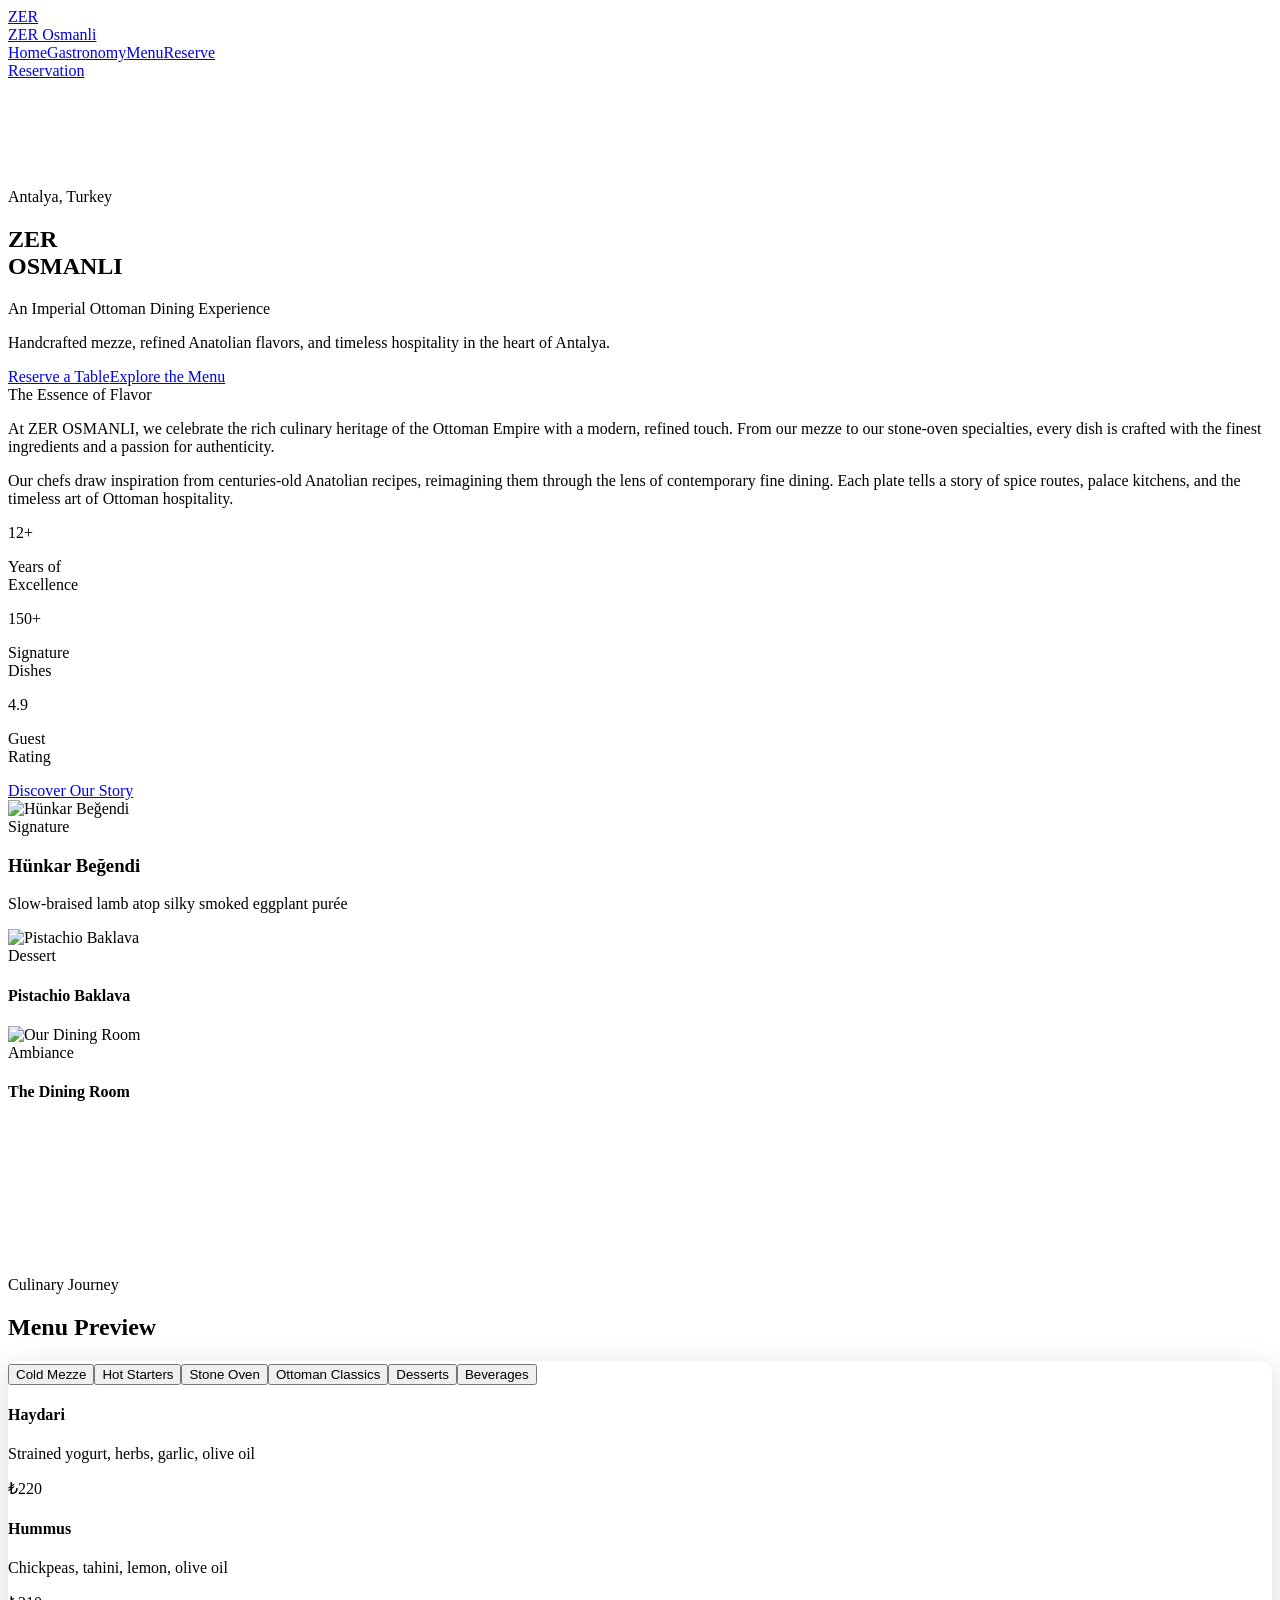
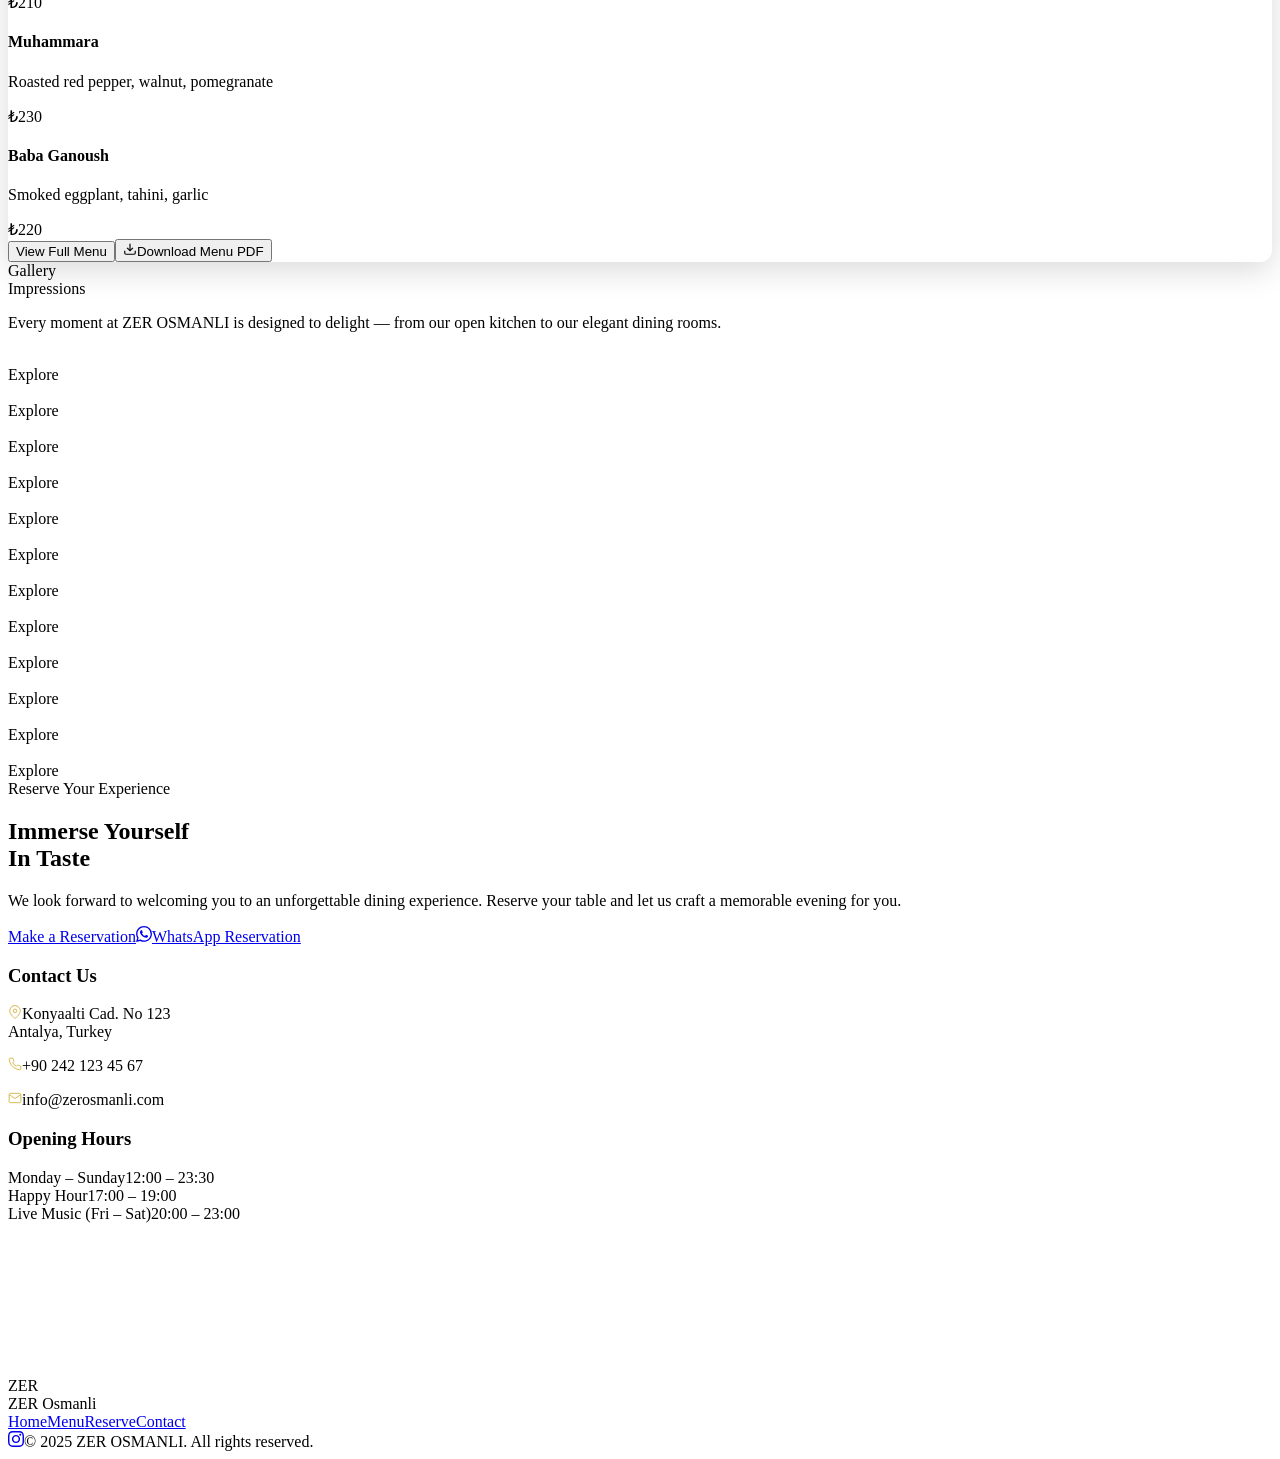
==== index.html @ c83b3a7a "Reduce first load work" ====
<!DOCTYPE html><html lang="en" class="cormorant_garamond_b7907521-module__ewNvcq__variable inter_f4213802-module__MgCSNG__variable antialiased"><head><meta charSet="utf-8"/><meta name="viewport" content="width=device-width, initial-scale=1"/><link rel="preload" href="/ZER/_next/static/media/01e4147cff8141ee-s.p.10ked.7w885.g.woff2" as="font" crossorigin="" type="font/woff2"/><link rel="preload" href="/ZER/_next/static/media/83afe278b6a6bb3c-s.p.0q-301v4kxxnr.woff2" as="font" crossorigin="" type="font/woff2"/><link rel="preload" as="image" href="/ZER/images/gallery-1.jpg"/><link rel="preload" as="image" href="/ZER/images/gallery-3.jpg"/><link rel="preload" as="image" href="/ZER/images/gallery-5.jpg"/><link rel="preload" as="image" href="/ZER/images/gallery-2.jpg"/><link rel="preload" as="image" href="/ZER/images/gallery-4.jpg"/><link rel="preload" as="image" href="/ZER/images/gallery-6.jpg"/><link rel="stylesheet" href="/ZER/_next/static/chunks/0m76_r1csvpua.css" data-precedence="next"/><link rel="preload" as="script" fetchPriority="low" href="/ZER/_next/static/chunks/0ht900cau6_ur.js"/><script src="/ZER/_next/static/chunks/0r8nt2o8muejo.js" async=""></script><script src="/ZER/_next/static/chunks/07lhk_q6pmm3r.js" async=""></script><script src="/ZER/_next/static/chunks/turbopack-05c8c~j12fn14.js" async=""></script><script src="/ZER/_next/static/chunks/0dbhjjzl8qfwv.js" async=""></script><script src="/ZER/_next/static/chunks/0c-xnuzat3fuq.js" async=""></script><meta name="next-size-adjust" content=""/><title>ZER OSMANLI | Imperial Ottoman Dining</title><meta name="description" content="An extraordinary fusion of Ottoman culinary heritage and modern fine dining in the heart of Antalya."/><link rel="icon" href="/ZER/favicon.ico?favicon.0x3dzn~oxb6tn.ico" sizes="256x256" type="image/x-icon"/><script src="/ZER/_next/static/chunks/03~yq9q893hmn.js" noModule=""></script></head><body class="min-h-screen bg-[#110D0D] text-[#F4E4D6]"><div hidden=""><!--$--><!--/$--></div><main class="relative bg-[#110D0D]"><header class="fixed top-0 left-0 right-0 z-50 transition-all duration-700 bg-transparent"><nav class="max-w-[1400px] mx-auto px-8 py-5 flex items-center justify-between"><a href="#hero" class="flex items-center gap-3 group"><div class="w-10 h-10 border border-[#D4AF37]/40 rounded-full flex items-center justify-center group-hover:border-[#D4AF37] transition-colors duration-500"><span class="font-serif text-[#D4AF37] text-sm font-semibold tracking-[0.15em]">ZER</span></div><span class="font-serif text-[#F4E4D6] text-lg tracking-[0.2em] uppercase font-light hidden sm:block">ZER Osmanli</span></a><div class="hidden md:flex items-center gap-10"><a href="#hero" class="font-sans text-[11px] uppercase tracking-[0.2em] text-[#A38E7E] hover:text-[#D4AF37] transition-colors duration-500 relative group">Home<span class="absolute -bottom-1 left-0 w-0 h-px bg-[#D4AF37] group-hover:w-full transition-all duration-500"></span></a><a href="#philosophy" class="font-sans text-[11px] uppercase tracking-[0.2em] text-[#A38E7E] hover:text-[#D4AF37] transition-colors duration-500 relative group">Gastronomy<span class="absolute -bottom-1 left-0 w-0 h-px bg-[#D4AF37] group-hover:w-full transition-all duration-500"></span></a><a href="#menu" class="font-sans text-[11px] uppercase tracking-[0.2em] text-[#A38E7E] hover:text-[#D4AF37] transition-colors duration-500 relative group">Menu<span class="absolute -bottom-1 left-0 w-0 h-px bg-[#D4AF37] group-hover:w-full transition-all duration-500"></span></a><a href="#footer" class="font-sans text-[11px] uppercase tracking-[0.2em] text-[#A38E7E] hover:text-[#D4AF37] transition-colors duration-500 relative group">Reserve<span class="absolute -bottom-1 left-0 w-0 h-px bg-[#D4AF37] group-hover:w-full transition-all duration-500"></span></a></div><a href="#footer" class="font-sans text-[11px] uppercase tracking-[0.15em] bg-[#241D1C] text-[#F4E4D6] px-6 py-3 border border-[#D4AF37]/20 hover:border-[#D4AF37]/60 hover:bg-[#1A1414] transition-all duration-500">Reservation</a></nav></header><section id="hero" class="relative min-h-[200vh]"><div class="sticky top-0 h-screen overflow-hidden"><canvas style="position:absolute;top:0;left:0;width:100%;height:100%;z-index:0"></canvas><div class="absolute left-0 top-0 w-[25vw] h-screen overflow-hidden" style="transform:rotate(-8deg);transform-origin:top left"><div class="flex flex-col gap-4 pt-[10vh]"><div class="gallery-item w-full h-[35vh] overflow-hidden"><img src="/ZER/images/gallery-1.jpg" alt="" class="w-full h-full object-cover" style="filter:brightness(0.7)"/></div><div class="gallery-item w-full h-[35vh] overflow-hidden"><img src="/ZER/images/gallery-3.jpg" alt="" class="w-full h-full object-cover" style="filter:brightness(0.7)"/></div><div class="gallery-item w-full h-[35vh] overflow-hidden"><img src="/ZER/images/gallery-5.jpg" alt="" class="w-full h-full object-cover" style="filter:brightness(0.7)"/></div></div></div><div class="absolute right-0 top-0 w-[25vw] h-screen overflow-hidden" style="transform:rotate(8deg);transform-origin:top right"><div class="flex flex-col gap-4 pt-[10vh]"><div class="gallery-item w-full h-[35vh] overflow-hidden"><img src="/ZER/images/gallery-2.jpg" alt="" class="w-full h-full object-cover" style="filter:brightness(0.7)"/></div><div class="gallery-item w-full h-[35vh] overflow-hidden"><img src="/ZER/images/gallery-4.jpg" alt="" class="w-full h-full object-cover" style="filter:brightness(0.7)"/></div><div class="gallery-item w-full h-[35vh] overflow-hidden"><img src="/ZER/images/gallery-6.jpg" alt="" class="w-full h-full object-cover" style="filter:brightness(0.7)"/></div></div></div><div class="absolute inset-0 flex items-center justify-center z-10"><div class="text-center px-8" style="perspective:1000px"><div class="mb-6"><span class="font-sans text-[10px] uppercase tracking-[0.5em] text-[#D4AF37]">Antalya, Turkey</span></div><h1 class="font-serif text-[clamp(3rem,10vw,9rem)] leading-[0.9] tracking-[-0.04em] text-[#F4E4D6] uppercase font-light">ZER<br/><span class="text-[#D4AF37]">OSMANLI</span></h1><div class="mt-8 flex flex-col items-center gap-6"><div class="w-16 h-px bg-gradient-to-r from-transparent via-[#D4AF37] to-transparent"></div><p class="font-serif text-[#A38E7E] text-lg max-w-md leading-relaxed font-light italic">An Imperial Ottoman Dining Experience</p><p class="font-sans text-[11px] uppercase tracking-[0.2em] text-[#A38E7E]/70 max-w-sm">Handcrafted mezze, refined Anatolian flavors, and timeless hospitality in the heart of Antalya.</p><div class="flex gap-4 mt-4"><a href="#footer" class="font-sans text-[11px] uppercase tracking-[0.15em] bg-[#D4AF37] text-[#110D0D] px-8 py-4 hover:bg-[#E8994A] transition-colors duration-500">Reserve a Table</a><a href="#menu" class="font-sans text-[11px] uppercase tracking-[0.15em] border border-[#F4E4D6]/30 text-[#F4E4D6] px-8 py-4 hover:border-[#D4AF37] hover:text-[#D4AF37] transition-all duration-500">Explore the Menu</a></div></div></div></div></div></section><section id="philosophy" class="relative py-40 bg-[#110D0D]"><div class="max-w-[1400px] mx-auto px-8"><div class="font-serif text-[clamp(2.5rem,6vw,5rem)] leading-[1] tracking-[-0.04em] text-[#F4E4D6] uppercase font-light mb-20 text-center"><span class="spring-word" style="display:inline-block;white-space:nowrap"><span class="spring-letter" style="display:inline-block">T</span><span class="spring-letter" style="display:inline-block">h</span><span class="spring-letter" style="display:inline-block">e</span></span> <span class="spring-word" style="display:inline-block;white-space:nowrap"><span class="spring-letter" style="display:inline-block">E</span><span class="spring-letter" style="display:inline-block">s</span><span class="spring-letter" style="display:inline-block">s</span><span class="spring-letter" style="display:inline-block">e</span><span class="spring-letter" style="display:inline-block">n</span><span class="spring-letter" style="display:inline-block">c</span><span class="spring-letter" style="display:inline-block">e</span></span> <span class="spring-word" style="display:inline-block;white-space:nowrap"><span class="spring-letter" style="display:inline-block">o</span><span class="spring-letter" style="display:inline-block">f</span></span> <span class="spring-word" style="display:inline-block;white-space:nowrap"><span class="spring-letter" style="display:inline-block">F</span><span class="spring-letter" style="display:inline-block">l</span><span class="spring-letter" style="display:inline-block">a</span><span class="spring-letter" style="display:inline-block">v</span><span class="spring-letter" style="display:inline-block">o</span><span class="spring-letter" style="display:inline-block">r</span></span></div><div class="grid grid-cols-1 lg:grid-cols-12 gap-16 items-start"><div class="lg:col-span-5 space-y-8"><div class="w-12 h-px bg-[#D4AF37] mb-8"></div><p class="font-serif text-[#A38E7E] text-lg leading-[1.8] font-light">At ZER OSMANLI, we celebrate the rich culinary heritage of the Ottoman Empire with a modern, refined touch. From our mezze to our stone-oven specialties, every dish is crafted with the finest ingredients and a passion for authenticity.</p><p class="font-serif text-[#A38E7E] text-lg leading-[1.8] font-light">Our chefs draw inspiration from centuries-old Anatolian recipes, reimagining them through the lens of contemporary fine dining. Each plate tells a story of spice routes, palace kitchens, and the timeless art of Ottoman hospitality.</p><div class="grid grid-cols-3 gap-6 pt-8 border-t border-[#F4E4D6]/10"><div class="text-center"><span class="font-serif text-[#D4AF37] text-3xl font-light">12+</span><p class="font-sans text-[10px] uppercase tracking-[0.2em] text-[#A38E7E] mt-2">Years of<br/>Excellence</p></div><div class="text-center"><span class="font-serif text-[#D4AF37] text-3xl font-light">150+</span><p class="font-sans text-[10px] uppercase tracking-[0.2em] text-[#A38E7E] mt-2">Signature<br/>Dishes</p></div><div class="text-center"><span class="font-serif text-[#D4AF37] text-3xl font-light">4.9</span><p class="font-sans text-[10px] uppercase tracking-[0.2em] text-[#A38E7E] mt-2">Guest<br/>Rating</p></div></div><a href="#menu" class="inline-block font-sans text-[11px] uppercase tracking-[0.15em] text-[#D4AF37] border-b border-[#D4AF37]/40 pb-1 hover:border-[#D4AF37] transition-colors duration-500 mt-4">Discover Our Story</a></div><div class="lg:col-span-7 space-y-6"><div class="phil-img relative overflow-hidden group"><img src="/ZER/images/dish-hunkar.jpg" loading="lazy" decoding="async" alt="Hünkar Beğendi" class="w-full h-[400px] object-cover transition-transform duration-700 group-hover:scale-105"/><div class="absolute bottom-0 left-0 right-0 p-6 bg-gradient-to-t from-[#110D0D] to-transparent"><span class="font-sans text-[10px] uppercase tracking-[0.3em] text-[#D4AF37]">Signature</span><h3 class="font-serif text-2xl text-[#F4E4D6] mt-1 font-light">Hünkar Beğendi</h3><p class="font-serif text-[#A38E7E] text-sm mt-1 italic">Slow-braised lamb atop silky smoked eggplant purée</p></div></div><div class="grid grid-cols-2 gap-6"><div class="phil-img relative overflow-hidden group"><img src="/ZER/images/dish-baklava.jpg" loading="lazy" decoding="async" alt="Pistachio Baklava" class="w-full h-[280px] object-cover transition-transform duration-700 group-hover:scale-105"/><div class="absolute bottom-0 left-0 right-0 p-4 bg-gradient-to-t from-[#110D0D] to-transparent"><span class="font-sans text-[9px] uppercase tracking-[0.3em] text-[#D4AF37]">Dessert</span><h4 class="font-serif text-lg text-[#F4E4D6] font-light">Pistachio Baklava</h4></div></div><div class="phil-img relative overflow-hidden group"><img src="/ZER/images/dining-room.jpg" loading="lazy" decoding="async" alt="Our Dining Room" class="w-full h-[280px] object-cover transition-transform duration-700 group-hover:scale-105"/><div class="absolute bottom-0 left-0 right-0 p-4 bg-gradient-to-t from-[#110D0D] to-transparent"><span class="font-sans text-[9px] uppercase tracking-[0.3em] text-[#D4AF37]">Ambiance</span><h4 class="font-serif text-lg text-[#F4E4D6] font-light">The Dining Room</h4></div></div></div></div></div></div></section><section id="menu" class="relative min-h-screen py-20 overflow-hidden"><div class="absolute inset-0 z-0"><video autoPlay="" loop="" muted="" playsInline="" preload="none" class="w-full h-full object-cover" style="filter:brightness(0.4)"><source src="/ZER/videos/menu-bg.mp4" type="video/mp4"/></video><div class="absolute inset-0 bg-[#110D0D]/50"></div></div><div class="relative z-10 max-w-[1400px] mx-auto px-8"><div class="text-center mb-12"><span class="font-sans text-[10px] uppercase tracking-[0.5em] text-[#D4AF37]">Culinary Journey</span><h2 class="font-serif text-[clamp(2.5rem,5vw,4.5rem)] leading-[1] tracking-[-0.04em] text-[#F4E4D6] uppercase font-light mt-4">Menu Preview</h2><div class="w-16 h-px bg-gradient-to-r from-transparent via-[#D4AF37] to-transparent mx-auto mt-6"></div></div><div class="relative w-full max-w-[1100px] mx-auto" style="border-radius:12px"><div class="relative overflow-hidden" style="border-radius:12px;background:rgba(255, 255, 255, 0.01);backdrop-filter:blur(8px) saturate(140%);-webkit-backdrop-filter:blur(8px) saturate(140%);box-shadow:inset 0 1px 1px rgba(255, 255, 255, 0.1), 0 8px 32px rgba(0, 0, 0, 0.15)"><div class="absolute inset-0 pointer-events-none z-10" style="border-radius:inherit;background:radial-gradient(ellipse 90% 40% at 50% 0%, rgba(255,255,255,0.18) 0%, transparent 55%), radial-gradient(ellipse 60% 35% at 65% 10%, rgba(255,255,255,0.08) 0%, transparent 50%);mix-blend-mode:overlay;opacity:0.6;padding:1.4px"></div><div class="absolute inset-0 pointer-events-none z-[9]" style="border-radius:inherit;background:radial-gradient(ellipse 30% 25% at 50% 50%, rgba(255,255,255,0.18) 0%, transparent 80%);mix-blend-mode:overlay;transition:background 0.3s ease"></div><div class="relative z-20 p-8 md:p-12"><div class="flex flex-wrap gap-2 mb-10 border-b border-[#F4E4D6]/10 pb-6"><button class="font-sans text-[10px] uppercase tracking-[0.2em] px-5 py-2.5 transition-all duration-500 bg-[#D4AF37]/15 text-[#D4AF37] border border-[#D4AF37]/30">Cold Mezze</button><button class="font-sans text-[10px] uppercase tracking-[0.2em] px-5 py-2.5 transition-all duration-500 text-[#A38E7E] border border-transparent hover:text-[#F4E4D6] hover:border-[#F4E4D6]/10">Hot Starters</button><button class="font-sans text-[10px] uppercase tracking-[0.2em] px-5 py-2.5 transition-all duration-500 text-[#A38E7E] border border-transparent hover:text-[#F4E4D6] hover:border-[#F4E4D6]/10">Stone Oven</button><button class="font-sans text-[10px] uppercase tracking-[0.2em] px-5 py-2.5 transition-all duration-500 text-[#A38E7E] border border-transparent hover:text-[#F4E4D6] hover:border-[#F4E4D6]/10">Ottoman Classics</button><button class="font-sans text-[10px] uppercase tracking-[0.2em] px-5 py-2.5 transition-all duration-500 text-[#A38E7E] border border-transparent hover:text-[#F4E4D6] hover:border-[#F4E4D6]/10">Desserts</button><button class="font-sans text-[10px] uppercase tracking-[0.2em] px-5 py-2.5 transition-all duration-500 text-[#A38E7E] border border-transparent hover:text-[#F4E4D6] hover:border-[#F4E4D6]/10">Beverages</button></div><div class="space-y-0"><div class="group flex items-start justify-between py-5 border-b border-[#F4E4D6]/5 hover:border-[#D4AF37]/20 transition-all duration-500 cursor-pointer"><div class="flex-1 pr-8"><div class="flex items-center gap-3"><span class="w-1.5 h-1.5 rounded-full bg-[#D4AF37] opacity-0 group-hover:opacity-100 transition-opacity duration-500"></span><h4 class="font-serif text-lg text-[#F4E4D6] font-light group-hover:text-[#D4AF37] transition-colors duration-500">Haydari</h4></div><p class="font-serif text-sm text-[#A38E7E] mt-1 ml-4 italic">Strained yogurt, herbs, garlic, olive oil</p></div><span class="font-sans text-[#D4AF37] text-sm tracking-wide whitespace-nowrap">₺220</span></div><div class="group flex items-start justify-between py-5 border-b border-[#F4E4D6]/5 hover:border-[#D4AF37]/20 transition-all duration-500 cursor-pointer"><div class="flex-1 pr-8"><div class="flex items-center gap-3"><span class="w-1.5 h-1.5 rounded-full bg-[#D4AF37] opacity-0 group-hover:opacity-100 transition-opacity duration-500"></span><h4 class="font-serif text-lg text-[#F4E4D6] font-light group-hover:text-[#D4AF37] transition-colors duration-500">Hummus</h4></div><p class="font-serif text-sm text-[#A38E7E] mt-1 ml-4 italic">Chickpeas, tahini, lemon, olive oil</p></div><span class="font-sans text-[#D4AF37] text-sm tracking-wide whitespace-nowrap">₺210</span></div><div class="group flex items-start justify-between py-5 border-b border-[#F4E4D6]/5 hover:border-[#D4AF37]/20 transition-all duration-500 cursor-pointer"><div class="flex-1 pr-8"><div class="flex items-center gap-3"><span class="w-1.5 h-1.5 rounded-full bg-[#D4AF37] opacity-0 group-hover:opacity-100 transition-opacity duration-500"></span><h4 class="font-serif text-lg text-[#F4E4D6] font-light group-hover:text-[#D4AF37] transition-colors duration-500">Muhammara</h4></div><p class="font-serif text-sm text-[#A38E7E] mt-1 ml-4 italic">Roasted red pepper, walnut, pomegranate</p></div><span class="font-sans text-[#D4AF37] text-sm tracking-wide whitespace-nowrap">₺230</span></div><div class="group flex items-start justify-between py-5 border-b border-[#F4E4D6]/5 hover:border-[#D4AF37]/20 transition-all duration-500 cursor-pointer"><div class="flex-1 pr-8"><div class="flex items-center gap-3"><span class="w-1.5 h-1.5 rounded-full bg-[#D4AF37] opacity-0 group-hover:opacity-100 transition-opacity duration-500"></span><h4 class="font-serif text-lg text-[#F4E4D6] font-light group-hover:text-[#D4AF37] transition-colors duration-500">Baba Ganoush</h4></div><p class="font-serif text-sm text-[#A38E7E] mt-1 ml-4 italic">Smoked eggplant, tahini, garlic</p></div><span class="font-sans text-[#D4AF37] text-sm tracking-wide whitespace-nowrap">₺220</span></div></div><div class="flex flex-wrap gap-4 mt-10 pt-6 border-t border-[#F4E4D6]/10"><button class="font-sans text-[11px] uppercase tracking-[0.15em] bg-[#D4AF37] text-[#110D0D] px-8 py-3.5 hover:bg-[#E8994A] transition-colors duration-500">View Full Menu</button><button class="font-sans text-[11px] uppercase tracking-[0.15em] border border-[#F4E4D6]/20 text-[#F4E4D6] px-8 py-3.5 hover:border-[#D4AF37] hover:text-[#D4AF37] transition-all duration-500 flex items-center gap-2"><svg width="14" height="14" viewBox="0 0 24 24" fill="none" stroke="currentColor" stroke-width="2"><path d="M21 15v4a2 2 0 0 1-2 2H5a2 2 0 0 1-2-2v-4"></path><polyline points="7 10 12 15 17 10"></polyline><line x1="12" y1="15" x2="12" y2="3"></line></svg>Download Menu PDF</button></div></div></div></div></div></section><section id="experience" class="relative py-40 bg-[#110D0D] overflow-hidden"><div class="max-w-[1400px] mx-auto px-8"><div class="text-center mb-20"><span class="font-sans text-[10px] uppercase tracking-[0.5em] text-[#D4AF37]">Gallery</span><div class="font-serif text-[clamp(2.5rem,6vw,5rem)] leading-[1] tracking-[-0.04em] text-[#F4E4D6] uppercase font-light mt-4"><span class="spring-word" style="display:inline-block;white-space:nowrap"><span class="spring-letter" style="display:inline-block">I</span><span class="spring-letter" style="display:inline-block">m</span><span class="spring-letter" style="display:inline-block">p</span><span class="spring-letter" style="display:inline-block">r</span><span class="spring-letter" style="display:inline-block">e</span><span class="spring-letter" style="display:inline-block">s</span><span class="spring-letter" style="display:inline-block">s</span><span class="spring-letter" style="display:inline-block">i</span><span class="spring-letter" style="display:inline-block">o</span><span class="spring-letter" style="display:inline-block">n</span><span class="spring-letter" style="display:inline-block">s</span></span></div><p class="font-serif text-[#A38E7E] text-lg mt-6 max-w-lg mx-auto italic">Every moment at ZER OSMANLI is designed to delight — from our open kitchen to our elegant dining rooms.</p></div></div><div class="relative" style="perspective:1200px"><div class="grid grid-cols-2 md:grid-cols-3 lg:grid-cols-4 gap-3 px-4 md:px-8" style="transform-style:preserve-3d"><div class="grid-item relative overflow-hidden group cursor-pointer" style="transform-style:preserve-3d;backface-visibility:hidden"><div class="relative aspect-square overflow-hidden"><img src="/ZER/images/grid-1.jpg" loading="lazy" decoding="async" alt="" class="w-full h-full object-cover transition-transform duration-700 group-hover:scale-110"/><div class="absolute inset-0 bg-[#110D0D]/40 group-hover:bg-[#110D0D]/20 transition-all duration-500"></div><div class="absolute inset-0 flex items-center justify-center opacity-0 group-hover:opacity-100 transition-opacity duration-500"><span class="font-sans text-[10px] uppercase tracking-[0.3em] text-[#D4AF37] border border-[#D4AF37] px-6 py-3">Explore</span></div></div></div><div class="grid-item relative overflow-hidden group cursor-pointer" style="transform-style:preserve-3d;backface-visibility:hidden"><div class="relative aspect-square overflow-hidden"><img src="/ZER/images/grid-2.jpg" loading="lazy" decoding="async" alt="" class="w-full h-full object-cover transition-transform duration-700 group-hover:scale-110"/><div class="absolute inset-0 bg-[#110D0D]/40 group-hover:bg-[#110D0D]/20 transition-all duration-500"></div><div class="absolute inset-0 flex items-center justify-center opacity-0 group-hover:opacity-100 transition-opacity duration-500"><span class="font-sans text-[10px] uppercase tracking-[0.3em] text-[#D4AF37] border border-[#D4AF37] px-6 py-3">Explore</span></div></div></div><div class="grid-item relative overflow-hidden group cursor-pointer" style="transform-style:preserve-3d;backface-visibility:hidden"><div class="relative aspect-square overflow-hidden"><img src="/ZER/images/grid-3.jpg" loading="lazy" decoding="async" alt="" class="w-full h-full object-cover transition-transform duration-700 group-hover:scale-110"/><div class="absolute inset-0 bg-[#110D0D]/40 group-hover:bg-[#110D0D]/20 transition-all duration-500"></div><div class="absolute inset-0 flex items-center justify-center opacity-0 group-hover:opacity-100 transition-opacity duration-500"><span class="font-sans text-[10px] uppercase tracking-[0.3em] text-[#D4AF37] border border-[#D4AF37] px-6 py-3">Explore</span></div></div></div><div class="grid-item relative overflow-hidden group cursor-pointer" style="transform-style:preserve-3d;backface-visibility:hidden"><div class="relative aspect-square overflow-hidden"><img src="/ZER/images/grid-4.jpg" loading="lazy" decoding="async" alt="" class="w-full h-full object-cover transition-transform duration-700 group-hover:scale-110"/><div class="absolute inset-0 bg-[#110D0D]/40 group-hover:bg-[#110D0D]/20 transition-all duration-500"></div><div class="absolute inset-0 flex items-center justify-center opacity-0 group-hover:opacity-100 transition-opacity duration-500"><span class="font-sans text-[10px] uppercase tracking-[0.3em] text-[#D4AF37] border border-[#D4AF37] px-6 py-3">Explore</span></div></div></div><div class="grid-item relative overflow-hidden group cursor-pointer" style="transform-style:preserve-3d;backface-visibility:hidden"><div class="relative aspect-square overflow-hidden"><img src="/ZER/images/dish-hunkar.jpg" loading="lazy" decoding="async" alt="" class="w-full h-full object-cover transition-transform duration-700 group-hover:scale-110"/><div class="absolute inset-0 bg-[#110D0D]/40 group-hover:bg-[#110D0D]/20 transition-all duration-500"></div><div class="absolute inset-0 flex items-center justify-center opacity-0 group-hover:opacity-100 transition-opacity duration-500"><span class="font-sans text-[10px] uppercase tracking-[0.3em] text-[#D4AF37] border border-[#D4AF37] px-6 py-3">Explore</span></div></div></div><div class="grid-item relative overflow-hidden group cursor-pointer" style="transform-style:preserve-3d;backface-visibility:hidden"><div class="relative aspect-square overflow-hidden"><img src="/ZER/images/dish-baklava.jpg" loading="lazy" decoding="async" alt="" class="w-full h-full object-cover transition-transform duration-700 group-hover:scale-110"/><div class="absolute inset-0 bg-[#110D0D]/40 group-hover:bg-[#110D0D]/20 transition-all duration-500"></div><div class="absolute inset-0 flex items-center justify-center opacity-0 group-hover:opacity-100 transition-opacity duration-500"><span class="font-sans text-[10px] uppercase tracking-[0.3em] text-[#D4AF37] border border-[#D4AF37] px-6 py-3">Explore</span></div></div></div><div class="grid-item relative overflow-hidden group cursor-pointer" style="transform-style:preserve-3d;backface-visibility:hidden"><div class="relative aspect-square overflow-hidden"><img src="/ZER/images/texture-dust.jpg" loading="lazy" decoding="async" alt="" class="w-full h-full object-cover transition-transform duration-700 group-hover:scale-110"/><div class="absolute inset-0 bg-[#110D0D]/40 group-hover:bg-[#110D0D]/20 transition-all duration-500"></div><div class="absolute inset-0 flex items-center justify-center opacity-0 group-hover:opacity-100 transition-opacity duration-500"><span class="font-sans text-[10px] uppercase tracking-[0.3em] text-[#D4AF37] border border-[#D4AF37] px-6 py-3">Explore</span></div></div></div><div class="grid-item relative overflow-hidden group cursor-pointer" style="transform-style:preserve-3d;backface-visibility:hidden"><div class="relative aspect-square overflow-hidden"><img src="/ZER/images/texture-glass.jpg" loading="lazy" decoding="async" alt="" class="w-full h-full object-cover transition-transform duration-700 group-hover:scale-110"/><div class="absolute inset-0 bg-[#110D0D]/40 group-hover:bg-[#110D0D]/20 transition-all duration-500"></div><div class="absolute inset-0 flex items-center justify-center opacity-0 group-hover:opacity-100 transition-opacity duration-500"><span class="font-sans text-[10px] uppercase tracking-[0.3em] text-[#D4AF37] border border-[#D4AF37] px-6 py-3">Explore</span></div></div></div><div class="grid-item relative overflow-hidden group cursor-pointer" style="transform-style:preserve-3d;backface-visibility:hidden"><div class="relative aspect-square overflow-hidden"><img src="/ZER/images/texture-floor.jpg" loading="lazy" decoding="async" alt="" class="w-full h-full object-cover transition-transform duration-700 group-hover:scale-110"/><div class="absolute inset-0 bg-[#110D0D]/40 group-hover:bg-[#110D0D]/20 transition-all duration-500"></div><div class="absolute inset-0 flex items-center justify-center opacity-0 group-hover:opacity-100 transition-opacity duration-500"><span class="font-sans text-[10px] uppercase tracking-[0.3em] text-[#D4AF37] border border-[#D4AF37] px-6 py-3">Explore</span></div></div></div><div class="grid-item relative overflow-hidden group cursor-pointer" style="transform-style:preserve-3d;backface-visibility:hidden"><div class="relative aspect-square overflow-hidden"><img src="/ZER/images/gallery-1.jpg" alt="" class="w-full h-full object-cover transition-transform duration-700 group-hover:scale-110"/><div class="absolute inset-0 bg-[#110D0D]/40 group-hover:bg-[#110D0D]/20 transition-all duration-500"></div><div class="absolute inset-0 flex items-center justify-center opacity-0 group-hover:opacity-100 transition-opacity duration-500"><span class="font-sans text-[10px] uppercase tracking-[0.3em] text-[#D4AF37] border border-[#D4AF37] px-6 py-3">Explore</span></div></div></div><div class="grid-item relative overflow-hidden group cursor-pointer" style="transform-style:preserve-3d;backface-visibility:hidden"><div class="relative aspect-square overflow-hidden"><img src="/ZER/images/gallery-5.jpg" alt="" class="w-full h-full object-cover transition-transform duration-700 group-hover:scale-110"/><div class="absolute inset-0 bg-[#110D0D]/40 group-hover:bg-[#110D0D]/20 transition-all duration-500"></div><div class="absolute inset-0 flex items-center justify-center opacity-0 group-hover:opacity-100 transition-opacity duration-500"><span class="font-sans text-[10px] uppercase tracking-[0.3em] text-[#D4AF37] border border-[#D4AF37] px-6 py-3">Explore</span></div></div></div><div class="grid-item relative overflow-hidden group cursor-pointer" style="transform-style:preserve-3d;backface-visibility:hidden"><div class="relative aspect-square overflow-hidden"><img src="/ZER/images/dining-room.jpg" loading="lazy" decoding="async" alt="" class="w-full h-full object-cover transition-transform duration-700 group-hover:scale-110"/><div class="absolute inset-0 bg-[#110D0D]/40 group-hover:bg-[#110D0D]/20 transition-all duration-500"></div><div class="absolute inset-0 flex items-center justify-center opacity-0 group-hover:opacity-100 transition-opacity duration-500"><span class="font-sans text-[10px] uppercase tracking-[0.3em] text-[#D4AF37] border border-[#D4AF37] px-6 py-3">Explore</span></div></div></div></div></div></section><footer id="footer" class="relative bg-[#1A1414] border-t border-[#F4E4D6]/5"><div class="py-32 border-b border-[#F4E4D6]/5"><div class="max-w-[1400px] mx-auto px-8"><div class="grid grid-cols-1 lg:grid-cols-3 gap-16"><div class="lg:col-span-2 footer-col"><span class="font-sans text-[10px] uppercase tracking-[0.5em] text-[#D4AF37]">Reserve Your Experience</span><h2 class="font-serif text-[clamp(2.5rem,5vw,4.5rem)] leading-[1.1] tracking-[-0.04em] text-[#F4E4D6] uppercase font-light mt-6">Immerse Yourself<br/>In <span class="text-[#D4AF37]">Taste</span></h2><p class="font-serif text-[#A38E7E] text-lg mt-6 max-w-md leading-relaxed italic">We look forward to welcoming you to an unforgettable dining experience. Reserve your table and let us craft a memorable evening for you.</p><div class="flex flex-wrap gap-4 mt-10"><a href="#" class="font-sans text-[11px] uppercase tracking-[0.15em] bg-[#D4AF37] text-[#110D0D] px-10 py-4 hover:bg-[#E8994A] transition-colors duration-500">Make a Reservation</a><a href="#" class="font-sans text-[11px] uppercase tracking-[0.15em] border border-[#6B2D38] text-[#F4E4D6] px-10 py-4 hover:bg-[#6B2D38] transition-all duration-500 flex items-center gap-2"><svg width="16" height="16" viewBox="0 0 24 24" fill="currentColor"><path d="M17.472 14.382c-.297-.149-1.758-.867-2.03-.967-.273-.099-.471-.148-.67.15-.197.297-.767.966-.94 1.164-.173.199-.347.223-.644.075-.297-.15-1.255-.463-2.39-1.475-.883-.788-1.48-1.761-1.653-2.059-.173-.297-.018-.458.13-.606.134-.133.298-.347.446-.52.149-.174.198-.298.298-.497.099-.198.05-.371-.025-.52-.075-.149-.669-1.612-.916-2.207-.242-.579-.487-.5-.669-.51-.173-.008-.371-.01-.57-.01-.198 0-.52.074-.792.372-.272.297-1.04 1.016-1.04 2.479 0 1.462 1.065 2.875 1.213 3.074.149.198 2.096 3.2 5.077 4.487.709.306 1.262.489 1.694.625.712.227 1.36.195 1.871.118.571-.085 1.758-.719 2.006-1.413.248-.694.248-1.289.173-1.413-.074-.124-.272-.198-.57-.347m-5.421 7.403h-.004a9.87 9.87 0 01-5.031-1.378l-.361-.214-3.741.982.998-3.648-.235-.374a9.86 9.86 0 01-1.51-5.26c.001-5.45 4.436-9.884 9.888-9.884 2.64 0 5.122 1.03 6.988 2.898a9.825 9.825 0 012.893 6.994c-.003 5.45-4.437 9.884-9.885 9.884m8.413-18.297A11.815 11.815 0 0012.05 0C5.495 0 .16 5.335.157 11.892c0 2.096.547 4.142 1.588 5.945L.057 24l6.305-1.654a11.882 11.882 0 005.683 1.448h.005c6.554 0 11.89-5.335 11.893-11.893a11.821 11.821 0 00-3.48-8.413z"></path></svg>WhatsApp Reservation</a></div></div><div class="footer-col space-y-10"><div><h3 class="font-sans text-[10px] uppercase tracking-[0.3em] text-[#D4AF37] mb-4">Contact Us</h3><div class="space-y-3 font-serif text-[#A38E7E] text-sm"><p class="flex items-start gap-3"><svg width="14" height="14" viewBox="0 0 24 24" fill="none" stroke="#D4AF37" stroke-width="1.5" class="mt-1 flex-shrink-0"><path d="M21 10c0 7-9 13-9 13s-9-6-9-13a9 9 0 0 1 18 0z"></path><circle cx="12" cy="10" r="3"></circle></svg>Konyaalti Cad. No 123<br/>Antalya, Turkey</p><p class="flex items-center gap-3"><svg width="14" height="14" viewBox="0 0 24 24" fill="none" stroke="#D4AF37" stroke-width="1.5" class="flex-shrink-0"><path d="M22 16.92v3a2 2 0 0 1-2.18 2 19.79 19.79 0 0 1-8.63-3.07 19.5 19.5 0 0 1-6-6 19.79 19.79 0 0 1-3.07-8.67A2 2 0 0 1 4.11 2h3a2 2 0 0 1 2 1.72 12.84 12.84 0 0 0 .7 2.81 2 2 0 0 1-.45 2.11L8.09 9.91a16 16 0 0 0 6 6l1.27-1.27a2 2 0 0 1 2.11-.45 12.84 12.84 0 0 0 2.81.7A2 2 0 0 1 22 16.92z"></path></svg>+90 242 123 45 67</p><p class="flex items-center gap-3"><svg width="14" height="14" viewBox="0 0 24 24" fill="none" stroke="#D4AF37" stroke-width="1.5" class="flex-shrink-0"><path d="M4 4h16c1.1 0 2 .9 2 2v12c0 1.1-.9 2-2 2H4c-1.1 0-2-.9-2-2V6c0-1.1.9-2 2-2z"></path><polyline points="22,6 12,13 2,6"></polyline></svg>info@zerosmanli.com</p></div></div><div><h3 class="font-sans text-[10px] uppercase tracking-[0.3em] text-[#D4AF37] mb-4">Opening Hours</h3><div class="space-y-2 font-serif text-[#A38E7E] text-sm"><div class="flex justify-between"><span>Monday – Sunday</span><span class="text-[#F4E4D6]">12:00 – 23:30</span></div><div class="flex justify-between"><span>Happy Hour</span><span class="text-[#F4E4D6]">17:00 – 19:00</span></div><div class="flex justify-between"><span>Live Music (Fri – Sat)</span><span class="text-[#F4E4D6]">20:00 – 23:00</span></div></div></div><div class="relative h-32 rounded overflow-hidden border border-[#F4E4D6]/10"><iframe src="https://www.google.com/maps/embed?pb=!1m18!1m12!1m3!1d3192.0!2d30.65!3d36.85!2m3!1f0!2f0!3f0!3m2!1i1024!2i768!4f13.1!3m3!1m2!1s0x0%3A0x0!2zMzbCsDUxJzAwLjAiTiAzMMKwMzknMDAuMCJF!5e0!3m2!1sen!2str!4v1" width="100%" height="100%" style="border:0;filter:invert(0.9) hue-rotate(180deg)" allowFullScreen="" loading="lazy" referrerPolicy="no-referrer-when-downgrade" title="Location"></iframe></div></div></div></div></div><div class="py-8"><div class="max-w-[1400px] mx-auto px-8"><div class="flex flex-col md:flex-row items-center justify-between gap-6"><div class="flex items-center gap-3"><div class="w-8 h-8 border border-[#D4AF37]/40 rounded-full flex items-center justify-center"><span class="font-serif text-[#D4AF37] text-[10px] font-semibold tracking-[0.15em]">ZER</span></div><span class="font-serif text-[#F4E4D6] text-sm tracking-[0.15em] uppercase font-light">ZER Osmanli</span></div><div class="flex items-center gap-8"><a href="#home" class="font-sans text-[10px] uppercase tracking-[0.2em] text-[#A38E7E] hover:text-[#D4AF37] transition-colors duration-500">Home</a><a href="#menu" class="font-sans text-[10px] uppercase tracking-[0.2em] text-[#A38E7E] hover:text-[#D4AF37] transition-colors duration-500">Menu</a><a href="#reserve" class="font-sans text-[10px] uppercase tracking-[0.2em] text-[#A38E7E] hover:text-[#D4AF37] transition-colors duration-500">Reserve</a><a href="#contact" class="font-sans text-[10px] uppercase tracking-[0.2em] text-[#A38E7E] hover:text-[#D4AF37] transition-colors duration-500">Contact</a></div><div class="flex items-center gap-4"><a href="#" class="text-[#A38E7E] hover:text-[#D4AF37] transition-colors duration-500"><svg width="16" height="16" viewBox="0 0 24 24" fill="currentColor"><path d="M12 2.163c3.204 0 3.584.012 4.85.07 3.252.148 4.771 1.691 4.919 4.919.058 1.265.069 1.645.069 4.849 0 3.205-.012 3.584-.069 4.849-.149 3.225-1.664 4.771-4.919 4.919-1.266.058-1.644.07-4.85.07-3.204 0-3.584-.012-4.849-.07-3.26-.149-4.771-1.699-4.919-4.92-.058-1.265-.07-1.644-.07-4.849 0-3.204.013-3.583.07-4.849.149-3.227 1.664-4.771 4.919-4.919 1.266-.057 1.645-.069 4.849-.069zm0-2.163c-3.259 0-3.667.014-4.947.072-4.358.2-6.78 2.618-6.98 6.98-.059 1.281-.073 1.689-.073 4.948 0 3.259.014 3.668.072 4.948.2 4.358 2.618 6.78 6.98 6.98 1.281.058 1.689.072 4.948.072 3.259 0 3.668-.014 4.948-.072 4.354-.2 6.782-2.618 6.979-6.98.059-1.28.073-1.689.073-4.948 0-3.259-.014-3.667-.072-4.947-.196-4.354-2.617-6.78-6.979-6.98-1.281-.059-1.69-.073-4.949-.073zm0 5.838c-3.403 0-6.162 2.759-6.162 6.162s2.759 6.163 6.162 6.163 6.162-2.759 6.162-6.163c0-3.403-2.759-6.162-6.162-6.162zm0 10.162c-2.209 0-4-1.79-4-4 0-2.209 1.791-4 4-4s4 1.791 4 4c0 2.21-1.791 4-4 4zm6.406-11.845c-.796 0-1.441.645-1.441 1.44s.645 1.44 1.441 1.44c.795 0 1.439-.645 1.439-1.44s-.644-1.44-1.439-1.44z"></path></svg></a><span class="font-sans text-[10px] text-[#A38E7E]/50">© 2025 ZER OSMANLI. All rights reserved.</span></div></div><div class="mt-8 flex items-center justify-center gap-4"><div class="w-16 h-px bg-gradient-to-r from-transparent to-[#D4AF37]/30"></div><div class="w-1.5 h-1.5 rounded-full bg-[#D4AF37]/30"></div><div class="w-24 h-px bg-[#D4AF37]/20"></div><div class="w-1.5 h-1.5 rounded-full bg-[#D4AF37]/30"></div><div class="w-16 h-px bg-gradient-to-l from-transparent to-[#D4AF37]/30"></div></div></div></div></footer></main><!--$--><!--/$--><script src="/ZER/_next/static/chunks/0ht900cau6_ur.js" id="_R_" async=""></script><script>(self.__next_f=self.__next_f||[]).push([0])</script><script>self.__next_f.push([1,"1:\"$Sreact.fragment\"\n2:I[39756,[\"/ZER/_next/static/chunks/0dbhjjzl8qfwv.js\"],\"default\"]\n3:I[37457,[\"/ZER/_next/static/chunks/0dbhjjzl8qfwv.js\"],\"default\"]\n4:I[47257,[\"/ZER/_next/static/chunks/0dbhjjzl8qfwv.js\"],\"ClientPageRoot\"]\n5:I[52683,[\"/ZER/_next/static/chunks/0dbhjjzl8qfwv.js\",\"/ZER/_next/static/chunks/0c-xnuzat3fuq.js\"],\"default\"]\n8:I[97367,[\"/ZER/_next/static/chunks/0dbhjjzl8qfwv.js\"],\"OutletBoundary\"]\n9:\"$Sreact.suspense\"\nb:I[97367,[\"/ZER/_next/static/chunks/0dbhjjzl8qfwv.js\"],\"ViewportBoundary\"]\nd:I[97367,[\"/ZER/_next/static/chunks/0dbhjjzl8qfwv.js\"],\"MetadataBoundary\"]\nf:I[68027,[\"/ZER/_next/static/chunks/0dbhjjzl8qfwv.js\"],\"default\",1]\n:HL[\"/ZER/_next/static/chunks/0m76_r1csvpua.css\",\"style\"]\n:HL[\"/ZER/_next/static/media/01e4147cff8141ee-s.p.10ked.7w885.g.woff2\",\"font\",{\"crossOrigin\":\"\",\"type\":\"font/woff2\"}]\n:HL[\"/ZER/_next/static/media/83afe278b6a6bb3c-s.p.0q-301v4kxxnr.woff2\",\"font\",{\"crossOrigin\":\"\",\"type\":\"font/woff2\"}]\n"])</script><script>self.__next_f.push([1,"0:{\"P\":null,\"c\":[\"\",\"\"],\"q\":\"\",\"i\":false,\"f\":[[[\"\",{\"children\":[\"__PAGE__\",{}]},\"$undefined\",\"$undefined\",16],[[\"$\",\"$1\",\"c\",{\"children\":[[[\"$\",\"link\",\"0\",{\"rel\":\"stylesheet\",\"href\":\"/ZER/_next/static/chunks/0m76_r1csvpua.css\",\"precedence\":\"next\",\"crossOrigin\":\"$undefined\",\"nonce\":\"$undefined\"}],[\"$\",\"script\",\"script-0\",{\"src\":\"/ZER/_next/static/chunks/0dbhjjzl8qfwv.js\",\"async\":true,\"nonce\":\"$undefined\"}]],[\"$\",\"html\",null,{\"lang\":\"en\",\"className\":\"cormorant_garamond_b7907521-module__ewNvcq__variable inter_f4213802-module__MgCSNG__variable antialiased\",\"children\":[\"$\",\"body\",null,{\"className\":\"min-h-screen bg-[#110D0D] text-[#F4E4D6]\",\"children\":[\"$\",\"$L2\",null,{\"parallelRouterKey\":\"children\",\"error\":\"$undefined\",\"errorStyles\":\"$undefined\",\"errorScripts\":\"$undefined\",\"template\":[\"$\",\"$L3\",null,{}],\"templateStyles\":\"$undefined\",\"templateScripts\":\"$undefined\",\"notFound\":[[[\"$\",\"title\",null,{\"children\":\"404: This page could not be found.\"}],[\"$\",\"div\",null,{\"style\":{\"fontFamily\":\"system-ui,\\\"Segoe UI\\\",Roboto,Helvetica,Arial,sans-serif,\\\"Apple Color Emoji\\\",\\\"Segoe UI Emoji\\\"\",\"height\":\"100vh\",\"textAlign\":\"center\",\"display\":\"flex\",\"flexDirection\":\"column\",\"alignItems\":\"center\",\"justifyContent\":\"center\"},\"children\":[\"$\",\"div\",null,{\"children\":[[\"$\",\"style\",null,{\"dangerouslySetInnerHTML\":{\"__html\":\"body{color:#000;background:#fff;margin:0}.next-error-h1{border-right:1px solid rgba(0,0,0,.3)}@media (prefers-color-scheme:dark){body{color:#fff;background:#000}.next-error-h1{border-right:1px solid rgba(255,255,255,.3)}}\"}}],[\"$\",\"h1\",null,{\"className\":\"next-error-h1\",\"style\":{\"display\":\"inline-block\",\"margin\":\"0 20px 0 0\",\"padding\":\"0 23px 0 0\",\"fontSize\":24,\"fontWeight\":500,\"verticalAlign\":\"top\",\"lineHeight\":\"49px\"},\"children\":404}],[\"$\",\"div\",null,{\"style\":{\"display\":\"inline-block\"},\"children\":[\"$\",\"h2\",null,{\"style\":{\"fontSize\":14,\"fontWeight\":400,\"lineHeight\":\"49px\",\"margin\":0},\"children\":\"This page could not be found.\"}]}]]}]}]],[]],\"forbidden\":\"$undefined\",\"unauthorized\":\"$undefined\"}]}]}]]}],{\"children\":[[\"$\",\"$1\",\"c\",{\"children\":[[\"$\",\"$L4\",null,{\"Component\":\"$5\",\"serverProvidedParams\":{\"searchParams\":{},\"params\":{},\"promises\":[\"$@6\",\"$@7\"]}}],[[\"$\",\"script\",\"script-0\",{\"src\":\"/ZER/_next/static/chunks/0c-xnuzat3fuq.js\",\"async\":true,\"nonce\":\"$undefined\"}]],[\"$\",\"$L8\",null,{\"children\":[\"$\",\"$9\",null,{\"name\":\"Next.MetadataOutlet\",\"children\":\"$@a\"}]}]]}],{},null,false,null]},null,false,null],[\"$\",\"$1\",\"h\",{\"children\":[null,[\"$\",\"$Lb\",null,{\"children\":\"$Lc\"}],[\"$\",\"div\",null,{\"hidden\":true,\"children\":[\"$\",\"$Ld\",null,{\"children\":[\"$\",\"$9\",null,{\"name\":\"Next.Metadata\",\"children\":\"$Le\"}]}]}],[\"$\",\"meta\",null,{\"name\":\"next-size-adjust\",\"content\":\"\"}]]}],false]],\"m\":\"$undefined\",\"G\":[\"$f\",[[\"$\",\"link\",\"0\",{\"rel\":\"stylesheet\",\"href\":\"/ZER/_next/static/chunks/0m76_r1csvpua.css\",\"precedence\":\"next\",\"crossOrigin\":\"$undefined\",\"nonce\":\"$undefined\"}]]],\"S\":true,\"h\":null,\"s\":\"$undefined\",\"l\":\"$undefined\",\"p\":\"$undefined\",\"d\":\"$undefined\",\"b\":\"s5MJmMiJMkXlFsor3dK5h\"}\n"])</script><script>self.__next_f.push([1,"6:{}\n7:\"$0:f:0:1:1:children:0:props:children:0:props:serverProvidedParams:params\"\n"])</script><script>self.__next_f.push([1,"c:[[\"$\",\"meta\",\"0\",{\"charSet\":\"utf-8\"}],[\"$\",\"meta\",\"1\",{\"name\":\"viewport\",\"content\":\"width=device-width, initial-scale=1\"}]]\n"])</script><script>self.__next_f.push([1,"10:I[27201,[\"/ZER/_next/static/chunks/0dbhjjzl8qfwv.js\"],\"IconMark\"]\na:null\ne:[[\"$\",\"title\",\"0\",{\"children\":\"ZER OSMANLI | Imperial Ottoman Dining\"}],[\"$\",\"meta\",\"1\",{\"name\":\"description\",\"content\":\"An extraordinary fusion of Ottoman culinary heritage and modern fine dining in the heart of Antalya.\"}],[\"$\",\"link\",\"2\",{\"rel\":\"icon\",\"href\":\"/ZER/favicon.ico?favicon.0x3dzn~oxb6tn.ico\",\"sizes\":\"256x256\",\"type\":\"image/x-icon\"}],[\"$\",\"$L10\",\"3\",{}]]\n"])</script></body></html>
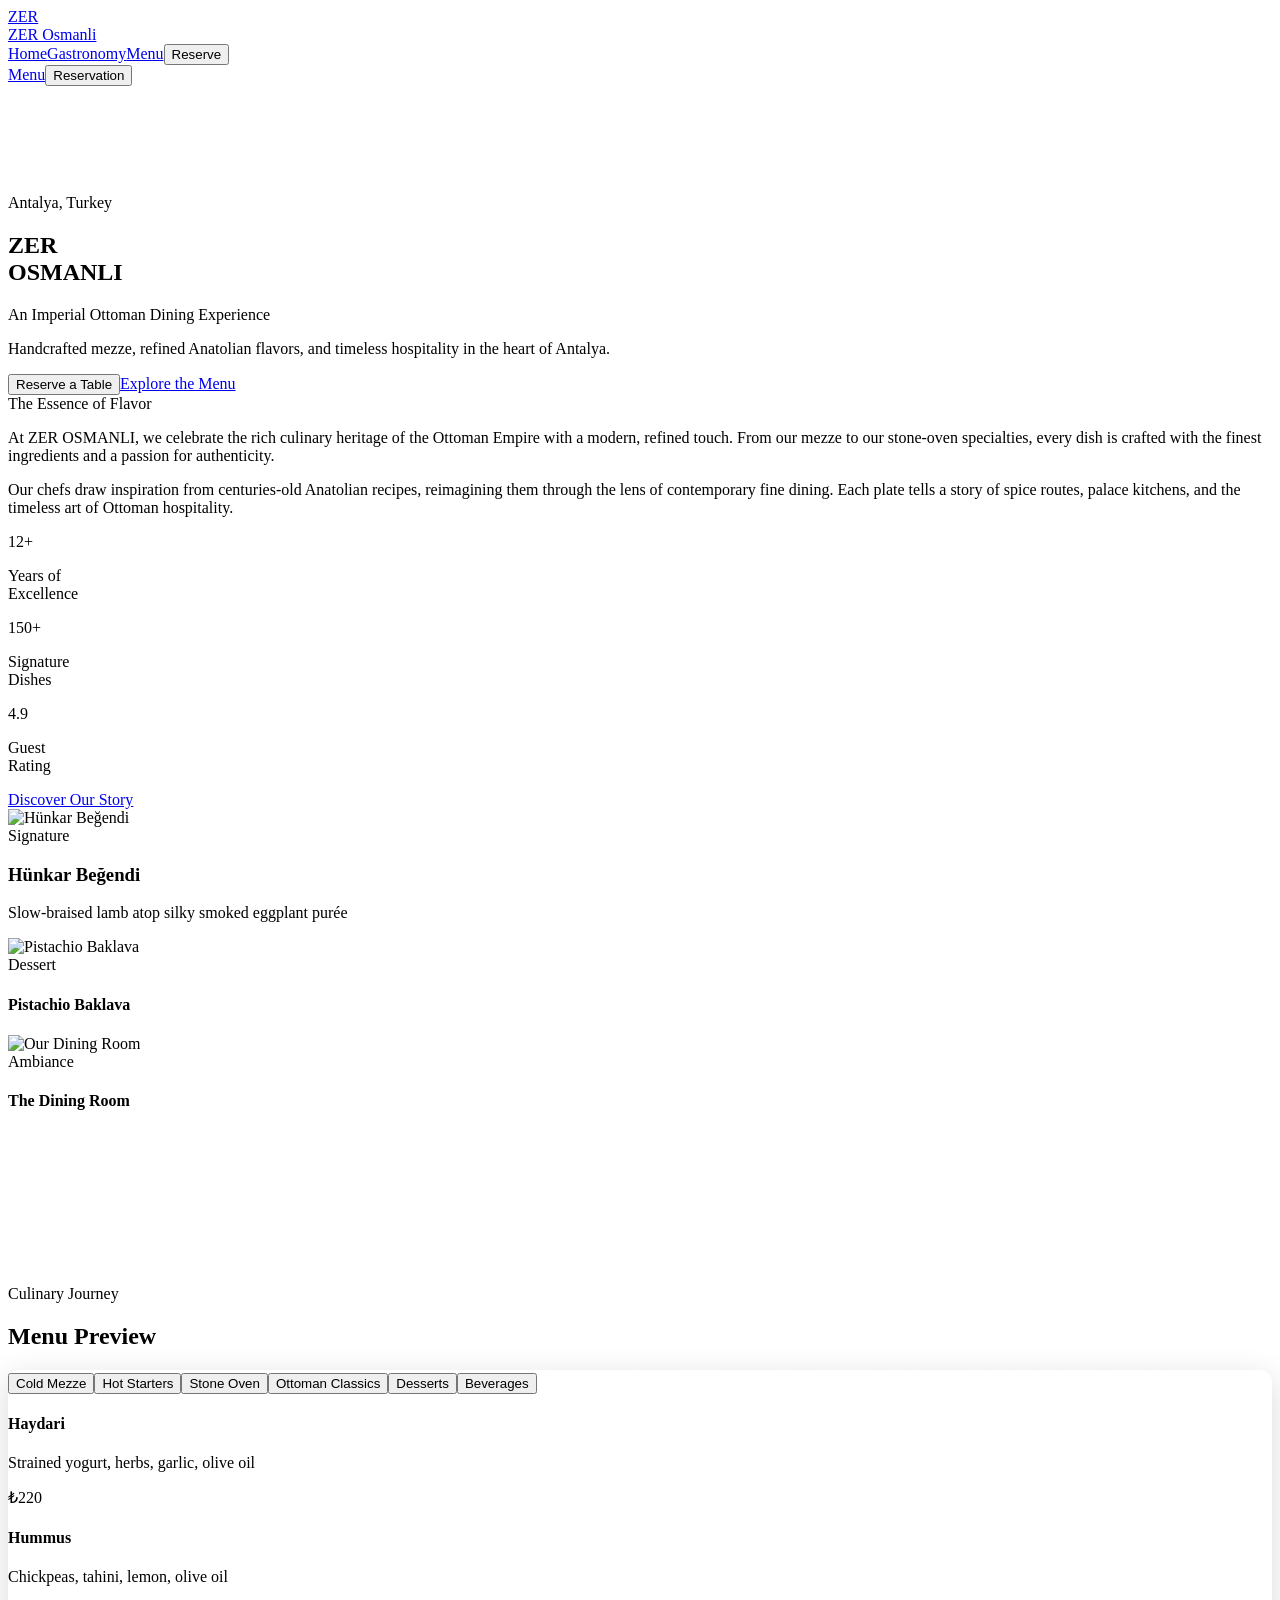
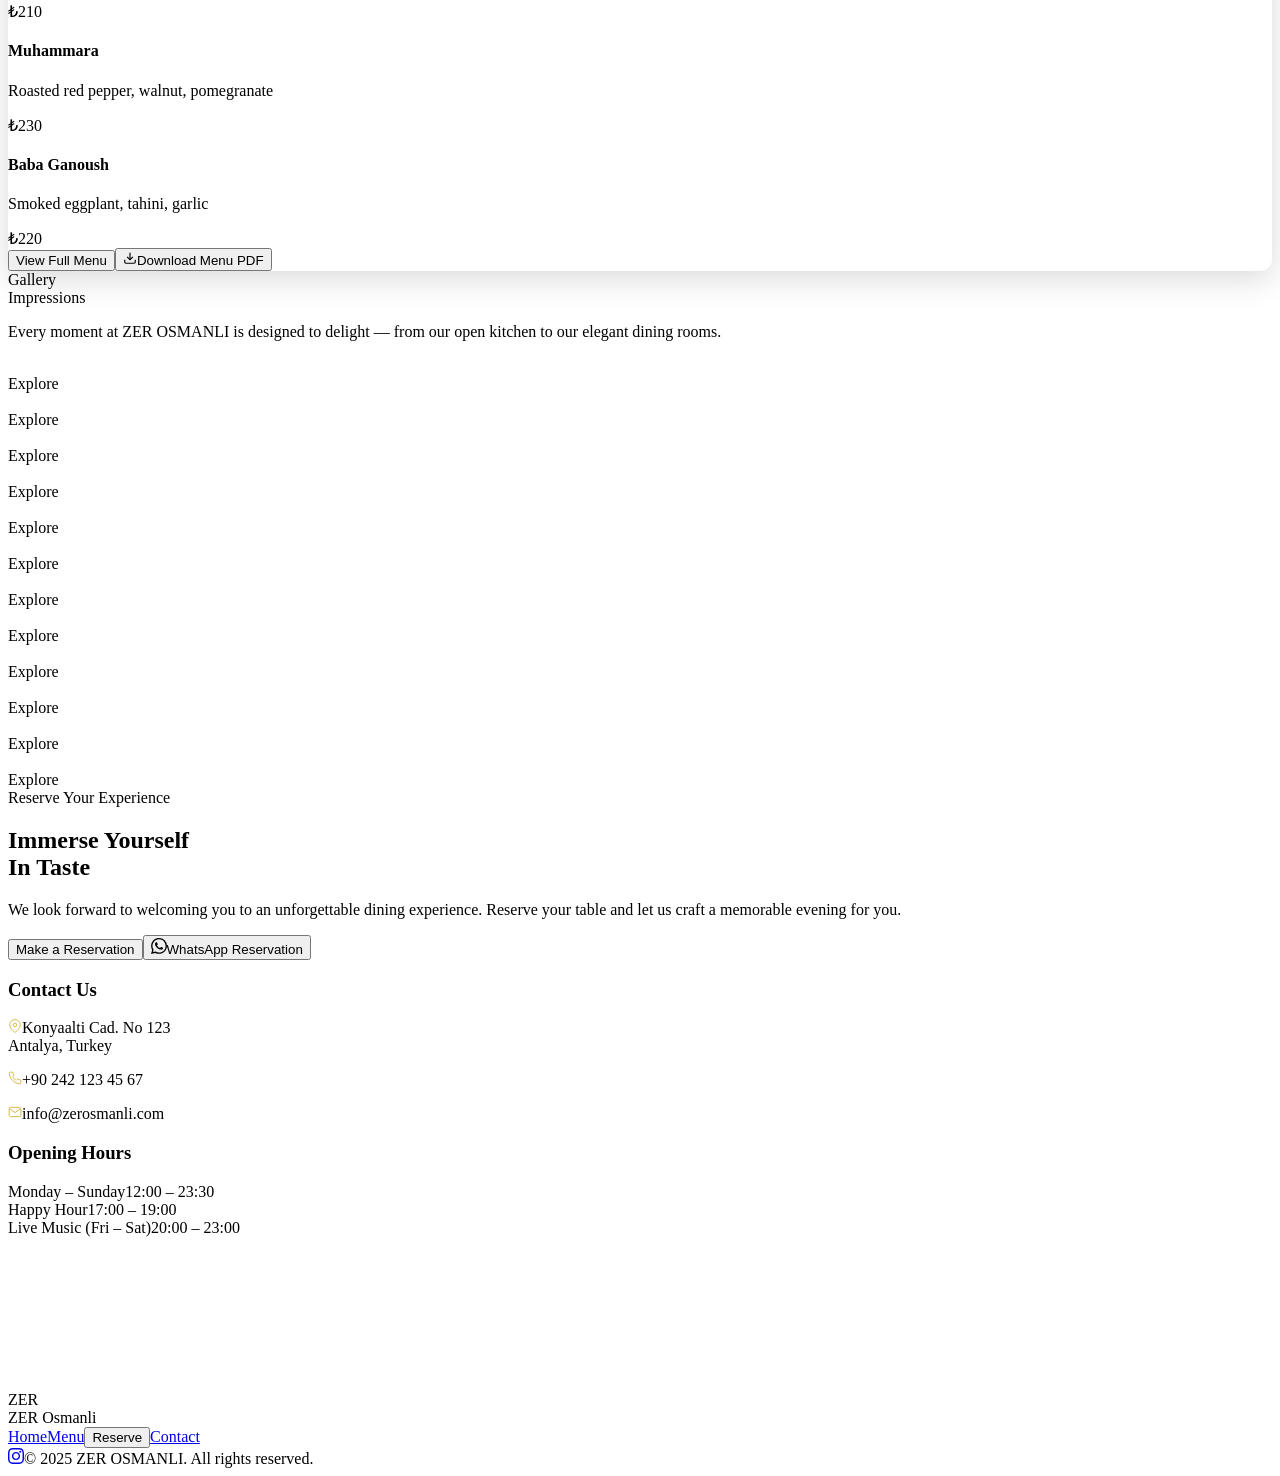
==== commit bb105fa3: "Add demo reservation flow" ====
--- a/index.html
+++ b/index.html
@@ -1 +1 @@
-<!DOCTYPE html><html lang="en" class="cormorant_garamond_b7907521-module__ewNvcq__variable inter_f4213802-module__MgCSNG__variable antialiased"><head><meta charSet="utf-8"/><meta name="viewport" content="width=device-width, initial-scale=1"/><link rel="preload" href="/ZER/_next/static/media/01e4147cff8141ee-s.p.10ked.7w885.g.woff2" as="font" crossorigin="" type="font/woff2"/><link rel="preload" href="/ZER/_next/static/media/83afe278b6a6bb3c-s.p.0q-301v4kxxnr.woff2" as="font" crossorigin="" type="font/woff2"/><link rel="preload" as="image" href="/ZER/images/gallery-1.jpg"/><link rel="preload" as="image" href="/ZER/images/gallery-3.jpg"/><link rel="preload" as="image" href="/ZER/images/gallery-5.jpg"/><link rel="preload" as="image" href="/ZER/images/gallery-2.jpg"/><link rel="preload" as="image" href="/ZER/images/gallery-4.jpg"/><link rel="preload" as="image" href="/ZER/images/gallery-6.jpg"/><link rel="stylesheet" href="/ZER/_next/static/chunks/0m76_r1csvpua.css" data-precedence="next"/><link rel="preload" as="script" fetchPriority="low" href="/ZER/_next/static/chunks/0ht900cau6_ur.js"/><script src="/ZER/_next/static/chunks/0r8nt2o8muejo.js" async=""></script><script src="/ZER/_next/static/chunks/07lhk_q6pmm3r.js" async=""></script><script src="/ZER/_next/static/chunks/turbopack-05c8c~j12fn14.js" async=""></script><script src="/ZER/_next/static/chunks/0dbhjjzl8qfwv.js" async=""></script><script src="/ZER/_next/static/chunks/0c-xnuzat3fuq.js" async=""></script><meta name="next-size-adjust" content=""/><title>ZER OSMANLI | Imperial Ottoman Dining</title><meta name="description" content="An extraordinary fusion of Ottoman culinary heritage and modern fine dining in the heart of Antalya."/><link rel="icon" href="/ZER/favicon.ico?favicon.0x3dzn~oxb6tn.ico" sizes="256x256" type="image/x-icon"/><script src="/ZER/_next/static/chunks/03~yq9q893hmn.js" noModule=""></script></head><body class="min-h-screen bg-[#110D0D] text-[#F4E4D6]"><div hidden=""><!--$--><!--/$--></div><main class="relative bg-[#110D0D]"><header class="fixed top-0 left-0 right-0 z-50 transition-all duration-700 bg-transparent"><nav class="max-w-[1400px] mx-auto px-8 py-5 flex items-center justify-between"><a href="#hero" class="flex items-center gap-3 group"><div class="w-10 h-10 border border-[#D4AF37]/40 rounded-full flex items-center justify-center group-hover:border-[#D4AF37] transition-colors duration-500"><span class="font-serif text-[#D4AF37] text-sm font-semibold tracking-[0.15em]">ZER</span></div><span class="font-serif text-[#F4E4D6] text-lg tracking-[0.2em] uppercase font-light hidden sm:block">ZER Osmanli</span></a><div class="hidden md:flex items-center gap-10"><a href="#hero" class="font-sans text-[11px] uppercase tracking-[0.2em] text-[#A38E7E] hover:text-[#D4AF37] transition-colors duration-500 relative group">Home<span class="absolute -bottom-1 left-0 w-0 h-px bg-[#D4AF37] group-hover:w-full transition-all duration-500"></span></a><a href="#philosophy" class="font-sans text-[11px] uppercase tracking-[0.2em] text-[#A38E7E] hover:text-[#D4AF37] transition-colors duration-500 relative group">Gastronomy<span class="absolute -bottom-1 left-0 w-0 h-px bg-[#D4AF37] group-hover:w-full transition-all duration-500"></span></a><a href="#menu" class="font-sans text-[11px] uppercase tracking-[0.2em] text-[#A38E7E] hover:text-[#D4AF37] transition-colors duration-500 relative group">Menu<span class="absolute -bottom-1 left-0 w-0 h-px bg-[#D4AF37] group-hover:w-full transition-all duration-500"></span></a><a href="#footer" class="font-sans text-[11px] uppercase tracking-[0.2em] text-[#A38E7E] hover:text-[#D4AF37] transition-colors duration-500 relative group">Reserve<span class="absolute -bottom-1 left-0 w-0 h-px bg-[#D4AF37] group-hover:w-full transition-all duration-500"></span></a></div><a href="#footer" class="font-sans text-[11px] uppercase tracking-[0.15em] bg-[#241D1C] text-[#F4E4D6] px-6 py-3 border border-[#D4AF37]/20 hover:border-[#D4AF37]/60 hover:bg-[#1A1414] transition-all duration-500">Reservation</a></nav></header><section id="hero" class="relative min-h-[200vh]"><div class="sticky top-0 h-screen overflow-hidden"><canvas style="position:absolute;top:0;left:0;width:100%;height:100%;z-index:0"></canvas><div class="absolute left-0 top-0 w-[25vw] h-screen overflow-hidden" style="transform:rotate(-8deg);transform-origin:top left"><div class="flex flex-col gap-4 pt-[10vh]"><div class="gallery-item w-full h-[35vh] overflow-hidden"><img src="/ZER/images/gallery-1.jpg" alt="" class="w-full h-full object-cover" style="filter:brightness(0.7)"/></div><div class="gallery-item w-full h-[35vh] overflow-hidden"><img src="/ZER/images/gallery-3.jpg" alt="" class="w-full h-full object-cover" style="filter:brightness(0.7)"/></div><div class="gallery-item w-full h-[35vh] overflow-hidden"><img src="/ZER/images/gallery-5.jpg" alt="" class="w-full h-full object-cover" style="filter:brightness(0.7)"/></div></div></div><div class="absolute right-0 top-0 w-[25vw] h-screen overflow-hidden" style="transform:rotate(8deg);transform-origin:top right"><div class="flex flex-col gap-4 pt-[10vh]"><div class="gallery-item w-full h-[35vh] overflow-hidden"><img src="/ZER/images/gallery-2.jpg" alt="" class="w-full h-full object-cover" style="filter:brightness(0.7)"/></div><div class="gallery-item w-full h-[35vh] overflow-hidden"><img src="/ZER/images/gallery-4.jpg" alt="" class="w-full h-full object-cover" style="filter:brightness(0.7)"/></div><div class="gallery-item w-full h-[35vh] overflow-hidden"><img src="/ZER/images/gallery-6.jpg" alt="" class="w-full h-full object-cover" style="filter:brightness(0.7)"/></div></div></div><div class="absolute inset-0 flex items-center justify-center z-10"><div class="text-center px-8" style="perspective:1000px"><div class="mb-6"><span class="font-sans text-[10px] uppercase tracking-[0.5em] text-[#D4AF37]">Antalya, Turkey</span></div><h1 class="font-serif text-[clamp(3rem,10vw,9rem)] leading-[0.9] tracking-[-0.04em] text-[#F4E4D6] uppercase font-light">ZER<br/><span class="text-[#D4AF37]">OSMANLI</span></h1><div class="mt-8 flex flex-col items-center gap-6"><div class="w-16 h-px bg-gradient-to-r from-transparent via-[#D4AF37] to-transparent"></div><p class="font-serif text-[#A38E7E] text-lg max-w-md leading-relaxed font-light italic">An Imperial Ottoman Dining Experience</p><p class="font-sans text-[11px] uppercase tracking-[0.2em] text-[#A38E7E]/70 max-w-sm">Handcrafted mezze, refined Anatolian flavors, and timeless hospitality in the heart of Antalya.</p><div class="flex gap-4 mt-4"><a href="#footer" class="font-sans text-[11px] uppercase tracking-[0.15em] bg-[#D4AF37] text-[#110D0D] px-8 py-4 hover:bg-[#E8994A] transition-colors duration-500">Reserve a Table</a><a href="#menu" class="font-sans text-[11px] uppercase tracking-[0.15em] border border-[#F4E4D6]/30 text-[#F4E4D6] px-8 py-4 hover:border-[#D4AF37] hover:text-[#D4AF37] transition-all duration-500">Explore the Menu</a></div></div></div></div></div></section><section id="philosophy" class="relative py-40 bg-[#110D0D]"><div class="max-w-[1400px] mx-auto px-8"><div class="font-serif text-[clamp(2.5rem,6vw,5rem)] leading-[1] tracking-[-0.04em] text-[#F4E4D6] uppercase font-light mb-20 text-center"><span class="spring-word" style="display:inline-block;white-space:nowrap"><span class="spring-letter" style="display:inline-block">T</span><span class="spring-letter" style="display:inline-block">h</span><span class="spring-letter" style="display:inline-block">e</span></span> <span class="spring-word" style="display:inline-block;white-space:nowrap"><span class="spring-letter" style="display:inline-block">E</span><span class="spring-letter" style="display:inline-block">s</span><span class="spring-letter" style="display:inline-block">s</span><span class="spring-letter" style="display:inline-block">e</span><span class="spring-letter" style="display:inline-block">n</span><span class="spring-letter" style="display:inline-block">c</span><span class="spring-letter" style="display:inline-block">e</span></span> <span class="spring-word" style="display:inline-block;white-space:nowrap"><span class="spring-letter" style="display:inline-block">o</span><span class="spring-letter" style="display:inline-block">f</span></span> <span class="spring-word" style="display:inline-block;white-space:nowrap"><span class="spring-letter" style="display:inline-block">F</span><span class="spring-letter" style="display:inline-block">l</span><span class="spring-letter" style="display:inline-block">a</span><span class="spring-letter" style="display:inline-block">v</span><span class="spring-letter" style="display:inline-block">o</span><span class="spring-letter" style="display:inline-block">r</span></span></div><div class="grid grid-cols-1 lg:grid-cols-12 gap-16 items-start"><div class="lg:col-span-5 space-y-8"><div class="w-12 h-px bg-[#D4AF37] mb-8"></div><p class="font-serif text-[#A38E7E] text-lg leading-[1.8] font-light">At ZER OSMANLI, we celebrate the rich culinary heritage of the Ottoman Empire with a modern, refined touch. From our mezze to our stone-oven specialties, every dish is crafted with the finest ingredients and a passion for authenticity.</p><p class="font-serif text-[#A38E7E] text-lg leading-[1.8] font-light">Our chefs draw inspiration from centuries-old Anatolian recipes, reimagining them through the lens of contemporary fine dining. Each plate tells a story of spice routes, palace kitchens, and the timeless art of Ottoman hospitality.</p><div class="grid grid-cols-3 gap-6 pt-8 border-t border-[#F4E4D6]/10"><div class="text-center"><span class="font-serif text-[#D4AF37] text-3xl font-light">12+</span><p class="font-sans text-[10px] uppercase tracking-[0.2em] text-[#A38E7E] mt-2">Years of<br/>Excellence</p></div><div class="text-center"><span class="font-serif text-[#D4AF37] text-3xl font-light">150+</span><p class="font-sans text-[10px] uppercase tracking-[0.2em] text-[#A38E7E] mt-2">Signature<br/>Dishes</p></div><div class="text-center"><span class="font-serif text-[#D4AF37] text-3xl font-light">4.9</span><p class="font-sans text-[10px] uppercase tracking-[0.2em] text-[#A38E7E] mt-2">Guest<br/>Rating</p></div></div><a href="#menu" class="inline-block font-sans text-[11px] uppercase tracking-[0.15em] text-[#D4AF37] border-b border-[#D4AF37]/40 pb-1 hover:border-[#D4AF37] transition-colors duration-500 mt-4">Discover Our Story</a></div><div class="lg:col-span-7 space-y-6"><div class="phil-img relative overflow-hidden group"><img src="/ZER/images/dish-hunkar.jpg" loading="lazy" decoding="async" alt="Hünkar Beğendi" class="w-full h-[400px] object-cover transition-transform duration-700 group-hover:scale-105"/><div class="absolute bottom-0 left-0 right-0 p-6 bg-gradient-to-t from-[#110D0D] to-transparent"><span class="font-sans text-[10px] uppercase tracking-[0.3em] text-[#D4AF37]">Signature</span><h3 class="font-serif text-2xl text-[#F4E4D6] mt-1 font-light">Hünkar Beğendi</h3><p class="font-serif text-[#A38E7E] text-sm mt-1 italic">Slow-braised lamb atop silky smoked eggplant purée</p></div></div><div class="grid grid-cols-2 gap-6"><div class="phil-img relative overflow-hidden group"><img src="/ZER/images/dish-baklava.jpg" loading="lazy" decoding="async" alt="Pistachio Baklava" class="w-full h-[280px] object-cover transition-transform duration-700 group-hover:scale-105"/><div class="absolute bottom-0 left-0 right-0 p-4 bg-gradient-to-t from-[#110D0D] to-transparent"><span class="font-sans text-[9px] uppercase tracking-[0.3em] text-[#D4AF37]">Dessert</span><h4 class="font-serif text-lg text-[#F4E4D6] font-light">Pistachio Baklava</h4></div></div><div class="phil-img relative overflow-hidden group"><img src="/ZER/images/dining-room.jpg" loading="lazy" decoding="async" alt="Our Dining Room" class="w-full h-[280px] object-cover transition-transform duration-700 group-hover:scale-105"/><div class="absolute bottom-0 left-0 right-0 p-4 bg-gradient-to-t from-[#110D0D] to-transparent"><span class="font-sans text-[9px] uppercase tracking-[0.3em] text-[#D4AF37]">Ambiance</span><h4 class="font-serif text-lg text-[#F4E4D6] font-light">The Dining Room</h4></div></div></div></div></div></div></section><section id="menu" class="relative min-h-screen py-20 overflow-hidden"><div class="absolute inset-0 z-0"><video autoPlay="" loop="" muted="" playsInline="" preload="none" class="w-full h-full object-cover" style="filter:brightness(0.4)"><source src="/ZER/videos/menu-bg.mp4" type="video/mp4"/></video><div class="absolute inset-0 bg-[#110D0D]/50"></div></div><div class="relative z-10 max-w-[1400px] mx-auto px-8"><div class="text-center mb-12"><span class="font-sans text-[10px] uppercase tracking-[0.5em] text-[#D4AF37]">Culinary Journey</span><h2 class="font-serif text-[clamp(2.5rem,5vw,4.5rem)] leading-[1] tracking-[-0.04em] text-[#F4E4D6] uppercase font-light mt-4">Menu Preview</h2><div class="w-16 h-px bg-gradient-to-r from-transparent via-[#D4AF37] to-transparent mx-auto mt-6"></div></div><div class="relative w-full max-w-[1100px] mx-auto" style="border-radius:12px"><div class="relative overflow-hidden" style="border-radius:12px;background:rgba(255, 255, 255, 0.01);backdrop-filter:blur(8px) saturate(140%);-webkit-backdrop-filter:blur(8px) saturate(140%);box-shadow:inset 0 1px 1px rgba(255, 255, 255, 0.1), 0 8px 32px rgba(0, 0, 0, 0.15)"><div class="absolute inset-0 pointer-events-none z-10" style="border-radius:inherit;background:radial-gradient(ellipse 90% 40% at 50% 0%, rgba(255,255,255,0.18) 0%, transparent 55%), radial-gradient(ellipse 60% 35% at 65% 10%, rgba(255,255,255,0.08) 0%, transparent 50%);mix-blend-mode:overlay;opacity:0.6;padding:1.4px"></div><div class="absolute inset-0 pointer-events-none z-[9]" style="border-radius:inherit;background:radial-gradient(ellipse 30% 25% at 50% 50%, rgba(255,255,255,0.18) 0%, transparent 80%);mix-blend-mode:overlay;transition:background 0.3s ease"></div><div class="relative z-20 p-8 md:p-12"><div class="flex flex-wrap gap-2 mb-10 border-b border-[#F4E4D6]/10 pb-6"><button class="font-sans text-[10px] uppercase tracking-[0.2em] px-5 py-2.5 transition-all duration-500 bg-[#D4AF37]/15 text-[#D4AF37] border border-[#D4AF37]/30">Cold Mezze</button><button class="font-sans text-[10px] uppercase tracking-[0.2em] px-5 py-2.5 transition-all duration-500 text-[#A38E7E] border border-transparent hover:text-[#F4E4D6] hover:border-[#F4E4D6]/10">Hot Starters</button><button class="font-sans text-[10px] uppercase tracking-[0.2em] px-5 py-2.5 transition-all duration-500 text-[#A38E7E] border border-transparent hover:text-[#F4E4D6] hover:border-[#F4E4D6]/10">Stone Oven</button><button class="font-sans text-[10px] uppercase tracking-[0.2em] px-5 py-2.5 transition-all duration-500 text-[#A38E7E] border border-transparent hover:text-[#F4E4D6] hover:border-[#F4E4D6]/10">Ottoman Classics</button><button class="font-sans text-[10px] uppercase tracking-[0.2em] px-5 py-2.5 transition-all duration-500 text-[#A38E7E] border border-transparent hover:text-[#F4E4D6] hover:border-[#F4E4D6]/10">Desserts</button><button class="font-sans text-[10px] uppercase tracking-[0.2em] px-5 py-2.5 transition-all duration-500 text-[#A38E7E] border border-transparent hover:text-[#F4E4D6] hover:border-[#F4E4D6]/10">Beverages</button></div><div class="space-y-0"><div class="group flex items-start justify-between py-5 border-b border-[#F4E4D6]/5 hover:border-[#D4AF37]/20 transition-all duration-500 cursor-pointer"><div class="flex-1 pr-8"><div class="flex items-center gap-3"><span class="w-1.5 h-1.5 rounded-full bg-[#D4AF37] opacity-0 group-hover:opacity-100 transition-opacity duration-500"></span><h4 class="font-serif text-lg text-[#F4E4D6] font-light group-hover:text-[#D4AF37] transition-colors duration-500">Haydari</h4></div><p class="font-serif text-sm text-[#A38E7E] mt-1 ml-4 italic">Strained yogurt, herbs, garlic, olive oil</p></div><span class="font-sans text-[#D4AF37] text-sm tracking-wide whitespace-nowrap">₺220</span></div><div class="group flex items-start justify-between py-5 border-b border-[#F4E4D6]/5 hover:border-[#D4AF37]/20 transition-all duration-500 cursor-pointer"><div class="flex-1 pr-8"><div class="flex items-center gap-3"><span class="w-1.5 h-1.5 rounded-full bg-[#D4AF37] opacity-0 group-hover:opacity-100 transition-opacity duration-500"></span><h4 class="font-serif text-lg text-[#F4E4D6] font-light group-hover:text-[#D4AF37] transition-colors duration-500">Hummus</h4></div><p class="font-serif text-sm text-[#A38E7E] mt-1 ml-4 italic">Chickpeas, tahini, lemon, olive oil</p></div><span class="font-sans text-[#D4AF37] text-sm tracking-wide whitespace-nowrap">₺210</span></div><div class="group flex items-start justify-between py-5 border-b border-[#F4E4D6]/5 hover:border-[#D4AF37]/20 transition-all duration-500 cursor-pointer"><div class="flex-1 pr-8"><div class="flex items-center gap-3"><span class="w-1.5 h-1.5 rounded-full bg-[#D4AF37] opacity-0 group-hover:opacity-100 transition-opacity duration-500"></span><h4 class="font-serif text-lg text-[#F4E4D6] font-light group-hover:text-[#D4AF37] transition-colors duration-500">Muhammara</h4></div><p class="font-serif text-sm text-[#A38E7E] mt-1 ml-4 italic">Roasted red pepper, walnut, pomegranate</p></div><span class="font-sans text-[#D4AF37] text-sm tracking-wide whitespace-nowrap">₺230</span></div><div class="group flex items-start justify-between py-5 border-b border-[#F4E4D6]/5 hover:border-[#D4AF37]/20 transition-all duration-500 cursor-pointer"><div class="flex-1 pr-8"><div class="flex items-center gap-3"><span class="w-1.5 h-1.5 rounded-full bg-[#D4AF37] opacity-0 group-hover:opacity-100 transition-opacity duration-500"></span><h4 class="font-serif text-lg text-[#F4E4D6] font-light group-hover:text-[#D4AF37] transition-colors duration-500">Baba Ganoush</h4></div><p class="font-serif text-sm text-[#A38E7E] mt-1 ml-4 italic">Smoked eggplant, tahini, garlic</p></div><span class="font-sans text-[#D4AF37] text-sm tracking-wide whitespace-nowrap">₺220</span></div></div><div class="flex flex-wrap gap-4 mt-10 pt-6 border-t border-[#F4E4D6]/10"><button class="font-sans text-[11px] uppercase tracking-[0.15em] bg-[#D4AF37] text-[#110D0D] px-8 py-3.5 hover:bg-[#E8994A] transition-colors duration-500">View Full Menu</button><button class="font-sans text-[11px] uppercase tracking-[0.15em] border border-[#F4E4D6]/20 text-[#F4E4D6] px-8 py-3.5 hover:border-[#D4AF37] hover:text-[#D4AF37] transition-all duration-500 flex items-center gap-2"><svg width="14" height="14" viewBox="0 0 24 24" fill="none" stroke="currentColor" stroke-width="2"><path d="M21 15v4a2 2 0 0 1-2 2H5a2 2 0 0 1-2-2v-4"></path><polyline points="7 10 12 15 17 10"></polyline><line x1="12" y1="15" x2="12" y2="3"></line></svg>Download Menu PDF</button></div></div></div></div></div></section><section id="experience" class="relative py-40 bg-[#110D0D] overflow-hidden"><div class="max-w-[1400px] mx-auto px-8"><div class="text-center mb-20"><span class="font-sans text-[10px] uppercase tracking-[0.5em] text-[#D4AF37]">Gallery</span><div class="font-serif text-[clamp(2.5rem,6vw,5rem)] leading-[1] tracking-[-0.04em] text-[#F4E4D6] uppercase font-light mt-4"><span class="spring-word" style="display:inline-block;white-space:nowrap"><span class="spring-letter" style="display:inline-block">I</span><span class="spring-letter" style="display:inline-block">m</span><span class="spring-letter" style="display:inline-block">p</span><span class="spring-letter" style="display:inline-block">r</span><span class="spring-letter" style="display:inline-block">e</span><span class="spring-letter" style="display:inline-block">s</span><span class="spring-letter" style="display:inline-block">s</span><span class="spring-letter" style="display:inline-block">i</span><span class="spring-letter" style="display:inline-block">o</span><span class="spring-letter" style="display:inline-block">n</span><span class="spring-letter" style="display:inline-block">s</span></span></div><p class="font-serif text-[#A38E7E] text-lg mt-6 max-w-lg mx-auto italic">Every moment at ZER OSMANLI is designed to delight — from our open kitchen to our elegant dining rooms.</p></div></div><div class="relative" style="perspective:1200px"><div class="grid grid-cols-2 md:grid-cols-3 lg:grid-cols-4 gap-3 px-4 md:px-8" style="transform-style:preserve-3d"><div class="grid-item relative overflow-hidden group cursor-pointer" style="transform-style:preserve-3d;backface-visibility:hidden"><div class="relative aspect-square overflow-hidden"><img src="/ZER/images/grid-1.jpg" loading="lazy" decoding="async" alt="" class="w-full h-full object-cover transition-transform duration-700 group-hover:scale-110"/><div class="absolute inset-0 bg-[#110D0D]/40 group-hover:bg-[#110D0D]/20 transition-all duration-500"></div><div class="absolute inset-0 flex items-center justify-center opacity-0 group-hover:opacity-100 transition-opacity duration-500"><span class="font-sans text-[10px] uppercase tracking-[0.3em] text-[#D4AF37] border border-[#D4AF37] px-6 py-3">Explore</span></div></div></div><div class="grid-item relative overflow-hidden group cursor-pointer" style="transform-style:preserve-3d;backface-visibility:hidden"><div class="relative aspect-square overflow-hidden"><img src="/ZER/images/grid-2.jpg" loading="lazy" decoding="async" alt="" class="w-full h-full object-cover transition-transform duration-700 group-hover:scale-110"/><div class="absolute inset-0 bg-[#110D0D]/40 group-hover:bg-[#110D0D]/20 transition-all duration-500"></div><div class="absolute inset-0 flex items-center justify-center opacity-0 group-hover:opacity-100 transition-opacity duration-500"><span class="font-sans text-[10px] uppercase tracking-[0.3em] text-[#D4AF37] border border-[#D4AF37] px-6 py-3">Explore</span></div></div></div><div class="grid-item relative overflow-hidden group cursor-pointer" style="transform-style:preserve-3d;backface-visibility:hidden"><div class="relative aspect-square overflow-hidden"><img src="/ZER/images/grid-3.jpg" loading="lazy" decoding="async" alt="" class="w-full h-full object-cover transition-transform duration-700 group-hover:scale-110"/><div class="absolute inset-0 bg-[#110D0D]/40 group-hover:bg-[#110D0D]/20 transition-all duration-500"></div><div class="absolute inset-0 flex items-center justify-center opacity-0 group-hover:opacity-100 transition-opacity duration-500"><span class="font-sans text-[10px] uppercase tracking-[0.3em] text-[#D4AF37] border border-[#D4AF37] px-6 py-3">Explore</span></div></div></div><div class="grid-item relative overflow-hidden group cursor-pointer" style="transform-style:preserve-3d;backface-visibility:hidden"><div class="relative aspect-square overflow-hidden"><img src="/ZER/images/grid-4.jpg" loading="lazy" decoding="async" alt="" class="w-full h-full object-cover transition-transform duration-700 group-hover:scale-110"/><div class="absolute inset-0 bg-[#110D0D]/40 group-hover:bg-[#110D0D]/20 transition-all duration-500"></div><div class="absolute inset-0 flex items-center justify-center opacity-0 group-hover:opacity-100 transition-opacity duration-500"><span class="font-sans text-[10px] uppercase tracking-[0.3em] text-[#D4AF37] border border-[#D4AF37] px-6 py-3">Explore</span></div></div></div><div class="grid-item relative overflow-hidden group cursor-pointer" style="transform-style:preserve-3d;backface-visibility:hidden"><div class="relative aspect-square overflow-hidden"><img src="/ZER/images/dish-hunkar.jpg" loading="lazy" decoding="async" alt="" class="w-full h-full object-cover transition-transform duration-700 group-hover:scale-110"/><div class="absolute inset-0 bg-[#110D0D]/40 group-hover:bg-[#110D0D]/20 transition-all duration-500"></div><div class="absolute inset-0 flex items-center justify-center opacity-0 group-hover:opacity-100 transition-opacity duration-500"><span class="font-sans text-[10px] uppercase tracking-[0.3em] text-[#D4AF37] border border-[#D4AF37] px-6 py-3">Explore</span></div></div></div><div class="grid-item relative overflow-hidden group cursor-pointer" style="transform-style:preserve-3d;backface-visibility:hidden"><div class="relative aspect-square overflow-hidden"><img src="/ZER/images/dish-baklava.jpg" loading="lazy" decoding="async" alt="" class="w-full h-full object-cover transition-transform duration-700 group-hover:scale-110"/><div class="absolute inset-0 bg-[#110D0D]/40 group-hover:bg-[#110D0D]/20 transition-all duration-500"></div><div class="absolute inset-0 flex items-center justify-center opacity-0 group-hover:opacity-100 transition-opacity duration-500"><span class="font-sans text-[10px] uppercase tracking-[0.3em] text-[#D4AF37] border border-[#D4AF37] px-6 py-3">Explore</span></div></div></div><div class="grid-item relative overflow-hidden group cursor-pointer" style="transform-style:preserve-3d;backface-visibility:hidden"><div class="relative aspect-square overflow-hidden"><img src="/ZER/images/texture-dust.jpg" loading="lazy" decoding="async" alt="" class="w-full h-full object-cover transition-transform duration-700 group-hover:scale-110"/><div class="absolute inset-0 bg-[#110D0D]/40 group-hover:bg-[#110D0D]/20 transition-all duration-500"></div><div class="absolute inset-0 flex items-center justify-center opacity-0 group-hover:opacity-100 transition-opacity duration-500"><span class="font-sans text-[10px] uppercase tracking-[0.3em] text-[#D4AF37] border border-[#D4AF37] px-6 py-3">Explore</span></div></div></div><div class="grid-item relative overflow-hidden group cursor-pointer" style="transform-style:preserve-3d;backface-visibility:hidden"><div class="relative aspect-square overflow-hidden"><img src="/ZER/images/texture-glass.jpg" loading="lazy" decoding="async" alt="" class="w-full h-full object-cover transition-transform duration-700 group-hover:scale-110"/><div class="absolute inset-0 bg-[#110D0D]/40 group-hover:bg-[#110D0D]/20 transition-all duration-500"></div><div class="absolute inset-0 flex items-center justify-center opacity-0 group-hover:opacity-100 transition-opacity duration-500"><span class="font-sans text-[10px] uppercase tracking-[0.3em] text-[#D4AF37] border border-[#D4AF37] px-6 py-3">Explore</span></div></div></div><div class="grid-item relative overflow-hidden group cursor-pointer" style="transform-style:preserve-3d;backface-visibility:hidden"><div class="relative aspect-square overflow-hidden"><img src="/ZER/images/texture-floor.jpg" loading="lazy" decoding="async" alt="" class="w-full h-full object-cover transition-transform duration-700 group-hover:scale-110"/><div class="absolute inset-0 bg-[#110D0D]/40 group-hover:bg-[#110D0D]/20 transition-all duration-500"></div><div class="absolute inset-0 flex items-center justify-center opacity-0 group-hover:opacity-100 transition-opacity duration-500"><span class="font-sans text-[10px] uppercase tracking-[0.3em] text-[#D4AF37] border border-[#D4AF37] px-6 py-3">Explore</span></div></div></div><div class="grid-item relative overflow-hidden group cursor-pointer" style="transform-style:preserve-3d;backface-visibility:hidden"><div class="relative aspect-square overflow-hidden"><img src="/ZER/images/gallery-1.jpg" alt="" class="w-full h-full object-cover transition-transform duration-700 group-hover:scale-110"/><div class="absolute inset-0 bg-[#110D0D]/40 group-hover:bg-[#110D0D]/20 transition-all duration-500"></div><div class="absolute inset-0 flex items-center justify-center opacity-0 group-hover:opacity-100 transition-opacity duration-500"><span class="font-sans text-[10px] uppercase tracking-[0.3em] text-[#D4AF37] border border-[#D4AF37] px-6 py-3">Explore</span></div></div></div><div class="grid-item relative overflow-hidden group cursor-pointer" style="transform-style:preserve-3d;backface-visibility:hidden"><div class="relative aspect-square overflow-hidden"><img src="/ZER/images/gallery-5.jpg" alt="" class="w-full h-full object-cover transition-transform duration-700 group-hover:scale-110"/><div class="absolute inset-0 bg-[#110D0D]/40 group-hover:bg-[#110D0D]/20 transition-all duration-500"></div><div class="absolute inset-0 flex items-center justify-center opacity-0 group-hover:opacity-100 transition-opacity duration-500"><span class="font-sans text-[10px] uppercase tracking-[0.3em] text-[#D4AF37] border border-[#D4AF37] px-6 py-3">Explore</span></div></div></div><div class="grid-item relative overflow-hidden group cursor-pointer" style="transform-style:preserve-3d;backface-visibility:hidden"><div class="relative aspect-square overflow-hidden"><img src="/ZER/images/dining-room.jpg" loading="lazy" decoding="async" alt="" class="w-full h-full object-cover transition-transform duration-700 group-hover:scale-110"/><div class="absolute inset-0 bg-[#110D0D]/40 group-hover:bg-[#110D0D]/20 transition-all duration-500"></div><div class="absolute inset-0 flex items-center justify-center opacity-0 group-hover:opacity-100 transition-opacity duration-500"><span class="font-sans text-[10px] uppercase tracking-[0.3em] text-[#D4AF37] border border-[#D4AF37] px-6 py-3">Explore</span></div></div></div></div></div></section><footer id="footer" class="relative bg-[#1A1414] border-t border-[#F4E4D6]/5"><div class="py-32 border-b border-[#F4E4D6]/5"><div class="max-w-[1400px] mx-auto px-8"><div class="grid grid-cols-1 lg:grid-cols-3 gap-16"><div class="lg:col-span-2 footer-col"><span class="font-sans text-[10px] uppercase tracking-[0.5em] text-[#D4AF37]">Reserve Your Experience</span><h2 class="font-serif text-[clamp(2.5rem,5vw,4.5rem)] leading-[1.1] tracking-[-0.04em] text-[#F4E4D6] uppercase font-light mt-6">Immerse Yourself<br/>In <span class="text-[#D4AF37]">Taste</span></h2><p class="font-serif text-[#A38E7E] text-lg mt-6 max-w-md leading-relaxed italic">We look forward to welcoming you to an unforgettable dining experience. Reserve your table and let us craft a memorable evening for you.</p><div class="flex flex-wrap gap-4 mt-10"><a href="#" class="font-sans text-[11px] uppercase tracking-[0.15em] bg-[#D4AF37] text-[#110D0D] px-10 py-4 hover:bg-[#E8994A] transition-colors duration-500">Make a Reservation</a><a href="#" class="font-sans text-[11px] uppercase tracking-[0.15em] border border-[#6B2D38] text-[#F4E4D6] px-10 py-4 hover:bg-[#6B2D38] transition-all duration-500 flex items-center gap-2"><svg width="16" height="16" viewBox="0 0 24 24" fill="currentColor"><path d="M17.472 14.382c-.297-.149-1.758-.867-2.03-.967-.273-.099-.471-.148-.67.15-.197.297-.767.966-.94 1.164-.173.199-.347.223-.644.075-.297-.15-1.255-.463-2.39-1.475-.883-.788-1.48-1.761-1.653-2.059-.173-.297-.018-.458.13-.606.134-.133.298-.347.446-.52.149-.174.198-.298.298-.497.099-.198.05-.371-.025-.52-.075-.149-.669-1.612-.916-2.207-.242-.579-.487-.5-.669-.51-.173-.008-.371-.01-.57-.01-.198 0-.52.074-.792.372-.272.297-1.04 1.016-1.04 2.479 0 1.462 1.065 2.875 1.213 3.074.149.198 2.096 3.2 5.077 4.487.709.306 1.262.489 1.694.625.712.227 1.36.195 1.871.118.571-.085 1.758-.719 2.006-1.413.248-.694.248-1.289.173-1.413-.074-.124-.272-.198-.57-.347m-5.421 7.403h-.004a9.87 9.87 0 01-5.031-1.378l-.361-.214-3.741.982.998-3.648-.235-.374a9.86 9.86 0 01-1.51-5.26c.001-5.45 4.436-9.884 9.888-9.884 2.64 0 5.122 1.03 6.988 2.898a9.825 9.825 0 012.893 6.994c-.003 5.45-4.437 9.884-9.885 9.884m8.413-18.297A11.815 11.815 0 0012.05 0C5.495 0 .16 5.335.157 11.892c0 2.096.547 4.142 1.588 5.945L.057 24l6.305-1.654a11.882 11.882 0 005.683 1.448h.005c6.554 0 11.89-5.335 11.893-11.893a11.821 11.821 0 00-3.48-8.413z"></path></svg>WhatsApp Reservation</a></div></div><div class="footer-col space-y-10"><div><h3 class="font-sans text-[10px] uppercase tracking-[0.3em] text-[#D4AF37] mb-4">Contact Us</h3><div class="space-y-3 font-serif text-[#A38E7E] text-sm"><p class="flex items-start gap-3"><svg width="14" height="14" viewBox="0 0 24 24" fill="none" stroke="#D4AF37" stroke-width="1.5" class="mt-1 flex-shrink-0"><path d="M21 10c0 7-9 13-9 13s-9-6-9-13a9 9 0 0 1 18 0z"></path><circle cx="12" cy="10" r="3"></circle></svg>Konyaalti Cad. No 123<br/>Antalya, Turkey</p><p class="flex items-center gap-3"><svg width="14" height="14" viewBox="0 0 24 24" fill="none" stroke="#D4AF37" stroke-width="1.5" class="flex-shrink-0"><path d="M22 16.92v3a2 2 0 0 1-2.18 2 19.79 19.79 0 0 1-8.63-3.07 19.5 19.5 0 0 1-6-6 19.79 19.79 0 0 1-3.07-8.67A2 2 0 0 1 4.11 2h3a2 2 0 0 1 2 1.72 12.84 12.84 0 0 0 .7 2.81 2 2 0 0 1-.45 2.11L8.09 9.91a16 16 0 0 0 6 6l1.27-1.27a2 2 0 0 1 2.11-.45 12.84 12.84 0 0 0 2.81.7A2 2 0 0 1 22 16.92z"></path></svg>+90 242 123 45 67</p><p class="flex items-center gap-3"><svg width="14" height="14" viewBox="0 0 24 24" fill="none" stroke="#D4AF37" stroke-width="1.5" class="flex-shrink-0"><path d="M4 4h16c1.1 0 2 .9 2 2v12c0 1.1-.9 2-2 2H4c-1.1 0-2-.9-2-2V6c0-1.1.9-2 2-2z"></path><polyline points="22,6 12,13 2,6"></polyline></svg>info@zerosmanli.com</p></div></div><div><h3 class="font-sans text-[10px] uppercase tracking-[0.3em] text-[#D4AF37] mb-4">Opening Hours</h3><div class="space-y-2 font-serif text-[#A38E7E] text-sm"><div class="flex justify-between"><span>Monday – Sunday</span><span class="text-[#F4E4D6]">12:00 – 23:30</span></div><div class="flex justify-between"><span>Happy Hour</span><span class="text-[#F4E4D6]">17:00 – 19:00</span></div><div class="flex justify-between"><span>Live Music (Fri – Sat)</span><span class="text-[#F4E4D6]">20:00 – 23:00</span></div></div></div><div class="relative h-32 rounded overflow-hidden border border-[#F4E4D6]/10"><iframe src="https://www.google.com/maps/embed?pb=!1m18!1m12!1m3!1d3192.0!2d30.65!3d36.85!2m3!1f0!2f0!3f0!3m2!1i1024!2i768!4f13.1!3m3!1m2!1s0x0%3A0x0!2zMzbCsDUxJzAwLjAiTiAzMMKwMzknMDAuMCJF!5e0!3m2!1sen!2str!4v1" width="100%" height="100%" style="border:0;filter:invert(0.9) hue-rotate(180deg)" allowFullScreen="" loading="lazy" referrerPolicy="no-referrer-when-downgrade" title="Location"></iframe></div></div></div></div></div><div class="py-8"><div class="max-w-[1400px] mx-auto px-8"><div class="flex flex-col md:flex-row items-center justify-between gap-6"><div class="flex items-center gap-3"><div class="w-8 h-8 border border-[#D4AF37]/40 rounded-full flex items-center justify-center"><span class="font-serif text-[#D4AF37] text-[10px] font-semibold tracking-[0.15em]">ZER</span></div><span class="font-serif text-[#F4E4D6] text-sm tracking-[0.15em] uppercase font-light">ZER Osmanli</span></div><div class="flex items-center gap-8"><a href="#home" class="font-sans text-[10px] uppercase tracking-[0.2em] text-[#A38E7E] hover:text-[#D4AF37] transition-colors duration-500">Home</a><a href="#menu" class="font-sans text-[10px] uppercase tracking-[0.2em] text-[#A38E7E] hover:text-[#D4AF37] transition-colors duration-500">Menu</a><a href="#reserve" class="font-sans text-[10px] uppercase tracking-[0.2em] text-[#A38E7E] hover:text-[#D4AF37] transition-colors duration-500">Reserve</a><a href="#contact" class="font-sans text-[10px] uppercase tracking-[0.2em] text-[#A38E7E] hover:text-[#D4AF37] transition-colors duration-500">Contact</a></div><div class="flex items-center gap-4"><a href="#" class="text-[#A38E7E] hover:text-[#D4AF37] transition-colors duration-500"><svg width="16" height="16" viewBox="0 0 24 24" fill="currentColor"><path d="M12 2.163c3.204 0 3.584.012 4.85.07 3.252.148 4.771 1.691 4.919 4.919.058 1.265.069 1.645.069 4.849 0 3.205-.012 3.584-.069 4.849-.149 3.225-1.664 4.771-4.919 4.919-1.266.058-1.644.07-4.85.07-3.204 0-3.584-.012-4.849-.07-3.26-.149-4.771-1.699-4.919-4.92-.058-1.265-.07-1.644-.07-4.849 0-3.204.013-3.583.07-4.849.149-3.227 1.664-4.771 4.919-4.919 1.266-.057 1.645-.069 4.849-.069zm0-2.163c-3.259 0-3.667.014-4.947.072-4.358.2-6.78 2.618-6.98 6.98-.059 1.281-.073 1.689-.073 4.948 0 3.259.014 3.668.072 4.948.2 4.358 2.618 6.78 6.98 6.98 1.281.058 1.689.072 4.948.072 3.259 0 3.668-.014 4.948-.072 4.354-.2 6.782-2.618 6.979-6.98.059-1.28.073-1.689.073-4.948 0-3.259-.014-3.667-.072-4.947-.196-4.354-2.617-6.78-6.979-6.98-1.281-.059-1.69-.073-4.949-.073zm0 5.838c-3.403 0-6.162 2.759-6.162 6.162s2.759 6.163 6.162 6.163 6.162-2.759 6.162-6.163c0-3.403-2.759-6.162-6.162-6.162zm0 10.162c-2.209 0-4-1.79-4-4 0-2.209 1.791-4 4-4s4 1.791 4 4c0 2.21-1.791 4-4 4zm6.406-11.845c-.796 0-1.441.645-1.441 1.44s.645 1.44 1.441 1.44c.795 0 1.439-.645 1.439-1.44s-.644-1.44-1.439-1.44z"></path></svg></a><span class="font-sans text-[10px] text-[#A38E7E]/50">© 2025 ZER OSMANLI. All rights reserved.</span></div></div><div class="mt-8 flex items-center justify-center gap-4"><div class="w-16 h-px bg-gradient-to-r from-transparent to-[#D4AF37]/30"></div><div class="w-1.5 h-1.5 rounded-full bg-[#D4AF37]/30"></div><div class="w-24 h-px bg-[#D4AF37]/20"></div><div class="w-1.5 h-1.5 rounded-full bg-[#D4AF37]/30"></div><div class="w-16 h-px bg-gradient-to-l from-transparent to-[#D4AF37]/30"></div></div></div></div></footer></main><!--$--><!--/$--><script src="/ZER/_next/static/chunks/0ht900cau6_ur.js" id="_R_" async=""></script><script>(self.__next_f=self.__next_f||[]).push([0])</script><script>self.__next_f.push([1,"1:\"$Sreact.fragment\"\n2:I[39756,[\"/ZER/_next/static/chunks/0dbhjjzl8qfwv.js\"],\"default\"]\n3:I[37457,[\"/ZER/_next/static/chunks/0dbhjjzl8qfwv.js\"],\"default\"]\n4:I[47257,[\"/ZER/_next/static/chunks/0dbhjjzl8qfwv.js\"],\"ClientPageRoot\"]\n5:I[52683,[\"/ZER/_next/static/chunks/0dbhjjzl8qfwv.js\",\"/ZER/_next/static/chunks/0c-xnuzat3fuq.js\"],\"default\"]\n8:I[97367,[\"/ZER/_next/static/chunks/0dbhjjzl8qfwv.js\"],\"OutletBoundary\"]\n9:\"$Sreact.suspense\"\nb:I[97367,[\"/ZER/_next/static/chunks/0dbhjjzl8qfwv.js\"],\"ViewportBoundary\"]\nd:I[97367,[\"/ZER/_next/static/chunks/0dbhjjzl8qfwv.js\"],\"MetadataBoundary\"]\nf:I[68027,[\"/ZER/_next/static/chunks/0dbhjjzl8qfwv.js\"],\"default\",1]\n:HL[\"/ZER/_next/static/chunks/0m76_r1csvpua.css\",\"style\"]\n:HL[\"/ZER/_next/static/media/01e4147cff8141ee-s.p.10ked.7w885.g.woff2\",\"font\",{\"crossOrigin\":\"\",\"type\":\"font/woff2\"}]\n:HL[\"/ZER/_next/static/media/83afe278b6a6bb3c-s.p.0q-301v4kxxnr.woff2\",\"font\",{\"crossOrigin\":\"\",\"type\":\"font/woff2\"}]\n"])</script><script>self.__next_f.push([1,"0:{\"P\":null,\"c\":[\"\",\"\"],\"q\":\"\",\"i\":false,\"f\":[[[\"\",{\"children\":[\"__PAGE__\",{}]},\"$undefined\",\"$undefined\",16],[[\"$\",\"$1\",\"c\",{\"children\":[[[\"$\",\"link\",\"0\",{\"rel\":\"stylesheet\",\"href\":\"/ZER/_next/static/chunks/0m76_r1csvpua.css\",\"precedence\":\"next\",\"crossOrigin\":\"$undefined\",\"nonce\":\"$undefined\"}],[\"$\",\"script\",\"script-0\",{\"src\":\"/ZER/_next/static/chunks/0dbhjjzl8qfwv.js\",\"async\":true,\"nonce\":\"$undefined\"}]],[\"$\",\"html\",null,{\"lang\":\"en\",\"className\":\"cormorant_garamond_b7907521-module__ewNvcq__variable inter_f4213802-module__MgCSNG__variable antialiased\",\"children\":[\"$\",\"body\",null,{\"className\":\"min-h-screen bg-[#110D0D] text-[#F4E4D6]\",\"children\":[\"$\",\"$L2\",null,{\"parallelRouterKey\":\"children\",\"error\":\"$undefined\",\"errorStyles\":\"$undefined\",\"errorScripts\":\"$undefined\",\"template\":[\"$\",\"$L3\",null,{}],\"templateStyles\":\"$undefined\",\"templateScripts\":\"$undefined\",\"notFound\":[[[\"$\",\"title\",null,{\"children\":\"404: This page could not be found.\"}],[\"$\",\"div\",null,{\"style\":{\"fontFamily\":\"system-ui,\\\"Segoe UI\\\",Roboto,Helvetica,Arial,sans-serif,\\\"Apple Color Emoji\\\",\\\"Segoe UI Emoji\\\"\",\"height\":\"100vh\",\"textAlign\":\"center\",\"display\":\"flex\",\"flexDirection\":\"column\",\"alignItems\":\"center\",\"justifyContent\":\"center\"},\"children\":[\"$\",\"div\",null,{\"children\":[[\"$\",\"style\",null,{\"dangerouslySetInnerHTML\":{\"__html\":\"body{color:#000;background:#fff;margin:0}.next-error-h1{border-right:1px solid rgba(0,0,0,.3)}@media (prefers-color-scheme:dark){body{color:#fff;background:#000}.next-error-h1{border-right:1px solid rgba(255,255,255,.3)}}\"}}],[\"$\",\"h1\",null,{\"className\":\"next-error-h1\",\"style\":{\"display\":\"inline-block\",\"margin\":\"0 20px 0 0\",\"padding\":\"0 23px 0 0\",\"fontSize\":24,\"fontWeight\":500,\"verticalAlign\":\"top\",\"lineHeight\":\"49px\"},\"children\":404}],[\"$\",\"div\",null,{\"style\":{\"display\":\"inline-block\"},\"children\":[\"$\",\"h2\",null,{\"style\":{\"fontSize\":14,\"fontWeight\":400,\"lineHeight\":\"49px\",\"margin\":0},\"children\":\"This page could not be found.\"}]}]]}]}]],[]],\"forbidden\":\"$undefined\",\"unauthorized\":\"$undefined\"}]}]}]]}],{\"children\":[[\"$\",\"$1\",\"c\",{\"children\":[[\"$\",\"$L4\",null,{\"Component\":\"$5\",\"serverProvidedParams\":{\"searchParams\":{},\"params\":{},\"promises\":[\"$@6\",\"$@7\"]}}],[[\"$\",\"script\",\"script-0\",{\"src\":\"/ZER/_next/static/chunks/0c-xnuzat3fuq.js\",\"async\":true,\"nonce\":\"$undefined\"}]],[\"$\",\"$L8\",null,{\"children\":[\"$\",\"$9\",null,{\"name\":\"Next.MetadataOutlet\",\"children\":\"$@a\"}]}]]}],{},null,false,null]},null,false,null],[\"$\",\"$1\",\"h\",{\"children\":[null,[\"$\",\"$Lb\",null,{\"children\":\"$Lc\"}],[\"$\",\"div\",null,{\"hidden\":true,\"children\":[\"$\",\"$Ld\",null,{\"children\":[\"$\",\"$9\",null,{\"name\":\"Next.Metadata\",\"children\":\"$Le\"}]}]}],[\"$\",\"meta\",null,{\"name\":\"next-size-adjust\",\"content\":\"\"}]]}],false]],\"m\":\"$undefined\",\"G\":[\"$f\",[[\"$\",\"link\",\"0\",{\"rel\":\"stylesheet\",\"href\":\"/ZER/_next/static/chunks/0m76_r1csvpua.css\",\"precedence\":\"next\",\"crossOrigin\":\"$undefined\",\"nonce\":\"$undefined\"}]]],\"S\":true,\"h\":null,\"s\":\"$undefined\",\"l\":\"$undefined\",\"p\":\"$undefined\",\"d\":\"$undefined\",\"b\":\"s5MJmMiJMkXlFsor3dK5h\"}\n"])</script><script>self.__next_f.push([1,"6:{}\n7:\"$0:f:0:1:1:children:0:props:children:0:props:serverProvidedParams:params\"\n"])</script><script>self.__next_f.push([1,"c:[[\"$\",\"meta\",\"0\",{\"charSet\":\"utf-8\"}],[\"$\",\"meta\",\"1\",{\"name\":\"viewport\",\"content\":\"width=device-width, initial-scale=1\"}]]\n"])</script><script>self.__next_f.push([1,"10:I[27201,[\"/ZER/_next/static/chunks/0dbhjjzl8qfwv.js\"],\"IconMark\"]\na:null\ne:[[\"$\",\"title\",\"0\",{\"children\":\"ZER OSMANLI | Imperial Ottoman Dining\"}],[\"$\",\"meta\",\"1\",{\"name\":\"description\",\"content\":\"An extraordinary fusion of Ottoman culinary heritage and modern fine dining in the heart of Antalya.\"}],[\"$\",\"link\",\"2\",{\"rel\":\"icon\",\"href\":\"/ZER/favicon.ico?favicon.0x3dzn~oxb6tn.ico\",\"sizes\":\"256x256\",\"type\":\"image/x-icon\"}],[\"$\",\"$L10\",\"3\",{}]]\n"])</script></body></html>+<!DOCTYPE html><html lang="en" class="cormorant_garamond_b7907521-module__ewNvcq__variable inter_f4213802-module__MgCSNG__variable antialiased"><head><meta charSet="utf-8"/><meta name="viewport" content="width=device-width, initial-scale=1"/><link rel="preload" href="/ZER/_next/static/media/01e4147cff8141ee-s.p.10ked.7w885.g.woff2" as="font" crossorigin="" type="font/woff2"/><link rel="preload" href="/ZER/_next/static/media/83afe278b6a6bb3c-s.p.0q-301v4kxxnr.woff2" as="font" crossorigin="" type="font/woff2"/><link rel="preload" as="image" href="/ZER/images/gallery-1.jpg"/><link rel="preload" as="image" href="/ZER/images/gallery-3.jpg"/><link rel="preload" as="image" href="/ZER/images/gallery-5.jpg"/><link rel="preload" as="image" href="/ZER/images/gallery-2.jpg"/><link rel="preload" as="image" href="/ZER/images/gallery-4.jpg"/><link rel="preload" as="image" href="/ZER/images/gallery-6.jpg"/><link rel="stylesheet" href="/ZER/_next/static/chunks/0m76_r1csvpua.css" data-precedence="next"/><meta name="next-size-adjust" content=""/><title>ZER OSMANLI | Imperial Ottoman Dining</title><meta name="description" content="An extraordinary fusion of Ottoman culinary heritage and modern fine dining in the heart of Antalya."/><link rel="icon" href="/ZER/favicon.ico?favicon.0x3dzn~oxb6tn.ico" sizes="256x256" type="image/x-icon"/><style>.reservation-modal[hidden]{display:none}.reservation-modal{position:fixed;inset:0;z-index:100;display:flex;align-items:center;justify-content:center;padding:24px;background:rgba(17,13,13,.78);backdrop-filter:blur(10px)}.reservation-panel{width:min(92vw,520px);background:#1A1414;border:1px solid rgba(212,175,55,.32);box-shadow:0 24px 80px rgba(0,0,0,.45);padding:28px}.reservation-field{display:flex;flex-direction:column;gap:6px}.reservation-field label{font-family:var(--font-inter);font-size:10px;letter-spacing:.2em;text-transform:uppercase;color:#D4AF37}.reservation-field input,.reservation-field textarea,.reservation-field select{width:100%;background:#110D0D;border:1px solid rgba(244,228,214,.14);color:#F4E4D6;padding:12px 14px;font-family:var(--font-inter);font-size:13px;outline:none}.reservation-field input:focus,.reservation-field textarea:focus,.reservation-field select:focus{border-color:rgba(212,175,55,.7)}.reservation-grid{display:grid;grid-template-columns:1fr 1fr;gap:14px}.reservation-status{min-height:22px;color:#D4AF37;font-family:var(--font-inter);font-size:12px;letter-spacing:.08em}.reservation-close{position:absolute;right:18px;top:14px;color:#A38E7E;font-size:28px;line-height:1}.reservation-close:hover{color:#F4E4D6}@media(max-width:640px){.reservation-modal{align-items:flex-end;padding:12px}.reservation-panel{width:100%;padding:22px}.reservation-grid{grid-template-columns:1fr}}</style></head><body class="min-h-screen bg-[#110D0D] text-[#F4E4D6]"><div hidden=""><!--$--><!--/$--></div><main class="relative bg-[#110D0D]"><header class="fixed top-0 left-0 right-0 z-50 transition-all duration-700 bg-transparent"><nav class="max-w-[1400px] mx-auto px-8 py-5 flex items-center justify-between"><a href="#hero" class="flex items-center gap-3 group"><div class="w-10 h-10 border border-[#D4AF37]/40 rounded-full flex items-center justify-center group-hover:border-[#D4AF37] transition-colors duration-500"><span class="font-serif text-[#D4AF37] text-sm font-semibold tracking-[0.15em]">ZER</span></div><span class="font-serif text-[#F4E4D6] text-lg tracking-[0.2em] uppercase font-light hidden sm:block">ZER Osmanli</span></a><div class="hidden md:flex items-center gap-10"><a href="#hero" class="font-sans text-[11px] uppercase tracking-[0.2em] text-[#A38E7E] hover:text-[#D4AF37] transition-colors duration-500 relative group">Home<span class="absolute -bottom-1 left-0 w-0 h-px bg-[#D4AF37] group-hover:w-full transition-all duration-500"></span></a><a href="#philosophy" class="font-sans text-[11px] uppercase tracking-[0.2em] text-[#A38E7E] hover:text-[#D4AF37] transition-colors duration-500 relative group">Gastronomy<span class="absolute -bottom-1 left-0 w-0 h-px bg-[#D4AF37] group-hover:w-full transition-all duration-500"></span></a><a href="#menu" class="font-sans text-[11px] uppercase tracking-[0.2em] text-[#A38E7E] hover:text-[#D4AF37] transition-colors duration-500 relative group">Menu<span class="absolute -bottom-1 left-0 w-0 h-px bg-[#D4AF37] group-hover:w-full transition-all duration-500"></span></a><button type="button" data-reservation-open class="font-sans text-[11px] uppercase tracking-[0.2em] text-[#A38E7E] hover:text-[#D4AF37] transition-colors duration-500 relative group">Reserve<span class="absolute -bottom-1 left-0 w-0 h-px bg-[#D4AF37] group-hover:w-full transition-all duration-500"></span></button></div><div class="flex items-center gap-2"><a href="#menu" class="font-sans text-[11px] uppercase tracking-[0.15em] border border-[#F4E4D6]/20 text-[#F4E4D6] px-5 py-3 hover:border-[#D4AF37] hover:text-[#D4AF37] transition-all duration-500">Menu</a><button type="button" data-reservation-open class="font-sans text-[11px] uppercase tracking-[0.15em] bg-[#241D1C] text-[#F4E4D6] px-6 py-3 border border-[#D4AF37]/20 hover:border-[#D4AF37]/60 hover:bg-[#1A1414] transition-all duration-500">Reservation</button></div></nav></header><section id="hero" class="relative min-h-screen"><div class="relative h-screen overflow-hidden"><div class="absolute left-0 top-0 w-[25vw] h-screen overflow-hidden" style="transform:rotate(-8deg);transform-origin:top left"><div class="flex flex-col gap-4 pt-[10vh]"><div class="gallery-item w-full h-[35vh] overflow-hidden"><img src="/ZER/images/gallery-1.jpg" alt="" class="w-full h-full object-cover" style="filter:brightness(0.7)"/></div><div class="gallery-item w-full h-[35vh] overflow-hidden"><img src="/ZER/images/gallery-3.jpg" alt="" class="w-full h-full object-cover" style="filter:brightness(0.7)"/></div><div class="gallery-item w-full h-[35vh] overflow-hidden"><img src="/ZER/images/gallery-5.jpg" alt="" class="w-full h-full object-cover" style="filter:brightness(0.7)"/></div></div></div><div class="absolute right-0 top-0 w-[25vw] h-screen overflow-hidden" style="transform:rotate(8deg);transform-origin:top right"><div class="flex flex-col gap-4 pt-[10vh]"><div class="gallery-item w-full h-[35vh] overflow-hidden"><img src="/ZER/images/gallery-2.jpg" alt="" class="w-full h-full object-cover" style="filter:brightness(0.7)"/></div><div class="gallery-item w-full h-[35vh] overflow-hidden"><img src="/ZER/images/gallery-4.jpg" alt="" class="w-full h-full object-cover" style="filter:brightness(0.7)"/></div><div class="gallery-item w-full h-[35vh] overflow-hidden"><img src="/ZER/images/gallery-6.jpg" alt="" class="w-full h-full object-cover" style="filter:brightness(0.7)"/></div></div></div><div class="absolute inset-0 flex items-center justify-center z-10"><div class="text-center px-8" style="perspective:1000px"><div class="mb-6"><span class="font-sans text-[10px] uppercase tracking-[0.5em] text-[#D4AF37]">Antalya, Turkey</span></div><h1 class="font-serif text-[clamp(3rem,10vw,9rem)] leading-[0.9] tracking-[-0.04em] text-[#F4E4D6] uppercase font-light">ZER<br/><span class="text-[#D4AF37]">OSMANLI</span></h1><div class="mt-8 flex flex-col items-center gap-6"><div class="w-16 h-px bg-gradient-to-r from-transparent via-[#D4AF37] to-transparent"></div><p class="font-serif text-[#A38E7E] text-lg max-w-md leading-relaxed font-light italic">An Imperial Ottoman Dining Experience</p><p class="font-sans text-[11px] uppercase tracking-[0.2em] text-[#A38E7E]/70 max-w-sm">Handcrafted mezze, refined Anatolian flavors, and timeless hospitality in the heart of Antalya.</p><div class="flex gap-4 mt-4"><button type="button" data-reservation-open class="font-sans text-[11px] uppercase tracking-[0.15em] bg-[#D4AF37] text-[#110D0D] px-8 py-4 hover:bg-[#E8994A] transition-colors duration-500">Reserve a Table</button><a href="#menu" class="font-sans text-[11px] uppercase tracking-[0.15em] border border-[#F4E4D6]/30 text-[#F4E4D6] px-8 py-4 hover:border-[#D4AF37] hover:text-[#D4AF37] transition-all duration-500">Explore the Menu</a></div></div></div></div></div></section><section id="philosophy" class="relative py-40 bg-[#110D0D]"><div class="max-w-[1400px] mx-auto px-8"><div class="font-serif text-[clamp(2.5rem,6vw,5rem)] leading-[1] tracking-[-0.04em] text-[#F4E4D6] uppercase font-light mb-20 text-center"><span class="spring-word" style="display:inline-block;white-space:nowrap"><span class="spring-letter" style="display:inline-block">T</span><span class="spring-letter" style="display:inline-block">h</span><span class="spring-letter" style="display:inline-block">e</span></span> <span class="spring-word" style="display:inline-block;white-space:nowrap"><span class="spring-letter" style="display:inline-block">E</span><span class="spring-letter" style="display:inline-block">s</span><span class="spring-letter" style="display:inline-block">s</span><span class="spring-letter" style="display:inline-block">e</span><span class="spring-letter" style="display:inline-block">n</span><span class="spring-letter" style="display:inline-block">c</span><span class="spring-letter" style="display:inline-block">e</span></span> <span class="spring-word" style="display:inline-block;white-space:nowrap"><span class="spring-letter" style="display:inline-block">o</span><span class="spring-letter" style="display:inline-block">f</span></span> <span class="spring-word" style="display:inline-block;white-space:nowrap"><span class="spring-letter" style="display:inline-block">F</span><span class="spring-letter" style="display:inline-block">l</span><span class="spring-letter" style="display:inline-block">a</span><span class="spring-letter" style="display:inline-block">v</span><span class="spring-letter" style="display:inline-block">o</span><span class="spring-letter" style="display:inline-block">r</span></span></div><div class="grid grid-cols-1 lg:grid-cols-12 gap-16 items-start"><div class="lg:col-span-5 space-y-8"><div class="w-12 h-px bg-[#D4AF37] mb-8"></div><p class="font-serif text-[#A38E7E] text-lg leading-[1.8] font-light">At ZER OSMANLI, we celebrate the rich culinary heritage of the Ottoman Empire with a modern, refined touch. From our mezze to our stone-oven specialties, every dish is crafted with the finest ingredients and a passion for authenticity.</p><p class="font-serif text-[#A38E7E] text-lg leading-[1.8] font-light">Our chefs draw inspiration from centuries-old Anatolian recipes, reimagining them through the lens of contemporary fine dining. Each plate tells a story of spice routes, palace kitchens, and the timeless art of Ottoman hospitality.</p><div class="grid grid-cols-3 gap-6 pt-8 border-t border-[#F4E4D6]/10"><div class="text-center"><span class="font-serif text-[#D4AF37] text-3xl font-light">12+</span><p class="font-sans text-[10px] uppercase tracking-[0.2em] text-[#A38E7E] mt-2">Years of<br/>Excellence</p></div><div class="text-center"><span class="font-serif text-[#D4AF37] text-3xl font-light">150+</span><p class="font-sans text-[10px] uppercase tracking-[0.2em] text-[#A38E7E] mt-2">Signature<br/>Dishes</p></div><div class="text-center"><span class="font-serif text-[#D4AF37] text-3xl font-light">4.9</span><p class="font-sans text-[10px] uppercase tracking-[0.2em] text-[#A38E7E] mt-2">Guest<br/>Rating</p></div></div><a href="#menu" class="inline-block font-sans text-[11px] uppercase tracking-[0.15em] text-[#D4AF37] border-b border-[#D4AF37]/40 pb-1 hover:border-[#D4AF37] transition-colors duration-500 mt-4">Discover Our Story</a></div><div class="lg:col-span-7 space-y-6"><div class="phil-img relative overflow-hidden group"><img src="/ZER/images/dish-hunkar.jpg" loading="lazy" decoding="async" alt="Hünkar Beğendi" class="w-full h-[400px] object-cover transition-transform duration-700 group-hover:scale-105"/><div class="absolute bottom-0 left-0 right-0 p-6 bg-gradient-to-t from-[#110D0D] to-transparent"><span class="font-sans text-[10px] uppercase tracking-[0.3em] text-[#D4AF37]">Signature</span><h3 class="font-serif text-2xl text-[#F4E4D6] mt-1 font-light">Hünkar Beğendi</h3><p class="font-serif text-[#A38E7E] text-sm mt-1 italic">Slow-braised lamb atop silky smoked eggplant purée</p></div></div><div class="grid grid-cols-2 gap-6"><div class="phil-img relative overflow-hidden group"><img src="/ZER/images/dish-baklava.jpg" loading="lazy" decoding="async" alt="Pistachio Baklava" class="w-full h-[280px] object-cover transition-transform duration-700 group-hover:scale-105"/><div class="absolute bottom-0 left-0 right-0 p-4 bg-gradient-to-t from-[#110D0D] to-transparent"><span class="font-sans text-[9px] uppercase tracking-[0.3em] text-[#D4AF37]">Dessert</span><h4 class="font-serif text-lg text-[#F4E4D6] font-light">Pistachio Baklava</h4></div></div><div class="phil-img relative overflow-hidden group"><img src="/ZER/images/dining-room.jpg" loading="lazy" decoding="async" alt="Our Dining Room" class="w-full h-[280px] object-cover transition-transform duration-700 group-hover:scale-105"/><div class="absolute bottom-0 left-0 right-0 p-4 bg-gradient-to-t from-[#110D0D] to-transparent"><span class="font-sans text-[9px] uppercase tracking-[0.3em] text-[#D4AF37]">Ambiance</span><h4 class="font-serif text-lg text-[#F4E4D6] font-light">The Dining Room</h4></div></div></div></div></div></div></section><section id="menu" class="relative min-h-screen py-20 overflow-hidden"><div class="absolute inset-0 z-0"><video autoPlay="" loop="" muted="" playsInline="" preload="none" class="w-full h-full object-cover" style="filter:brightness(0.4)"><source src="/ZER/videos/menu-bg.mp4" type="video/mp4"/></video><div class="absolute inset-0 bg-[#110D0D]/50"></div></div><div class="relative z-10 max-w-[1400px] mx-auto px-8"><div class="text-center mb-12"><span class="font-sans text-[10px] uppercase tracking-[0.5em] text-[#D4AF37]">Culinary Journey</span><h2 class="font-serif text-[clamp(2.5rem,5vw,4.5rem)] leading-[1] tracking-[-0.04em] text-[#F4E4D6] uppercase font-light mt-4">Menu Preview</h2><div class="w-16 h-px bg-gradient-to-r from-transparent via-[#D4AF37] to-transparent mx-auto mt-6"></div></div><div class="relative w-full max-w-[1100px] mx-auto" style="border-radius:12px"><div class="relative overflow-hidden" style="border-radius:12px;background:rgba(255, 255, 255, 0.01);backdrop-filter:blur(8px) saturate(140%);-webkit-backdrop-filter:blur(8px) saturate(140%);box-shadow:inset 0 1px 1px rgba(255, 255, 255, 0.1), 0 8px 32px rgba(0, 0, 0, 0.15)"><div class="absolute inset-0 pointer-events-none z-10" style="border-radius:inherit;background:radial-gradient(ellipse 90% 40% at 50% 0%, rgba(255,255,255,0.18) 0%, transparent 55%), radial-gradient(ellipse 60% 35% at 65% 10%, rgba(255,255,255,0.08) 0%, transparent 50%);mix-blend-mode:overlay;opacity:0.6;padding:1.4px"></div><div class="absolute inset-0 pointer-events-none z-[9]" style="border-radius:inherit;background:radial-gradient(ellipse 30% 25% at 50% 50%, rgba(255,255,255,0.18) 0%, transparent 80%);mix-blend-mode:overlay;transition:background 0.3s ease"></div><div class="relative z-20 p-8 md:p-12"><div class="flex flex-wrap gap-2 mb-10 border-b border-[#F4E4D6]/10 pb-6"><button class="font-sans text-[10px] uppercase tracking-[0.2em] px-5 py-2.5 transition-all duration-500 bg-[#D4AF37]/15 text-[#D4AF37] border border-[#D4AF37]/30">Cold Mezze</button><button class="font-sans text-[10px] uppercase tracking-[0.2em] px-5 py-2.5 transition-all duration-500 text-[#A38E7E] border border-transparent hover:text-[#F4E4D6] hover:border-[#F4E4D6]/10">Hot Starters</button><button class="font-sans text-[10px] uppercase tracking-[0.2em] px-5 py-2.5 transition-all duration-500 text-[#A38E7E] border border-transparent hover:text-[#F4E4D6] hover:border-[#F4E4D6]/10">Stone Oven</button><button class="font-sans text-[10px] uppercase tracking-[0.2em] px-5 py-2.5 transition-all duration-500 text-[#A38E7E] border border-transparent hover:text-[#F4E4D6] hover:border-[#F4E4D6]/10">Ottoman Classics</button><button class="font-sans text-[10px] uppercase tracking-[0.2em] px-5 py-2.5 transition-all duration-500 text-[#A38E7E] border border-transparent hover:text-[#F4E4D6] hover:border-[#F4E4D6]/10">Desserts</button><button class="font-sans text-[10px] uppercase tracking-[0.2em] px-5 py-2.5 transition-all duration-500 text-[#A38E7E] border border-transparent hover:text-[#F4E4D6] hover:border-[#F4E4D6]/10">Beverages</button></div><div class="space-y-0"><div class="group flex items-start justify-between py-5 border-b border-[#F4E4D6]/5 hover:border-[#D4AF37]/20 transition-all duration-500 cursor-pointer"><div class="flex-1 pr-8"><div class="flex items-center gap-3"><span class="w-1.5 h-1.5 rounded-full bg-[#D4AF37] opacity-0 group-hover:opacity-100 transition-opacity duration-500"></span><h4 class="font-serif text-lg text-[#F4E4D6] font-light group-hover:text-[#D4AF37] transition-colors duration-500">Haydari</h4></div><p class="font-serif text-sm text-[#A38E7E] mt-1 ml-4 italic">Strained yogurt, herbs, garlic, olive oil</p></div><span class="font-sans text-[#D4AF37] text-sm tracking-wide whitespace-nowrap">₺220</span></div><div class="group flex items-start justify-between py-5 border-b border-[#F4E4D6]/5 hover:border-[#D4AF37]/20 transition-all duration-500 cursor-pointer"><div class="flex-1 pr-8"><div class="flex items-center gap-3"><span class="w-1.5 h-1.5 rounded-full bg-[#D4AF37] opacity-0 group-hover:opacity-100 transition-opacity duration-500"></span><h4 class="font-serif text-lg text-[#F4E4D6] font-light group-hover:text-[#D4AF37] transition-colors duration-500">Hummus</h4></div><p class="font-serif text-sm text-[#A38E7E] mt-1 ml-4 italic">Chickpeas, tahini, lemon, olive oil</p></div><span class="font-sans text-[#D4AF37] text-sm tracking-wide whitespace-nowrap">₺210</span></div><div class="group flex items-start justify-between py-5 border-b border-[#F4E4D6]/5 hover:border-[#D4AF37]/20 transition-all duration-500 cursor-pointer"><div class="flex-1 pr-8"><div class="flex items-center gap-3"><span class="w-1.5 h-1.5 rounded-full bg-[#D4AF37] opacity-0 group-hover:opacity-100 transition-opacity duration-500"></span><h4 class="font-serif text-lg text-[#F4E4D6] font-light group-hover:text-[#D4AF37] transition-colors duration-500">Muhammara</h4></div><p class="font-serif text-sm text-[#A38E7E] mt-1 ml-4 italic">Roasted red pepper, walnut, pomegranate</p></div><span class="font-sans text-[#D4AF37] text-sm tracking-wide whitespace-nowrap">₺230</span></div><div class="group flex items-start justify-between py-5 border-b border-[#F4E4D6]/5 hover:border-[#D4AF37]/20 transition-all duration-500 cursor-pointer"><div class="flex-1 pr-8"><div class="flex items-center gap-3"><span class="w-1.5 h-1.5 rounded-full bg-[#D4AF37] opacity-0 group-hover:opacity-100 transition-opacity duration-500"></span><h4 class="font-serif text-lg text-[#F4E4D6] font-light group-hover:text-[#D4AF37] transition-colors duration-500">Baba Ganoush</h4></div><p class="font-serif text-sm text-[#A38E7E] mt-1 ml-4 italic">Smoked eggplant, tahini, garlic</p></div><span class="font-sans text-[#D4AF37] text-sm tracking-wide whitespace-nowrap">₺220</span></div></div><div class="flex flex-wrap gap-4 mt-10 pt-6 border-t border-[#F4E4D6]/10"><button class="font-sans text-[11px] uppercase tracking-[0.15em] bg-[#D4AF37] text-[#110D0D] px-8 py-3.5 hover:bg-[#E8994A] transition-colors duration-500">View Full Menu</button><button class="font-sans text-[11px] uppercase tracking-[0.15em] border border-[#F4E4D6]/20 text-[#F4E4D6] px-8 py-3.5 hover:border-[#D4AF37] hover:text-[#D4AF37] transition-all duration-500 flex items-center gap-2"><svg width="14" height="14" viewBox="0 0 24 24" fill="none" stroke="currentColor" stroke-width="2"><path d="M21 15v4a2 2 0 0 1-2 2H5a2 2 0 0 1-2-2v-4"></path><polyline points="7 10 12 15 17 10"></polyline><line x1="12" y1="15" x2="12" y2="3"></line></svg>Download Menu PDF</button></div></div></div></div></div></section><section id="experience" class="relative py-40 bg-[#110D0D] overflow-hidden"><div class="max-w-[1400px] mx-auto px-8"><div class="text-center mb-20"><span class="font-sans text-[10px] uppercase tracking-[0.5em] text-[#D4AF37]">Gallery</span><div class="font-serif text-[clamp(2.5rem,6vw,5rem)] leading-[1] tracking-[-0.04em] text-[#F4E4D6] uppercase font-light mt-4"><span class="spring-word" style="display:inline-block;white-space:nowrap"><span class="spring-letter" style="display:inline-block">I</span><span class="spring-letter" style="display:inline-block">m</span><span class="spring-letter" style="display:inline-block">p</span><span class="spring-letter" style="display:inline-block">r</span><span class="spring-letter" style="display:inline-block">e</span><span class="spring-letter" style="display:inline-block">s</span><span class="spring-letter" style="display:inline-block">s</span><span class="spring-letter" style="display:inline-block">i</span><span class="spring-letter" style="display:inline-block">o</span><span class="spring-letter" style="display:inline-block">n</span><span class="spring-letter" style="display:inline-block">s</span></span></div><p class="font-serif text-[#A38E7E] text-lg mt-6 max-w-lg mx-auto italic">Every moment at ZER OSMANLI is designed to delight — from our open kitchen to our elegant dining rooms.</p></div></div><div class="relative" style="perspective:1200px"><div class="grid grid-cols-2 md:grid-cols-3 lg:grid-cols-4 gap-3 px-4 md:px-8" style="transform-style:preserve-3d"><div class="grid-item relative overflow-hidden group cursor-pointer" style="transform-style:preserve-3d;backface-visibility:hidden"><div class="relative aspect-square overflow-hidden"><img src="/ZER/images/grid-1.jpg" loading="lazy" decoding="async" alt="" class="w-full h-full object-cover transition-transform duration-700 group-hover:scale-110"/><div class="absolute inset-0 bg-[#110D0D]/40 group-hover:bg-[#110D0D]/20 transition-all duration-500"></div><div class="absolute inset-0 flex items-center justify-center opacity-0 group-hover:opacity-100 transition-opacity duration-500"><span class="font-sans text-[10px] uppercase tracking-[0.3em] text-[#D4AF37] border border-[#D4AF37] px-6 py-3">Explore</span></div></div></div><div class="grid-item relative overflow-hidden group cursor-pointer" style="transform-style:preserve-3d;backface-visibility:hidden"><div class="relative aspect-square overflow-hidden"><img src="/ZER/images/grid-2.jpg" loading="lazy" decoding="async" alt="" class="w-full h-full object-cover transition-transform duration-700 group-hover:scale-110"/><div class="absolute inset-0 bg-[#110D0D]/40 group-hover:bg-[#110D0D]/20 transition-all duration-500"></div><div class="absolute inset-0 flex items-center justify-center opacity-0 group-hover:opacity-100 transition-opacity duration-500"><span class="font-sans text-[10px] uppercase tracking-[0.3em] text-[#D4AF37] border border-[#D4AF37] px-6 py-3">Explore</span></div></div></div><div class="grid-item relative overflow-hidden group cursor-pointer" style="transform-style:preserve-3d;backface-visibility:hidden"><div class="relative aspect-square overflow-hidden"><img src="/ZER/images/grid-3.jpg" loading="lazy" decoding="async" alt="" class="w-full h-full object-cover transition-transform duration-700 group-hover:scale-110"/><div class="absolute inset-0 bg-[#110D0D]/40 group-hover:bg-[#110D0D]/20 transition-all duration-500"></div><div class="absolute inset-0 flex items-center justify-center opacity-0 group-hover:opacity-100 transition-opacity duration-500"><span class="font-sans text-[10px] uppercase tracking-[0.3em] text-[#D4AF37] border border-[#D4AF37] px-6 py-3">Explore</span></div></div></div><div class="grid-item relative overflow-hidden group cursor-pointer" style="transform-style:preserve-3d;backface-visibility:hidden"><div class="relative aspect-square overflow-hidden"><img src="/ZER/images/grid-4.jpg" loading="lazy" decoding="async" alt="" class="w-full h-full object-cover transition-transform duration-700 group-hover:scale-110"/><div class="absolute inset-0 bg-[#110D0D]/40 group-hover:bg-[#110D0D]/20 transition-all duration-500"></div><div class="absolute inset-0 flex items-center justify-center opacity-0 group-hover:opacity-100 transition-opacity duration-500"><span class="font-sans text-[10px] uppercase tracking-[0.3em] text-[#D4AF37] border border-[#D4AF37] px-6 py-3">Explore</span></div></div></div><div class="grid-item relative overflow-hidden group cursor-pointer" style="transform-style:preserve-3d;backface-visibility:hidden"><div class="relative aspect-square overflow-hidden"><img src="/ZER/images/dish-hunkar.jpg" loading="lazy" decoding="async" alt="" class="w-full h-full object-cover transition-transform duration-700 group-hover:scale-110"/><div class="absolute inset-0 bg-[#110D0D]/40 group-hover:bg-[#110D0D]/20 transition-all duration-500"></div><div class="absolute inset-0 flex items-center justify-center opacity-0 group-hover:opacity-100 transition-opacity duration-500"><span class="font-sans text-[10px] uppercase tracking-[0.3em] text-[#D4AF37] border border-[#D4AF37] px-6 py-3">Explore</span></div></div></div><div class="grid-item relative overflow-hidden group cursor-pointer" style="transform-style:preserve-3d;backface-visibility:hidden"><div class="relative aspect-square overflow-hidden"><img src="/ZER/images/dish-baklava.jpg" loading="lazy" decoding="async" alt="" class="w-full h-full object-cover transition-transform duration-700 group-hover:scale-110"/><div class="absolute inset-0 bg-[#110D0D]/40 group-hover:bg-[#110D0D]/20 transition-all duration-500"></div><div class="absolute inset-0 flex items-center justify-center opacity-0 group-hover:opacity-100 transition-opacity duration-500"><span class="font-sans text-[10px] uppercase tracking-[0.3em] text-[#D4AF37] border border-[#D4AF37] px-6 py-3">Explore</span></div></div></div><div class="grid-item relative overflow-hidden group cursor-pointer" style="transform-style:preserve-3d;backface-visibility:hidden"><div class="relative aspect-square overflow-hidden"><img src="/ZER/images/texture-dust.jpg" loading="lazy" decoding="async" alt="" class="w-full h-full object-cover transition-transform duration-700 group-hover:scale-110"/><div class="absolute inset-0 bg-[#110D0D]/40 group-hover:bg-[#110D0D]/20 transition-all duration-500"></div><div class="absolute inset-0 flex items-center justify-center opacity-0 group-hover:opacity-100 transition-opacity duration-500"><span class="font-sans text-[10px] uppercase tracking-[0.3em] text-[#D4AF37] border border-[#D4AF37] px-6 py-3">Explore</span></div></div></div><div class="grid-item relative overflow-hidden group cursor-pointer" style="transform-style:preserve-3d;backface-visibility:hidden"><div class="relative aspect-square overflow-hidden"><img src="/ZER/images/texture-glass.jpg" loading="lazy" decoding="async" alt="" class="w-full h-full object-cover transition-transform duration-700 group-hover:scale-110"/><div class="absolute inset-0 bg-[#110D0D]/40 group-hover:bg-[#110D0D]/20 transition-all duration-500"></div><div class="absolute inset-0 flex items-center justify-center opacity-0 group-hover:opacity-100 transition-opacity duration-500"><span class="font-sans text-[10px] uppercase tracking-[0.3em] text-[#D4AF37] border border-[#D4AF37] px-6 py-3">Explore</span></div></div></div><div class="grid-item relative overflow-hidden group cursor-pointer" style="transform-style:preserve-3d;backface-visibility:hidden"><div class="relative aspect-square overflow-hidden"><img src="/ZER/images/texture-floor.jpg" loading="lazy" decoding="async" alt="" class="w-full h-full object-cover transition-transform duration-700 group-hover:scale-110"/><div class="absolute inset-0 bg-[#110D0D]/40 group-hover:bg-[#110D0D]/20 transition-all duration-500"></div><div class="absolute inset-0 flex items-center justify-center opacity-0 group-hover:opacity-100 transition-opacity duration-500"><span class="font-sans text-[10px] uppercase tracking-[0.3em] text-[#D4AF37] border border-[#D4AF37] px-6 py-3">Explore</span></div></div></div><div class="grid-item relative overflow-hidden group cursor-pointer" style="transform-style:preserve-3d;backface-visibility:hidden"><div class="relative aspect-square overflow-hidden"><img src="/ZER/images/gallery-1.jpg" alt="" class="w-full h-full object-cover transition-transform duration-700 group-hover:scale-110"/><div class="absolute inset-0 bg-[#110D0D]/40 group-hover:bg-[#110D0D]/20 transition-all duration-500"></div><div class="absolute inset-0 flex items-center justify-center opacity-0 group-hover:opacity-100 transition-opacity duration-500"><span class="font-sans text-[10px] uppercase tracking-[0.3em] text-[#D4AF37] border border-[#D4AF37] px-6 py-3">Explore</span></div></div></div><div class="grid-item relative overflow-hidden group cursor-pointer" style="transform-style:preserve-3d;backface-visibility:hidden"><div class="relative aspect-square overflow-hidden"><img src="/ZER/images/gallery-5.jpg" alt="" class="w-full h-full object-cover transition-transform duration-700 group-hover:scale-110"/><div class="absolute inset-0 bg-[#110D0D]/40 group-hover:bg-[#110D0D]/20 transition-all duration-500"></div><div class="absolute inset-0 flex items-center justify-center opacity-0 group-hover:opacity-100 transition-opacity duration-500"><span class="font-sans text-[10px] uppercase tracking-[0.3em] text-[#D4AF37] border border-[#D4AF37] px-6 py-3">Explore</span></div></div></div><div class="grid-item relative overflow-hidden group cursor-pointer" style="transform-style:preserve-3d;backface-visibility:hidden"><div class="relative aspect-square overflow-hidden"><img src="/ZER/images/dining-room.jpg" loading="lazy" decoding="async" alt="" class="w-full h-full object-cover transition-transform duration-700 group-hover:scale-110"/><div class="absolute inset-0 bg-[#110D0D]/40 group-hover:bg-[#110D0D]/20 transition-all duration-500"></div><div class="absolute inset-0 flex items-center justify-center opacity-0 group-hover:opacity-100 transition-opacity duration-500"><span class="font-sans text-[10px] uppercase tracking-[0.3em] text-[#D4AF37] border border-[#D4AF37] px-6 py-3">Explore</span></div></div></div></div></div></section><footer id="footer" class="relative bg-[#1A1414] border-t border-[#F4E4D6]/5"><div class="py-32 border-b border-[#F4E4D6]/5"><div class="max-w-[1400px] mx-auto px-8"><div class="grid grid-cols-1 lg:grid-cols-3 gap-16"><div class="lg:col-span-2 footer-col"><span class="font-sans text-[10px] uppercase tracking-[0.5em] text-[#D4AF37]">Reserve Your Experience</span><h2 class="font-serif text-[clamp(2.5rem,5vw,4.5rem)] leading-[1.1] tracking-[-0.04em] text-[#F4E4D6] uppercase font-light mt-6">Immerse Yourself<br/>In <span class="text-[#D4AF37]">Taste</span></h2><p class="font-serif text-[#A38E7E] text-lg mt-6 max-w-md leading-relaxed italic">We look forward to welcoming you to an unforgettable dining experience. Reserve your table and let us craft a memorable evening for you.</p><div class="flex flex-wrap gap-4 mt-10"><button type="button" data-reservation-open class="font-sans text-[11px] uppercase tracking-[0.15em] bg-[#D4AF37] text-[#110D0D] px-10 py-4 hover:bg-[#E8994A] transition-colors duration-500">Make a Reservation</button><button type="button" data-reservation-open class="font-sans text-[11px] uppercase tracking-[0.15em] border border-[#6B2D38] text-[#F4E4D6] px-10 py-4 hover:bg-[#6B2D38] transition-all duration-500 flex items-center gap-2"><svg width="16" height="16" viewBox="0 0 24 24" fill="currentColor"><path d="M17.472 14.382c-.297-.149-1.758-.867-2.03-.967-.273-.099-.471-.148-.67.15-.197.297-.767.966-.94 1.164-.173.199-.347.223-.644.075-.297-.15-1.255-.463-2.39-1.475-.883-.788-1.48-1.761-1.653-2.059-.173-.297-.018-.458.13-.606.134-.133.298-.347.446-.52.149-.174.198-.298.298-.497.099-.198.05-.371-.025-.52-.075-.149-.669-1.612-.916-2.207-.242-.579-.487-.5-.669-.51-.173-.008-.371-.01-.57-.01-.198 0-.52.074-.792.372-.272.297-1.04 1.016-1.04 2.479 0 1.462 1.065 2.875 1.213 3.074.149.198 2.096 3.2 5.077 4.487.709.306 1.262.489 1.694.625.712.227 1.36.195 1.871.118.571-.085 1.758-.719 2.006-1.413.248-.694.248-1.289.173-1.413-.074-.124-.272-.198-.57-.347m-5.421 7.403h-.004a9.87 9.87 0 01-5.031-1.378l-.361-.214-3.741.982.998-3.648-.235-.374a9.86 9.86 0 01-1.51-5.26c.001-5.45 4.436-9.884 9.888-9.884 2.64 0 5.122 1.03 6.988 2.898a9.825 9.825 0 012.893 6.994c-.003 5.45-4.437 9.884-9.885 9.884m8.413-18.297A11.815 11.815 0 0012.05 0C5.495 0 .16 5.335.157 11.892c0 2.096.547 4.142 1.588 5.945L.057 24l6.305-1.654a11.882 11.882 0 005.683 1.448h.005c6.554 0 11.89-5.335 11.893-11.893a11.821 11.821 0 00-3.48-8.413z"></path></svg>WhatsApp Reservation</button></div></div><div class="footer-col space-y-10"><div><h3 class="font-sans text-[10px] uppercase tracking-[0.3em] text-[#D4AF37] mb-4">Contact Us</h3><div class="space-y-3 font-serif text-[#A38E7E] text-sm"><p class="flex items-start gap-3"><svg width="14" height="14" viewBox="0 0 24 24" fill="none" stroke="#D4AF37" stroke-width="1.5" class="mt-1 flex-shrink-0"><path d="M21 10c0 7-9 13-9 13s-9-6-9-13a9 9 0 0 1 18 0z"></path><circle cx="12" cy="10" r="3"></circle></svg>Konyaalti Cad. No 123<br/>Antalya, Turkey</p><p class="flex items-center gap-3"><svg width="14" height="14" viewBox="0 0 24 24" fill="none" stroke="#D4AF37" stroke-width="1.5" class="flex-shrink-0"><path d="M22 16.92v3a2 2 0 0 1-2.18 2 19.79 19.79 0 0 1-8.63-3.07 19.5 19.5 0 0 1-6-6 19.79 19.79 0 0 1-3.07-8.67A2 2 0 0 1 4.11 2h3a2 2 0 0 1 2 1.72 12.84 12.84 0 0 0 .7 2.81 2 2 0 0 1-.45 2.11L8.09 9.91a16 16 0 0 0 6 6l1.27-1.27a2 2 0 0 1 2.11-.45 12.84 12.84 0 0 0 2.81.7A2 2 0 0 1 22 16.92z"></path></svg>+90 242 123 45 67</p><p class="flex items-center gap-3"><svg width="14" height="14" viewBox="0 0 24 24" fill="none" stroke="#D4AF37" stroke-width="1.5" class="flex-shrink-0"><path d="M4 4h16c1.1 0 2 .9 2 2v12c0 1.1-.9 2-2 2H4c-1.1 0-2-.9-2-2V6c0-1.1.9-2 2-2z"></path><polyline points="22,6 12,13 2,6"></polyline></svg>info@zerosmanli.com</p></div></div><div><h3 class="font-sans text-[10px] uppercase tracking-[0.3em] text-[#D4AF37] mb-4">Opening Hours</h3><div class="space-y-2 font-serif text-[#A38E7E] text-sm"><div class="flex justify-between"><span>Monday – Sunday</span><span class="text-[#F4E4D6]">12:00 – 23:30</span></div><div class="flex justify-between"><span>Happy Hour</span><span class="text-[#F4E4D6]">17:00 – 19:00</span></div><div class="flex justify-between"><span>Live Music (Fri – Sat)</span><span class="text-[#F4E4D6]">20:00 – 23:00</span></div></div></div><div class="relative h-32 rounded overflow-hidden border border-[#F4E4D6]/10"><iframe src="https://www.google.com/maps/embed?pb=!1m18!1m12!1m3!1d3192.0!2d30.65!3d36.85!2m3!1f0!2f0!3f0!3m2!1i1024!2i768!4f13.1!3m3!1m2!1s0x0%3A0x0!2zMzbCsDUxJzAwLjAiTiAzMMKwMzknMDAuMCJF!5e0!3m2!1sen!2str!4v1" width="100%" height="100%" style="border:0;filter:invert(0.9) hue-rotate(180deg)" allowFullScreen="" loading="lazy" referrerPolicy="no-referrer-when-downgrade" title="Location"></iframe></div></div></div></div></div><div class="py-8"><div class="max-w-[1400px] mx-auto px-8"><div class="flex flex-col md:flex-row items-center justify-between gap-6"><div class="flex items-center gap-3"><div class="w-8 h-8 border border-[#D4AF37]/40 rounded-full flex items-center justify-center"><span class="font-serif text-[#D4AF37] text-[10px] font-semibold tracking-[0.15em]">ZER</span></div><span class="font-serif text-[#F4E4D6] text-sm tracking-[0.15em] uppercase font-light">ZER Osmanli</span></div><div class="flex items-center gap-8"><a href="#home" class="font-sans text-[10px] uppercase tracking-[0.2em] text-[#A38E7E] hover:text-[#D4AF37] transition-colors duration-500">Home</a><a href="#menu" class="font-sans text-[10px] uppercase tracking-[0.2em] text-[#A38E7E] hover:text-[#D4AF37] transition-colors duration-500">Menu</a><button type="button" data-reservation-open class="font-sans text-[10px] uppercase tracking-[0.2em] text-[#A38E7E] hover:text-[#D4AF37] transition-colors duration-500">Reserve</button><a href="#contact" class="font-sans text-[10px] uppercase tracking-[0.2em] text-[#A38E7E] hover:text-[#D4AF37] transition-colors duration-500">Contact</a></div><div class="flex items-center gap-4"><a href="#" class="text-[#A38E7E] hover:text-[#D4AF37] transition-colors duration-500"><svg width="16" height="16" viewBox="0 0 24 24" fill="currentColor"><path d="M12 2.163c3.204 0 3.584.012 4.85.07 3.252.148 4.771 1.691 4.919 4.919.058 1.265.069 1.645.069 4.849 0 3.205-.012 3.584-.069 4.849-.149 3.225-1.664 4.771-4.919 4.919-1.266.058-1.644.07-4.85.07-3.204 0-3.584-.012-4.849-.07-3.26-.149-4.771-1.699-4.919-4.92-.058-1.265-.07-1.644-.07-4.849 0-3.204.013-3.583.07-4.849.149-3.227 1.664-4.771 4.919-4.919 1.266-.057 1.645-.069 4.849-.069zm0-2.163c-3.259 0-3.667.014-4.947.072-4.358.2-6.78 2.618-6.98 6.98-.059 1.281-.073 1.689-.073 4.948 0 3.259.014 3.668.072 4.948.2 4.358 2.618 6.78 6.98 6.98 1.281.058 1.689.072 4.948.072 3.259 0 3.668-.014 4.948-.072 4.354-.2 6.782-2.618 6.979-6.98.059-1.28.073-1.689.073-4.948 0-3.259-.014-3.667-.072-4.947-.196-4.354-2.617-6.78-6.979-6.98-1.281-.059-1.69-.073-4.949-.073zm0 5.838c-3.403 0-6.162 2.759-6.162 6.162s2.759 6.163 6.162 6.163 6.162-2.759 6.162-6.163c0-3.403-2.759-6.162-6.162-6.162zm0 10.162c-2.209 0-4-1.79-4-4 0-2.209 1.791-4 4-4s4 1.791 4 4c0 2.21-1.791 4-4 4zm6.406-11.845c-.796 0-1.441.645-1.441 1.44s.645 1.44 1.441 1.44c.795 0 1.439-.645 1.439-1.44s-.644-1.44-1.439-1.44z"></path></svg></a><span class="font-sans text-[10px] text-[#A38E7E]/50">© 2025 ZER OSMANLI. All rights reserved.</span></div></div><div class="mt-8 flex items-center justify-center gap-4"><div class="w-16 h-px bg-gradient-to-r from-transparent to-[#D4AF37]/30"></div><div class="w-1.5 h-1.5 rounded-full bg-[#D4AF37]/30"></div><div class="w-24 h-px bg-[#D4AF37]/20"></div><div class="w-1.5 h-1.5 rounded-full bg-[#D4AF37]/30"></div><div class="w-16 h-px bg-gradient-to-l from-transparent to-[#D4AF37]/30"></div></div></div></div></footer><div id="reservation-modal" class="reservation-modal" hidden><div class="reservation-panel relative"><button type="button" class="reservation-close" data-reservation-close aria-label="Close reservation form">&times;</button><span class="font-sans text-[10px] uppercase tracking-[0.5em] text-[#D4AF37]">Demo Reservation</span><h2 class="font-serif text-3xl text-[#F4E4D6] font-light mt-4">Reserve Your Table</h2><p class="font-serif text-[#A38E7E] text-sm mt-3 italic">This demo does not send data anywhere. Submit the form to see the saved confirmation.</p><form id="reservation-form" class="space-y-6 mt-8"><div class="reservation-field"><label for="res-name">Name</label><input id="res-name" name="name" autocomplete="name" required placeholder="Your name"/></div><div class="reservation-field"><label for="res-phone">Phone</label><input id="res-phone" name="phone" autocomplete="tel" required placeholder="+90 ..."/></div><div class="reservation-grid"><div class="reservation-field"><label for="res-date">Date</label><input id="res-date" name="date" type="date" required/></div><div class="reservation-field"><label for="res-time">Time</label><input id="res-time" name="time" type="time" required/></div></div><div class="reservation-grid"><div class="reservation-field"><label for="res-guests">Guests</label><select id="res-guests" name="guests" required><option value="2">2 guests</option><option value="3">3 guests</option><option value="4">4 guests</option><option value="5">5 guests</option><option value="6+">6+ guests</option></select></div><div class="reservation-field"><label for="res-area">Area</label><select id="res-area" name="area"><option>Main Dining</option><option>Terrace</option><option>Private Room</option></select></div></div><div class="reservation-field"><label for="res-note">Note</label><textarea id="res-note" name="note" rows="3" placeholder="Special request"></textarea></div><p id="reservation-status" class="reservation-status" aria-live="polite"></p><div class="flex flex-wrap gap-3"><button type="submit" class="font-sans text-[11px] uppercase tracking-[0.15em] bg-[#D4AF37] text-[#110D0D] px-8 py-3.5 hover:bg-[#E8994A] transition-colors duration-500">Save Reservation</button><button type="button" data-reservation-close class="font-sans text-[11px] uppercase tracking-[0.15em] border border-[#F4E4D6]/20 text-[#F4E4D6] px-8 py-3.5 hover:border-[#D4AF37] hover:text-[#D4AF37] transition-all duration-500">Close</button></div></form></div></div></main><!--$--><!--/$--><script>(()=>{const modal=document.getElementById('reservation-modal');const form=document.getElementById('reservation-form');const status=document.getElementById('reservation-status');if(!modal||!form)return;const open=()=>{modal.hidden=false;document.body.style.overflow='hidden';status.textContent='';setTimeout(()=>document.getElementById('res-name')?.focus(),0)};const close=()=>{modal.hidden=true;document.body.style.overflow=''};document.querySelectorAll('[data-reservation-open]').forEach(el=>el.addEventListener('click',e=>{e.preventDefault();open()}));document.querySelectorAll('[data-reservation-close]').forEach(el=>el.addEventListener('click',close));modal.addEventListener('click',e=>{if(e.target===modal)close()});document.addEventListener('keydown',e=>{if(e.key==='Escape'&&!modal.hidden)close()});form.addEventListener('submit',e=>{e.preventDefault();status.textContent='Demo rezervasyon kaydedildi. Bu bilgiler herhangi bir yere g?nderilmedi.';form.reset();});})();</script></body></html>
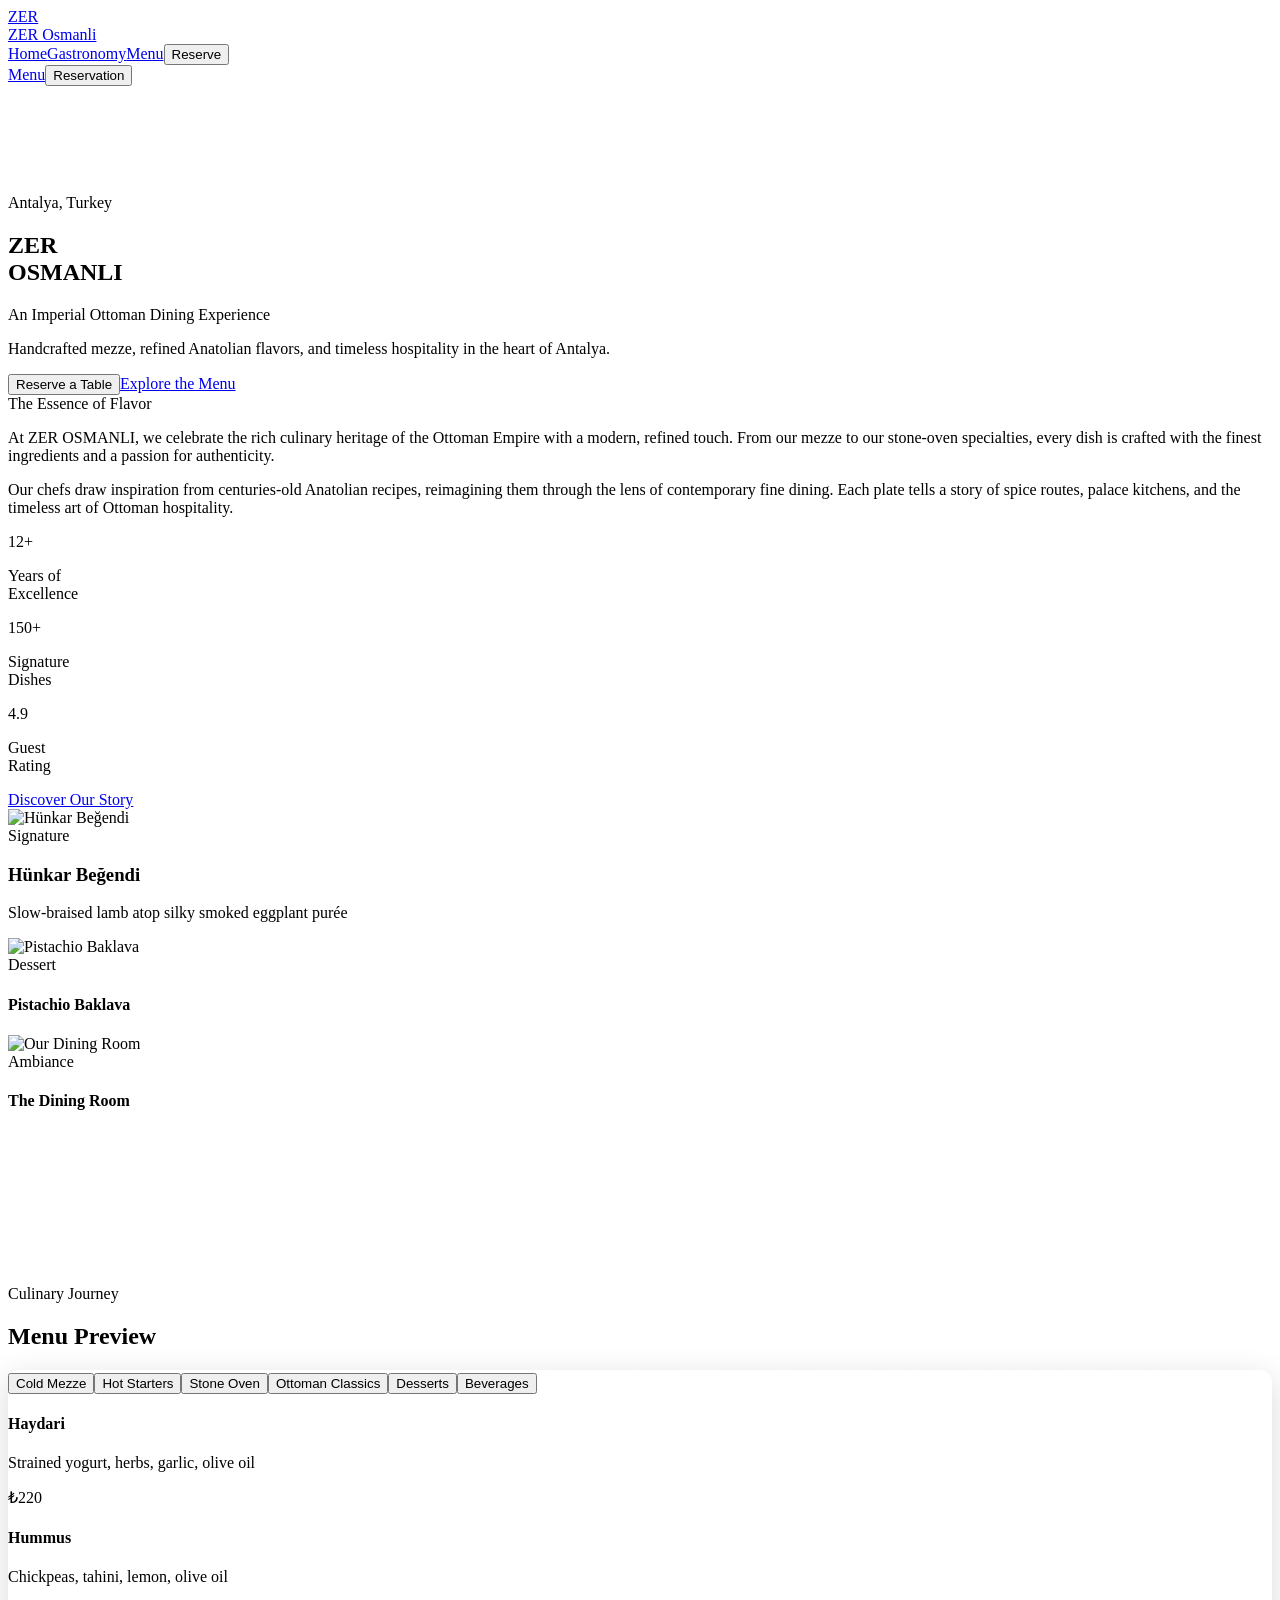
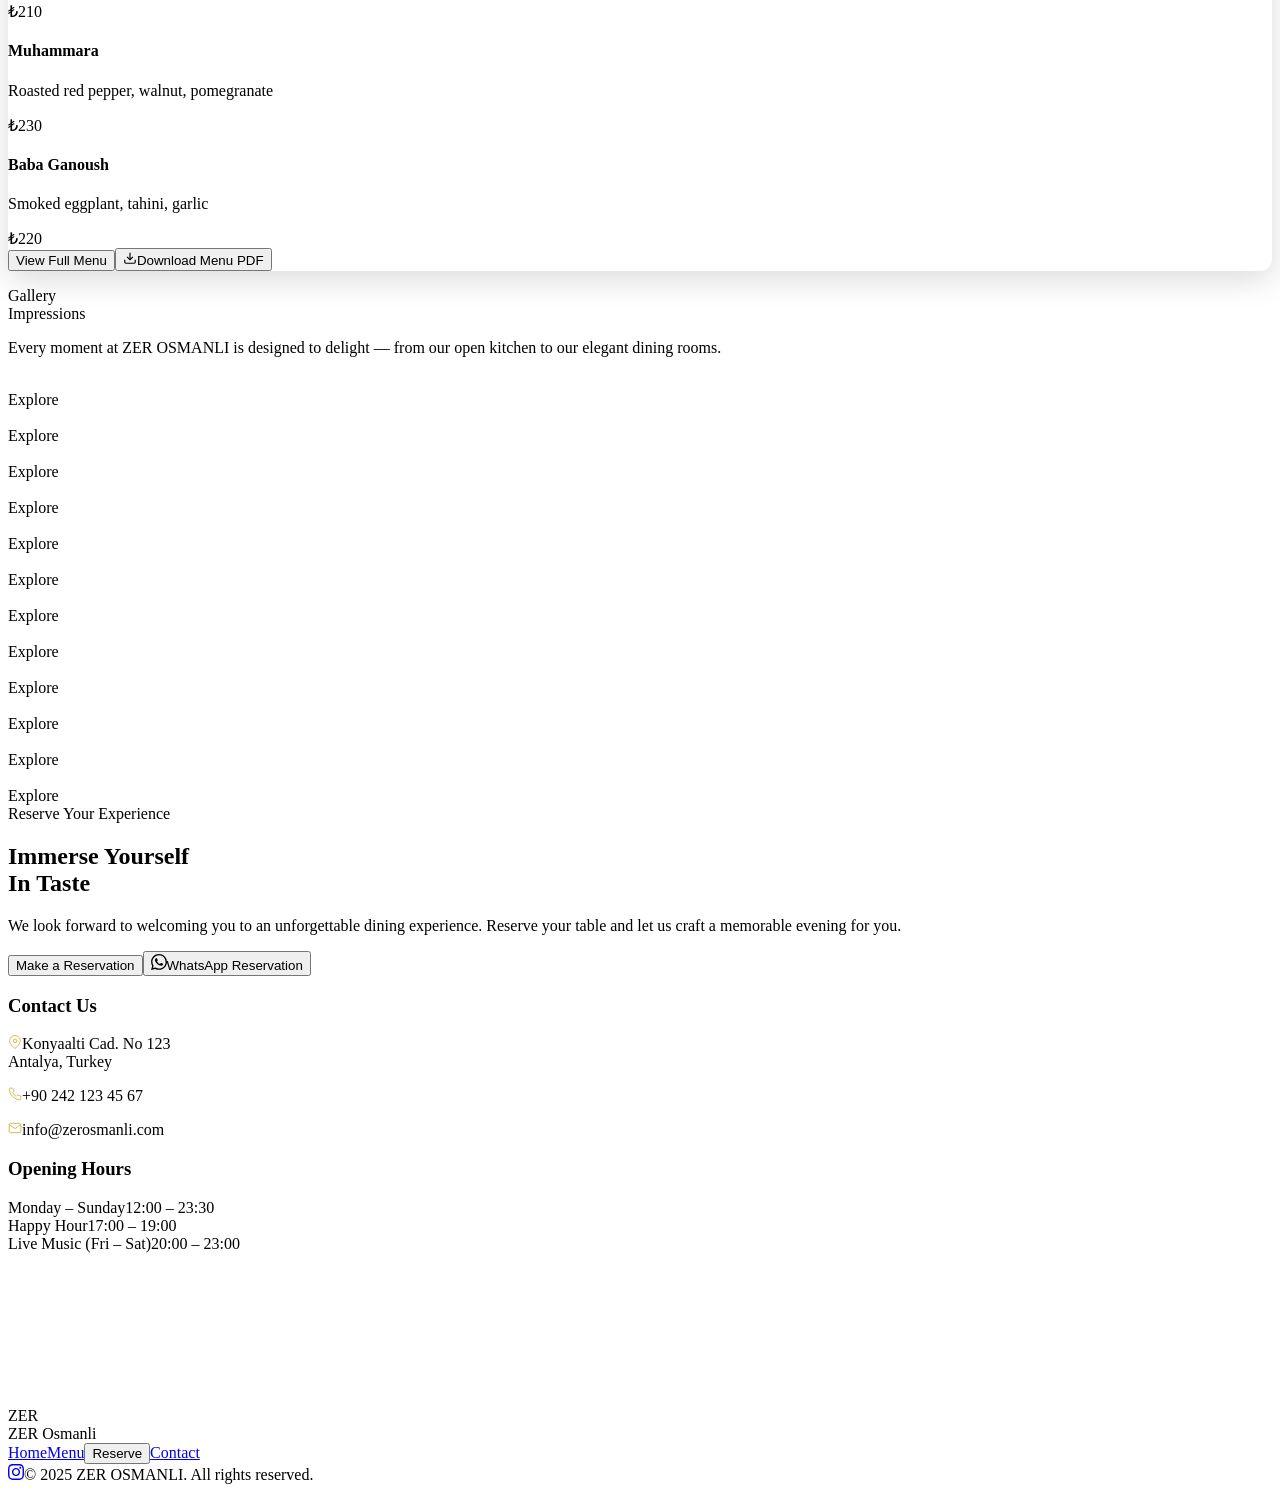
==== commit 1ef2a9ee: "Enable static menu interactions" ====
--- a/index.html
+++ b/index.html
@@ -1 +1 @@
-<!DOCTYPE html><html lang="en" class="cormorant_garamond_b7907521-module__ewNvcq__variable inter_f4213802-module__MgCSNG__variable antialiased"><head><meta charSet="utf-8"/><meta name="viewport" content="width=device-width, initial-scale=1"/><link rel="preload" href="/ZER/_next/static/media/01e4147cff8141ee-s.p.10ked.7w885.g.woff2" as="font" crossorigin="" type="font/woff2"/><link rel="preload" href="/ZER/_next/static/media/83afe278b6a6bb3c-s.p.0q-301v4kxxnr.woff2" as="font" crossorigin="" type="font/woff2"/><link rel="preload" as="image" href="/ZER/images/gallery-1.jpg"/><link rel="preload" as="image" href="/ZER/images/gallery-3.jpg"/><link rel="preload" as="image" href="/ZER/images/gallery-5.jpg"/><link rel="preload" as="image" href="/ZER/images/gallery-2.jpg"/><link rel="preload" as="image" href="/ZER/images/gallery-4.jpg"/><link rel="preload" as="image" href="/ZER/images/gallery-6.jpg"/><link rel="stylesheet" href="/ZER/_next/static/chunks/0m76_r1csvpua.css" data-precedence="next"/><meta name="next-size-adjust" content=""/><title>ZER OSMANLI | Imperial Ottoman Dining</title><meta name="description" content="An extraordinary fusion of Ottoman culinary heritage and modern fine dining in the heart of Antalya."/><link rel="icon" href="/ZER/favicon.ico?favicon.0x3dzn~oxb6tn.ico" sizes="256x256" type="image/x-icon"/><style>.reservation-modal[hidden]{display:none}.reservation-modal{position:fixed;inset:0;z-index:100;display:flex;align-items:center;justify-content:center;padding:24px;background:rgba(17,13,13,.78);backdrop-filter:blur(10px)}.reservation-panel{width:min(92vw,520px);background:#1A1414;border:1px solid rgba(212,175,55,.32);box-shadow:0 24px 80px rgba(0,0,0,.45);padding:28px}.reservation-field{display:flex;flex-direction:column;gap:6px}.reservation-field label{font-family:var(--font-inter);font-size:10px;letter-spacing:.2em;text-transform:uppercase;color:#D4AF37}.reservation-field input,.reservation-field textarea,.reservation-field select{width:100%;background:#110D0D;border:1px solid rgba(244,228,214,.14);color:#F4E4D6;padding:12px 14px;font-family:var(--font-inter);font-size:13px;outline:none}.reservation-field input:focus,.reservation-field textarea:focus,.reservation-field select:focus{border-color:rgba(212,175,55,.7)}.reservation-grid{display:grid;grid-template-columns:1fr 1fr;gap:14px}.reservation-status{min-height:22px;color:#D4AF37;font-family:var(--font-inter);font-size:12px;letter-spacing:.08em}.reservation-close{position:absolute;right:18px;top:14px;color:#A38E7E;font-size:28px;line-height:1}.reservation-close:hover{color:#F4E4D6}@media(max-width:640px){.reservation-modal{align-items:flex-end;padding:12px}.reservation-panel{width:100%;padding:22px}.reservation-grid{grid-template-columns:1fr}}</style></head><body class="min-h-screen bg-[#110D0D] text-[#F4E4D6]"><div hidden=""><!--$--><!--/$--></div><main class="relative bg-[#110D0D]"><header class="fixed top-0 left-0 right-0 z-50 transition-all duration-700 bg-transparent"><nav class="max-w-[1400px] mx-auto px-8 py-5 flex items-center justify-between"><a href="#hero" class="flex items-center gap-3 group"><div class="w-10 h-10 border border-[#D4AF37]/40 rounded-full flex items-center justify-center group-hover:border-[#D4AF37] transition-colors duration-500"><span class="font-serif text-[#D4AF37] text-sm font-semibold tracking-[0.15em]">ZER</span></div><span class="font-serif text-[#F4E4D6] text-lg tracking-[0.2em] uppercase font-light hidden sm:block">ZER Osmanli</span></a><div class="hidden md:flex items-center gap-10"><a href="#hero" class="font-sans text-[11px] uppercase tracking-[0.2em] text-[#A38E7E] hover:text-[#D4AF37] transition-colors duration-500 relative group">Home<span class="absolute -bottom-1 left-0 w-0 h-px bg-[#D4AF37] group-hover:w-full transition-all duration-500"></span></a><a href="#philosophy" class="font-sans text-[11px] uppercase tracking-[0.2em] text-[#A38E7E] hover:text-[#D4AF37] transition-colors duration-500 relative group">Gastronomy<span class="absolute -bottom-1 left-0 w-0 h-px bg-[#D4AF37] group-hover:w-full transition-all duration-500"></span></a><a href="#menu" class="font-sans text-[11px] uppercase tracking-[0.2em] text-[#A38E7E] hover:text-[#D4AF37] transition-colors duration-500 relative group">Menu<span class="absolute -bottom-1 left-0 w-0 h-px bg-[#D4AF37] group-hover:w-full transition-all duration-500"></span></a><button type="button" data-reservation-open class="font-sans text-[11px] uppercase tracking-[0.2em] text-[#A38E7E] hover:text-[#D4AF37] transition-colors duration-500 relative group">Reserve<span class="absolute -bottom-1 left-0 w-0 h-px bg-[#D4AF37] group-hover:w-full transition-all duration-500"></span></button></div><div class="flex items-center gap-2"><a href="#menu" class="font-sans text-[11px] uppercase tracking-[0.15em] border border-[#F4E4D6]/20 text-[#F4E4D6] px-5 py-3 hover:border-[#D4AF37] hover:text-[#D4AF37] transition-all duration-500">Menu</a><button type="button" data-reservation-open class="font-sans text-[11px] uppercase tracking-[0.15em] bg-[#241D1C] text-[#F4E4D6] px-6 py-3 border border-[#D4AF37]/20 hover:border-[#D4AF37]/60 hover:bg-[#1A1414] transition-all duration-500">Reservation</button></div></nav></header><section id="hero" class="relative min-h-screen"><div class="relative h-screen overflow-hidden"><div class="absolute left-0 top-0 w-[25vw] h-screen overflow-hidden" style="transform:rotate(-8deg);transform-origin:top left"><div class="flex flex-col gap-4 pt-[10vh]"><div class="gallery-item w-full h-[35vh] overflow-hidden"><img src="/ZER/images/gallery-1.jpg" alt="" class="w-full h-full object-cover" style="filter:brightness(0.7)"/></div><div class="gallery-item w-full h-[35vh] overflow-hidden"><img src="/ZER/images/gallery-3.jpg" alt="" class="w-full h-full object-cover" style="filter:brightness(0.7)"/></div><div class="gallery-item w-full h-[35vh] overflow-hidden"><img src="/ZER/images/gallery-5.jpg" alt="" class="w-full h-full object-cover" style="filter:brightness(0.7)"/></div></div></div><div class="absolute right-0 top-0 w-[25vw] h-screen overflow-hidden" style="transform:rotate(8deg);transform-origin:top right"><div class="flex flex-col gap-4 pt-[10vh]"><div class="gallery-item w-full h-[35vh] overflow-hidden"><img src="/ZER/images/gallery-2.jpg" alt="" class="w-full h-full object-cover" style="filter:brightness(0.7)"/></div><div class="gallery-item w-full h-[35vh] overflow-hidden"><img src="/ZER/images/gallery-4.jpg" alt="" class="w-full h-full object-cover" style="filter:brightness(0.7)"/></div><div class="gallery-item w-full h-[35vh] overflow-hidden"><img src="/ZER/images/gallery-6.jpg" alt="" class="w-full h-full object-cover" style="filter:brightness(0.7)"/></div></div></div><div class="absolute inset-0 flex items-center justify-center z-10"><div class="text-center px-8" style="perspective:1000px"><div class="mb-6"><span class="font-sans text-[10px] uppercase tracking-[0.5em] text-[#D4AF37]">Antalya, Turkey</span></div><h1 class="font-serif text-[clamp(3rem,10vw,9rem)] leading-[0.9] tracking-[-0.04em] text-[#F4E4D6] uppercase font-light">ZER<br/><span class="text-[#D4AF37]">OSMANLI</span></h1><div class="mt-8 flex flex-col items-center gap-6"><div class="w-16 h-px bg-gradient-to-r from-transparent via-[#D4AF37] to-transparent"></div><p class="font-serif text-[#A38E7E] text-lg max-w-md leading-relaxed font-light italic">An Imperial Ottoman Dining Experience</p><p class="font-sans text-[11px] uppercase tracking-[0.2em] text-[#A38E7E]/70 max-w-sm">Handcrafted mezze, refined Anatolian flavors, and timeless hospitality in the heart of Antalya.</p><div class="flex gap-4 mt-4"><button type="button" data-reservation-open class="font-sans text-[11px] uppercase tracking-[0.15em] bg-[#D4AF37] text-[#110D0D] px-8 py-4 hover:bg-[#E8994A] transition-colors duration-500">Reserve a Table</button><a href="#menu" class="font-sans text-[11px] uppercase tracking-[0.15em] border border-[#F4E4D6]/30 text-[#F4E4D6] px-8 py-4 hover:border-[#D4AF37] hover:text-[#D4AF37] transition-all duration-500">Explore the Menu</a></div></div></div></div></div></section><section id="philosophy" class="relative py-40 bg-[#110D0D]"><div class="max-w-[1400px] mx-auto px-8"><div class="font-serif text-[clamp(2.5rem,6vw,5rem)] leading-[1] tracking-[-0.04em] text-[#F4E4D6] uppercase font-light mb-20 text-center"><span class="spring-word" style="display:inline-block;white-space:nowrap"><span class="spring-letter" style="display:inline-block">T</span><span class="spring-letter" style="display:inline-block">h</span><span class="spring-letter" style="display:inline-block">e</span></span> <span class="spring-word" style="display:inline-block;white-space:nowrap"><span class="spring-letter" style="display:inline-block">E</span><span class="spring-letter" style="display:inline-block">s</span><span class="spring-letter" style="display:inline-block">s</span><span class="spring-letter" style="display:inline-block">e</span><span class="spring-letter" style="display:inline-block">n</span><span class="spring-letter" style="display:inline-block">c</span><span class="spring-letter" style="display:inline-block">e</span></span> <span class="spring-word" style="display:inline-block;white-space:nowrap"><span class="spring-letter" style="display:inline-block">o</span><span class="spring-letter" style="display:inline-block">f</span></span> <span class="spring-word" style="display:inline-block;white-space:nowrap"><span class="spring-letter" style="display:inline-block">F</span><span class="spring-letter" style="display:inline-block">l</span><span class="spring-letter" style="display:inline-block">a</span><span class="spring-letter" style="display:inline-block">v</span><span class="spring-letter" style="display:inline-block">o</span><span class="spring-letter" style="display:inline-block">r</span></span></div><div class="grid grid-cols-1 lg:grid-cols-12 gap-16 items-start"><div class="lg:col-span-5 space-y-8"><div class="w-12 h-px bg-[#D4AF37] mb-8"></div><p class="font-serif text-[#A38E7E] text-lg leading-[1.8] font-light">At ZER OSMANLI, we celebrate the rich culinary heritage of the Ottoman Empire with a modern, refined touch. From our mezze to our stone-oven specialties, every dish is crafted with the finest ingredients and a passion for authenticity.</p><p class="font-serif text-[#A38E7E] text-lg leading-[1.8] font-light">Our chefs draw inspiration from centuries-old Anatolian recipes, reimagining them through the lens of contemporary fine dining. Each plate tells a story of spice routes, palace kitchens, and the timeless art of Ottoman hospitality.</p><div class="grid grid-cols-3 gap-6 pt-8 border-t border-[#F4E4D6]/10"><div class="text-center"><span class="font-serif text-[#D4AF37] text-3xl font-light">12+</span><p class="font-sans text-[10px] uppercase tracking-[0.2em] text-[#A38E7E] mt-2">Years of<br/>Excellence</p></div><div class="text-center"><span class="font-serif text-[#D4AF37] text-3xl font-light">150+</span><p class="font-sans text-[10px] uppercase tracking-[0.2em] text-[#A38E7E] mt-2">Signature<br/>Dishes</p></div><div class="text-center"><span class="font-serif text-[#D4AF37] text-3xl font-light">4.9</span><p class="font-sans text-[10px] uppercase tracking-[0.2em] text-[#A38E7E] mt-2">Guest<br/>Rating</p></div></div><a href="#menu" class="inline-block font-sans text-[11px] uppercase tracking-[0.15em] text-[#D4AF37] border-b border-[#D4AF37]/40 pb-1 hover:border-[#D4AF37] transition-colors duration-500 mt-4">Discover Our Story</a></div><div class="lg:col-span-7 space-y-6"><div class="phil-img relative overflow-hidden group"><img src="/ZER/images/dish-hunkar.jpg" loading="lazy" decoding="async" alt="Hünkar Beğendi" class="w-full h-[400px] object-cover transition-transform duration-700 group-hover:scale-105"/><div class="absolute bottom-0 left-0 right-0 p-6 bg-gradient-to-t from-[#110D0D] to-transparent"><span class="font-sans text-[10px] uppercase tracking-[0.3em] text-[#D4AF37]">Signature</span><h3 class="font-serif text-2xl text-[#F4E4D6] mt-1 font-light">Hünkar Beğendi</h3><p class="font-serif text-[#A38E7E] text-sm mt-1 italic">Slow-braised lamb atop silky smoked eggplant purée</p></div></div><div class="grid grid-cols-2 gap-6"><div class="phil-img relative overflow-hidden group"><img src="/ZER/images/dish-baklava.jpg" loading="lazy" decoding="async" alt="Pistachio Baklava" class="w-full h-[280px] object-cover transition-transform duration-700 group-hover:scale-105"/><div class="absolute bottom-0 left-0 right-0 p-4 bg-gradient-to-t from-[#110D0D] to-transparent"><span class="font-sans text-[9px] uppercase tracking-[0.3em] text-[#D4AF37]">Dessert</span><h4 class="font-serif text-lg text-[#F4E4D6] font-light">Pistachio Baklava</h4></div></div><div class="phil-img relative overflow-hidden group"><img src="/ZER/images/dining-room.jpg" loading="lazy" decoding="async" alt="Our Dining Room" class="w-full h-[280px] object-cover transition-transform duration-700 group-hover:scale-105"/><div class="absolute bottom-0 left-0 right-0 p-4 bg-gradient-to-t from-[#110D0D] to-transparent"><span class="font-sans text-[9px] uppercase tracking-[0.3em] text-[#D4AF37]">Ambiance</span><h4 class="font-serif text-lg text-[#F4E4D6] font-light">The Dining Room</h4></div></div></div></div></div></div></section><section id="menu" class="relative min-h-screen py-20 overflow-hidden"><div class="absolute inset-0 z-0"><video autoPlay="" loop="" muted="" playsInline="" preload="none" class="w-full h-full object-cover" style="filter:brightness(0.4)"><source src="/ZER/videos/menu-bg.mp4" type="video/mp4"/></video><div class="absolute inset-0 bg-[#110D0D]/50"></div></div><div class="relative z-10 max-w-[1400px] mx-auto px-8"><div class="text-center mb-12"><span class="font-sans text-[10px] uppercase tracking-[0.5em] text-[#D4AF37]">Culinary Journey</span><h2 class="font-serif text-[clamp(2.5rem,5vw,4.5rem)] leading-[1] tracking-[-0.04em] text-[#F4E4D6] uppercase font-light mt-4">Menu Preview</h2><div class="w-16 h-px bg-gradient-to-r from-transparent via-[#D4AF37] to-transparent mx-auto mt-6"></div></div><div class="relative w-full max-w-[1100px] mx-auto" style="border-radius:12px"><div class="relative overflow-hidden" style="border-radius:12px;background:rgba(255, 255, 255, 0.01);backdrop-filter:blur(8px) saturate(140%);-webkit-backdrop-filter:blur(8px) saturate(140%);box-shadow:inset 0 1px 1px rgba(255, 255, 255, 0.1), 0 8px 32px rgba(0, 0, 0, 0.15)"><div class="absolute inset-0 pointer-events-none z-10" style="border-radius:inherit;background:radial-gradient(ellipse 90% 40% at 50% 0%, rgba(255,255,255,0.18) 0%, transparent 55%), radial-gradient(ellipse 60% 35% at 65% 10%, rgba(255,255,255,0.08) 0%, transparent 50%);mix-blend-mode:overlay;opacity:0.6;padding:1.4px"></div><div class="absolute inset-0 pointer-events-none z-[9]" style="border-radius:inherit;background:radial-gradient(ellipse 30% 25% at 50% 50%, rgba(255,255,255,0.18) 0%, transparent 80%);mix-blend-mode:overlay;transition:background 0.3s ease"></div><div class="relative z-20 p-8 md:p-12"><div class="flex flex-wrap gap-2 mb-10 border-b border-[#F4E4D6]/10 pb-6"><button class="font-sans text-[10px] uppercase tracking-[0.2em] px-5 py-2.5 transition-all duration-500 bg-[#D4AF37]/15 text-[#D4AF37] border border-[#D4AF37]/30">Cold Mezze</button><button class="font-sans text-[10px] uppercase tracking-[0.2em] px-5 py-2.5 transition-all duration-500 text-[#A38E7E] border border-transparent hover:text-[#F4E4D6] hover:border-[#F4E4D6]/10">Hot Starters</button><button class="font-sans text-[10px] uppercase tracking-[0.2em] px-5 py-2.5 transition-all duration-500 text-[#A38E7E] border border-transparent hover:text-[#F4E4D6] hover:border-[#F4E4D6]/10">Stone Oven</button><button class="font-sans text-[10px] uppercase tracking-[0.2em] px-5 py-2.5 transition-all duration-500 text-[#A38E7E] border border-transparent hover:text-[#F4E4D6] hover:border-[#F4E4D6]/10">Ottoman Classics</button><button class="font-sans text-[10px] uppercase tracking-[0.2em] px-5 py-2.5 transition-all duration-500 text-[#A38E7E] border border-transparent hover:text-[#F4E4D6] hover:border-[#F4E4D6]/10">Desserts</button><button class="font-sans text-[10px] uppercase tracking-[0.2em] px-5 py-2.5 transition-all duration-500 text-[#A38E7E] border border-transparent hover:text-[#F4E4D6] hover:border-[#F4E4D6]/10">Beverages</button></div><div class="space-y-0"><div class="group flex items-start justify-between py-5 border-b border-[#F4E4D6]/5 hover:border-[#D4AF37]/20 transition-all duration-500 cursor-pointer"><div class="flex-1 pr-8"><div class="flex items-center gap-3"><span class="w-1.5 h-1.5 rounded-full bg-[#D4AF37] opacity-0 group-hover:opacity-100 transition-opacity duration-500"></span><h4 class="font-serif text-lg text-[#F4E4D6] font-light group-hover:text-[#D4AF37] transition-colors duration-500">Haydari</h4></div><p class="font-serif text-sm text-[#A38E7E] mt-1 ml-4 italic">Strained yogurt, herbs, garlic, olive oil</p></div><span class="font-sans text-[#D4AF37] text-sm tracking-wide whitespace-nowrap">₺220</span></div><div class="group flex items-start justify-between py-5 border-b border-[#F4E4D6]/5 hover:border-[#D4AF37]/20 transition-all duration-500 cursor-pointer"><div class="flex-1 pr-8"><div class="flex items-center gap-3"><span class="w-1.5 h-1.5 rounded-full bg-[#D4AF37] opacity-0 group-hover:opacity-100 transition-opacity duration-500"></span><h4 class="font-serif text-lg text-[#F4E4D6] font-light group-hover:text-[#D4AF37] transition-colors duration-500">Hummus</h4></div><p class="font-serif text-sm text-[#A38E7E] mt-1 ml-4 italic">Chickpeas, tahini, lemon, olive oil</p></div><span class="font-sans text-[#D4AF37] text-sm tracking-wide whitespace-nowrap">₺210</span></div><div class="group flex items-start justify-between py-5 border-b border-[#F4E4D6]/5 hover:border-[#D4AF37]/20 transition-all duration-500 cursor-pointer"><div class="flex-1 pr-8"><div class="flex items-center gap-3"><span class="w-1.5 h-1.5 rounded-full bg-[#D4AF37] opacity-0 group-hover:opacity-100 transition-opacity duration-500"></span><h4 class="font-serif text-lg text-[#F4E4D6] font-light group-hover:text-[#D4AF37] transition-colors duration-500">Muhammara</h4></div><p class="font-serif text-sm text-[#A38E7E] mt-1 ml-4 italic">Roasted red pepper, walnut, pomegranate</p></div><span class="font-sans text-[#D4AF37] text-sm tracking-wide whitespace-nowrap">₺230</span></div><div class="group flex items-start justify-between py-5 border-b border-[#F4E4D6]/5 hover:border-[#D4AF37]/20 transition-all duration-500 cursor-pointer"><div class="flex-1 pr-8"><div class="flex items-center gap-3"><span class="w-1.5 h-1.5 rounded-full bg-[#D4AF37] opacity-0 group-hover:opacity-100 transition-opacity duration-500"></span><h4 class="font-serif text-lg text-[#F4E4D6] font-light group-hover:text-[#D4AF37] transition-colors duration-500">Baba Ganoush</h4></div><p class="font-serif text-sm text-[#A38E7E] mt-1 ml-4 italic">Smoked eggplant, tahini, garlic</p></div><span class="font-sans text-[#D4AF37] text-sm tracking-wide whitespace-nowrap">₺220</span></div></div><div class="flex flex-wrap gap-4 mt-10 pt-6 border-t border-[#F4E4D6]/10"><button class="font-sans text-[11px] uppercase tracking-[0.15em] bg-[#D4AF37] text-[#110D0D] px-8 py-3.5 hover:bg-[#E8994A] transition-colors duration-500">View Full Menu</button><button class="font-sans text-[11px] uppercase tracking-[0.15em] border border-[#F4E4D6]/20 text-[#F4E4D6] px-8 py-3.5 hover:border-[#D4AF37] hover:text-[#D4AF37] transition-all duration-500 flex items-center gap-2"><svg width="14" height="14" viewBox="0 0 24 24" fill="none" stroke="currentColor" stroke-width="2"><path d="M21 15v4a2 2 0 0 1-2 2H5a2 2 0 0 1-2-2v-4"></path><polyline points="7 10 12 15 17 10"></polyline><line x1="12" y1="15" x2="12" y2="3"></line></svg>Download Menu PDF</button></div></div></div></div></div></section><section id="experience" class="relative py-40 bg-[#110D0D] overflow-hidden"><div class="max-w-[1400px] mx-auto px-8"><div class="text-center mb-20"><span class="font-sans text-[10px] uppercase tracking-[0.5em] text-[#D4AF37]">Gallery</span><div class="font-serif text-[clamp(2.5rem,6vw,5rem)] leading-[1] tracking-[-0.04em] text-[#F4E4D6] uppercase font-light mt-4"><span class="spring-word" style="display:inline-block;white-space:nowrap"><span class="spring-letter" style="display:inline-block">I</span><span class="spring-letter" style="display:inline-block">m</span><span class="spring-letter" style="display:inline-block">p</span><span class="spring-letter" style="display:inline-block">r</span><span class="spring-letter" style="display:inline-block">e</span><span class="spring-letter" style="display:inline-block">s</span><span class="spring-letter" style="display:inline-block">s</span><span class="spring-letter" style="display:inline-block">i</span><span class="spring-letter" style="display:inline-block">o</span><span class="spring-letter" style="display:inline-block">n</span><span class="spring-letter" style="display:inline-block">s</span></span></div><p class="font-serif text-[#A38E7E] text-lg mt-6 max-w-lg mx-auto italic">Every moment at ZER OSMANLI is designed to delight — from our open kitchen to our elegant dining rooms.</p></div></div><div class="relative" style="perspective:1200px"><div class="grid grid-cols-2 md:grid-cols-3 lg:grid-cols-4 gap-3 px-4 md:px-8" style="transform-style:preserve-3d"><div class="grid-item relative overflow-hidden group cursor-pointer" style="transform-style:preserve-3d;backface-visibility:hidden"><div class="relative aspect-square overflow-hidden"><img src="/ZER/images/grid-1.jpg" loading="lazy" decoding="async" alt="" class="w-full h-full object-cover transition-transform duration-700 group-hover:scale-110"/><div class="absolute inset-0 bg-[#110D0D]/40 group-hover:bg-[#110D0D]/20 transition-all duration-500"></div><div class="absolute inset-0 flex items-center justify-center opacity-0 group-hover:opacity-100 transition-opacity duration-500"><span class="font-sans text-[10px] uppercase tracking-[0.3em] text-[#D4AF37] border border-[#D4AF37] px-6 py-3">Explore</span></div></div></div><div class="grid-item relative overflow-hidden group cursor-pointer" style="transform-style:preserve-3d;backface-visibility:hidden"><div class="relative aspect-square overflow-hidden"><img src="/ZER/images/grid-2.jpg" loading="lazy" decoding="async" alt="" class="w-full h-full object-cover transition-transform duration-700 group-hover:scale-110"/><div class="absolute inset-0 bg-[#110D0D]/40 group-hover:bg-[#110D0D]/20 transition-all duration-500"></div><div class="absolute inset-0 flex items-center justify-center opacity-0 group-hover:opacity-100 transition-opacity duration-500"><span class="font-sans text-[10px] uppercase tracking-[0.3em] text-[#D4AF37] border border-[#D4AF37] px-6 py-3">Explore</span></div></div></div><div class="grid-item relative overflow-hidden group cursor-pointer" style="transform-style:preserve-3d;backface-visibility:hidden"><div class="relative aspect-square overflow-hidden"><img src="/ZER/images/grid-3.jpg" loading="lazy" decoding="async" alt="" class="w-full h-full object-cover transition-transform duration-700 group-hover:scale-110"/><div class="absolute inset-0 bg-[#110D0D]/40 group-hover:bg-[#110D0D]/20 transition-all duration-500"></div><div class="absolute inset-0 flex items-center justify-center opacity-0 group-hover:opacity-100 transition-opacity duration-500"><span class="font-sans text-[10px] uppercase tracking-[0.3em] text-[#D4AF37] border border-[#D4AF37] px-6 py-3">Explore</span></div></div></div><div class="grid-item relative overflow-hidden group cursor-pointer" style="transform-style:preserve-3d;backface-visibility:hidden"><div class="relative aspect-square overflow-hidden"><img src="/ZER/images/grid-4.jpg" loading="lazy" decoding="async" alt="" class="w-full h-full object-cover transition-transform duration-700 group-hover:scale-110"/><div class="absolute inset-0 bg-[#110D0D]/40 group-hover:bg-[#110D0D]/20 transition-all duration-500"></div><div class="absolute inset-0 flex items-center justify-center opacity-0 group-hover:opacity-100 transition-opacity duration-500"><span class="font-sans text-[10px] uppercase tracking-[0.3em] text-[#D4AF37] border border-[#D4AF37] px-6 py-3">Explore</span></div></div></div><div class="grid-item relative overflow-hidden group cursor-pointer" style="transform-style:preserve-3d;backface-visibility:hidden"><div class="relative aspect-square overflow-hidden"><img src="/ZER/images/dish-hunkar.jpg" loading="lazy" decoding="async" alt="" class="w-full h-full object-cover transition-transform duration-700 group-hover:scale-110"/><div class="absolute inset-0 bg-[#110D0D]/40 group-hover:bg-[#110D0D]/20 transition-all duration-500"></div><div class="absolute inset-0 flex items-center justify-center opacity-0 group-hover:opacity-100 transition-opacity duration-500"><span class="font-sans text-[10px] uppercase tracking-[0.3em] text-[#D4AF37] border border-[#D4AF37] px-6 py-3">Explore</span></div></div></div><div class="grid-item relative overflow-hidden group cursor-pointer" style="transform-style:preserve-3d;backface-visibility:hidden"><div class="relative aspect-square overflow-hidden"><img src="/ZER/images/dish-baklava.jpg" loading="lazy" decoding="async" alt="" class="w-full h-full object-cover transition-transform duration-700 group-hover:scale-110"/><div class="absolute inset-0 bg-[#110D0D]/40 group-hover:bg-[#110D0D]/20 transition-all duration-500"></div><div class="absolute inset-0 flex items-center justify-center opacity-0 group-hover:opacity-100 transition-opacity duration-500"><span class="font-sans text-[10px] uppercase tracking-[0.3em] text-[#D4AF37] border border-[#D4AF37] px-6 py-3">Explore</span></div></div></div><div class="grid-item relative overflow-hidden group cursor-pointer" style="transform-style:preserve-3d;backface-visibility:hidden"><div class="relative aspect-square overflow-hidden"><img src="/ZER/images/texture-dust.jpg" loading="lazy" decoding="async" alt="" class="w-full h-full object-cover transition-transform duration-700 group-hover:scale-110"/><div class="absolute inset-0 bg-[#110D0D]/40 group-hover:bg-[#110D0D]/20 transition-all duration-500"></div><div class="absolute inset-0 flex items-center justify-center opacity-0 group-hover:opacity-100 transition-opacity duration-500"><span class="font-sans text-[10px] uppercase tracking-[0.3em] text-[#D4AF37] border border-[#D4AF37] px-6 py-3">Explore</span></div></div></div><div class="grid-item relative overflow-hidden group cursor-pointer" style="transform-style:preserve-3d;backface-visibility:hidden"><div class="relative aspect-square overflow-hidden"><img src="/ZER/images/texture-glass.jpg" loading="lazy" decoding="async" alt="" class="w-full h-full object-cover transition-transform duration-700 group-hover:scale-110"/><div class="absolute inset-0 bg-[#110D0D]/40 group-hover:bg-[#110D0D]/20 transition-all duration-500"></div><div class="absolute inset-0 flex items-center justify-center opacity-0 group-hover:opacity-100 transition-opacity duration-500"><span class="font-sans text-[10px] uppercase tracking-[0.3em] text-[#D4AF37] border border-[#D4AF37] px-6 py-3">Explore</span></div></div></div><div class="grid-item relative overflow-hidden group cursor-pointer" style="transform-style:preserve-3d;backface-visibility:hidden"><div class="relative aspect-square overflow-hidden"><img src="/ZER/images/texture-floor.jpg" loading="lazy" decoding="async" alt="" class="w-full h-full object-cover transition-transform duration-700 group-hover:scale-110"/><div class="absolute inset-0 bg-[#110D0D]/40 group-hover:bg-[#110D0D]/20 transition-all duration-500"></div><div class="absolute inset-0 flex items-center justify-center opacity-0 group-hover:opacity-100 transition-opacity duration-500"><span class="font-sans text-[10px] uppercase tracking-[0.3em] text-[#D4AF37] border border-[#D4AF37] px-6 py-3">Explore</span></div></div></div><div class="grid-item relative overflow-hidden group cursor-pointer" style="transform-style:preserve-3d;backface-visibility:hidden"><div class="relative aspect-square overflow-hidden"><img src="/ZER/images/gallery-1.jpg" alt="" class="w-full h-full object-cover transition-transform duration-700 group-hover:scale-110"/><div class="absolute inset-0 bg-[#110D0D]/40 group-hover:bg-[#110D0D]/20 transition-all duration-500"></div><div class="absolute inset-0 flex items-center justify-center opacity-0 group-hover:opacity-100 transition-opacity duration-500"><span class="font-sans text-[10px] uppercase tracking-[0.3em] text-[#D4AF37] border border-[#D4AF37] px-6 py-3">Explore</span></div></div></div><div class="grid-item relative overflow-hidden group cursor-pointer" style="transform-style:preserve-3d;backface-visibility:hidden"><div class="relative aspect-square overflow-hidden"><img src="/ZER/images/gallery-5.jpg" alt="" class="w-full h-full object-cover transition-transform duration-700 group-hover:scale-110"/><div class="absolute inset-0 bg-[#110D0D]/40 group-hover:bg-[#110D0D]/20 transition-all duration-500"></div><div class="absolute inset-0 flex items-center justify-center opacity-0 group-hover:opacity-100 transition-opacity duration-500"><span class="font-sans text-[10px] uppercase tracking-[0.3em] text-[#D4AF37] border border-[#D4AF37] px-6 py-3">Explore</span></div></div></div><div class="grid-item relative overflow-hidden group cursor-pointer" style="transform-style:preserve-3d;backface-visibility:hidden"><div class="relative aspect-square overflow-hidden"><img src="/ZER/images/dining-room.jpg" loading="lazy" decoding="async" alt="" class="w-full h-full object-cover transition-transform duration-700 group-hover:scale-110"/><div class="absolute inset-0 bg-[#110D0D]/40 group-hover:bg-[#110D0D]/20 transition-all duration-500"></div><div class="absolute inset-0 flex items-center justify-center opacity-0 group-hover:opacity-100 transition-opacity duration-500"><span class="font-sans text-[10px] uppercase tracking-[0.3em] text-[#D4AF37] border border-[#D4AF37] px-6 py-3">Explore</span></div></div></div></div></div></section><footer id="footer" class="relative bg-[#1A1414] border-t border-[#F4E4D6]/5"><div class="py-32 border-b border-[#F4E4D6]/5"><div class="max-w-[1400px] mx-auto px-8"><div class="grid grid-cols-1 lg:grid-cols-3 gap-16"><div class="lg:col-span-2 footer-col"><span class="font-sans text-[10px] uppercase tracking-[0.5em] text-[#D4AF37]">Reserve Your Experience</span><h2 class="font-serif text-[clamp(2.5rem,5vw,4.5rem)] leading-[1.1] tracking-[-0.04em] text-[#F4E4D6] uppercase font-light mt-6">Immerse Yourself<br/>In <span class="text-[#D4AF37]">Taste</span></h2><p class="font-serif text-[#A38E7E] text-lg mt-6 max-w-md leading-relaxed italic">We look forward to welcoming you to an unforgettable dining experience. Reserve your table and let us craft a memorable evening for you.</p><div class="flex flex-wrap gap-4 mt-10"><button type="button" data-reservation-open class="font-sans text-[11px] uppercase tracking-[0.15em] bg-[#D4AF37] text-[#110D0D] px-10 py-4 hover:bg-[#E8994A] transition-colors duration-500">Make a Reservation</button><button type="button" data-reservation-open class="font-sans text-[11px] uppercase tracking-[0.15em] border border-[#6B2D38] text-[#F4E4D6] px-10 py-4 hover:bg-[#6B2D38] transition-all duration-500 flex items-center gap-2"><svg width="16" height="16" viewBox="0 0 24 24" fill="currentColor"><path d="M17.472 14.382c-.297-.149-1.758-.867-2.03-.967-.273-.099-.471-.148-.67.15-.197.297-.767.966-.94 1.164-.173.199-.347.223-.644.075-.297-.15-1.255-.463-2.39-1.475-.883-.788-1.48-1.761-1.653-2.059-.173-.297-.018-.458.13-.606.134-.133.298-.347.446-.52.149-.174.198-.298.298-.497.099-.198.05-.371-.025-.52-.075-.149-.669-1.612-.916-2.207-.242-.579-.487-.5-.669-.51-.173-.008-.371-.01-.57-.01-.198 0-.52.074-.792.372-.272.297-1.04 1.016-1.04 2.479 0 1.462 1.065 2.875 1.213 3.074.149.198 2.096 3.2 5.077 4.487.709.306 1.262.489 1.694.625.712.227 1.36.195 1.871.118.571-.085 1.758-.719 2.006-1.413.248-.694.248-1.289.173-1.413-.074-.124-.272-.198-.57-.347m-5.421 7.403h-.004a9.87 9.87 0 01-5.031-1.378l-.361-.214-3.741.982.998-3.648-.235-.374a9.86 9.86 0 01-1.51-5.26c.001-5.45 4.436-9.884 9.888-9.884 2.64 0 5.122 1.03 6.988 2.898a9.825 9.825 0 012.893 6.994c-.003 5.45-4.437 9.884-9.885 9.884m8.413-18.297A11.815 11.815 0 0012.05 0C5.495 0 .16 5.335.157 11.892c0 2.096.547 4.142 1.588 5.945L.057 24l6.305-1.654a11.882 11.882 0 005.683 1.448h.005c6.554 0 11.89-5.335 11.893-11.893a11.821 11.821 0 00-3.48-8.413z"></path></svg>WhatsApp Reservation</button></div></div><div class="footer-col space-y-10"><div><h3 class="font-sans text-[10px] uppercase tracking-[0.3em] text-[#D4AF37] mb-4">Contact Us</h3><div class="space-y-3 font-serif text-[#A38E7E] text-sm"><p class="flex items-start gap-3"><svg width="14" height="14" viewBox="0 0 24 24" fill="none" stroke="#D4AF37" stroke-width="1.5" class="mt-1 flex-shrink-0"><path d="M21 10c0 7-9 13-9 13s-9-6-9-13a9 9 0 0 1 18 0z"></path><circle cx="12" cy="10" r="3"></circle></svg>Konyaalti Cad. No 123<br/>Antalya, Turkey</p><p class="flex items-center gap-3"><svg width="14" height="14" viewBox="0 0 24 24" fill="none" stroke="#D4AF37" stroke-width="1.5" class="flex-shrink-0"><path d="M22 16.92v3a2 2 0 0 1-2.18 2 19.79 19.79 0 0 1-8.63-3.07 19.5 19.5 0 0 1-6-6 19.79 19.79 0 0 1-3.07-8.67A2 2 0 0 1 4.11 2h3a2 2 0 0 1 2 1.72 12.84 12.84 0 0 0 .7 2.81 2 2 0 0 1-.45 2.11L8.09 9.91a16 16 0 0 0 6 6l1.27-1.27a2 2 0 0 1 2.11-.45 12.84 12.84 0 0 0 2.81.7A2 2 0 0 1 22 16.92z"></path></svg>+90 242 123 45 67</p><p class="flex items-center gap-3"><svg width="14" height="14" viewBox="0 0 24 24" fill="none" stroke="#D4AF37" stroke-width="1.5" class="flex-shrink-0"><path d="M4 4h16c1.1 0 2 .9 2 2v12c0 1.1-.9 2-2 2H4c-1.1 0-2-.9-2-2V6c0-1.1.9-2 2-2z"></path><polyline points="22,6 12,13 2,6"></polyline></svg>info@zerosmanli.com</p></div></div><div><h3 class="font-sans text-[10px] uppercase tracking-[0.3em] text-[#D4AF37] mb-4">Opening Hours</h3><div class="space-y-2 font-serif text-[#A38E7E] text-sm"><div class="flex justify-between"><span>Monday – Sunday</span><span class="text-[#F4E4D6]">12:00 – 23:30</span></div><div class="flex justify-between"><span>Happy Hour</span><span class="text-[#F4E4D6]">17:00 – 19:00</span></div><div class="flex justify-between"><span>Live Music (Fri – Sat)</span><span class="text-[#F4E4D6]">20:00 – 23:00</span></div></div></div><div class="relative h-32 rounded overflow-hidden border border-[#F4E4D6]/10"><iframe src="https://www.google.com/maps/embed?pb=!1m18!1m12!1m3!1d3192.0!2d30.65!3d36.85!2m3!1f0!2f0!3f0!3m2!1i1024!2i768!4f13.1!3m3!1m2!1s0x0%3A0x0!2zMzbCsDUxJzAwLjAiTiAzMMKwMzknMDAuMCJF!5e0!3m2!1sen!2str!4v1" width="100%" height="100%" style="border:0;filter:invert(0.9) hue-rotate(180deg)" allowFullScreen="" loading="lazy" referrerPolicy="no-referrer-when-downgrade" title="Location"></iframe></div></div></div></div></div><div class="py-8"><div class="max-w-[1400px] mx-auto px-8"><div class="flex flex-col md:flex-row items-center justify-between gap-6"><div class="flex items-center gap-3"><div class="w-8 h-8 border border-[#D4AF37]/40 rounded-full flex items-center justify-center"><span class="font-serif text-[#D4AF37] text-[10px] font-semibold tracking-[0.15em]">ZER</span></div><span class="font-serif text-[#F4E4D6] text-sm tracking-[0.15em] uppercase font-light">ZER Osmanli</span></div><div class="flex items-center gap-8"><a href="#home" class="font-sans text-[10px] uppercase tracking-[0.2em] text-[#A38E7E] hover:text-[#D4AF37] transition-colors duration-500">Home</a><a href="#menu" class="font-sans text-[10px] uppercase tracking-[0.2em] text-[#A38E7E] hover:text-[#D4AF37] transition-colors duration-500">Menu</a><button type="button" data-reservation-open class="font-sans text-[10px] uppercase tracking-[0.2em] text-[#A38E7E] hover:text-[#D4AF37] transition-colors duration-500">Reserve</button><a href="#contact" class="font-sans text-[10px] uppercase tracking-[0.2em] text-[#A38E7E] hover:text-[#D4AF37] transition-colors duration-500">Contact</a></div><div class="flex items-center gap-4"><a href="#" class="text-[#A38E7E] hover:text-[#D4AF37] transition-colors duration-500"><svg width="16" height="16" viewBox="0 0 24 24" fill="currentColor"><path d="M12 2.163c3.204 0 3.584.012 4.85.07 3.252.148 4.771 1.691 4.919 4.919.058 1.265.069 1.645.069 4.849 0 3.205-.012 3.584-.069 4.849-.149 3.225-1.664 4.771-4.919 4.919-1.266.058-1.644.07-4.85.07-3.204 0-3.584-.012-4.849-.07-3.26-.149-4.771-1.699-4.919-4.92-.058-1.265-.07-1.644-.07-4.849 0-3.204.013-3.583.07-4.849.149-3.227 1.664-4.771 4.919-4.919 1.266-.057 1.645-.069 4.849-.069zm0-2.163c-3.259 0-3.667.014-4.947.072-4.358.2-6.78 2.618-6.98 6.98-.059 1.281-.073 1.689-.073 4.948 0 3.259.014 3.668.072 4.948.2 4.358 2.618 6.78 6.98 6.98 1.281.058 1.689.072 4.948.072 3.259 0 3.668-.014 4.948-.072 4.354-.2 6.782-2.618 6.979-6.98.059-1.28.073-1.689.073-4.948 0-3.259-.014-3.667-.072-4.947-.196-4.354-2.617-6.78-6.979-6.98-1.281-.059-1.69-.073-4.949-.073zm0 5.838c-3.403 0-6.162 2.759-6.162 6.162s2.759 6.163 6.162 6.163 6.162-2.759 6.162-6.163c0-3.403-2.759-6.162-6.162-6.162zm0 10.162c-2.209 0-4-1.79-4-4 0-2.209 1.791-4 4-4s4 1.791 4 4c0 2.21-1.791 4-4 4zm6.406-11.845c-.796 0-1.441.645-1.441 1.44s.645 1.44 1.441 1.44c.795 0 1.439-.645 1.439-1.44s-.644-1.44-1.439-1.44z"></path></svg></a><span class="font-sans text-[10px] text-[#A38E7E]/50">© 2025 ZER OSMANLI. All rights reserved.</span></div></div><div class="mt-8 flex items-center justify-center gap-4"><div class="w-16 h-px bg-gradient-to-r from-transparent to-[#D4AF37]/30"></div><div class="w-1.5 h-1.5 rounded-full bg-[#D4AF37]/30"></div><div class="w-24 h-px bg-[#D4AF37]/20"></div><div class="w-1.5 h-1.5 rounded-full bg-[#D4AF37]/30"></div><div class="w-16 h-px bg-gradient-to-l from-transparent to-[#D4AF37]/30"></div></div></div></div></footer><div id="reservation-modal" class="reservation-modal" hidden><div class="reservation-panel relative"><button type="button" class="reservation-close" data-reservation-close aria-label="Close reservation form">&times;</button><span class="font-sans text-[10px] uppercase tracking-[0.5em] text-[#D4AF37]">Demo Reservation</span><h2 class="font-serif text-3xl text-[#F4E4D6] font-light mt-4">Reserve Your Table</h2><p class="font-serif text-[#A38E7E] text-sm mt-3 italic">This demo does not send data anywhere. Submit the form to see the saved confirmation.</p><form id="reservation-form" class="space-y-6 mt-8"><div class="reservation-field"><label for="res-name">Name</label><input id="res-name" name="name" autocomplete="name" required placeholder="Your name"/></div><div class="reservation-field"><label for="res-phone">Phone</label><input id="res-phone" name="phone" autocomplete="tel" required placeholder="+90 ..."/></div><div class="reservation-grid"><div class="reservation-field"><label for="res-date">Date</label><input id="res-date" name="date" type="date" required/></div><div class="reservation-field"><label for="res-time">Time</label><input id="res-time" name="time" type="time" required/></div></div><div class="reservation-grid"><div class="reservation-field"><label for="res-guests">Guests</label><select id="res-guests" name="guests" required><option value="2">2 guests</option><option value="3">3 guests</option><option value="4">4 guests</option><option value="5">5 guests</option><option value="6+">6+ guests</option></select></div><div class="reservation-field"><label for="res-area">Area</label><select id="res-area" name="area"><option>Main Dining</option><option>Terrace</option><option>Private Room</option></select></div></div><div class="reservation-field"><label for="res-note">Note</label><textarea id="res-note" name="note" rows="3" placeholder="Special request"></textarea></div><p id="reservation-status" class="reservation-status" aria-live="polite"></p><div class="flex flex-wrap gap-3"><button type="submit" class="font-sans text-[11px] uppercase tracking-[0.15em] bg-[#D4AF37] text-[#110D0D] px-8 py-3.5 hover:bg-[#E8994A] transition-colors duration-500">Save Reservation</button><button type="button" data-reservation-close class="font-sans text-[11px] uppercase tracking-[0.15em] border border-[#F4E4D6]/20 text-[#F4E4D6] px-8 py-3.5 hover:border-[#D4AF37] hover:text-[#D4AF37] transition-all duration-500">Close</button></div></form></div></div></main><!--$--><!--/$--><script>(()=>{const modal=document.getElementById('reservation-modal');const form=document.getElementById('reservation-form');const status=document.getElementById('reservation-status');if(!modal||!form)return;const open=()=>{modal.hidden=false;document.body.style.overflow='hidden';status.textContent='';setTimeout(()=>document.getElementById('res-name')?.focus(),0)};const close=()=>{modal.hidden=true;document.body.style.overflow=''};document.querySelectorAll('[data-reservation-open]').forEach(el=>el.addEventListener('click',e=>{e.preventDefault();open()}));document.querySelectorAll('[data-reservation-close]').forEach(el=>el.addEventListener('click',close));modal.addEventListener('click',e=>{if(e.target===modal)close()});document.addEventListener('keydown',e=>{if(e.key==='Escape'&&!modal.hidden)close()});form.addEventListener('submit',e=>{e.preventDefault();status.textContent='Demo rezervasyon kaydedildi. Bu bilgiler herhangi bir yere g?nderilmedi.';form.reset();});})();</script></body></html>+<!DOCTYPE html><html lang="en" class="cormorant_garamond_b7907521-module__ewNvcq__variable inter_f4213802-module__MgCSNG__variable antialiased"><head><meta charSet="utf-8"/><meta name="viewport" content="width=device-width, initial-scale=1"/><link rel="preload" href="/ZER/_next/static/media/01e4147cff8141ee-s.p.10ked.7w885.g.woff2" as="font" crossorigin="" type="font/woff2"/><link rel="preload" href="/ZER/_next/static/media/83afe278b6a6bb3c-s.p.0q-301v4kxxnr.woff2" as="font" crossorigin="" type="font/woff2"/><link rel="preload" as="image" href="/ZER/images/gallery-1.jpg"/><link rel="preload" as="image" href="/ZER/images/gallery-3.jpg"/><link rel="preload" as="image" href="/ZER/images/gallery-5.jpg"/><link rel="preload" as="image" href="/ZER/images/gallery-2.jpg"/><link rel="preload" as="image" href="/ZER/images/gallery-4.jpg"/><link rel="preload" as="image" href="/ZER/images/gallery-6.jpg"/><link rel="stylesheet" href="/ZER/_next/static/chunks/0m76_r1csvpua.css" data-precedence="next"/><meta name="next-size-adjust" content=""/><title>ZER OSMANLI | Imperial Ottoman Dining</title><meta name="description" content="An extraordinary fusion of Ottoman culinary heritage and modern fine dining in the heart of Antalya."/><link rel="icon" href="/ZER/favicon.ico?favicon.0x3dzn~oxb6tn.ico" sizes="256x256" type="image/x-icon"/><style>.reservation-modal[hidden]{display:none}.reservation-modal{position:fixed;inset:0;z-index:100;display:flex;align-items:center;justify-content:center;padding:24px;background:rgba(17,13,13,.78);backdrop-filter:blur(10px)}.reservation-panel{width:min(92vw,520px);background:#1A1414;border:1px solid rgba(212,175,55,.32);box-shadow:0 24px 80px rgba(0,0,0,.45);padding:28px}.reservation-field{display:flex;flex-direction:column;gap:6px}.reservation-field label{font-family:var(--font-inter);font-size:10px;letter-spacing:.2em;text-transform:uppercase;color:#D4AF37}.reservation-field input,.reservation-field textarea,.reservation-field select{width:100%;background:#110D0D;border:1px solid rgba(244,228,214,.14);color:#F4E4D6;padding:12px 14px;font-family:var(--font-inter);font-size:13px;outline:none}.reservation-field input:focus,.reservation-field textarea:focus,.reservation-field select:focus{border-color:rgba(212,175,55,.7)}.reservation-grid{display:grid;grid-template-columns:1fr 1fr;gap:14px}.reservation-status{min-height:22px;color:#D4AF37;font-family:var(--font-inter);font-size:12px;letter-spacing:.08em}.reservation-close{position:absolute;right:18px;top:14px;color:#A38E7E;font-size:28px;line-height:1}.reservation-close:hover{color:#F4E4D6}@media(max-width:640px){.reservation-modal{align-items:flex-end;padding:12px}.reservation-panel{width:100%;padding:22px}.reservation-grid{grid-template-columns:1fr}}</style></head><body class="min-h-screen bg-[#110D0D] text-[#F4E4D6]"><div hidden=""><!--$--><!--/$--></div><main class="relative bg-[#110D0D]"><header class="fixed top-0 left-0 right-0 z-50 transition-all duration-700 bg-transparent"><nav class="max-w-[1400px] mx-auto px-8 py-5 flex items-center justify-between"><a href="#hero" class="flex items-center gap-3 group"><div class="w-10 h-10 border border-[#D4AF37]/40 rounded-full flex items-center justify-center group-hover:border-[#D4AF37] transition-colors duration-500"><span class="font-serif text-[#D4AF37] text-sm font-semibold tracking-[0.15em]">ZER</span></div><span class="font-serif text-[#F4E4D6] text-lg tracking-[0.2em] uppercase font-light hidden sm:block">ZER Osmanli</span></a><div class="hidden md:flex items-center gap-10"><a href="#hero" class="font-sans text-[11px] uppercase tracking-[0.2em] text-[#A38E7E] hover:text-[#D4AF37] transition-colors duration-500 relative group">Home<span class="absolute -bottom-1 left-0 w-0 h-px bg-[#D4AF37] group-hover:w-full transition-all duration-500"></span></a><a href="#philosophy" class="font-sans text-[11px] uppercase tracking-[0.2em] text-[#A38E7E] hover:text-[#D4AF37] transition-colors duration-500 relative group">Gastronomy<span class="absolute -bottom-1 left-0 w-0 h-px bg-[#D4AF37] group-hover:w-full transition-all duration-500"></span></a><a href="#menu" class="font-sans text-[11px] uppercase tracking-[0.2em] text-[#A38E7E] hover:text-[#D4AF37] transition-colors duration-500 relative group">Menu<span class="absolute -bottom-1 left-0 w-0 h-px bg-[#D4AF37] group-hover:w-full transition-all duration-500"></span></a><button type="button" data-reservation-open class="font-sans text-[11px] uppercase tracking-[0.2em] text-[#A38E7E] hover:text-[#D4AF37] transition-colors duration-500 relative group">Reserve<span class="absolute -bottom-1 left-0 w-0 h-px bg-[#D4AF37] group-hover:w-full transition-all duration-500"></span></button></div><div class="flex items-center gap-2"><a href="#menu" class="font-sans text-[11px] uppercase tracking-[0.15em] border border-[#F4E4D6]/20 text-[#F4E4D6] px-5 py-3 hover:border-[#D4AF37] hover:text-[#D4AF37] transition-all duration-500">Menu</a><button type="button" data-reservation-open class="font-sans text-[11px] uppercase tracking-[0.15em] bg-[#241D1C] text-[#F4E4D6] px-6 py-3 border border-[#D4AF37]/20 hover:border-[#D4AF37]/60 hover:bg-[#1A1414] transition-all duration-500">Reservation</button></div></nav></header><section id="hero" class="relative min-h-screen"><div class="relative h-screen overflow-hidden"><div class="absolute left-0 top-0 w-[25vw] h-screen overflow-hidden" style="transform:rotate(-8deg);transform-origin:top left"><div class="flex flex-col gap-4 pt-[10vh]"><div class="gallery-item w-full h-[35vh] overflow-hidden"><img src="/ZER/images/gallery-1.jpg" alt="" class="w-full h-full object-cover" style="filter:brightness(0.7)"/></div><div class="gallery-item w-full h-[35vh] overflow-hidden"><img src="/ZER/images/gallery-3.jpg" alt="" class="w-full h-full object-cover" style="filter:brightness(0.7)"/></div><div class="gallery-item w-full h-[35vh] overflow-hidden"><img src="/ZER/images/gallery-5.jpg" alt="" class="w-full h-full object-cover" style="filter:brightness(0.7)"/></div></div></div><div class="absolute right-0 top-0 w-[25vw] h-screen overflow-hidden" style="transform:rotate(8deg);transform-origin:top right"><div class="flex flex-col gap-4 pt-[10vh]"><div class="gallery-item w-full h-[35vh] overflow-hidden"><img src="/ZER/images/gallery-2.jpg" alt="" class="w-full h-full object-cover" style="filter:brightness(0.7)"/></div><div class="gallery-item w-full h-[35vh] overflow-hidden"><img src="/ZER/images/gallery-4.jpg" alt="" class="w-full h-full object-cover" style="filter:brightness(0.7)"/></div><div class="gallery-item w-full h-[35vh] overflow-hidden"><img src="/ZER/images/gallery-6.jpg" alt="" class="w-full h-full object-cover" style="filter:brightness(0.7)"/></div></div></div><div class="absolute inset-0 flex items-center justify-center z-10"><div class="text-center px-8" style="perspective:1000px"><div class="mb-6"><span class="font-sans text-[10px] uppercase tracking-[0.5em] text-[#D4AF37]">Antalya, Turkey</span></div><h1 class="font-serif text-[clamp(3rem,10vw,9rem)] leading-[0.9] tracking-[-0.04em] text-[#F4E4D6] uppercase font-light">ZER<br/><span class="text-[#D4AF37]">OSMANLI</span></h1><div class="mt-8 flex flex-col items-center gap-6"><div class="w-16 h-px bg-gradient-to-r from-transparent via-[#D4AF37] to-transparent"></div><p class="font-serif text-[#A38E7E] text-lg max-w-md leading-relaxed font-light italic">An Imperial Ottoman Dining Experience</p><p class="font-sans text-[11px] uppercase tracking-[0.2em] text-[#A38E7E]/70 max-w-sm">Handcrafted mezze, refined Anatolian flavors, and timeless hospitality in the heart of Antalya.</p><div class="flex gap-4 mt-4"><button type="button" data-reservation-open class="font-sans text-[11px] uppercase tracking-[0.15em] bg-[#D4AF37] text-[#110D0D] px-8 py-4 hover:bg-[#E8994A] transition-colors duration-500">Reserve a Table</button><a href="#menu" class="font-sans text-[11px] uppercase tracking-[0.15em] border border-[#F4E4D6]/30 text-[#F4E4D6] px-8 py-4 hover:border-[#D4AF37] hover:text-[#D4AF37] transition-all duration-500">Explore the Menu</a></div></div></div></div></div></section><section id="philosophy" class="relative py-40 bg-[#110D0D]"><div class="max-w-[1400px] mx-auto px-8"><div class="font-serif text-[clamp(2.5rem,6vw,5rem)] leading-[1] tracking-[-0.04em] text-[#F4E4D6] uppercase font-light mb-20 text-center"><span class="spring-word" style="display:inline-block;white-space:nowrap"><span class="spring-letter" style="display:inline-block">T</span><span class="spring-letter" style="display:inline-block">h</span><span class="spring-letter" style="display:inline-block">e</span></span> <span class="spring-word" style="display:inline-block;white-space:nowrap"><span class="spring-letter" style="display:inline-block">E</span><span class="spring-letter" style="display:inline-block">s</span><span class="spring-letter" style="display:inline-block">s</span><span class="spring-letter" style="display:inline-block">e</span><span class="spring-letter" style="display:inline-block">n</span><span class="spring-letter" style="display:inline-block">c</span><span class="spring-letter" style="display:inline-block">e</span></span> <span class="spring-word" style="display:inline-block;white-space:nowrap"><span class="spring-letter" style="display:inline-block">o</span><span class="spring-letter" style="display:inline-block">f</span></span> <span class="spring-word" style="display:inline-block;white-space:nowrap"><span class="spring-letter" style="display:inline-block">F</span><span class="spring-letter" style="display:inline-block">l</span><span class="spring-letter" style="display:inline-block">a</span><span class="spring-letter" style="display:inline-block">v</span><span class="spring-letter" style="display:inline-block">o</span><span class="spring-letter" style="display:inline-block">r</span></span></div><div class="grid grid-cols-1 lg:grid-cols-12 gap-16 items-start"><div class="lg:col-span-5 space-y-8"><div class="w-12 h-px bg-[#D4AF37] mb-8"></div><p class="font-serif text-[#A38E7E] text-lg leading-[1.8] font-light">At ZER OSMANLI, we celebrate the rich culinary heritage of the Ottoman Empire with a modern, refined touch. From our mezze to our stone-oven specialties, every dish is crafted with the finest ingredients and a passion for authenticity.</p><p class="font-serif text-[#A38E7E] text-lg leading-[1.8] font-light">Our chefs draw inspiration from centuries-old Anatolian recipes, reimagining them through the lens of contemporary fine dining. Each plate tells a story of spice routes, palace kitchens, and the timeless art of Ottoman hospitality.</p><div class="grid grid-cols-3 gap-6 pt-8 border-t border-[#F4E4D6]/10"><div class="text-center"><span class="font-serif text-[#D4AF37] text-3xl font-light">12+</span><p class="font-sans text-[10px] uppercase tracking-[0.2em] text-[#A38E7E] mt-2">Years of<br/>Excellence</p></div><div class="text-center"><span class="font-serif text-[#D4AF37] text-3xl font-light">150+</span><p class="font-sans text-[10px] uppercase tracking-[0.2em] text-[#A38E7E] mt-2">Signature<br/>Dishes</p></div><div class="text-center"><span class="font-serif text-[#D4AF37] text-3xl font-light">4.9</span><p class="font-sans text-[10px] uppercase tracking-[0.2em] text-[#A38E7E] mt-2">Guest<br/>Rating</p></div></div><a href="#menu" class="inline-block font-sans text-[11px] uppercase tracking-[0.15em] text-[#D4AF37] border-b border-[#D4AF37]/40 pb-1 hover:border-[#D4AF37] transition-colors duration-500 mt-4">Discover Our Story</a></div><div class="lg:col-span-7 space-y-6"><div class="phil-img relative overflow-hidden group"><img src="/ZER/images/dish-hunkar.jpg" loading="lazy" decoding="async" alt="Hünkar Beğendi" class="w-full h-[400px] object-cover transition-transform duration-700 group-hover:scale-105"/><div class="absolute bottom-0 left-0 right-0 p-6 bg-gradient-to-t from-[#110D0D] to-transparent"><span class="font-sans text-[10px] uppercase tracking-[0.3em] text-[#D4AF37]">Signature</span><h3 class="font-serif text-2xl text-[#F4E4D6] mt-1 font-light">Hünkar Beğendi</h3><p class="font-serif text-[#A38E7E] text-sm mt-1 italic">Slow-braised lamb atop silky smoked eggplant purée</p></div></div><div class="grid grid-cols-2 gap-6"><div class="phil-img relative overflow-hidden group"><img src="/ZER/images/dish-baklava.jpg" loading="lazy" decoding="async" alt="Pistachio Baklava" class="w-full h-[280px] object-cover transition-transform duration-700 group-hover:scale-105"/><div class="absolute bottom-0 left-0 right-0 p-4 bg-gradient-to-t from-[#110D0D] to-transparent"><span class="font-sans text-[9px] uppercase tracking-[0.3em] text-[#D4AF37]">Dessert</span><h4 class="font-serif text-lg text-[#F4E4D6] font-light">Pistachio Baklava</h4></div></div><div class="phil-img relative overflow-hidden group"><img src="/ZER/images/dining-room.jpg" loading="lazy" decoding="async" alt="Our Dining Room" class="w-full h-[280px] object-cover transition-transform duration-700 group-hover:scale-105"/><div class="absolute bottom-0 left-0 right-0 p-4 bg-gradient-to-t from-[#110D0D] to-transparent"><span class="font-sans text-[9px] uppercase tracking-[0.3em] text-[#D4AF37]">Ambiance</span><h4 class="font-serif text-lg text-[#F4E4D6] font-light">The Dining Room</h4></div></div></div></div></div></div></section><section id="menu" class="relative min-h-screen py-20 overflow-hidden"><div class="absolute inset-0 z-0"><video autoPlay="" loop="" muted="" playsInline="" preload="none" class="w-full h-full object-cover" style="filter:brightness(0.4)"><source src="/ZER/videos/menu-bg.mp4" type="video/mp4"/></video><div class="absolute inset-0 bg-[#110D0D]/50"></div></div><div class="relative z-10 max-w-[1400px] mx-auto px-8"><div class="text-center mb-12"><span class="font-sans text-[10px] uppercase tracking-[0.5em] text-[#D4AF37]">Culinary Journey</span><h2 class="font-serif text-[clamp(2.5rem,5vw,4.5rem)] leading-[1] tracking-[-0.04em] text-[#F4E4D6] uppercase font-light mt-4">Menu Preview</h2><div class="w-16 h-px bg-gradient-to-r from-transparent via-[#D4AF37] to-transparent mx-auto mt-6"></div></div><div class="relative w-full max-w-[1100px] mx-auto" style="border-radius:12px"><div class="relative overflow-hidden" style="border-radius:12px;background:rgba(255, 255, 255, 0.01);backdrop-filter:blur(8px) saturate(140%);-webkit-backdrop-filter:blur(8px) saturate(140%);box-shadow:inset 0 1px 1px rgba(255, 255, 255, 0.1), 0 8px 32px rgba(0, 0, 0, 0.15)"><div class="absolute inset-0 pointer-events-none z-10" style="border-radius:inherit;background:radial-gradient(ellipse 90% 40% at 50% 0%, rgba(255,255,255,0.18) 0%, transparent 55%), radial-gradient(ellipse 60% 35% at 65% 10%, rgba(255,255,255,0.08) 0%, transparent 50%);mix-blend-mode:overlay;opacity:0.6;padding:1.4px"></div><div class="absolute inset-0 pointer-events-none z-[9]" style="border-radius:inherit;background:radial-gradient(ellipse 30% 25% at 50% 50%, rgba(255,255,255,0.18) 0%, transparent 80%);mix-blend-mode:overlay;transition:background 0.3s ease"></div><div class="relative z-20 p-8 md:p-12"><div class="flex flex-wrap gap-2 mb-10 border-b border-[#F4E4D6]/10 pb-6"><button type="button" data-menu-category="Cold Mezze" class="font-sans text-[10px] uppercase tracking-[0.2em] px-5 py-2.5 transition-all duration-500 bg-[#D4AF37]/15 text-[#D4AF37] border border-[#D4AF37]/30">Cold Mezze</button><button type="button" data-menu-category="Hot Starters" class="font-sans text-[10px] uppercase tracking-[0.2em] px-5 py-2.5 transition-all duration-500 text-[#A38E7E] border border-transparent hover:text-[#F4E4D6] hover:border-[#F4E4D6]/10">Hot Starters</button><button type="button" data-menu-category="Stone Oven" class="font-sans text-[10px] uppercase tracking-[0.2em] px-5 py-2.5 transition-all duration-500 text-[#A38E7E] border border-transparent hover:text-[#F4E4D6] hover:border-[#F4E4D6]/10">Stone Oven</button><button type="button" data-menu-category="Ottoman Classics" class="font-sans text-[10px] uppercase tracking-[0.2em] px-5 py-2.5 transition-all duration-500 text-[#A38E7E] border border-transparent hover:text-[#F4E4D6] hover:border-[#F4E4D6]/10">Ottoman Classics</button><button type="button" data-menu-category="Desserts" class="font-sans text-[10px] uppercase tracking-[0.2em] px-5 py-2.5 transition-all duration-500 text-[#A38E7E] border border-transparent hover:text-[#F4E4D6] hover:border-[#F4E4D6]/10">Desserts</button><button type="button" data-menu-category="Beverages" class="font-sans text-[10px] uppercase tracking-[0.2em] px-5 py-2.5 transition-all duration-500 text-[#A38E7E] border border-transparent hover:text-[#F4E4D6] hover:border-[#F4E4D6]/10">Beverages</button></div><div data-menu-list class="space-y-0"><div class="group flex items-start justify-between py-5 border-b border-[#F4E4D6]/5 hover:border-[#D4AF37]/20 transition-all duration-500 cursor-pointer"><div class="flex-1 pr-8"><div class="flex items-center gap-3"><span class="w-1.5 h-1.5 rounded-full bg-[#D4AF37] opacity-0 group-hover:opacity-100 transition-opacity duration-500"></span><h4 class="font-serif text-lg text-[#F4E4D6] font-light group-hover:text-[#D4AF37] transition-colors duration-500">Haydari</h4></div><p class="font-serif text-sm text-[#A38E7E] mt-1 ml-4 italic">Strained yogurt, herbs, garlic, olive oil</p></div><span class="font-sans text-[#D4AF37] text-sm tracking-wide whitespace-nowrap">₺220</span></div><div class="group flex items-start justify-between py-5 border-b border-[#F4E4D6]/5 hover:border-[#D4AF37]/20 transition-all duration-500 cursor-pointer"><div class="flex-1 pr-8"><div class="flex items-center gap-3"><span class="w-1.5 h-1.5 rounded-full bg-[#D4AF37] opacity-0 group-hover:opacity-100 transition-opacity duration-500"></span><h4 class="font-serif text-lg text-[#F4E4D6] font-light group-hover:text-[#D4AF37] transition-colors duration-500">Hummus</h4></div><p class="font-serif text-sm text-[#A38E7E] mt-1 ml-4 italic">Chickpeas, tahini, lemon, olive oil</p></div><span class="font-sans text-[#D4AF37] text-sm tracking-wide whitespace-nowrap">₺210</span></div><div class="group flex items-start justify-between py-5 border-b border-[#F4E4D6]/5 hover:border-[#D4AF37]/20 transition-all duration-500 cursor-pointer"><div class="flex-1 pr-8"><div class="flex items-center gap-3"><span class="w-1.5 h-1.5 rounded-full bg-[#D4AF37] opacity-0 group-hover:opacity-100 transition-opacity duration-500"></span><h4 class="font-serif text-lg text-[#F4E4D6] font-light group-hover:text-[#D4AF37] transition-colors duration-500">Muhammara</h4></div><p class="font-serif text-sm text-[#A38E7E] mt-1 ml-4 italic">Roasted red pepper, walnut, pomegranate</p></div><span class="font-sans text-[#D4AF37] text-sm tracking-wide whitespace-nowrap">₺230</span></div><div class="group flex items-start justify-between py-5 border-b border-[#F4E4D6]/5 hover:border-[#D4AF37]/20 transition-all duration-500 cursor-pointer"><div class="flex-1 pr-8"><div class="flex items-center gap-3"><span class="w-1.5 h-1.5 rounded-full bg-[#D4AF37] opacity-0 group-hover:opacity-100 transition-opacity duration-500"></span><h4 class="font-serif text-lg text-[#F4E4D6] font-light group-hover:text-[#D4AF37] transition-colors duration-500">Baba Ganoush</h4></div><p class="font-serif text-sm text-[#A38E7E] mt-1 ml-4 italic">Smoked eggplant, tahini, garlic</p></div><span class="font-sans text-[#D4AF37] text-sm tracking-wide whitespace-nowrap">₺220</span></div></div><div class="flex flex-wrap gap-4 mt-10 pt-6 border-t border-[#F4E4D6]/10"><button type="button" data-menu-all class="font-sans text-[11px] uppercase tracking-[0.15em] bg-[#D4AF37] text-[#110D0D] px-8 py-3.5 hover:bg-[#E8994A] transition-colors duration-500">View Full Menu</button><button type="button" data-menu-pdf class="font-sans text-[11px] uppercase tracking-[0.15em] border border-[#F4E4D6]/20 text-[#F4E4D6] px-8 py-3.5 hover:border-[#D4AF37] hover:text-[#D4AF37] transition-all duration-500 flex items-center gap-2"><svg width="14" height="14" viewBox="0 0 24 24" fill="none" stroke="currentColor" stroke-width="2"><path d="M21 15v4a2 2 0 0 1-2 2H5a2 2 0 0 1-2-2v-4"></path><polyline points="7 10 12 15 17 10"></polyline><line x1="12" y1="15" x2="12" y2="3"></line></svg>Download Menu PDF</button></div><p data-menu-status class="font-sans text-[11px] uppercase tracking-[0.15em] text-[#D4AF37] mt-4" aria-live="polite"></p></div></div></div></div></section><section id="experience" class="relative py-40 bg-[#110D0D] overflow-hidden"><div class="max-w-[1400px] mx-auto px-8"><div class="text-center mb-20"><span class="font-sans text-[10px] uppercase tracking-[0.5em] text-[#D4AF37]">Gallery</span><div class="font-serif text-[clamp(2.5rem,6vw,5rem)] leading-[1] tracking-[-0.04em] text-[#F4E4D6] uppercase font-light mt-4"><span class="spring-word" style="display:inline-block;white-space:nowrap"><span class="spring-letter" style="display:inline-block">I</span><span class="spring-letter" style="display:inline-block">m</span><span class="spring-letter" style="display:inline-block">p</span><span class="spring-letter" style="display:inline-block">r</span><span class="spring-letter" style="display:inline-block">e</span><span class="spring-letter" style="display:inline-block">s</span><span class="spring-letter" style="display:inline-block">s</span><span class="spring-letter" style="display:inline-block">i</span><span class="spring-letter" style="display:inline-block">o</span><span class="spring-letter" style="display:inline-block">n</span><span class="spring-letter" style="display:inline-block">s</span></span></div><p class="font-serif text-[#A38E7E] text-lg mt-6 max-w-lg mx-auto italic">Every moment at ZER OSMANLI is designed to delight — from our open kitchen to our elegant dining rooms.</p></div></div><div class="relative" style="perspective:1200px"><div class="grid grid-cols-2 md:grid-cols-3 lg:grid-cols-4 gap-3 px-4 md:px-8" style="transform-style:preserve-3d"><div class="grid-item relative overflow-hidden group cursor-pointer" style="transform-style:preserve-3d;backface-visibility:hidden"><div class="relative aspect-square overflow-hidden"><img src="/ZER/images/grid-1.jpg" loading="lazy" decoding="async" alt="" class="w-full h-full object-cover transition-transform duration-700 group-hover:scale-110"/><div class="absolute inset-0 bg-[#110D0D]/40 group-hover:bg-[#110D0D]/20 transition-all duration-500"></div><div class="absolute inset-0 flex items-center justify-center opacity-0 group-hover:opacity-100 transition-opacity duration-500"><span class="font-sans text-[10px] uppercase tracking-[0.3em] text-[#D4AF37] border border-[#D4AF37] px-6 py-3">Explore</span></div></div></div><div class="grid-item relative overflow-hidden group cursor-pointer" style="transform-style:preserve-3d;backface-visibility:hidden"><div class="relative aspect-square overflow-hidden"><img src="/ZER/images/grid-2.jpg" loading="lazy" decoding="async" alt="" class="w-full h-full object-cover transition-transform duration-700 group-hover:scale-110"/><div class="absolute inset-0 bg-[#110D0D]/40 group-hover:bg-[#110D0D]/20 transition-all duration-500"></div><div class="absolute inset-0 flex items-center justify-center opacity-0 group-hover:opacity-100 transition-opacity duration-500"><span class="font-sans text-[10px] uppercase tracking-[0.3em] text-[#D4AF37] border border-[#D4AF37] px-6 py-3">Explore</span></div></div></div><div class="grid-item relative overflow-hidden group cursor-pointer" style="transform-style:preserve-3d;backface-visibility:hidden"><div class="relative aspect-square overflow-hidden"><img src="/ZER/images/grid-3.jpg" loading="lazy" decoding="async" alt="" class="w-full h-full object-cover transition-transform duration-700 group-hover:scale-110"/><div class="absolute inset-0 bg-[#110D0D]/40 group-hover:bg-[#110D0D]/20 transition-all duration-500"></div><div class="absolute inset-0 flex items-center justify-center opacity-0 group-hover:opacity-100 transition-opacity duration-500"><span class="font-sans text-[10px] uppercase tracking-[0.3em] text-[#D4AF37] border border-[#D4AF37] px-6 py-3">Explore</span></div></div></div><div class="grid-item relative overflow-hidden group cursor-pointer" style="transform-style:preserve-3d;backface-visibility:hidden"><div class="relative aspect-square overflow-hidden"><img src="/ZER/images/grid-4.jpg" loading="lazy" decoding="async" alt="" class="w-full h-full object-cover transition-transform duration-700 group-hover:scale-110"/><div class="absolute inset-0 bg-[#110D0D]/40 group-hover:bg-[#110D0D]/20 transition-all duration-500"></div><div class="absolute inset-0 flex items-center justify-center opacity-0 group-hover:opacity-100 transition-opacity duration-500"><span class="font-sans text-[10px] uppercase tracking-[0.3em] text-[#D4AF37] border border-[#D4AF37] px-6 py-3">Explore</span></div></div></div><div class="grid-item relative overflow-hidden group cursor-pointer" style="transform-style:preserve-3d;backface-visibility:hidden"><div class="relative aspect-square overflow-hidden"><img src="/ZER/images/dish-hunkar.jpg" loading="lazy" decoding="async" alt="" class="w-full h-full object-cover transition-transform duration-700 group-hover:scale-110"/><div class="absolute inset-0 bg-[#110D0D]/40 group-hover:bg-[#110D0D]/20 transition-all duration-500"></div><div class="absolute inset-0 flex items-center justify-center opacity-0 group-hover:opacity-100 transition-opacity duration-500"><span class="font-sans text-[10px] uppercase tracking-[0.3em] text-[#D4AF37] border border-[#D4AF37] px-6 py-3">Explore</span></div></div></div><div class="grid-item relative overflow-hidden group cursor-pointer" style="transform-style:preserve-3d;backface-visibility:hidden"><div class="relative aspect-square overflow-hidden"><img src="/ZER/images/dish-baklava.jpg" loading="lazy" decoding="async" alt="" class="w-full h-full object-cover transition-transform duration-700 group-hover:scale-110"/><div class="absolute inset-0 bg-[#110D0D]/40 group-hover:bg-[#110D0D]/20 transition-all duration-500"></div><div class="absolute inset-0 flex items-center justify-center opacity-0 group-hover:opacity-100 transition-opacity duration-500"><span class="font-sans text-[10px] uppercase tracking-[0.3em] text-[#D4AF37] border border-[#D4AF37] px-6 py-3">Explore</span></div></div></div><div class="grid-item relative overflow-hidden group cursor-pointer" style="transform-style:preserve-3d;backface-visibility:hidden"><div class="relative aspect-square overflow-hidden"><img src="/ZER/images/texture-dust.jpg" loading="lazy" decoding="async" alt="" class="w-full h-full object-cover transition-transform duration-700 group-hover:scale-110"/><div class="absolute inset-0 bg-[#110D0D]/40 group-hover:bg-[#110D0D]/20 transition-all duration-500"></div><div class="absolute inset-0 flex items-center justify-center opacity-0 group-hover:opacity-100 transition-opacity duration-500"><span class="font-sans text-[10px] uppercase tracking-[0.3em] text-[#D4AF37] border border-[#D4AF37] px-6 py-3">Explore</span></div></div></div><div class="grid-item relative overflow-hidden group cursor-pointer" style="transform-style:preserve-3d;backface-visibility:hidden"><div class="relative aspect-square overflow-hidden"><img src="/ZER/images/texture-glass.jpg" loading="lazy" decoding="async" alt="" class="w-full h-full object-cover transition-transform duration-700 group-hover:scale-110"/><div class="absolute inset-0 bg-[#110D0D]/40 group-hover:bg-[#110D0D]/20 transition-all duration-500"></div><div class="absolute inset-0 flex items-center justify-center opacity-0 group-hover:opacity-100 transition-opacity duration-500"><span class="font-sans text-[10px] uppercase tracking-[0.3em] text-[#D4AF37] border border-[#D4AF37] px-6 py-3">Explore</span></div></div></div><div class="grid-item relative overflow-hidden group cursor-pointer" style="transform-style:preserve-3d;backface-visibility:hidden"><div class="relative aspect-square overflow-hidden"><img src="/ZER/images/texture-floor.jpg" loading="lazy" decoding="async" alt="" class="w-full h-full object-cover transition-transform duration-700 group-hover:scale-110"/><div class="absolute inset-0 bg-[#110D0D]/40 group-hover:bg-[#110D0D]/20 transition-all duration-500"></div><div class="absolute inset-0 flex items-center justify-center opacity-0 group-hover:opacity-100 transition-opacity duration-500"><span class="font-sans text-[10px] uppercase tracking-[0.3em] text-[#D4AF37] border border-[#D4AF37] px-6 py-3">Explore</span></div></div></div><div class="grid-item relative overflow-hidden group cursor-pointer" style="transform-style:preserve-3d;backface-visibility:hidden"><div class="relative aspect-square overflow-hidden"><img src="/ZER/images/gallery-1.jpg" alt="" class="w-full h-full object-cover transition-transform duration-700 group-hover:scale-110"/><div class="absolute inset-0 bg-[#110D0D]/40 group-hover:bg-[#110D0D]/20 transition-all duration-500"></div><div class="absolute inset-0 flex items-center justify-center opacity-0 group-hover:opacity-100 transition-opacity duration-500"><span class="font-sans text-[10px] uppercase tracking-[0.3em] text-[#D4AF37] border border-[#D4AF37] px-6 py-3">Explore</span></div></div></div><div class="grid-item relative overflow-hidden group cursor-pointer" style="transform-style:preserve-3d;backface-visibility:hidden"><div class="relative aspect-square overflow-hidden"><img src="/ZER/images/gallery-5.jpg" alt="" class="w-full h-full object-cover transition-transform duration-700 group-hover:scale-110"/><div class="absolute inset-0 bg-[#110D0D]/40 group-hover:bg-[#110D0D]/20 transition-all duration-500"></div><div class="absolute inset-0 flex items-center justify-center opacity-0 group-hover:opacity-100 transition-opacity duration-500"><span class="font-sans text-[10px] uppercase tracking-[0.3em] text-[#D4AF37] border border-[#D4AF37] px-6 py-3">Explore</span></div></div></div><div class="grid-item relative overflow-hidden group cursor-pointer" style="transform-style:preserve-3d;backface-visibility:hidden"><div class="relative aspect-square overflow-hidden"><img src="/ZER/images/dining-room.jpg" loading="lazy" decoding="async" alt="" class="w-full h-full object-cover transition-transform duration-700 group-hover:scale-110"/><div class="absolute inset-0 bg-[#110D0D]/40 group-hover:bg-[#110D0D]/20 transition-all duration-500"></div><div class="absolute inset-0 flex items-center justify-center opacity-0 group-hover:opacity-100 transition-opacity duration-500"><span class="font-sans text-[10px] uppercase tracking-[0.3em] text-[#D4AF37] border border-[#D4AF37] px-6 py-3">Explore</span></div></div></div></div></div></section><footer id="footer" class="relative bg-[#1A1414] border-t border-[#F4E4D6]/5"><div class="py-32 border-b border-[#F4E4D6]/5"><div class="max-w-[1400px] mx-auto px-8"><div class="grid grid-cols-1 lg:grid-cols-3 gap-16"><div class="lg:col-span-2 footer-col"><span class="font-sans text-[10px] uppercase tracking-[0.5em] text-[#D4AF37]">Reserve Your Experience</span><h2 class="font-serif text-[clamp(2.5rem,5vw,4.5rem)] leading-[1.1] tracking-[-0.04em] text-[#F4E4D6] uppercase font-light mt-6">Immerse Yourself<br/>In <span class="text-[#D4AF37]">Taste</span></h2><p class="font-serif text-[#A38E7E] text-lg mt-6 max-w-md leading-relaxed italic">We look forward to welcoming you to an unforgettable dining experience. Reserve your table and let us craft a memorable evening for you.</p><div class="flex flex-wrap gap-4 mt-10"><button type="button" data-reservation-open class="font-sans text-[11px] uppercase tracking-[0.15em] bg-[#D4AF37] text-[#110D0D] px-10 py-4 hover:bg-[#E8994A] transition-colors duration-500">Make a Reservation</button><button type="button" data-reservation-open class="font-sans text-[11px] uppercase tracking-[0.15em] border border-[#6B2D38] text-[#F4E4D6] px-10 py-4 hover:bg-[#6B2D38] transition-all duration-500 flex items-center gap-2"><svg width="16" height="16" viewBox="0 0 24 24" fill="currentColor"><path d="M17.472 14.382c-.297-.149-1.758-.867-2.03-.967-.273-.099-.471-.148-.67.15-.197.297-.767.966-.94 1.164-.173.199-.347.223-.644.075-.297-.15-1.255-.463-2.39-1.475-.883-.788-1.48-1.761-1.653-2.059-.173-.297-.018-.458.13-.606.134-.133.298-.347.446-.52.149-.174.198-.298.298-.497.099-.198.05-.371-.025-.52-.075-.149-.669-1.612-.916-2.207-.242-.579-.487-.5-.669-.51-.173-.008-.371-.01-.57-.01-.198 0-.52.074-.792.372-.272.297-1.04 1.016-1.04 2.479 0 1.462 1.065 2.875 1.213 3.074.149.198 2.096 3.2 5.077 4.487.709.306 1.262.489 1.694.625.712.227 1.36.195 1.871.118.571-.085 1.758-.719 2.006-1.413.248-.694.248-1.289.173-1.413-.074-.124-.272-.198-.57-.347m-5.421 7.403h-.004a9.87 9.87 0 01-5.031-1.378l-.361-.214-3.741.982.998-3.648-.235-.374a9.86 9.86 0 01-1.51-5.26c.001-5.45 4.436-9.884 9.888-9.884 2.64 0 5.122 1.03 6.988 2.898a9.825 9.825 0 012.893 6.994c-.003 5.45-4.437 9.884-9.885 9.884m8.413-18.297A11.815 11.815 0 0012.05 0C5.495 0 .16 5.335.157 11.892c0 2.096.547 4.142 1.588 5.945L.057 24l6.305-1.654a11.882 11.882 0 005.683 1.448h.005c6.554 0 11.89-5.335 11.893-11.893a11.821 11.821 0 00-3.48-8.413z"></path></svg>WhatsApp Reservation</button></div></div><div class="footer-col space-y-10"><div><h3 class="font-sans text-[10px] uppercase tracking-[0.3em] text-[#D4AF37] mb-4">Contact Us</h3><div class="space-y-3 font-serif text-[#A38E7E] text-sm"><p class="flex items-start gap-3"><svg width="14" height="14" viewBox="0 0 24 24" fill="none" stroke="#D4AF37" stroke-width="1.5" class="mt-1 flex-shrink-0"><path d="M21 10c0 7-9 13-9 13s-9-6-9-13a9 9 0 0 1 18 0z"></path><circle cx="12" cy="10" r="3"></circle></svg>Konyaalti Cad. No 123<br/>Antalya, Turkey</p><p class="flex items-center gap-3"><svg width="14" height="14" viewBox="0 0 24 24" fill="none" stroke="#D4AF37" stroke-width="1.5" class="flex-shrink-0"><path d="M22 16.92v3a2 2 0 0 1-2.18 2 19.79 19.79 0 0 1-8.63-3.07 19.5 19.5 0 0 1-6-6 19.79 19.79 0 0 1-3.07-8.67A2 2 0 0 1 4.11 2h3a2 2 0 0 1 2 1.72 12.84 12.84 0 0 0 .7 2.81 2 2 0 0 1-.45 2.11L8.09 9.91a16 16 0 0 0 6 6l1.27-1.27a2 2 0 0 1 2.11-.45 12.84 12.84 0 0 0 2.81.7A2 2 0 0 1 22 16.92z"></path></svg>+90 242 123 45 67</p><p class="flex items-center gap-3"><svg width="14" height="14" viewBox="0 0 24 24" fill="none" stroke="#D4AF37" stroke-width="1.5" class="flex-shrink-0"><path d="M4 4h16c1.1 0 2 .9 2 2v12c0 1.1-.9 2-2 2H4c-1.1 0-2-.9-2-2V6c0-1.1.9-2 2-2z"></path><polyline points="22,6 12,13 2,6"></polyline></svg>info@zerosmanli.com</p></div></div><div><h3 class="font-sans text-[10px] uppercase tracking-[0.3em] text-[#D4AF37] mb-4">Opening Hours</h3><div class="space-y-2 font-serif text-[#A38E7E] text-sm"><div class="flex justify-between"><span>Monday – Sunday</span><span class="text-[#F4E4D6]">12:00 – 23:30</span></div><div class="flex justify-between"><span>Happy Hour</span><span class="text-[#F4E4D6]">17:00 – 19:00</span></div><div class="flex justify-between"><span>Live Music (Fri – Sat)</span><span class="text-[#F4E4D6]">20:00 – 23:00</span></div></div></div><div class="relative h-32 rounded overflow-hidden border border-[#F4E4D6]/10"><iframe src="https://www.google.com/maps/embed?pb=!1m18!1m12!1m3!1d3192.0!2d30.65!3d36.85!2m3!1f0!2f0!3f0!3m2!1i1024!2i768!4f13.1!3m3!1m2!1s0x0%3A0x0!2zMzbCsDUxJzAwLjAiTiAzMMKwMzknMDAuMCJF!5e0!3m2!1sen!2str!4v1" width="100%" height="100%" style="border:0;filter:invert(0.9) hue-rotate(180deg)" allowFullScreen="" loading="lazy" referrerPolicy="no-referrer-when-downgrade" title="Location"></iframe></div></div></div></div></div><div class="py-8"><div class="max-w-[1400px] mx-auto px-8"><div class="flex flex-col md:flex-row items-center justify-between gap-6"><div class="flex items-center gap-3"><div class="w-8 h-8 border border-[#D4AF37]/40 rounded-full flex items-center justify-center"><span class="font-serif text-[#D4AF37] text-[10px] font-semibold tracking-[0.15em]">ZER</span></div><span class="font-serif text-[#F4E4D6] text-sm tracking-[0.15em] uppercase font-light">ZER Osmanli</span></div><div class="flex items-center gap-8"><a href="#home" class="font-sans text-[10px] uppercase tracking-[0.2em] text-[#A38E7E] hover:text-[#D4AF37] transition-colors duration-500">Home</a><a href="#menu" class="font-sans text-[10px] uppercase tracking-[0.2em] text-[#A38E7E] hover:text-[#D4AF37] transition-colors duration-500">Menu</a><button type="button" data-reservation-open class="font-sans text-[10px] uppercase tracking-[0.2em] text-[#A38E7E] hover:text-[#D4AF37] transition-colors duration-500">Reserve</button><a href="#contact" class="font-sans text-[10px] uppercase tracking-[0.2em] text-[#A38E7E] hover:text-[#D4AF37] transition-colors duration-500">Contact</a></div><div class="flex items-center gap-4"><a href="#" class="text-[#A38E7E] hover:text-[#D4AF37] transition-colors duration-500"><svg width="16" height="16" viewBox="0 0 24 24" fill="currentColor"><path d="M12 2.163c3.204 0 3.584.012 4.85.07 3.252.148 4.771 1.691 4.919 4.919.058 1.265.069 1.645.069 4.849 0 3.205-.012 3.584-.069 4.849-.149 3.225-1.664 4.771-4.919 4.919-1.266.058-1.644.07-4.85.07-3.204 0-3.584-.012-4.849-.07-3.26-.149-4.771-1.699-4.919-4.92-.058-1.265-.07-1.644-.07-4.849 0-3.204.013-3.583.07-4.849.149-3.227 1.664-4.771 4.919-4.919 1.266-.057 1.645-.069 4.849-.069zm0-2.163c-3.259 0-3.667.014-4.947.072-4.358.2-6.78 2.618-6.98 6.98-.059 1.281-.073 1.689-.073 4.948 0 3.259.014 3.668.072 4.948.2 4.358 2.618 6.78 6.98 6.98 1.281.058 1.689.072 4.948.072 3.259 0 3.668-.014 4.948-.072 4.354-.2 6.782-2.618 6.979-6.98.059-1.28.073-1.689.073-4.948 0-3.259-.014-3.667-.072-4.947-.196-4.354-2.617-6.78-6.979-6.98-1.281-.059-1.69-.073-4.949-.073zm0 5.838c-3.403 0-6.162 2.759-6.162 6.162s2.759 6.163 6.162 6.163 6.162-2.759 6.162-6.163c0-3.403-2.759-6.162-6.162-6.162zm0 10.162c-2.209 0-4-1.79-4-4 0-2.209 1.791-4 4-4s4 1.791 4 4c0 2.21-1.791 4-4 4zm6.406-11.845c-.796 0-1.441.645-1.441 1.44s.645 1.44 1.441 1.44c.795 0 1.439-.645 1.439-1.44s-.644-1.44-1.439-1.44z"></path></svg></a><span class="font-sans text-[10px] text-[#A38E7E]/50">© 2025 ZER OSMANLI. All rights reserved.</span></div></div><div class="mt-8 flex items-center justify-center gap-4"><div class="w-16 h-px bg-gradient-to-r from-transparent to-[#D4AF37]/30"></div><div class="w-1.5 h-1.5 rounded-full bg-[#D4AF37]/30"></div><div class="w-24 h-px bg-[#D4AF37]/20"></div><div class="w-1.5 h-1.5 rounded-full bg-[#D4AF37]/30"></div><div class="w-16 h-px bg-gradient-to-l from-transparent to-[#D4AF37]/30"></div></div></div></div></footer><div id="reservation-modal" class="reservation-modal" hidden><div class="reservation-panel relative"><button type="button" class="reservation-close" data-reservation-close aria-label="Close reservation form">&times;</button><span class="font-sans text-[10px] uppercase tracking-[0.5em] text-[#D4AF37]">Demo Reservation</span><h2 class="font-serif text-3xl text-[#F4E4D6] font-light mt-4">Reserve Your Table</h2><p class="font-serif text-[#A38E7E] text-sm mt-3 italic">This demo does not send data anywhere. Submit the form to see the saved confirmation.</p><form id="reservation-form" class="space-y-6 mt-8"><div class="reservation-field"><label for="res-name">Name</label><input id="res-name" name="name" autocomplete="name" required placeholder="Your name"/></div><div class="reservation-field"><label for="res-phone">Phone</label><input id="res-phone" name="phone" autocomplete="tel" required placeholder="+90 ..."/></div><div class="reservation-grid"><div class="reservation-field"><label for="res-date">Date</label><input id="res-date" name="date" type="date" required/></div><div class="reservation-field"><label for="res-time">Time</label><input id="res-time" name="time" type="time" required/></div></div><div class="reservation-grid"><div class="reservation-field"><label for="res-guests">Guests</label><select id="res-guests" name="guests" required><option value="2">2 guests</option><option value="3">3 guests</option><option value="4">4 guests</option><option value="5">5 guests</option><option value="6+">6+ guests</option></select></div><div class="reservation-field"><label for="res-area">Area</label><select id="res-area" name="area"><option>Main Dining</option><option>Terrace</option><option>Private Room</option></select></div></div><div class="reservation-field"><label for="res-note">Note</label><textarea id="res-note" name="note" rows="3" placeholder="Special request"></textarea></div><p id="reservation-status" class="reservation-status" aria-live="polite"></p><div class="flex flex-wrap gap-3"><button type="submit" class="font-sans text-[11px] uppercase tracking-[0.15em] bg-[#D4AF37] text-[#110D0D] px-8 py-3.5 hover:bg-[#E8994A] transition-colors duration-500">Save Reservation</button><button type="button" data-reservation-close class="font-sans text-[11px] uppercase tracking-[0.15em] border border-[#F4E4D6]/20 text-[#F4E4D6] px-8 py-3.5 hover:border-[#D4AF37] hover:text-[#D4AF37] transition-all duration-500">Close</button></div></form></div></div></main><!--$--><!--/$--><script>(()=>{const modal=document.getElementById('reservation-modal');const form=document.getElementById('reservation-form');const status=document.getElementById('reservation-status');if(!modal||!form)return;const open=()=>{modal.hidden=false;document.body.style.overflow='hidden';status.textContent='';setTimeout(()=>document.getElementById('res-name')?.focus(),0)};const close=()=>{modal.hidden=true;document.body.style.overflow=''};document.querySelectorAll('[data-reservation-open]').forEach(el=>el.addEventListener('click',e=>{e.preventDefault();open()}));document.querySelectorAll('[data-reservation-close]').forEach(el=>el.addEventListener('click',close));modal.addEventListener('click',e=>{if(e.target===modal)close()});document.addEventListener('keydown',e=>{if(e.key==='Escape'&&!modal.hidden)close()});form.addEventListener('submit',e=>{e.preventDefault();status.textContent='Demo rezervasyon kaydedildi. Bu bilgiler herhangi bir yere g?nderilmedi.';form.reset();});})();</script><script>(()=>{const menuData={"Cold Mezze":[["Haydari","Strained yogurt, herbs, garlic, olive oil","?220"],["Hummus","Chickpeas, tahini, lemon, olive oil","?210"],["Muhammara","Roasted red pepper, walnut, pomegranate","?230"],["Baba Ganoush","Smoked eggplant, tahini, garlic","?220"]],"Hot Starters":[["Sigara B?re?i","Crispy phyllo rolls with feta & herbs","?260"],["Calamari","Crispy squid, saffron aioli","?380"],["Grilled Halloumi","With pomegranate molasses & mint","?290"]],"Stone Oven":[["Lahmacun","Thin crispy flatbread with spiced minced lamb","?240"],["Pide with Cheese","Turkish flatbread, mixed cheeses, herbs","?280"],["Sucuk Pide","With spicy Turkish sausage & peppers","?320"]],"Ottoman Classics":[["H?nkar Be?endi","Braised lamb, smoked eggplant pur?e","?520"],["Lamb Shank","Slow-cooked with saffron rice & herbs","?580"],["Testi Kebab","Clay-pot cooked beef, vegetables, spices","?650"],["Sea Bass in Salt Crust","Mediterranean sea bass, baked in sea salt","?720"]],"Desserts":[["Pistachio Baklava","Hand-rolled phyllo, Antep pistachios, syrup","?280"],["K?nefe","Shredded pastry, cheese, pistachio, syrup","?320"],["S?tla?","Baked rice pudding, cinnamon, caramel","?220"]],"Beverages":[["Turkish Coffee","Traditional cezve brewed, served with lokum","?90"],["Ayran","Traditional yogurt drink","?60"],["House Wine Selection","Red, white, or ros? from Anatolian vineyards","?280"]]};const list=document.querySelector('[data-menu-list]');const status=document.querySelector('[data-menu-status]');const tabs=[...document.querySelectorAll('[data-menu-category]')];if(!list||!tabs.length)return;const active='font-sans text-[10px] uppercase tracking-[0.2em] px-5 py-2.5 transition-all duration-500 bg-[#D4AF37]/15 text-[#D4AF37] border border-[#D4AF37]/30';const idle='font-sans text-[10px] uppercase tracking-[0.2em] px-5 py-2.5 transition-all duration-500 text-[#A38E7E] border border-transparent hover:text-[#F4E4D6] hover:border-[#F4E4D6]/10';const row=i=>'<div class="group flex items-start justify-between py-5 border-b border-[#F4E4D6]/5 hover:border-[#D4AF37]/20 transition-all duration-500 cursor-pointer"><div class="flex-1 pr-8"><div class="flex items-center gap-3"><span class="w-1.5 h-1.5 rounded-full bg-[#D4AF37] opacity-0 group-hover:opacity-100 transition-opacity duration-500"></span><h4 class="font-serif text-lg text-[#F4E4D6] font-light group-hover:text-[#D4AF37] transition-colors duration-500">'+i[0]+'</h4></div><p class="font-serif text-sm text-[#A38E7E] mt-1 ml-4 italic">'+i[1]+'</p></div><span class="font-sans text-[#D4AF37] text-sm tracking-wide whitespace-nowrap">'+i[2]+'</span></div>';const render=name=>{list.innerHTML=menuData[name].map(row).join('');tabs.forEach(t=>t.className=t.dataset.menuCategory===name?active:idle);if(status)status.textContent=''};tabs.forEach(t=>t.addEventListener('click',()=>render(t.dataset.menuCategory)));document.querySelector('[data-menu-all]')?.addEventListener('click',()=>{list.innerHTML=Object.entries(menuData).map(([name,items])=>'<div class="py-6"><h3 class="font-sans text-[10px] uppercase tracking-[0.3em] text-[#D4AF37] mb-2">'+name+'</h3>'+items.map(row).join('')+'</div>').join('');tabs.forEach(t=>t.className=idle);if(status)status.textContent='Full menu is shown below.'});document.querySelector('[data-menu-pdf]')?.addEventListener('click',e=>{e.preventDefault();if(status)status.textContent='Demo PDF haz?rland? gibi g?sterildi; dosya indirilmedi.'});})();</script></body></html>
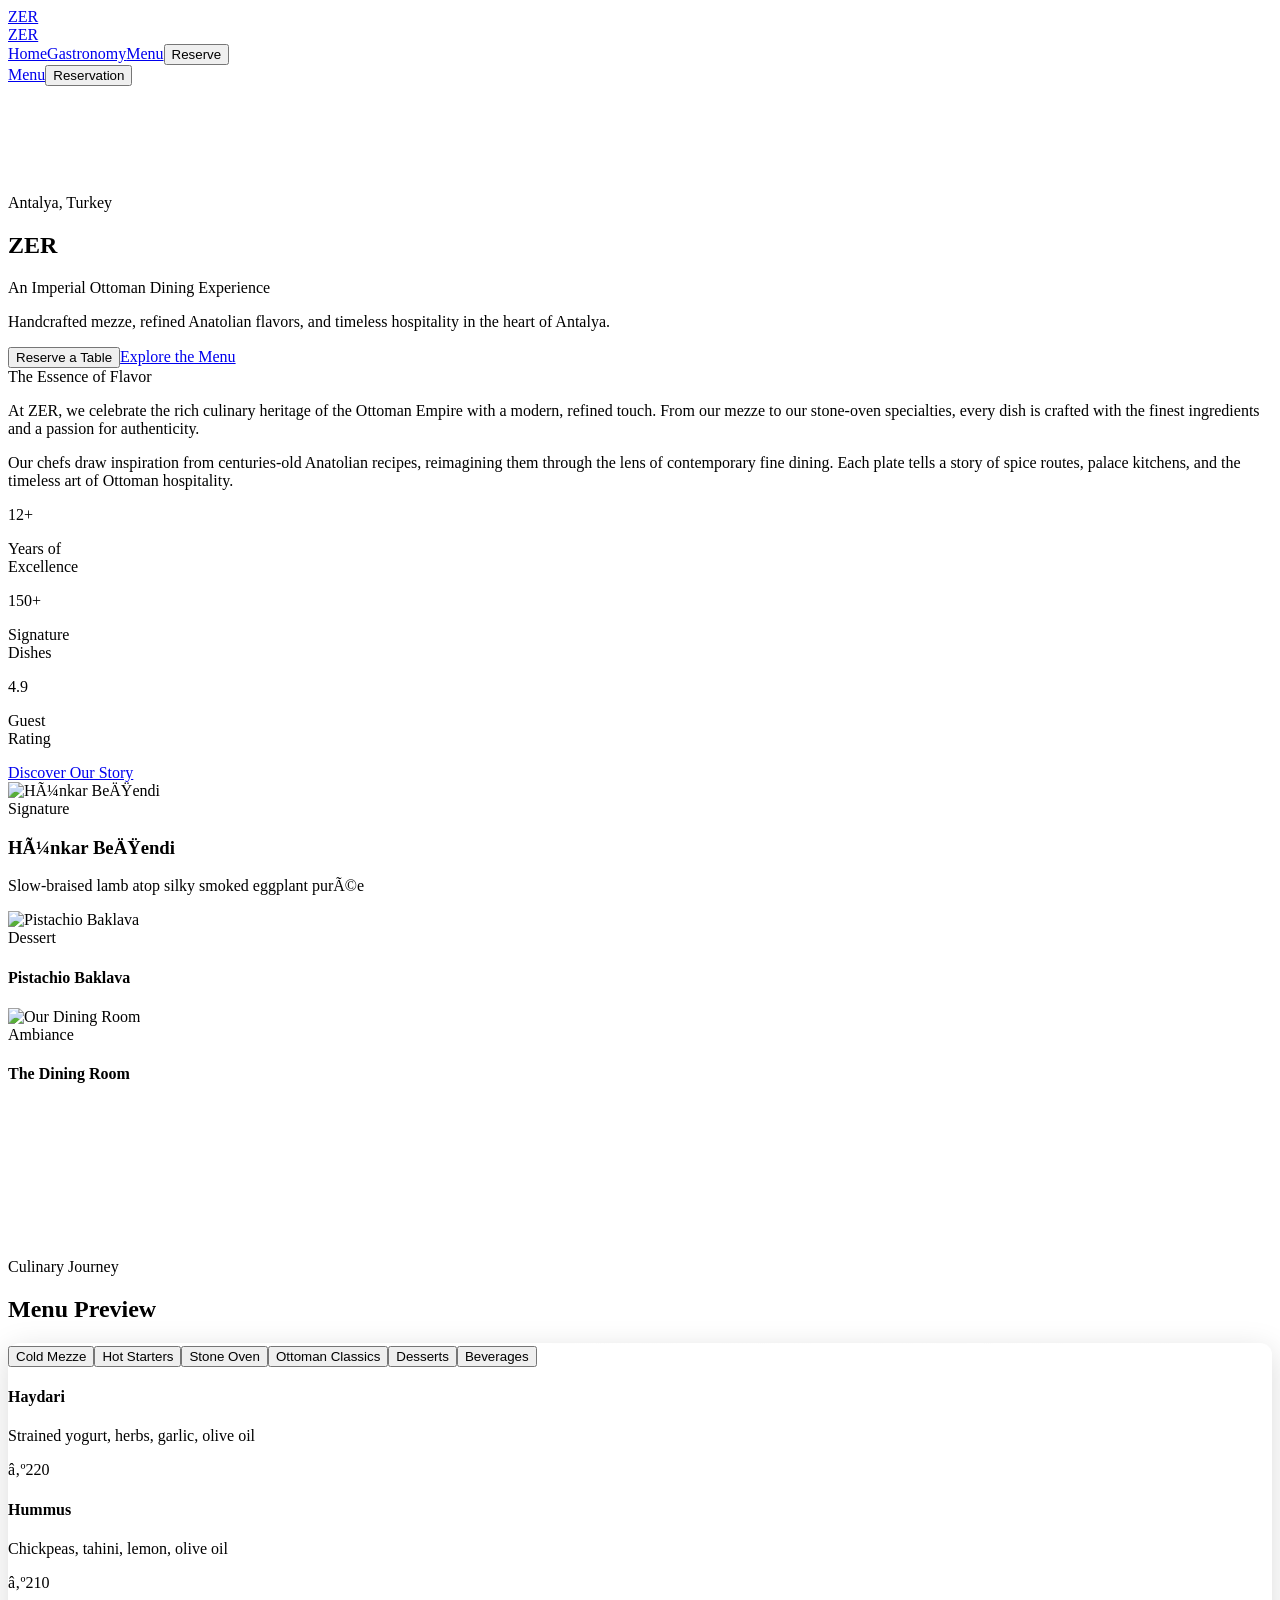
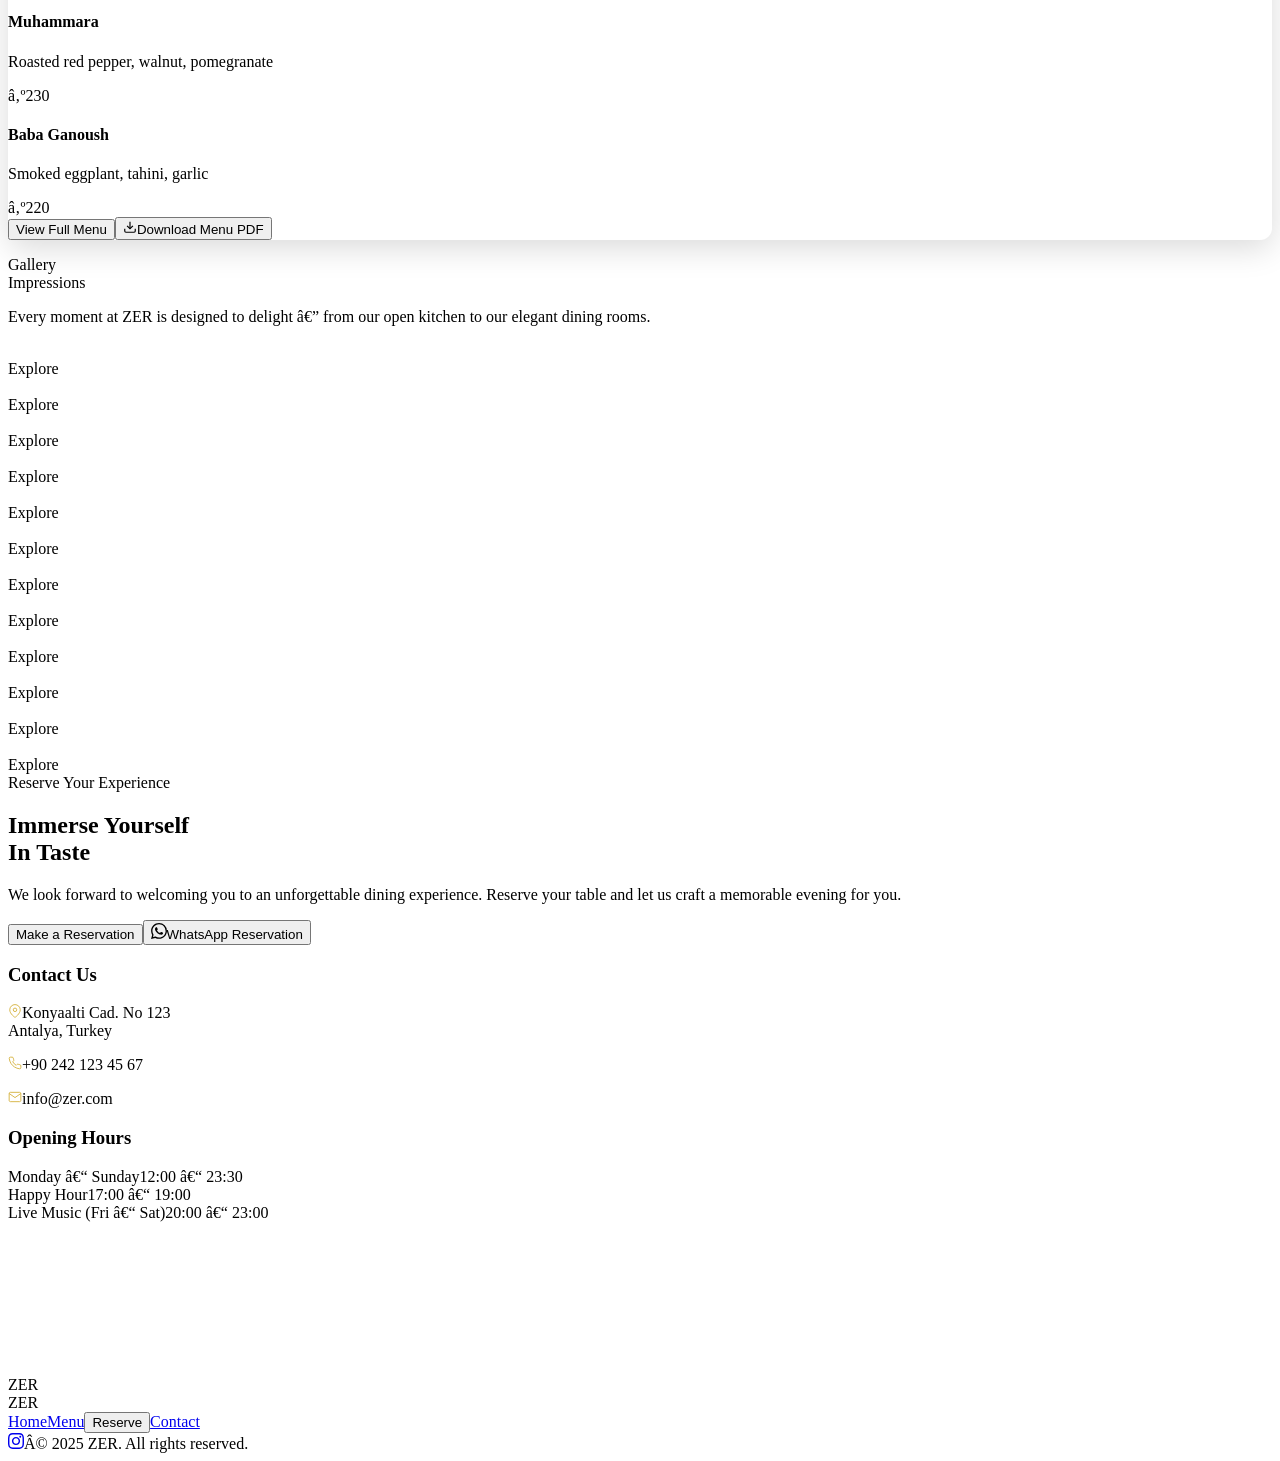
==== commit cd448dda: "Rename venue to ZER" ====
--- a/index.html
+++ b/index.html
@@ -1 +1 @@
-<!DOCTYPE html><html lang="en" class="cormorant_garamond_b7907521-module__ewNvcq__variable inter_f4213802-module__MgCSNG__variable antialiased"><head><meta charSet="utf-8"/><meta name="viewport" content="width=device-width, initial-scale=1"/><link rel="preload" href="/ZER/_next/static/media/01e4147cff8141ee-s.p.10ked.7w885.g.woff2" as="font" crossorigin="" type="font/woff2"/><link rel="preload" href="/ZER/_next/static/media/83afe278b6a6bb3c-s.p.0q-301v4kxxnr.woff2" as="font" crossorigin="" type="font/woff2"/><link rel="preload" as="image" href="/ZER/images/gallery-1.jpg"/><link rel="preload" as="image" href="/ZER/images/gallery-3.jpg"/><link rel="preload" as="image" href="/ZER/images/gallery-5.jpg"/><link rel="preload" as="image" href="/ZER/images/gallery-2.jpg"/><link rel="preload" as="image" href="/ZER/images/gallery-4.jpg"/><link rel="preload" as="image" href="/ZER/images/gallery-6.jpg"/><link rel="stylesheet" href="/ZER/_next/static/chunks/0m76_r1csvpua.css" data-precedence="next"/><meta name="next-size-adjust" content=""/><title>ZER OSMANLI | Imperial Ottoman Dining</title><meta name="description" content="An extraordinary fusion of Ottoman culinary heritage and modern fine dining in the heart of Antalya."/><link rel="icon" href="/ZER/favicon.ico?favicon.0x3dzn~oxb6tn.ico" sizes="256x256" type="image/x-icon"/><style>.reservation-modal[hidden]{display:none}.reservation-modal{position:fixed;inset:0;z-index:100;display:flex;align-items:center;justify-content:center;padding:24px;background:rgba(17,13,13,.78);backdrop-filter:blur(10px)}.reservation-panel{width:min(92vw,520px);background:#1A1414;border:1px solid rgba(212,175,55,.32);box-shadow:0 24px 80px rgba(0,0,0,.45);padding:28px}.reservation-field{display:flex;flex-direction:column;gap:6px}.reservation-field label{font-family:var(--font-inter);font-size:10px;letter-spacing:.2em;text-transform:uppercase;color:#D4AF37}.reservation-field input,.reservation-field textarea,.reservation-field select{width:100%;background:#110D0D;border:1px solid rgba(244,228,214,.14);color:#F4E4D6;padding:12px 14px;font-family:var(--font-inter);font-size:13px;outline:none}.reservation-field input:focus,.reservation-field textarea:focus,.reservation-field select:focus{border-color:rgba(212,175,55,.7)}.reservation-grid{display:grid;grid-template-columns:1fr 1fr;gap:14px}.reservation-status{min-height:22px;color:#D4AF37;font-family:var(--font-inter);font-size:12px;letter-spacing:.08em}.reservation-close{position:absolute;right:18px;top:14px;color:#A38E7E;font-size:28px;line-height:1}.reservation-close:hover{color:#F4E4D6}@media(max-width:640px){.reservation-modal{align-items:flex-end;padding:12px}.reservation-panel{width:100%;padding:22px}.reservation-grid{grid-template-columns:1fr}}</style></head><body class="min-h-screen bg-[#110D0D] text-[#F4E4D6]"><div hidden=""><!--$--><!--/$--></div><main class="relative bg-[#110D0D]"><header class="fixed top-0 left-0 right-0 z-50 transition-all duration-700 bg-transparent"><nav class="max-w-[1400px] mx-auto px-8 py-5 flex items-center justify-between"><a href="#hero" class="flex items-center gap-3 group"><div class="w-10 h-10 border border-[#D4AF37]/40 rounded-full flex items-center justify-center group-hover:border-[#D4AF37] transition-colors duration-500"><span class="font-serif text-[#D4AF37] text-sm font-semibold tracking-[0.15em]">ZER</span></div><span class="font-serif text-[#F4E4D6] text-lg tracking-[0.2em] uppercase font-light hidden sm:block">ZER Osmanli</span></a><div class="hidden md:flex items-center gap-10"><a href="#hero" class="font-sans text-[11px] uppercase tracking-[0.2em] text-[#A38E7E] hover:text-[#D4AF37] transition-colors duration-500 relative group">Home<span class="absolute -bottom-1 left-0 w-0 h-px bg-[#D4AF37] group-hover:w-full transition-all duration-500"></span></a><a href="#philosophy" class="font-sans text-[11px] uppercase tracking-[0.2em] text-[#A38E7E] hover:text-[#D4AF37] transition-colors duration-500 relative group">Gastronomy<span class="absolute -bottom-1 left-0 w-0 h-px bg-[#D4AF37] group-hover:w-full transition-all duration-500"></span></a><a href="#menu" class="font-sans text-[11px] uppercase tracking-[0.2em] text-[#A38E7E] hover:text-[#D4AF37] transition-colors duration-500 relative group">Menu<span class="absolute -bottom-1 left-0 w-0 h-px bg-[#D4AF37] group-hover:w-full transition-all duration-500"></span></a><button type="button" data-reservation-open class="font-sans text-[11px] uppercase tracking-[0.2em] text-[#A38E7E] hover:text-[#D4AF37] transition-colors duration-500 relative group">Reserve<span class="absolute -bottom-1 left-0 w-0 h-px bg-[#D4AF37] group-hover:w-full transition-all duration-500"></span></button></div><div class="flex items-center gap-2"><a href="#menu" class="font-sans text-[11px] uppercase tracking-[0.15em] border border-[#F4E4D6]/20 text-[#F4E4D6] px-5 py-3 hover:border-[#D4AF37] hover:text-[#D4AF37] transition-all duration-500">Menu</a><button type="button" data-reservation-open class="font-sans text-[11px] uppercase tracking-[0.15em] bg-[#241D1C] text-[#F4E4D6] px-6 py-3 border border-[#D4AF37]/20 hover:border-[#D4AF37]/60 hover:bg-[#1A1414] transition-all duration-500">Reservation</button></div></nav></header><section id="hero" class="relative min-h-screen"><div class="relative h-screen overflow-hidden"><div class="absolute left-0 top-0 w-[25vw] h-screen overflow-hidden" style="transform:rotate(-8deg);transform-origin:top left"><div class="flex flex-col gap-4 pt-[10vh]"><div class="gallery-item w-full h-[35vh] overflow-hidden"><img src="/ZER/images/gallery-1.jpg" alt="" class="w-full h-full object-cover" style="filter:brightness(0.7)"/></div><div class="gallery-item w-full h-[35vh] overflow-hidden"><img src="/ZER/images/gallery-3.jpg" alt="" class="w-full h-full object-cover" style="filter:brightness(0.7)"/></div><div class="gallery-item w-full h-[35vh] overflow-hidden"><img src="/ZER/images/gallery-5.jpg" alt="" class="w-full h-full object-cover" style="filter:brightness(0.7)"/></div></div></div><div class="absolute right-0 top-0 w-[25vw] h-screen overflow-hidden" style="transform:rotate(8deg);transform-origin:top right"><div class="flex flex-col gap-4 pt-[10vh]"><div class="gallery-item w-full h-[35vh] overflow-hidden"><img src="/ZER/images/gallery-2.jpg" alt="" class="w-full h-full object-cover" style="filter:brightness(0.7)"/></div><div class="gallery-item w-full h-[35vh] overflow-hidden"><img src="/ZER/images/gallery-4.jpg" alt="" class="w-full h-full object-cover" style="filter:brightness(0.7)"/></div><div class="gallery-item w-full h-[35vh] overflow-hidden"><img src="/ZER/images/gallery-6.jpg" alt="" class="w-full h-full object-cover" style="filter:brightness(0.7)"/></div></div></div><div class="absolute inset-0 flex items-center justify-center z-10"><div class="text-center px-8" style="perspective:1000px"><div class="mb-6"><span class="font-sans text-[10px] uppercase tracking-[0.5em] text-[#D4AF37]">Antalya, Turkey</span></div><h1 class="font-serif text-[clamp(3rem,10vw,9rem)] leading-[0.9] tracking-[-0.04em] text-[#F4E4D6] uppercase font-light">ZER<br/><span class="text-[#D4AF37]">OSMANLI</span></h1><div class="mt-8 flex flex-col items-center gap-6"><div class="w-16 h-px bg-gradient-to-r from-transparent via-[#D4AF37] to-transparent"></div><p class="font-serif text-[#A38E7E] text-lg max-w-md leading-relaxed font-light italic">An Imperial Ottoman Dining Experience</p><p class="font-sans text-[11px] uppercase tracking-[0.2em] text-[#A38E7E]/70 max-w-sm">Handcrafted mezze, refined Anatolian flavors, and timeless hospitality in the heart of Antalya.</p><div class="flex gap-4 mt-4"><button type="button" data-reservation-open class="font-sans text-[11px] uppercase tracking-[0.15em] bg-[#D4AF37] text-[#110D0D] px-8 py-4 hover:bg-[#E8994A] transition-colors duration-500">Reserve a Table</button><a href="#menu" class="font-sans text-[11px] uppercase tracking-[0.15em] border border-[#F4E4D6]/30 text-[#F4E4D6] px-8 py-4 hover:border-[#D4AF37] hover:text-[#D4AF37] transition-all duration-500">Explore the Menu</a></div></div></div></div></div></section><section id="philosophy" class="relative py-40 bg-[#110D0D]"><div class="max-w-[1400px] mx-auto px-8"><div class="font-serif text-[clamp(2.5rem,6vw,5rem)] leading-[1] tracking-[-0.04em] text-[#F4E4D6] uppercase font-light mb-20 text-center"><span class="spring-word" style="display:inline-block;white-space:nowrap"><span class="spring-letter" style="display:inline-block">T</span><span class="spring-letter" style="display:inline-block">h</span><span class="spring-letter" style="display:inline-block">e</span></span> <span class="spring-word" style="display:inline-block;white-space:nowrap"><span class="spring-letter" style="display:inline-block">E</span><span class="spring-letter" style="display:inline-block">s</span><span class="spring-letter" style="display:inline-block">s</span><span class="spring-letter" style="display:inline-block">e</span><span class="spring-letter" style="display:inline-block">n</span><span class="spring-letter" style="display:inline-block">c</span><span class="spring-letter" style="display:inline-block">e</span></span> <span class="spring-word" style="display:inline-block;white-space:nowrap"><span class="spring-letter" style="display:inline-block">o</span><span class="spring-letter" style="display:inline-block">f</span></span> <span class="spring-word" style="display:inline-block;white-space:nowrap"><span class="spring-letter" style="display:inline-block">F</span><span class="spring-letter" style="display:inline-block">l</span><span class="spring-letter" style="display:inline-block">a</span><span class="spring-letter" style="display:inline-block">v</span><span class="spring-letter" style="display:inline-block">o</span><span class="spring-letter" style="display:inline-block">r</span></span></div><div class="grid grid-cols-1 lg:grid-cols-12 gap-16 items-start"><div class="lg:col-span-5 space-y-8"><div class="w-12 h-px bg-[#D4AF37] mb-8"></div><p class="font-serif text-[#A38E7E] text-lg leading-[1.8] font-light">At ZER OSMANLI, we celebrate the rich culinary heritage of the Ottoman Empire with a modern, refined touch. From our mezze to our stone-oven specialties, every dish is crafted with the finest ingredients and a passion for authenticity.</p><p class="font-serif text-[#A38E7E] text-lg leading-[1.8] font-light">Our chefs draw inspiration from centuries-old Anatolian recipes, reimagining them through the lens of contemporary fine dining. Each plate tells a story of spice routes, palace kitchens, and the timeless art of Ottoman hospitality.</p><div class="grid grid-cols-3 gap-6 pt-8 border-t border-[#F4E4D6]/10"><div class="text-center"><span class="font-serif text-[#D4AF37] text-3xl font-light">12+</span><p class="font-sans text-[10px] uppercase tracking-[0.2em] text-[#A38E7E] mt-2">Years of<br/>Excellence</p></div><div class="text-center"><span class="font-serif text-[#D4AF37] text-3xl font-light">150+</span><p class="font-sans text-[10px] uppercase tracking-[0.2em] text-[#A38E7E] mt-2">Signature<br/>Dishes</p></div><div class="text-center"><span class="font-serif text-[#D4AF37] text-3xl font-light">4.9</span><p class="font-sans text-[10px] uppercase tracking-[0.2em] text-[#A38E7E] mt-2">Guest<br/>Rating</p></div></div><a href="#menu" class="inline-block font-sans text-[11px] uppercase tracking-[0.15em] text-[#D4AF37] border-b border-[#D4AF37]/40 pb-1 hover:border-[#D4AF37] transition-colors duration-500 mt-4">Discover Our Story</a></div><div class="lg:col-span-7 space-y-6"><div class="phil-img relative overflow-hidden group"><img src="/ZER/images/dish-hunkar.jpg" loading="lazy" decoding="async" alt="Hünkar Beğendi" class="w-full h-[400px] object-cover transition-transform duration-700 group-hover:scale-105"/><div class="absolute bottom-0 left-0 right-0 p-6 bg-gradient-to-t from-[#110D0D] to-transparent"><span class="font-sans text-[10px] uppercase tracking-[0.3em] text-[#D4AF37]">Signature</span><h3 class="font-serif text-2xl text-[#F4E4D6] mt-1 font-light">Hünkar Beğendi</h3><p class="font-serif text-[#A38E7E] text-sm mt-1 italic">Slow-braised lamb atop silky smoked eggplant purée</p></div></div><div class="grid grid-cols-2 gap-6"><div class="phil-img relative overflow-hidden group"><img src="/ZER/images/dish-baklava.jpg" loading="lazy" decoding="async" alt="Pistachio Baklava" class="w-full h-[280px] object-cover transition-transform duration-700 group-hover:scale-105"/><div class="absolute bottom-0 left-0 right-0 p-4 bg-gradient-to-t from-[#110D0D] to-transparent"><span class="font-sans text-[9px] uppercase tracking-[0.3em] text-[#D4AF37]">Dessert</span><h4 class="font-serif text-lg text-[#F4E4D6] font-light">Pistachio Baklava</h4></div></div><div class="phil-img relative overflow-hidden group"><img src="/ZER/images/dining-room.jpg" loading="lazy" decoding="async" alt="Our Dining Room" class="w-full h-[280px] object-cover transition-transform duration-700 group-hover:scale-105"/><div class="absolute bottom-0 left-0 right-0 p-4 bg-gradient-to-t from-[#110D0D] to-transparent"><span class="font-sans text-[9px] uppercase tracking-[0.3em] text-[#D4AF37]">Ambiance</span><h4 class="font-serif text-lg text-[#F4E4D6] font-light">The Dining Room</h4></div></div></div></div></div></div></section><section id="menu" class="relative min-h-screen py-20 overflow-hidden"><div class="absolute inset-0 z-0"><video autoPlay="" loop="" muted="" playsInline="" preload="none" class="w-full h-full object-cover" style="filter:brightness(0.4)"><source src="/ZER/videos/menu-bg.mp4" type="video/mp4"/></video><div class="absolute inset-0 bg-[#110D0D]/50"></div></div><div class="relative z-10 max-w-[1400px] mx-auto px-8"><div class="text-center mb-12"><span class="font-sans text-[10px] uppercase tracking-[0.5em] text-[#D4AF37]">Culinary Journey</span><h2 class="font-serif text-[clamp(2.5rem,5vw,4.5rem)] leading-[1] tracking-[-0.04em] text-[#F4E4D6] uppercase font-light mt-4">Menu Preview</h2><div class="w-16 h-px bg-gradient-to-r from-transparent via-[#D4AF37] to-transparent mx-auto mt-6"></div></div><div class="relative w-full max-w-[1100px] mx-auto" style="border-radius:12px"><div class="relative overflow-hidden" style="border-radius:12px;background:rgba(255, 255, 255, 0.01);backdrop-filter:blur(8px) saturate(140%);-webkit-backdrop-filter:blur(8px) saturate(140%);box-shadow:inset 0 1px 1px rgba(255, 255, 255, 0.1), 0 8px 32px rgba(0, 0, 0, 0.15)"><div class="absolute inset-0 pointer-events-none z-10" style="border-radius:inherit;background:radial-gradient(ellipse 90% 40% at 50% 0%, rgba(255,255,255,0.18) 0%, transparent 55%), radial-gradient(ellipse 60% 35% at 65% 10%, rgba(255,255,255,0.08) 0%, transparent 50%);mix-blend-mode:overlay;opacity:0.6;padding:1.4px"></div><div class="absolute inset-0 pointer-events-none z-[9]" style="border-radius:inherit;background:radial-gradient(ellipse 30% 25% at 50% 50%, rgba(255,255,255,0.18) 0%, transparent 80%);mix-blend-mode:overlay;transition:background 0.3s ease"></div><div class="relative z-20 p-8 md:p-12"><div class="flex flex-wrap gap-2 mb-10 border-b border-[#F4E4D6]/10 pb-6"><button type="button" data-menu-category="Cold Mezze" class="font-sans text-[10px] uppercase tracking-[0.2em] px-5 py-2.5 transition-all duration-500 bg-[#D4AF37]/15 text-[#D4AF37] border border-[#D4AF37]/30">Cold Mezze</button><button type="button" data-menu-category="Hot Starters" class="font-sans text-[10px] uppercase tracking-[0.2em] px-5 py-2.5 transition-all duration-500 text-[#A38E7E] border border-transparent hover:text-[#F4E4D6] hover:border-[#F4E4D6]/10">Hot Starters</button><button type="button" data-menu-category="Stone Oven" class="font-sans text-[10px] uppercase tracking-[0.2em] px-5 py-2.5 transition-all duration-500 text-[#A38E7E] border border-transparent hover:text-[#F4E4D6] hover:border-[#F4E4D6]/10">Stone Oven</button><button type="button" data-menu-category="Ottoman Classics" class="font-sans text-[10px] uppercase tracking-[0.2em] px-5 py-2.5 transition-all duration-500 text-[#A38E7E] border border-transparent hover:text-[#F4E4D6] hover:border-[#F4E4D6]/10">Ottoman Classics</button><button type="button" data-menu-category="Desserts" class="font-sans text-[10px] uppercase tracking-[0.2em] px-5 py-2.5 transition-all duration-500 text-[#A38E7E] border border-transparent hover:text-[#F4E4D6] hover:border-[#F4E4D6]/10">Desserts</button><button type="button" data-menu-category="Beverages" class="font-sans text-[10px] uppercase tracking-[0.2em] px-5 py-2.5 transition-all duration-500 text-[#A38E7E] border border-transparent hover:text-[#F4E4D6] hover:border-[#F4E4D6]/10">Beverages</button></div><div data-menu-list class="space-y-0"><div class="group flex items-start justify-between py-5 border-b border-[#F4E4D6]/5 hover:border-[#D4AF37]/20 transition-all duration-500 cursor-pointer"><div class="flex-1 pr-8"><div class="flex items-center gap-3"><span class="w-1.5 h-1.5 rounded-full bg-[#D4AF37] opacity-0 group-hover:opacity-100 transition-opacity duration-500"></span><h4 class="font-serif text-lg text-[#F4E4D6] font-light group-hover:text-[#D4AF37] transition-colors duration-500">Haydari</h4></div><p class="font-serif text-sm text-[#A38E7E] mt-1 ml-4 italic">Strained yogurt, herbs, garlic, olive oil</p></div><span class="font-sans text-[#D4AF37] text-sm tracking-wide whitespace-nowrap">₺220</span></div><div class="group flex items-start justify-between py-5 border-b border-[#F4E4D6]/5 hover:border-[#D4AF37]/20 transition-all duration-500 cursor-pointer"><div class="flex-1 pr-8"><div class="flex items-center gap-3"><span class="w-1.5 h-1.5 rounded-full bg-[#D4AF37] opacity-0 group-hover:opacity-100 transition-opacity duration-500"></span><h4 class="font-serif text-lg text-[#F4E4D6] font-light group-hover:text-[#D4AF37] transition-colors duration-500">Hummus</h4></div><p class="font-serif text-sm text-[#A38E7E] mt-1 ml-4 italic">Chickpeas, tahini, lemon, olive oil</p></div><span class="font-sans text-[#D4AF37] text-sm tracking-wide whitespace-nowrap">₺210</span></div><div class="group flex items-start justify-between py-5 border-b border-[#F4E4D6]/5 hover:border-[#D4AF37]/20 transition-all duration-500 cursor-pointer"><div class="flex-1 pr-8"><div class="flex items-center gap-3"><span class="w-1.5 h-1.5 rounded-full bg-[#D4AF37] opacity-0 group-hover:opacity-100 transition-opacity duration-500"></span><h4 class="font-serif text-lg text-[#F4E4D6] font-light group-hover:text-[#D4AF37] transition-colors duration-500">Muhammara</h4></div><p class="font-serif text-sm text-[#A38E7E] mt-1 ml-4 italic">Roasted red pepper, walnut, pomegranate</p></div><span class="font-sans text-[#D4AF37] text-sm tracking-wide whitespace-nowrap">₺230</span></div><div class="group flex items-start justify-between py-5 border-b border-[#F4E4D6]/5 hover:border-[#D4AF37]/20 transition-all duration-500 cursor-pointer"><div class="flex-1 pr-8"><div class="flex items-center gap-3"><span class="w-1.5 h-1.5 rounded-full bg-[#D4AF37] opacity-0 group-hover:opacity-100 transition-opacity duration-500"></span><h4 class="font-serif text-lg text-[#F4E4D6] font-light group-hover:text-[#D4AF37] transition-colors duration-500">Baba Ganoush</h4></div><p class="font-serif text-sm text-[#A38E7E] mt-1 ml-4 italic">Smoked eggplant, tahini, garlic</p></div><span class="font-sans text-[#D4AF37] text-sm tracking-wide whitespace-nowrap">₺220</span></div></div><div class="flex flex-wrap gap-4 mt-10 pt-6 border-t border-[#F4E4D6]/10"><button type="button" data-menu-all class="font-sans text-[11px] uppercase tracking-[0.15em] bg-[#D4AF37] text-[#110D0D] px-8 py-3.5 hover:bg-[#E8994A] transition-colors duration-500">View Full Menu</button><button type="button" data-menu-pdf class="font-sans text-[11px] uppercase tracking-[0.15em] border border-[#F4E4D6]/20 text-[#F4E4D6] px-8 py-3.5 hover:border-[#D4AF37] hover:text-[#D4AF37] transition-all duration-500 flex items-center gap-2"><svg width="14" height="14" viewBox="0 0 24 24" fill="none" stroke="currentColor" stroke-width="2"><path d="M21 15v4a2 2 0 0 1-2 2H5a2 2 0 0 1-2-2v-4"></path><polyline points="7 10 12 15 17 10"></polyline><line x1="12" y1="15" x2="12" y2="3"></line></svg>Download Menu PDF</button></div><p data-menu-status class="font-sans text-[11px] uppercase tracking-[0.15em] text-[#D4AF37] mt-4" aria-live="polite"></p></div></div></div></div></section><section id="experience" class="relative py-40 bg-[#110D0D] overflow-hidden"><div class="max-w-[1400px] mx-auto px-8"><div class="text-center mb-20"><span class="font-sans text-[10px] uppercase tracking-[0.5em] text-[#D4AF37]">Gallery</span><div class="font-serif text-[clamp(2.5rem,6vw,5rem)] leading-[1] tracking-[-0.04em] text-[#F4E4D6] uppercase font-light mt-4"><span class="spring-word" style="display:inline-block;white-space:nowrap"><span class="spring-letter" style="display:inline-block">I</span><span class="spring-letter" style="display:inline-block">m</span><span class="spring-letter" style="display:inline-block">p</span><span class="spring-letter" style="display:inline-block">r</span><span class="spring-letter" style="display:inline-block">e</span><span class="spring-letter" style="display:inline-block">s</span><span class="spring-letter" style="display:inline-block">s</span><span class="spring-letter" style="display:inline-block">i</span><span class="spring-letter" style="display:inline-block">o</span><span class="spring-letter" style="display:inline-block">n</span><span class="spring-letter" style="display:inline-block">s</span></span></div><p class="font-serif text-[#A38E7E] text-lg mt-6 max-w-lg mx-auto italic">Every moment at ZER OSMANLI is designed to delight — from our open kitchen to our elegant dining rooms.</p></div></div><div class="relative" style="perspective:1200px"><div class="grid grid-cols-2 md:grid-cols-3 lg:grid-cols-4 gap-3 px-4 md:px-8" style="transform-style:preserve-3d"><div class="grid-item relative overflow-hidden group cursor-pointer" style="transform-style:preserve-3d;backface-visibility:hidden"><div class="relative aspect-square overflow-hidden"><img src="/ZER/images/grid-1.jpg" loading="lazy" decoding="async" alt="" class="w-full h-full object-cover transition-transform duration-700 group-hover:scale-110"/><div class="absolute inset-0 bg-[#110D0D]/40 group-hover:bg-[#110D0D]/20 transition-all duration-500"></div><div class="absolute inset-0 flex items-center justify-center opacity-0 group-hover:opacity-100 transition-opacity duration-500"><span class="font-sans text-[10px] uppercase tracking-[0.3em] text-[#D4AF37] border border-[#D4AF37] px-6 py-3">Explore</span></div></div></div><div class="grid-item relative overflow-hidden group cursor-pointer" style="transform-style:preserve-3d;backface-visibility:hidden"><div class="relative aspect-square overflow-hidden"><img src="/ZER/images/grid-2.jpg" loading="lazy" decoding="async" alt="" class="w-full h-full object-cover transition-transform duration-700 group-hover:scale-110"/><div class="absolute inset-0 bg-[#110D0D]/40 group-hover:bg-[#110D0D]/20 transition-all duration-500"></div><div class="absolute inset-0 flex items-center justify-center opacity-0 group-hover:opacity-100 transition-opacity duration-500"><span class="font-sans text-[10px] uppercase tracking-[0.3em] text-[#D4AF37] border border-[#D4AF37] px-6 py-3">Explore</span></div></div></div><div class="grid-item relative overflow-hidden group cursor-pointer" style="transform-style:preserve-3d;backface-visibility:hidden"><div class="relative aspect-square overflow-hidden"><img src="/ZER/images/grid-3.jpg" loading="lazy" decoding="async" alt="" class="w-full h-full object-cover transition-transform duration-700 group-hover:scale-110"/><div class="absolute inset-0 bg-[#110D0D]/40 group-hover:bg-[#110D0D]/20 transition-all duration-500"></div><div class="absolute inset-0 flex items-center justify-center opacity-0 group-hover:opacity-100 transition-opacity duration-500"><span class="font-sans text-[10px] uppercase tracking-[0.3em] text-[#D4AF37] border border-[#D4AF37] px-6 py-3">Explore</span></div></div></div><div class="grid-item relative overflow-hidden group cursor-pointer" style="transform-style:preserve-3d;backface-visibility:hidden"><div class="relative aspect-square overflow-hidden"><img src="/ZER/images/grid-4.jpg" loading="lazy" decoding="async" alt="" class="w-full h-full object-cover transition-transform duration-700 group-hover:scale-110"/><div class="absolute inset-0 bg-[#110D0D]/40 group-hover:bg-[#110D0D]/20 transition-all duration-500"></div><div class="absolute inset-0 flex items-center justify-center opacity-0 group-hover:opacity-100 transition-opacity duration-500"><span class="font-sans text-[10px] uppercase tracking-[0.3em] text-[#D4AF37] border border-[#D4AF37] px-6 py-3">Explore</span></div></div></div><div class="grid-item relative overflow-hidden group cursor-pointer" style="transform-style:preserve-3d;backface-visibility:hidden"><div class="relative aspect-square overflow-hidden"><img src="/ZER/images/dish-hunkar.jpg" loading="lazy" decoding="async" alt="" class="w-full h-full object-cover transition-transform duration-700 group-hover:scale-110"/><div class="absolute inset-0 bg-[#110D0D]/40 group-hover:bg-[#110D0D]/20 transition-all duration-500"></div><div class="absolute inset-0 flex items-center justify-center opacity-0 group-hover:opacity-100 transition-opacity duration-500"><span class="font-sans text-[10px] uppercase tracking-[0.3em] text-[#D4AF37] border border-[#D4AF37] px-6 py-3">Explore</span></div></div></div><div class="grid-item relative overflow-hidden group cursor-pointer" style="transform-style:preserve-3d;backface-visibility:hidden"><div class="relative aspect-square overflow-hidden"><img src="/ZER/images/dish-baklava.jpg" loading="lazy" decoding="async" alt="" class="w-full h-full object-cover transition-transform duration-700 group-hover:scale-110"/><div class="absolute inset-0 bg-[#110D0D]/40 group-hover:bg-[#110D0D]/20 transition-all duration-500"></div><div class="absolute inset-0 flex items-center justify-center opacity-0 group-hover:opacity-100 transition-opacity duration-500"><span class="font-sans text-[10px] uppercase tracking-[0.3em] text-[#D4AF37] border border-[#D4AF37] px-6 py-3">Explore</span></div></div></div><div class="grid-item relative overflow-hidden group cursor-pointer" style="transform-style:preserve-3d;backface-visibility:hidden"><div class="relative aspect-square overflow-hidden"><img src="/ZER/images/texture-dust.jpg" loading="lazy" decoding="async" alt="" class="w-full h-full object-cover transition-transform duration-700 group-hover:scale-110"/><div class="absolute inset-0 bg-[#110D0D]/40 group-hover:bg-[#110D0D]/20 transition-all duration-500"></div><div class="absolute inset-0 flex items-center justify-center opacity-0 group-hover:opacity-100 transition-opacity duration-500"><span class="font-sans text-[10px] uppercase tracking-[0.3em] text-[#D4AF37] border border-[#D4AF37] px-6 py-3">Explore</span></div></div></div><div class="grid-item relative overflow-hidden group cursor-pointer" style="transform-style:preserve-3d;backface-visibility:hidden"><div class="relative aspect-square overflow-hidden"><img src="/ZER/images/texture-glass.jpg" loading="lazy" decoding="async" alt="" class="w-full h-full object-cover transition-transform duration-700 group-hover:scale-110"/><div class="absolute inset-0 bg-[#110D0D]/40 group-hover:bg-[#110D0D]/20 transition-all duration-500"></div><div class="absolute inset-0 flex items-center justify-center opacity-0 group-hover:opacity-100 transition-opacity duration-500"><span class="font-sans text-[10px] uppercase tracking-[0.3em] text-[#D4AF37] border border-[#D4AF37] px-6 py-3">Explore</span></div></div></div><div class="grid-item relative overflow-hidden group cursor-pointer" style="transform-style:preserve-3d;backface-visibility:hidden"><div class="relative aspect-square overflow-hidden"><img src="/ZER/images/texture-floor.jpg" loading="lazy" decoding="async" alt="" class="w-full h-full object-cover transition-transform duration-700 group-hover:scale-110"/><div class="absolute inset-0 bg-[#110D0D]/40 group-hover:bg-[#110D0D]/20 transition-all duration-500"></div><div class="absolute inset-0 flex items-center justify-center opacity-0 group-hover:opacity-100 transition-opacity duration-500"><span class="font-sans text-[10px] uppercase tracking-[0.3em] text-[#D4AF37] border border-[#D4AF37] px-6 py-3">Explore</span></div></div></div><div class="grid-item relative overflow-hidden group cursor-pointer" style="transform-style:preserve-3d;backface-visibility:hidden"><div class="relative aspect-square overflow-hidden"><img src="/ZER/images/gallery-1.jpg" alt="" class="w-full h-full object-cover transition-transform duration-700 group-hover:scale-110"/><div class="absolute inset-0 bg-[#110D0D]/40 group-hover:bg-[#110D0D]/20 transition-all duration-500"></div><div class="absolute inset-0 flex items-center justify-center opacity-0 group-hover:opacity-100 transition-opacity duration-500"><span class="font-sans text-[10px] uppercase tracking-[0.3em] text-[#D4AF37] border border-[#D4AF37] px-6 py-3">Explore</span></div></div></div><div class="grid-item relative overflow-hidden group cursor-pointer" style="transform-style:preserve-3d;backface-visibility:hidden"><div class="relative aspect-square overflow-hidden"><img src="/ZER/images/gallery-5.jpg" alt="" class="w-full h-full object-cover transition-transform duration-700 group-hover:scale-110"/><div class="absolute inset-0 bg-[#110D0D]/40 group-hover:bg-[#110D0D]/20 transition-all duration-500"></div><div class="absolute inset-0 flex items-center justify-center opacity-0 group-hover:opacity-100 transition-opacity duration-500"><span class="font-sans text-[10px] uppercase tracking-[0.3em] text-[#D4AF37] border border-[#D4AF37] px-6 py-3">Explore</span></div></div></div><div class="grid-item relative overflow-hidden group cursor-pointer" style="transform-style:preserve-3d;backface-visibility:hidden"><div class="relative aspect-square overflow-hidden"><img src="/ZER/images/dining-room.jpg" loading="lazy" decoding="async" alt="" class="w-full h-full object-cover transition-transform duration-700 group-hover:scale-110"/><div class="absolute inset-0 bg-[#110D0D]/40 group-hover:bg-[#110D0D]/20 transition-all duration-500"></div><div class="absolute inset-0 flex items-center justify-center opacity-0 group-hover:opacity-100 transition-opacity duration-500"><span class="font-sans text-[10px] uppercase tracking-[0.3em] text-[#D4AF37] border border-[#D4AF37] px-6 py-3">Explore</span></div></div></div></div></div></section><footer id="footer" class="relative bg-[#1A1414] border-t border-[#F4E4D6]/5"><div class="py-32 border-b border-[#F4E4D6]/5"><div class="max-w-[1400px] mx-auto px-8"><div class="grid grid-cols-1 lg:grid-cols-3 gap-16"><div class="lg:col-span-2 footer-col"><span class="font-sans text-[10px] uppercase tracking-[0.5em] text-[#D4AF37]">Reserve Your Experience</span><h2 class="font-serif text-[clamp(2.5rem,5vw,4.5rem)] leading-[1.1] tracking-[-0.04em] text-[#F4E4D6] uppercase font-light mt-6">Immerse Yourself<br/>In <span class="text-[#D4AF37]">Taste</span></h2><p class="font-serif text-[#A38E7E] text-lg mt-6 max-w-md leading-relaxed italic">We look forward to welcoming you to an unforgettable dining experience. Reserve your table and let us craft a memorable evening for you.</p><div class="flex flex-wrap gap-4 mt-10"><button type="button" data-reservation-open class="font-sans text-[11px] uppercase tracking-[0.15em] bg-[#D4AF37] text-[#110D0D] px-10 py-4 hover:bg-[#E8994A] transition-colors duration-500">Make a Reservation</button><button type="button" data-reservation-open class="font-sans text-[11px] uppercase tracking-[0.15em] border border-[#6B2D38] text-[#F4E4D6] px-10 py-4 hover:bg-[#6B2D38] transition-all duration-500 flex items-center gap-2"><svg width="16" height="16" viewBox="0 0 24 24" fill="currentColor"><path d="M17.472 14.382c-.297-.149-1.758-.867-2.03-.967-.273-.099-.471-.148-.67.15-.197.297-.767.966-.94 1.164-.173.199-.347.223-.644.075-.297-.15-1.255-.463-2.39-1.475-.883-.788-1.48-1.761-1.653-2.059-.173-.297-.018-.458.13-.606.134-.133.298-.347.446-.52.149-.174.198-.298.298-.497.099-.198.05-.371-.025-.52-.075-.149-.669-1.612-.916-2.207-.242-.579-.487-.5-.669-.51-.173-.008-.371-.01-.57-.01-.198 0-.52.074-.792.372-.272.297-1.04 1.016-1.04 2.479 0 1.462 1.065 2.875 1.213 3.074.149.198 2.096 3.2 5.077 4.487.709.306 1.262.489 1.694.625.712.227 1.36.195 1.871.118.571-.085 1.758-.719 2.006-1.413.248-.694.248-1.289.173-1.413-.074-.124-.272-.198-.57-.347m-5.421 7.403h-.004a9.87 9.87 0 01-5.031-1.378l-.361-.214-3.741.982.998-3.648-.235-.374a9.86 9.86 0 01-1.51-5.26c.001-5.45 4.436-9.884 9.888-9.884 2.64 0 5.122 1.03 6.988 2.898a9.825 9.825 0 012.893 6.994c-.003 5.45-4.437 9.884-9.885 9.884m8.413-18.297A11.815 11.815 0 0012.05 0C5.495 0 .16 5.335.157 11.892c0 2.096.547 4.142 1.588 5.945L.057 24l6.305-1.654a11.882 11.882 0 005.683 1.448h.005c6.554 0 11.89-5.335 11.893-11.893a11.821 11.821 0 00-3.48-8.413z"></path></svg>WhatsApp Reservation</button></div></div><div class="footer-col space-y-10"><div><h3 class="font-sans text-[10px] uppercase tracking-[0.3em] text-[#D4AF37] mb-4">Contact Us</h3><div class="space-y-3 font-serif text-[#A38E7E] text-sm"><p class="flex items-start gap-3"><svg width="14" height="14" viewBox="0 0 24 24" fill="none" stroke="#D4AF37" stroke-width="1.5" class="mt-1 flex-shrink-0"><path d="M21 10c0 7-9 13-9 13s-9-6-9-13a9 9 0 0 1 18 0z"></path><circle cx="12" cy="10" r="3"></circle></svg>Konyaalti Cad. No 123<br/>Antalya, Turkey</p><p class="flex items-center gap-3"><svg width="14" height="14" viewBox="0 0 24 24" fill="none" stroke="#D4AF37" stroke-width="1.5" class="flex-shrink-0"><path d="M22 16.92v3a2 2 0 0 1-2.18 2 19.79 19.79 0 0 1-8.63-3.07 19.5 19.5 0 0 1-6-6 19.79 19.79 0 0 1-3.07-8.67A2 2 0 0 1 4.11 2h3a2 2 0 0 1 2 1.72 12.84 12.84 0 0 0 .7 2.81 2 2 0 0 1-.45 2.11L8.09 9.91a16 16 0 0 0 6 6l1.27-1.27a2 2 0 0 1 2.11-.45 12.84 12.84 0 0 0 2.81.7A2 2 0 0 1 22 16.92z"></path></svg>+90 242 123 45 67</p><p class="flex items-center gap-3"><svg width="14" height="14" viewBox="0 0 24 24" fill="none" stroke="#D4AF37" stroke-width="1.5" class="flex-shrink-0"><path d="M4 4h16c1.1 0 2 .9 2 2v12c0 1.1-.9 2-2 2H4c-1.1 0-2-.9-2-2V6c0-1.1.9-2 2-2z"></path><polyline points="22,6 12,13 2,6"></polyline></svg>info@zerosmanli.com</p></div></div><div><h3 class="font-sans text-[10px] uppercase tracking-[0.3em] text-[#D4AF37] mb-4">Opening Hours</h3><div class="space-y-2 font-serif text-[#A38E7E] text-sm"><div class="flex justify-between"><span>Monday – Sunday</span><span class="text-[#F4E4D6]">12:00 – 23:30</span></div><div class="flex justify-between"><span>Happy Hour</span><span class="text-[#F4E4D6]">17:00 – 19:00</span></div><div class="flex justify-between"><span>Live Music (Fri – Sat)</span><span class="text-[#F4E4D6]">20:00 – 23:00</span></div></div></div><div class="relative h-32 rounded overflow-hidden border border-[#F4E4D6]/10"><iframe src="https://www.google.com/maps/embed?pb=!1m18!1m12!1m3!1d3192.0!2d30.65!3d36.85!2m3!1f0!2f0!3f0!3m2!1i1024!2i768!4f13.1!3m3!1m2!1s0x0%3A0x0!2zMzbCsDUxJzAwLjAiTiAzMMKwMzknMDAuMCJF!5e0!3m2!1sen!2str!4v1" width="100%" height="100%" style="border:0;filter:invert(0.9) hue-rotate(180deg)" allowFullScreen="" loading="lazy" referrerPolicy="no-referrer-when-downgrade" title="Location"></iframe></div></div></div></div></div><div class="py-8"><div class="max-w-[1400px] mx-auto px-8"><div class="flex flex-col md:flex-row items-center justify-between gap-6"><div class="flex items-center gap-3"><div class="w-8 h-8 border border-[#D4AF37]/40 rounded-full flex items-center justify-center"><span class="font-serif text-[#D4AF37] text-[10px] font-semibold tracking-[0.15em]">ZER</span></div><span class="font-serif text-[#F4E4D6] text-sm tracking-[0.15em] uppercase font-light">ZER Osmanli</span></div><div class="flex items-center gap-8"><a href="#home" class="font-sans text-[10px] uppercase tracking-[0.2em] text-[#A38E7E] hover:text-[#D4AF37] transition-colors duration-500">Home</a><a href="#menu" class="font-sans text-[10px] uppercase tracking-[0.2em] text-[#A38E7E] hover:text-[#D4AF37] transition-colors duration-500">Menu</a><button type="button" data-reservation-open class="font-sans text-[10px] uppercase tracking-[0.2em] text-[#A38E7E] hover:text-[#D4AF37] transition-colors duration-500">Reserve</button><a href="#contact" class="font-sans text-[10px] uppercase tracking-[0.2em] text-[#A38E7E] hover:text-[#D4AF37] transition-colors duration-500">Contact</a></div><div class="flex items-center gap-4"><a href="#" class="text-[#A38E7E] hover:text-[#D4AF37] transition-colors duration-500"><svg width="16" height="16" viewBox="0 0 24 24" fill="currentColor"><path d="M12 2.163c3.204 0 3.584.012 4.85.07 3.252.148 4.771 1.691 4.919 4.919.058 1.265.069 1.645.069 4.849 0 3.205-.012 3.584-.069 4.849-.149 3.225-1.664 4.771-4.919 4.919-1.266.058-1.644.07-4.85.07-3.204 0-3.584-.012-4.849-.07-3.26-.149-4.771-1.699-4.919-4.92-.058-1.265-.07-1.644-.07-4.849 0-3.204.013-3.583.07-4.849.149-3.227 1.664-4.771 4.919-4.919 1.266-.057 1.645-.069 4.849-.069zm0-2.163c-3.259 0-3.667.014-4.947.072-4.358.2-6.78 2.618-6.98 6.98-.059 1.281-.073 1.689-.073 4.948 0 3.259.014 3.668.072 4.948.2 4.358 2.618 6.78 6.98 6.98 1.281.058 1.689.072 4.948.072 3.259 0 3.668-.014 4.948-.072 4.354-.2 6.782-2.618 6.979-6.98.059-1.28.073-1.689.073-4.948 0-3.259-.014-3.667-.072-4.947-.196-4.354-2.617-6.78-6.979-6.98-1.281-.059-1.69-.073-4.949-.073zm0 5.838c-3.403 0-6.162 2.759-6.162 6.162s2.759 6.163 6.162 6.163 6.162-2.759 6.162-6.163c0-3.403-2.759-6.162-6.162-6.162zm0 10.162c-2.209 0-4-1.79-4-4 0-2.209 1.791-4 4-4s4 1.791 4 4c0 2.21-1.791 4-4 4zm6.406-11.845c-.796 0-1.441.645-1.441 1.44s.645 1.44 1.441 1.44c.795 0 1.439-.645 1.439-1.44s-.644-1.44-1.439-1.44z"></path></svg></a><span class="font-sans text-[10px] text-[#A38E7E]/50">© 2025 ZER OSMANLI. All rights reserved.</span></div></div><div class="mt-8 flex items-center justify-center gap-4"><div class="w-16 h-px bg-gradient-to-r from-transparent to-[#D4AF37]/30"></div><div class="w-1.5 h-1.5 rounded-full bg-[#D4AF37]/30"></div><div class="w-24 h-px bg-[#D4AF37]/20"></div><div class="w-1.5 h-1.5 rounded-full bg-[#D4AF37]/30"></div><div class="w-16 h-px bg-gradient-to-l from-transparent to-[#D4AF37]/30"></div></div></div></div></footer><div id="reservation-modal" class="reservation-modal" hidden><div class="reservation-panel relative"><button type="button" class="reservation-close" data-reservation-close aria-label="Close reservation form">&times;</button><span class="font-sans text-[10px] uppercase tracking-[0.5em] text-[#D4AF37]">Demo Reservation</span><h2 class="font-serif text-3xl text-[#F4E4D6] font-light mt-4">Reserve Your Table</h2><p class="font-serif text-[#A38E7E] text-sm mt-3 italic">This demo does not send data anywhere. Submit the form to see the saved confirmation.</p><form id="reservation-form" class="space-y-6 mt-8"><div class="reservation-field"><label for="res-name">Name</label><input id="res-name" name="name" autocomplete="name" required placeholder="Your name"/></div><div class="reservation-field"><label for="res-phone">Phone</label><input id="res-phone" name="phone" autocomplete="tel" required placeholder="+90 ..."/></div><div class="reservation-grid"><div class="reservation-field"><label for="res-date">Date</label><input id="res-date" name="date" type="date" required/></div><div class="reservation-field"><label for="res-time">Time</label><input id="res-time" name="time" type="time" required/></div></div><div class="reservation-grid"><div class="reservation-field"><label for="res-guests">Guests</label><select id="res-guests" name="guests" required><option value="2">2 guests</option><option value="3">3 guests</option><option value="4">4 guests</option><option value="5">5 guests</option><option value="6+">6+ guests</option></select></div><div class="reservation-field"><label for="res-area">Area</label><select id="res-area" name="area"><option>Main Dining</option><option>Terrace</option><option>Private Room</option></select></div></div><div class="reservation-field"><label for="res-note">Note</label><textarea id="res-note" name="note" rows="3" placeholder="Special request"></textarea></div><p id="reservation-status" class="reservation-status" aria-live="polite"></p><div class="flex flex-wrap gap-3"><button type="submit" class="font-sans text-[11px] uppercase tracking-[0.15em] bg-[#D4AF37] text-[#110D0D] px-8 py-3.5 hover:bg-[#E8994A] transition-colors duration-500">Save Reservation</button><button type="button" data-reservation-close class="font-sans text-[11px] uppercase tracking-[0.15em] border border-[#F4E4D6]/20 text-[#F4E4D6] px-8 py-3.5 hover:border-[#D4AF37] hover:text-[#D4AF37] transition-all duration-500">Close</button></div></form></div></div></main><!--$--><!--/$--><script>(()=>{const modal=document.getElementById('reservation-modal');const form=document.getElementById('reservation-form');const status=document.getElementById('reservation-status');if(!modal||!form)return;const open=()=>{modal.hidden=false;document.body.style.overflow='hidden';status.textContent='';setTimeout(()=>document.getElementById('res-name')?.focus(),0)};const close=()=>{modal.hidden=true;document.body.style.overflow=''};document.querySelectorAll('[data-reservation-open]').forEach(el=>el.addEventListener('click',e=>{e.preventDefault();open()}));document.querySelectorAll('[data-reservation-close]').forEach(el=>el.addEventListener('click',close));modal.addEventListener('click',e=>{if(e.target===modal)close()});document.addEventListener('keydown',e=>{if(e.key==='Escape'&&!modal.hidden)close()});form.addEventListener('submit',e=>{e.preventDefault();status.textContent='Demo rezervasyon kaydedildi. Bu bilgiler herhangi bir yere g?nderilmedi.';form.reset();});})();</script><script>(()=>{const menuData={"Cold Mezze":[["Haydari","Strained yogurt, herbs, garlic, olive oil","?220"],["Hummus","Chickpeas, tahini, lemon, olive oil","?210"],["Muhammara","Roasted red pepper, walnut, pomegranate","?230"],["Baba Ganoush","Smoked eggplant, tahini, garlic","?220"]],"Hot Starters":[["Sigara B?re?i","Crispy phyllo rolls with feta & herbs","?260"],["Calamari","Crispy squid, saffron aioli","?380"],["Grilled Halloumi","With pomegranate molasses & mint","?290"]],"Stone Oven":[["Lahmacun","Thin crispy flatbread with spiced minced lamb","?240"],["Pide with Cheese","Turkish flatbread, mixed cheeses, herbs","?280"],["Sucuk Pide","With spicy Turkish sausage & peppers","?320"]],"Ottoman Classics":[["H?nkar Be?endi","Braised lamb, smoked eggplant pur?e","?520"],["Lamb Shank","Slow-cooked with saffron rice & herbs","?580"],["Testi Kebab","Clay-pot cooked beef, vegetables, spices","?650"],["Sea Bass in Salt Crust","Mediterranean sea bass, baked in sea salt","?720"]],"Desserts":[["Pistachio Baklava","Hand-rolled phyllo, Antep pistachios, syrup","?280"],["K?nefe","Shredded pastry, cheese, pistachio, syrup","?320"],["S?tla?","Baked rice pudding, cinnamon, caramel","?220"]],"Beverages":[["Turkish Coffee","Traditional cezve brewed, served with lokum","?90"],["Ayran","Traditional yogurt drink","?60"],["House Wine Selection","Red, white, or ros? from Anatolian vineyards","?280"]]};const list=document.querySelector('[data-menu-list]');const status=document.querySelector('[data-menu-status]');const tabs=[...document.querySelectorAll('[data-menu-category]')];if(!list||!tabs.length)return;const active='font-sans text-[10px] uppercase tracking-[0.2em] px-5 py-2.5 transition-all duration-500 bg-[#D4AF37]/15 text-[#D4AF37] border border-[#D4AF37]/30';const idle='font-sans text-[10px] uppercase tracking-[0.2em] px-5 py-2.5 transition-all duration-500 text-[#A38E7E] border border-transparent hover:text-[#F4E4D6] hover:border-[#F4E4D6]/10';const row=i=>'<div class="group flex items-start justify-between py-5 border-b border-[#F4E4D6]/5 hover:border-[#D4AF37]/20 transition-all duration-500 cursor-pointer"><div class="flex-1 pr-8"><div class="flex items-center gap-3"><span class="w-1.5 h-1.5 rounded-full bg-[#D4AF37] opacity-0 group-hover:opacity-100 transition-opacity duration-500"></span><h4 class="font-serif text-lg text-[#F4E4D6] font-light group-hover:text-[#D4AF37] transition-colors duration-500">'+i[0]+'</h4></div><p class="font-serif text-sm text-[#A38E7E] mt-1 ml-4 italic">'+i[1]+'</p></div><span class="font-sans text-[#D4AF37] text-sm tracking-wide whitespace-nowrap">'+i[2]+'</span></div>';const render=name=>{list.innerHTML=menuData[name].map(row).join('');tabs.forEach(t=>t.className=t.dataset.menuCategory===name?active:idle);if(status)status.textContent=''};tabs.forEach(t=>t.addEventListener('click',()=>render(t.dataset.menuCategory)));document.querySelector('[data-menu-all]')?.addEventListener('click',()=>{list.innerHTML=Object.entries(menuData).map(([name,items])=>'<div class="py-6"><h3 class="font-sans text-[10px] uppercase tracking-[0.3em] text-[#D4AF37] mb-2">'+name+'</h3>'+items.map(row).join('')+'</div>').join('');tabs.forEach(t=>t.className=idle);if(status)status.textContent='Full menu is shown below.'});document.querySelector('[data-menu-pdf]')?.addEventListener('click',e=>{e.preventDefault();if(status)status.textContent='Demo PDF haz?rland? gibi g?sterildi; dosya indirilmedi.'});})();</script></body></html>+﻿<!DOCTYPE html><html lang="en" class="cormorant_garamond_b7907521-module__ewNvcq__variable inter_f4213802-module__MgCSNG__variable antialiased"><head><meta charSet="utf-8"/><meta name="viewport" content="width=device-width, initial-scale=1"/><link rel="preload" href="/ZER/_next/static/media/01e4147cff8141ee-s.p.10ked.7w885.g.woff2" as="font" crossorigin="" type="font/woff2"/><link rel="preload" href="/ZER/_next/static/media/83afe278b6a6bb3c-s.p.0q-301v4kxxnr.woff2" as="font" crossorigin="" type="font/woff2"/><link rel="preload" as="image" href="/ZER/images/gallery-1.jpg"/><link rel="preload" as="image" href="/ZER/images/gallery-3.jpg"/><link rel="preload" as="image" href="/ZER/images/gallery-5.jpg"/><link rel="preload" as="image" href="/ZER/images/gallery-2.jpg"/><link rel="preload" as="image" href="/ZER/images/gallery-4.jpg"/><link rel="preload" as="image" href="/ZER/images/gallery-6.jpg"/><link rel="stylesheet" href="/ZER/_next/static/chunks/0m76_r1csvpua.css" data-precedence="next"/><meta name="next-size-adjust" content=""/><title>ZER | Imperial Ottoman Dining</title><meta name="description" content="An extraordinary fusion of Ottoman culinary heritage and modern fine dining in the heart of Antalya."/><link rel="icon" href="/ZER/favicon.ico?favicon.0x3dzn~oxb6tn.ico" sizes="256x256" type="image/x-icon"/><style>.reservation-modal[hidden]{display:none}.reservation-modal{position:fixed;inset:0;z-index:100;display:flex;align-items:center;justify-content:center;padding:24px;background:rgba(17,13,13,.78);backdrop-filter:blur(10px)}.reservation-panel{width:min(92vw,520px);background:#1A1414;border:1px solid rgba(212,175,55,.32);box-shadow:0 24px 80px rgba(0,0,0,.45);padding:28px}.reservation-field{display:flex;flex-direction:column;gap:6px}.reservation-field label{font-family:var(--font-inter);font-size:10px;letter-spacing:.2em;text-transform:uppercase;color:#D4AF37}.reservation-field input,.reservation-field textarea,.reservation-field select{width:100%;background:#110D0D;border:1px solid rgba(244,228,214,.14);color:#F4E4D6;padding:12px 14px;font-family:var(--font-inter);font-size:13px;outline:none}.reservation-field input:focus,.reservation-field textarea:focus,.reservation-field select:focus{border-color:rgba(212,175,55,.7)}.reservation-grid{display:grid;grid-template-columns:1fr 1fr;gap:14px}.reservation-status{min-height:22px;color:#D4AF37;font-family:var(--font-inter);font-size:12px;letter-spacing:.08em}.reservation-close{position:absolute;right:18px;top:14px;color:#A38E7E;font-size:28px;line-height:1}.reservation-close:hover{color:#F4E4D6}@media(max-width:640px){.reservation-modal{align-items:flex-end;padding:12px}.reservation-panel{width:100%;padding:22px}.reservation-grid{grid-template-columns:1fr}}</style></head><body class="min-h-screen bg-[#110D0D] text-[#F4E4D6]"><div hidden=""><!--$--><!--/$--></div><main class="relative bg-[#110D0D]"><header class="fixed top-0 left-0 right-0 z-50 transition-all duration-700 bg-transparent"><nav class="max-w-[1400px] mx-auto px-8 py-5 flex items-center justify-between"><a href="#hero" class="flex items-center gap-3 group"><div class="w-10 h-10 border border-[#D4AF37]/40 rounded-full flex items-center justify-center group-hover:border-[#D4AF37] transition-colors duration-500"><span class="font-serif text-[#D4AF37] text-sm font-semibold tracking-[0.15em]">ZER</span></div><span class="font-serif text-[#F4E4D6] text-lg tracking-[0.2em] uppercase font-light hidden sm:block">ZER</span></a><div class="hidden md:flex items-center gap-10"><a href="#hero" class="font-sans text-[11px] uppercase tracking-[0.2em] text-[#A38E7E] hover:text-[#D4AF37] transition-colors duration-500 relative group">Home<span class="absolute -bottom-1 left-0 w-0 h-px bg-[#D4AF37] group-hover:w-full transition-all duration-500"></span></a><a href="#philosophy" class="font-sans text-[11px] uppercase tracking-[0.2em] text-[#A38E7E] hover:text-[#D4AF37] transition-colors duration-500 relative group">Gastronomy<span class="absolute -bottom-1 left-0 w-0 h-px bg-[#D4AF37] group-hover:w-full transition-all duration-500"></span></a><a href="#menu" class="font-sans text-[11px] uppercase tracking-[0.2em] text-[#A38E7E] hover:text-[#D4AF37] transition-colors duration-500 relative group">Menu<span class="absolute -bottom-1 left-0 w-0 h-px bg-[#D4AF37] group-hover:w-full transition-all duration-500"></span></a><button type="button" data-reservation-open class="font-sans text-[11px] uppercase tracking-[0.2em] text-[#A38E7E] hover:text-[#D4AF37] transition-colors duration-500 relative group">Reserve<span class="absolute -bottom-1 left-0 w-0 h-px bg-[#D4AF37] group-hover:w-full transition-all duration-500"></span></button></div><div class="flex items-center gap-2"><a href="#menu" class="font-sans text-[11px] uppercase tracking-[0.15em] border border-[#F4E4D6]/20 text-[#F4E4D6] px-5 py-3 hover:border-[#D4AF37] hover:text-[#D4AF37] transition-all duration-500">Menu</a><button type="button" data-reservation-open class="font-sans text-[11px] uppercase tracking-[0.15em] bg-[#241D1C] text-[#F4E4D6] px-6 py-3 border border-[#D4AF37]/20 hover:border-[#D4AF37]/60 hover:bg-[#1A1414] transition-all duration-500">Reservation</button></div></nav></header><section id="hero" class="relative min-h-screen"><div class="relative h-screen overflow-hidden"><div class="absolute left-0 top-0 w-[25vw] h-screen overflow-hidden" style="transform:rotate(-8deg);transform-origin:top left"><div class="flex flex-col gap-4 pt-[10vh]"><div class="gallery-item w-full h-[35vh] overflow-hidden"><img src="/ZER/images/gallery-1.jpg" alt="" class="w-full h-full object-cover" style="filter:brightness(0.7)"/></div><div class="gallery-item w-full h-[35vh] overflow-hidden"><img src="/ZER/images/gallery-3.jpg" alt="" class="w-full h-full object-cover" style="filter:brightness(0.7)"/></div><div class="gallery-item w-full h-[35vh] overflow-hidden"><img src="/ZER/images/gallery-5.jpg" alt="" class="w-full h-full object-cover" style="filter:brightness(0.7)"/></div></div></div><div class="absolute right-0 top-0 w-[25vw] h-screen overflow-hidden" style="transform:rotate(8deg);transform-origin:top right"><div class="flex flex-col gap-4 pt-[10vh]"><div class="gallery-item w-full h-[35vh] overflow-hidden"><img src="/ZER/images/gallery-2.jpg" alt="" class="w-full h-full object-cover" style="filter:brightness(0.7)"/></div><div class="gallery-item w-full h-[35vh] overflow-hidden"><img src="/ZER/images/gallery-4.jpg" alt="" class="w-full h-full object-cover" style="filter:brightness(0.7)"/></div><div class="gallery-item w-full h-[35vh] overflow-hidden"><img src="/ZER/images/gallery-6.jpg" alt="" class="w-full h-full object-cover" style="filter:brightness(0.7)"/></div></div></div><div class="absolute inset-0 flex items-center justify-center z-10"><div class="text-center px-8" style="perspective:1000px"><div class="mb-6"><span class="font-sans text-[10px] uppercase tracking-[0.5em] text-[#D4AF37]">Antalya, Turkey</span></div><h1 class="font-serif text-[clamp(3rem,10vw,9rem)] leading-[0.9] tracking-[-0.04em] text-[#F4E4D6] uppercase font-light"><span class="text-[#D4AF37]">ZER</span></h1><div class="mt-8 flex flex-col items-center gap-6"><div class="w-16 h-px bg-gradient-to-r from-transparent via-[#D4AF37] to-transparent"></div><p class="font-serif text-[#A38E7E] text-lg max-w-md leading-relaxed font-light italic">An Imperial Ottoman Dining Experience</p><p class="font-sans text-[11px] uppercase tracking-[0.2em] text-[#A38E7E]/70 max-w-sm">Handcrafted mezze, refined Anatolian flavors, and timeless hospitality in the heart of Antalya.</p><div class="flex gap-4 mt-4"><button type="button" data-reservation-open class="font-sans text-[11px] uppercase tracking-[0.15em] bg-[#D4AF37] text-[#110D0D] px-8 py-4 hover:bg-[#E8994A] transition-colors duration-500">Reserve a Table</button><a href="#menu" class="font-sans text-[11px] uppercase tracking-[0.15em] border border-[#F4E4D6]/30 text-[#F4E4D6] px-8 py-4 hover:border-[#D4AF37] hover:text-[#D4AF37] transition-all duration-500">Explore the Menu</a></div></div></div></div></div></section><section id="philosophy" class="relative py-40 bg-[#110D0D]"><div class="max-w-[1400px] mx-auto px-8"><div class="font-serif text-[clamp(2.5rem,6vw,5rem)] leading-[1] tracking-[-0.04em] text-[#F4E4D6] uppercase font-light mb-20 text-center"><span class="spring-word" style="display:inline-block;white-space:nowrap"><span class="spring-letter" style="display:inline-block">T</span><span class="spring-letter" style="display:inline-block">h</span><span class="spring-letter" style="display:inline-block">e</span></span> <span class="spring-word" style="display:inline-block;white-space:nowrap"><span class="spring-letter" style="display:inline-block">E</span><span class="spring-letter" style="display:inline-block">s</span><span class="spring-letter" style="display:inline-block">s</span><span class="spring-letter" style="display:inline-block">e</span><span class="spring-letter" style="display:inline-block">n</span><span class="spring-letter" style="display:inline-block">c</span><span class="spring-letter" style="display:inline-block">e</span></span> <span class="spring-word" style="display:inline-block;white-space:nowrap"><span class="spring-letter" style="display:inline-block">o</span><span class="spring-letter" style="display:inline-block">f</span></span> <span class="spring-word" style="display:inline-block;white-space:nowrap"><span class="spring-letter" style="display:inline-block">F</span><span class="spring-letter" style="display:inline-block">l</span><span class="spring-letter" style="display:inline-block">a</span><span class="spring-letter" style="display:inline-block">v</span><span class="spring-letter" style="display:inline-block">o</span><span class="spring-letter" style="display:inline-block">r</span></span></div><div class="grid grid-cols-1 lg:grid-cols-12 gap-16 items-start"><div class="lg:col-span-5 space-y-8"><div class="w-12 h-px bg-[#D4AF37] mb-8"></div><p class="font-serif text-[#A38E7E] text-lg leading-[1.8] font-light">At ZER, we celebrate the rich culinary heritage of the Ottoman Empire with a modern, refined touch. From our mezze to our stone-oven specialties, every dish is crafted with the finest ingredients and a passion for authenticity.</p><p class="font-serif text-[#A38E7E] text-lg leading-[1.8] font-light">Our chefs draw inspiration from centuries-old Anatolian recipes, reimagining them through the lens of contemporary fine dining. Each plate tells a story of spice routes, palace kitchens, and the timeless art of Ottoman hospitality.</p><div class="grid grid-cols-3 gap-6 pt-8 border-t border-[#F4E4D6]/10"><div class="text-center"><span class="font-serif text-[#D4AF37] text-3xl font-light">12+</span><p class="font-sans text-[10px] uppercase tracking-[0.2em] text-[#A38E7E] mt-2">Years of<br/>Excellence</p></div><div class="text-center"><span class="font-serif text-[#D4AF37] text-3xl font-light">150+</span><p class="font-sans text-[10px] uppercase tracking-[0.2em] text-[#A38E7E] mt-2">Signature<br/>Dishes</p></div><div class="text-center"><span class="font-serif text-[#D4AF37] text-3xl font-light">4.9</span><p class="font-sans text-[10px] uppercase tracking-[0.2em] text-[#A38E7E] mt-2">Guest<br/>Rating</p></div></div><a href="#menu" class="inline-block font-sans text-[11px] uppercase tracking-[0.15em] text-[#D4AF37] border-b border-[#D4AF37]/40 pb-1 hover:border-[#D4AF37] transition-colors duration-500 mt-4">Discover Our Story</a></div><div class="lg:col-span-7 space-y-6"><div class="phil-img relative overflow-hidden group"><img src="/ZER/images/dish-hunkar.jpg" loading="lazy" decoding="async" alt="HÃ¼nkar BeÄŸendi" class="w-full h-[400px] object-cover transition-transform duration-700 group-hover:scale-105"/><div class="absolute bottom-0 left-0 right-0 p-6 bg-gradient-to-t from-[#110D0D] to-transparent"><span class="font-sans text-[10px] uppercase tracking-[0.3em] text-[#D4AF37]">Signature</span><h3 class="font-serif text-2xl text-[#F4E4D6] mt-1 font-light">HÃ¼nkar BeÄŸendi</h3><p class="font-serif text-[#A38E7E] text-sm mt-1 italic">Slow-braised lamb atop silky smoked eggplant purÃ©e</p></div></div><div class="grid grid-cols-2 gap-6"><div class="phil-img relative overflow-hidden group"><img src="/ZER/images/dish-baklava.jpg" loading="lazy" decoding="async" alt="Pistachio Baklava" class="w-full h-[280px] object-cover transition-transform duration-700 group-hover:scale-105"/><div class="absolute bottom-0 left-0 right-0 p-4 bg-gradient-to-t from-[#110D0D] to-transparent"><span class="font-sans text-[9px] uppercase tracking-[0.3em] text-[#D4AF37]">Dessert</span><h4 class="font-serif text-lg text-[#F4E4D6] font-light">Pistachio Baklava</h4></div></div><div class="phil-img relative overflow-hidden group"><img src="/ZER/images/dining-room.jpg" loading="lazy" decoding="async" alt="Our Dining Room" class="w-full h-[280px] object-cover transition-transform duration-700 group-hover:scale-105"/><div class="absolute bottom-0 left-0 right-0 p-4 bg-gradient-to-t from-[#110D0D] to-transparent"><span class="font-sans text-[9px] uppercase tracking-[0.3em] text-[#D4AF37]">Ambiance</span><h4 class="font-serif text-lg text-[#F4E4D6] font-light">The Dining Room</h4></div></div></div></div></div></div></section><section id="menu" class="relative min-h-screen py-20 overflow-hidden"><div class="absolute inset-0 z-0"><video autoPlay="" loop="" muted="" playsInline="" preload="none" class="w-full h-full object-cover" style="filter:brightness(0.4)"><source src="/ZER/videos/menu-bg.mp4" type="video/mp4"/></video><div class="absolute inset-0 bg-[#110D0D]/50"></div></div><div class="relative z-10 max-w-[1400px] mx-auto px-8"><div class="text-center mb-12"><span class="font-sans text-[10px] uppercase tracking-[0.5em] text-[#D4AF37]">Culinary Journey</span><h2 class="font-serif text-[clamp(2.5rem,5vw,4.5rem)] leading-[1] tracking-[-0.04em] text-[#F4E4D6] uppercase font-light mt-4">Menu Preview</h2><div class="w-16 h-px bg-gradient-to-r from-transparent via-[#D4AF37] to-transparent mx-auto mt-6"></div></div><div class="relative w-full max-w-[1100px] mx-auto" style="border-radius:12px"><div class="relative overflow-hidden" style="border-radius:12px;background:rgba(255, 255, 255, 0.01);backdrop-filter:blur(8px) saturate(140%);-webkit-backdrop-filter:blur(8px) saturate(140%);box-shadow:inset 0 1px 1px rgba(255, 255, 255, 0.1), 0 8px 32px rgba(0, 0, 0, 0.15)"><div class="absolute inset-0 pointer-events-none z-10" style="border-radius:inherit;background:radial-gradient(ellipse 90% 40% at 50% 0%, rgba(255,255,255,0.18) 0%, transparent 55%), radial-gradient(ellipse 60% 35% at 65% 10%, rgba(255,255,255,0.08) 0%, transparent 50%);mix-blend-mode:overlay;opacity:0.6;padding:1.4px"></div><div class="absolute inset-0 pointer-events-none z-[9]" style="border-radius:inherit;background:radial-gradient(ellipse 30% 25% at 50% 50%, rgba(255,255,255,0.18) 0%, transparent 80%);mix-blend-mode:overlay;transition:background 0.3s ease"></div><div class="relative z-20 p-8 md:p-12"><div class="flex flex-wrap gap-2 mb-10 border-b border-[#F4E4D6]/10 pb-6"><button type="button" data-menu-category="Cold Mezze" class="font-sans text-[10px] uppercase tracking-[0.2em] px-5 py-2.5 transition-all duration-500 bg-[#D4AF37]/15 text-[#D4AF37] border border-[#D4AF37]/30">Cold Mezze</button><button type="button" data-menu-category="Hot Starters" class="font-sans text-[10px] uppercase tracking-[0.2em] px-5 py-2.5 transition-all duration-500 text-[#A38E7E] border border-transparent hover:text-[#F4E4D6] hover:border-[#F4E4D6]/10">Hot Starters</button><button type="button" data-menu-category="Stone Oven" class="font-sans text-[10px] uppercase tracking-[0.2em] px-5 py-2.5 transition-all duration-500 text-[#A38E7E] border border-transparent hover:text-[#F4E4D6] hover:border-[#F4E4D6]/10">Stone Oven</button><button type="button" data-menu-category="Ottoman Classics" class="font-sans text-[10px] uppercase tracking-[0.2em] px-5 py-2.5 transition-all duration-500 text-[#A38E7E] border border-transparent hover:text-[#F4E4D6] hover:border-[#F4E4D6]/10">Ottoman Classics</button><button type="button" data-menu-category="Desserts" class="font-sans text-[10px] uppercase tracking-[0.2em] px-5 py-2.5 transition-all duration-500 text-[#A38E7E] border border-transparent hover:text-[#F4E4D6] hover:border-[#F4E4D6]/10">Desserts</button><button type="button" data-menu-category="Beverages" class="font-sans text-[10px] uppercase tracking-[0.2em] px-5 py-2.5 transition-all duration-500 text-[#A38E7E] border border-transparent hover:text-[#F4E4D6] hover:border-[#F4E4D6]/10">Beverages</button></div><div data-menu-list class="space-y-0"><div class="group flex items-start justify-between py-5 border-b border-[#F4E4D6]/5 hover:border-[#D4AF37]/20 transition-all duration-500 cursor-pointer"><div class="flex-1 pr-8"><div class="flex items-center gap-3"><span class="w-1.5 h-1.5 rounded-full bg-[#D4AF37] opacity-0 group-hover:opacity-100 transition-opacity duration-500"></span><h4 class="font-serif text-lg text-[#F4E4D6] font-light group-hover:text-[#D4AF37] transition-colors duration-500">Haydari</h4></div><p class="font-serif text-sm text-[#A38E7E] mt-1 ml-4 italic">Strained yogurt, herbs, garlic, olive oil</p></div><span class="font-sans text-[#D4AF37] text-sm tracking-wide whitespace-nowrap">â‚º220</span></div><div class="group flex items-start justify-between py-5 border-b border-[#F4E4D6]/5 hover:border-[#D4AF37]/20 transition-all duration-500 cursor-pointer"><div class="flex-1 pr-8"><div class="flex items-center gap-3"><span class="w-1.5 h-1.5 rounded-full bg-[#D4AF37] opacity-0 group-hover:opacity-100 transition-opacity duration-500"></span><h4 class="font-serif text-lg text-[#F4E4D6] font-light group-hover:text-[#D4AF37] transition-colors duration-500">Hummus</h4></div><p class="font-serif text-sm text-[#A38E7E] mt-1 ml-4 italic">Chickpeas, tahini, lemon, olive oil</p></div><span class="font-sans text-[#D4AF37] text-sm tracking-wide whitespace-nowrap">â‚º210</span></div><div class="group flex items-start justify-between py-5 border-b border-[#F4E4D6]/5 hover:border-[#D4AF37]/20 transition-all duration-500 cursor-pointer"><div class="flex-1 pr-8"><div class="flex items-center gap-3"><span class="w-1.5 h-1.5 rounded-full bg-[#D4AF37] opacity-0 group-hover:opacity-100 transition-opacity duration-500"></span><h4 class="font-serif text-lg text-[#F4E4D6] font-light group-hover:text-[#D4AF37] transition-colors duration-500">Muhammara</h4></div><p class="font-serif text-sm text-[#A38E7E] mt-1 ml-4 italic">Roasted red pepper, walnut, pomegranate</p></div><span class="font-sans text-[#D4AF37] text-sm tracking-wide whitespace-nowrap">â‚º230</span></div><div class="group flex items-start justify-between py-5 border-b border-[#F4E4D6]/5 hover:border-[#D4AF37]/20 transition-all duration-500 cursor-pointer"><div class="flex-1 pr-8"><div class="flex items-center gap-3"><span class="w-1.5 h-1.5 rounded-full bg-[#D4AF37] opacity-0 group-hover:opacity-100 transition-opacity duration-500"></span><h4 class="font-serif text-lg text-[#F4E4D6] font-light group-hover:text-[#D4AF37] transition-colors duration-500">Baba Ganoush</h4></div><p class="font-serif text-sm text-[#A38E7E] mt-1 ml-4 italic">Smoked eggplant, tahini, garlic</p></div><span class="font-sans text-[#D4AF37] text-sm tracking-wide whitespace-nowrap">â‚º220</span></div></div><div class="flex flex-wrap gap-4 mt-10 pt-6 border-t border-[#F4E4D6]/10"><button type="button" data-menu-all class="font-sans text-[11px] uppercase tracking-[0.15em] bg-[#D4AF37] text-[#110D0D] px-8 py-3.5 hover:bg-[#E8994A] transition-colors duration-500">View Full Menu</button><button type="button" data-menu-pdf class="font-sans text-[11px] uppercase tracking-[0.15em] border border-[#F4E4D6]/20 text-[#F4E4D6] px-8 py-3.5 hover:border-[#D4AF37] hover:text-[#D4AF37] transition-all duration-500 flex items-center gap-2"><svg width="14" height="14" viewBox="0 0 24 24" fill="none" stroke="currentColor" stroke-width="2"><path d="M21 15v4a2 2 0 0 1-2 2H5a2 2 0 0 1-2-2v-4"></path><polyline points="7 10 12 15 17 10"></polyline><line x1="12" y1="15" x2="12" y2="3"></line></svg>Download Menu PDF</button></div><p data-menu-status class="font-sans text-[11px] uppercase tracking-[0.15em] text-[#D4AF37] mt-4" aria-live="polite"></p></div></div></div></div></section><section id="experience" class="relative py-40 bg-[#110D0D] overflow-hidden"><div class="max-w-[1400px] mx-auto px-8"><div class="text-center mb-20"><span class="font-sans text-[10px] uppercase tracking-[0.5em] text-[#D4AF37]">Gallery</span><div class="font-serif text-[clamp(2.5rem,6vw,5rem)] leading-[1] tracking-[-0.04em] text-[#F4E4D6] uppercase font-light mt-4"><span class="spring-word" style="display:inline-block;white-space:nowrap"><span class="spring-letter" style="display:inline-block">I</span><span class="spring-letter" style="display:inline-block">m</span><span class="spring-letter" style="display:inline-block">p</span><span class="spring-letter" style="display:inline-block">r</span><span class="spring-letter" style="display:inline-block">e</span><span class="spring-letter" style="display:inline-block">s</span><span class="spring-letter" style="display:inline-block">s</span><span class="spring-letter" style="display:inline-block">i</span><span class="spring-letter" style="display:inline-block">o</span><span class="spring-letter" style="display:inline-block">n</span><span class="spring-letter" style="display:inline-block">s</span></span></div><p class="font-serif text-[#A38E7E] text-lg mt-6 max-w-lg mx-auto italic">Every moment at ZER is designed to delight â€” from our open kitchen to our elegant dining rooms.</p></div></div><div class="relative" style="perspective:1200px"><div class="grid grid-cols-2 md:grid-cols-3 lg:grid-cols-4 gap-3 px-4 md:px-8" style="transform-style:preserve-3d"><div class="grid-item relative overflow-hidden group cursor-pointer" style="transform-style:preserve-3d;backface-visibility:hidden"><div class="relative aspect-square overflow-hidden"><img src="/ZER/images/grid-1.jpg" loading="lazy" decoding="async" alt="" class="w-full h-full object-cover transition-transform duration-700 group-hover:scale-110"/><div class="absolute inset-0 bg-[#110D0D]/40 group-hover:bg-[#110D0D]/20 transition-all duration-500"></div><div class="absolute inset-0 flex items-center justify-center opacity-0 group-hover:opacity-100 transition-opacity duration-500"><span class="font-sans text-[10px] uppercase tracking-[0.3em] text-[#D4AF37] border border-[#D4AF37] px-6 py-3">Explore</span></div></div></div><div class="grid-item relative overflow-hidden group cursor-pointer" style="transform-style:preserve-3d;backface-visibility:hidden"><div class="relative aspect-square overflow-hidden"><img src="/ZER/images/grid-2.jpg" loading="lazy" decoding="async" alt="" class="w-full h-full object-cover transition-transform duration-700 group-hover:scale-110"/><div class="absolute inset-0 bg-[#110D0D]/40 group-hover:bg-[#110D0D]/20 transition-all duration-500"></div><div class="absolute inset-0 flex items-center justify-center opacity-0 group-hover:opacity-100 transition-opacity duration-500"><span class="font-sans text-[10px] uppercase tracking-[0.3em] text-[#D4AF37] border border-[#D4AF37] px-6 py-3">Explore</span></div></div></div><div class="grid-item relative overflow-hidden group cursor-pointer" style="transform-style:preserve-3d;backface-visibility:hidden"><div class="relative aspect-square overflow-hidden"><img src="/ZER/images/grid-3.jpg" loading="lazy" decoding="async" alt="" class="w-full h-full object-cover transition-transform duration-700 group-hover:scale-110"/><div class="absolute inset-0 bg-[#110D0D]/40 group-hover:bg-[#110D0D]/20 transition-all duration-500"></div><div class="absolute inset-0 flex items-center justify-center opacity-0 group-hover:opacity-100 transition-opacity duration-500"><span class="font-sans text-[10px] uppercase tracking-[0.3em] text-[#D4AF37] border border-[#D4AF37] px-6 py-3">Explore</span></div></div></div><div class="grid-item relative overflow-hidden group cursor-pointer" style="transform-style:preserve-3d;backface-visibility:hidden"><div class="relative aspect-square overflow-hidden"><img src="/ZER/images/grid-4.jpg" loading="lazy" decoding="async" alt="" class="w-full h-full object-cover transition-transform duration-700 group-hover:scale-110"/><div class="absolute inset-0 bg-[#110D0D]/40 group-hover:bg-[#110D0D]/20 transition-all duration-500"></div><div class="absolute inset-0 flex items-center justify-center opacity-0 group-hover:opacity-100 transition-opacity duration-500"><span class="font-sans text-[10px] uppercase tracking-[0.3em] text-[#D4AF37] border border-[#D4AF37] px-6 py-3">Explore</span></div></div></div><div class="grid-item relative overflow-hidden group cursor-pointer" style="transform-style:preserve-3d;backface-visibility:hidden"><div class="relative aspect-square overflow-hidden"><img src="/ZER/images/dish-hunkar.jpg" loading="lazy" decoding="async" alt="" class="w-full h-full object-cover transition-transform duration-700 group-hover:scale-110"/><div class="absolute inset-0 bg-[#110D0D]/40 group-hover:bg-[#110D0D]/20 transition-all duration-500"></div><div class="absolute inset-0 flex items-center justify-center opacity-0 group-hover:opacity-100 transition-opacity duration-500"><span class="font-sans text-[10px] uppercase tracking-[0.3em] text-[#D4AF37] border border-[#D4AF37] px-6 py-3">Explore</span></div></div></div><div class="grid-item relative overflow-hidden group cursor-pointer" style="transform-style:preserve-3d;backface-visibility:hidden"><div class="relative aspect-square overflow-hidden"><img src="/ZER/images/dish-baklava.jpg" loading="lazy" decoding="async" alt="" class="w-full h-full object-cover transition-transform duration-700 group-hover:scale-110"/><div class="absolute inset-0 bg-[#110D0D]/40 group-hover:bg-[#110D0D]/20 transition-all duration-500"></div><div class="absolute inset-0 flex items-center justify-center opacity-0 group-hover:opacity-100 transition-opacity duration-500"><span class="font-sans text-[10px] uppercase tracking-[0.3em] text-[#D4AF37] border border-[#D4AF37] px-6 py-3">Explore</span></div></div></div><div class="grid-item relative overflow-hidden group cursor-pointer" style="transform-style:preserve-3d;backface-visibility:hidden"><div class="relative aspect-square overflow-hidden"><img src="/ZER/images/texture-dust.jpg" loading="lazy" decoding="async" alt="" class="w-full h-full object-cover transition-transform duration-700 group-hover:scale-110"/><div class="absolute inset-0 bg-[#110D0D]/40 group-hover:bg-[#110D0D]/20 transition-all duration-500"></div><div class="absolute inset-0 flex items-center justify-center opacity-0 group-hover:opacity-100 transition-opacity duration-500"><span class="font-sans text-[10px] uppercase tracking-[0.3em] text-[#D4AF37] border border-[#D4AF37] px-6 py-3">Explore</span></div></div></div><div class="grid-item relative overflow-hidden group cursor-pointer" style="transform-style:preserve-3d;backface-visibility:hidden"><div class="relative aspect-square overflow-hidden"><img src="/ZER/images/texture-glass.jpg" loading="lazy" decoding="async" alt="" class="w-full h-full object-cover transition-transform duration-700 group-hover:scale-110"/><div class="absolute inset-0 bg-[#110D0D]/40 group-hover:bg-[#110D0D]/20 transition-all duration-500"></div><div class="absolute inset-0 flex items-center justify-center opacity-0 group-hover:opacity-100 transition-opacity duration-500"><span class="font-sans text-[10px] uppercase tracking-[0.3em] text-[#D4AF37] border border-[#D4AF37] px-6 py-3">Explore</span></div></div></div><div class="grid-item relative overflow-hidden group cursor-pointer" style="transform-style:preserve-3d;backface-visibility:hidden"><div class="relative aspect-square overflow-hidden"><img src="/ZER/images/texture-floor.jpg" loading="lazy" decoding="async" alt="" class="w-full h-full object-cover transition-transform duration-700 group-hover:scale-110"/><div class="absolute inset-0 bg-[#110D0D]/40 group-hover:bg-[#110D0D]/20 transition-all duration-500"></div><div class="absolute inset-0 flex items-center justify-center opacity-0 group-hover:opacity-100 transition-opacity duration-500"><span class="font-sans text-[10px] uppercase tracking-[0.3em] text-[#D4AF37] border border-[#D4AF37] px-6 py-3">Explore</span></div></div></div><div class="grid-item relative overflow-hidden group cursor-pointer" style="transform-style:preserve-3d;backface-visibility:hidden"><div class="relative aspect-square overflow-hidden"><img src="/ZER/images/gallery-1.jpg" alt="" class="w-full h-full object-cover transition-transform duration-700 group-hover:scale-110"/><div class="absolute inset-0 bg-[#110D0D]/40 group-hover:bg-[#110D0D]/20 transition-all duration-500"></div><div class="absolute inset-0 flex items-center justify-center opacity-0 group-hover:opacity-100 transition-opacity duration-500"><span class="font-sans text-[10px] uppercase tracking-[0.3em] text-[#D4AF37] border border-[#D4AF37] px-6 py-3">Explore</span></div></div></div><div class="grid-item relative overflow-hidden group cursor-pointer" style="transform-style:preserve-3d;backface-visibility:hidden"><div class="relative aspect-square overflow-hidden"><img src="/ZER/images/gallery-5.jpg" alt="" class="w-full h-full object-cover transition-transform duration-700 group-hover:scale-110"/><div class="absolute inset-0 bg-[#110D0D]/40 group-hover:bg-[#110D0D]/20 transition-all duration-500"></div><div class="absolute inset-0 flex items-center justify-center opacity-0 group-hover:opacity-100 transition-opacity duration-500"><span class="font-sans text-[10px] uppercase tracking-[0.3em] text-[#D4AF37] border border-[#D4AF37] px-6 py-3">Explore</span></div></div></div><div class="grid-item relative overflow-hidden group cursor-pointer" style="transform-style:preserve-3d;backface-visibility:hidden"><div class="relative aspect-square overflow-hidden"><img src="/ZER/images/dining-room.jpg" loading="lazy" decoding="async" alt="" class="w-full h-full object-cover transition-transform duration-700 group-hover:scale-110"/><div class="absolute inset-0 bg-[#110D0D]/40 group-hover:bg-[#110D0D]/20 transition-all duration-500"></div><div class="absolute inset-0 flex items-center justify-center opacity-0 group-hover:opacity-100 transition-opacity duration-500"><span class="font-sans text-[10px] uppercase tracking-[0.3em] text-[#D4AF37] border border-[#D4AF37] px-6 py-3">Explore</span></div></div></div></div></div></section><footer id="footer" class="relative bg-[#1A1414] border-t border-[#F4E4D6]/5"><div class="py-32 border-b border-[#F4E4D6]/5"><div class="max-w-[1400px] mx-auto px-8"><div class="grid grid-cols-1 lg:grid-cols-3 gap-16"><div class="lg:col-span-2 footer-col"><span class="font-sans text-[10px] uppercase tracking-[0.5em] text-[#D4AF37]">Reserve Your Experience</span><h2 class="font-serif text-[clamp(2.5rem,5vw,4.5rem)] leading-[1.1] tracking-[-0.04em] text-[#F4E4D6] uppercase font-light mt-6">Immerse Yourself<br/>In <span class="text-[#D4AF37]">Taste</span></h2><p class="font-serif text-[#A38E7E] text-lg mt-6 max-w-md leading-relaxed italic">We look forward to welcoming you to an unforgettable dining experience. Reserve your table and let us craft a memorable evening for you.</p><div class="flex flex-wrap gap-4 mt-10"><button type="button" data-reservation-open class="font-sans text-[11px] uppercase tracking-[0.15em] bg-[#D4AF37] text-[#110D0D] px-10 py-4 hover:bg-[#E8994A] transition-colors duration-500">Make a Reservation</button><button type="button" data-reservation-open class="font-sans text-[11px] uppercase tracking-[0.15em] border border-[#6B2D38] text-[#F4E4D6] px-10 py-4 hover:bg-[#6B2D38] transition-all duration-500 flex items-center gap-2"><svg width="16" height="16" viewBox="0 0 24 24" fill="currentColor"><path d="M17.472 14.382c-.297-.149-1.758-.867-2.03-.967-.273-.099-.471-.148-.67.15-.197.297-.767.966-.94 1.164-.173.199-.347.223-.644.075-.297-.15-1.255-.463-2.39-1.475-.883-.788-1.48-1.761-1.653-2.059-.173-.297-.018-.458.13-.606.134-.133.298-.347.446-.52.149-.174.198-.298.298-.497.099-.198.05-.371-.025-.52-.075-.149-.669-1.612-.916-2.207-.242-.579-.487-.5-.669-.51-.173-.008-.371-.01-.57-.01-.198 0-.52.074-.792.372-.272.297-1.04 1.016-1.04 2.479 0 1.462 1.065 2.875 1.213 3.074.149.198 2.096 3.2 5.077 4.487.709.306 1.262.489 1.694.625.712.227 1.36.195 1.871.118.571-.085 1.758-.719 2.006-1.413.248-.694.248-1.289.173-1.413-.074-.124-.272-.198-.57-.347m-5.421 7.403h-.004a9.87 9.87 0 01-5.031-1.378l-.361-.214-3.741.982.998-3.648-.235-.374a9.86 9.86 0 01-1.51-5.26c.001-5.45 4.436-9.884 9.888-9.884 2.64 0 5.122 1.03 6.988 2.898a9.825 9.825 0 012.893 6.994c-.003 5.45-4.437 9.884-9.885 9.884m8.413-18.297A11.815 11.815 0 0012.05 0C5.495 0 .16 5.335.157 11.892c0 2.096.547 4.142 1.588 5.945L.057 24l6.305-1.654a11.882 11.882 0 005.683 1.448h.005c6.554 0 11.89-5.335 11.893-11.893a11.821 11.821 0 00-3.48-8.413z"></path></svg>WhatsApp Reservation</button></div></div><div class="footer-col space-y-10"><div><h3 class="font-sans text-[10px] uppercase tracking-[0.3em] text-[#D4AF37] mb-4">Contact Us</h3><div class="space-y-3 font-serif text-[#A38E7E] text-sm"><p class="flex items-start gap-3"><svg width="14" height="14" viewBox="0 0 24 24" fill="none" stroke="#D4AF37" stroke-width="1.5" class="mt-1 flex-shrink-0"><path d="M21 10c0 7-9 13-9 13s-9-6-9-13a9 9 0 0 1 18 0z"></path><circle cx="12" cy="10" r="3"></circle></svg>Konyaalti Cad. No 123<br/>Antalya, Turkey</p><p class="flex items-center gap-3"><svg width="14" height="14" viewBox="0 0 24 24" fill="none" stroke="#D4AF37" stroke-width="1.5" class="flex-shrink-0"><path d="M22 16.92v3a2 2 0 0 1-2.18 2 19.79 19.79 0 0 1-8.63-3.07 19.5 19.5 0 0 1-6-6 19.79 19.79 0 0 1-3.07-8.67A2 2 0 0 1 4.11 2h3a2 2 0 0 1 2 1.72 12.84 12.84 0 0 0 .7 2.81 2 2 0 0 1-.45 2.11L8.09 9.91a16 16 0 0 0 6 6l1.27-1.27a2 2 0 0 1 2.11-.45 12.84 12.84 0 0 0 2.81.7A2 2 0 0 1 22 16.92z"></path></svg>+90 242 123 45 67</p><p class="flex items-center gap-3"><svg width="14" height="14" viewBox="0 0 24 24" fill="none" stroke="#D4AF37" stroke-width="1.5" class="flex-shrink-0"><path d="M4 4h16c1.1 0 2 .9 2 2v12c0 1.1-.9 2-2 2H4c-1.1 0-2-.9-2-2V6c0-1.1.9-2 2-2z"></path><polyline points="22,6 12,13 2,6"></polyline></svg>info@zer.com</p></div></div><div><h3 class="font-sans text-[10px] uppercase tracking-[0.3em] text-[#D4AF37] mb-4">Opening Hours</h3><div class="space-y-2 font-serif text-[#A38E7E] text-sm"><div class="flex justify-between"><span>Monday â€“ Sunday</span><span class="text-[#F4E4D6]">12:00 â€“ 23:30</span></div><div class="flex justify-between"><span>Happy Hour</span><span class="text-[#F4E4D6]">17:00 â€“ 19:00</span></div><div class="flex justify-between"><span>Live Music (Fri â€“ Sat)</span><span class="text-[#F4E4D6]">20:00 â€“ 23:00</span></div></div></div><div class="relative h-32 rounded overflow-hidden border border-[#F4E4D6]/10"><iframe src="https://www.google.com/maps/embed?pb=!1m18!1m12!1m3!1d3192.0!2d30.65!3d36.85!2m3!1f0!2f0!3f0!3m2!1i1024!2i768!4f13.1!3m3!1m2!1s0x0%3A0x0!2zMzbCsDUxJzAwLjAiTiAzMMKwMzknMDAuMCJF!5e0!3m2!1sen!2str!4v1" width="100%" height="100%" style="border:0;filter:invert(0.9) hue-rotate(180deg)" allowFullScreen="" loading="lazy" referrerPolicy="no-referrer-when-downgrade" title="Location"></iframe></div></div></div></div></div><div class="py-8"><div class="max-w-[1400px] mx-auto px-8"><div class="flex flex-col md:flex-row items-center justify-between gap-6"><div class="flex items-center gap-3"><div class="w-8 h-8 border border-[#D4AF37]/40 rounded-full flex items-center justify-center"><span class="font-serif text-[#D4AF37] text-[10px] font-semibold tracking-[0.15em]">ZER</span></div><span class="font-serif text-[#F4E4D6] text-sm tracking-[0.15em] uppercase font-light">ZER</span></div><div class="flex items-center gap-8"><a href="#home" class="font-sans text-[10px] uppercase tracking-[0.2em] text-[#A38E7E] hover:text-[#D4AF37] transition-colors duration-500">Home</a><a href="#menu" class="font-sans text-[10px] uppercase tracking-[0.2em] text-[#A38E7E] hover:text-[#D4AF37] transition-colors duration-500">Menu</a><button type="button" data-reservation-open class="font-sans text-[10px] uppercase tracking-[0.2em] text-[#A38E7E] hover:text-[#D4AF37] transition-colors duration-500">Reserve</button><a href="#contact" class="font-sans text-[10px] uppercase tracking-[0.2em] text-[#A38E7E] hover:text-[#D4AF37] transition-colors duration-500">Contact</a></div><div class="flex items-center gap-4"><a href="#" class="text-[#A38E7E] hover:text-[#D4AF37] transition-colors duration-500"><svg width="16" height="16" viewBox="0 0 24 24" fill="currentColor"><path d="M12 2.163c3.204 0 3.584.012 4.85.07 3.252.148 4.771 1.691 4.919 4.919.058 1.265.069 1.645.069 4.849 0 3.205-.012 3.584-.069 4.849-.149 3.225-1.664 4.771-4.919 4.919-1.266.058-1.644.07-4.85.07-3.204 0-3.584-.012-4.849-.07-3.26-.149-4.771-1.699-4.919-4.92-.058-1.265-.07-1.644-.07-4.849 0-3.204.013-3.583.07-4.849.149-3.227 1.664-4.771 4.919-4.919 1.266-.057 1.645-.069 4.849-.069zm0-2.163c-3.259 0-3.667.014-4.947.072-4.358.2-6.78 2.618-6.98 6.98-.059 1.281-.073 1.689-.073 4.948 0 3.259.014 3.668.072 4.948.2 4.358 2.618 6.78 6.98 6.98 1.281.058 1.689.072 4.948.072 3.259 0 3.668-.014 4.948-.072 4.354-.2 6.782-2.618 6.979-6.98.059-1.28.073-1.689.073-4.948 0-3.259-.014-3.667-.072-4.947-.196-4.354-2.617-6.78-6.979-6.98-1.281-.059-1.69-.073-4.949-.073zm0 5.838c-3.403 0-6.162 2.759-6.162 6.162s2.759 6.163 6.162 6.163 6.162-2.759 6.162-6.163c0-3.403-2.759-6.162-6.162-6.162zm0 10.162c-2.209 0-4-1.79-4-4 0-2.209 1.791-4 4-4s4 1.791 4 4c0 2.21-1.791 4-4 4zm6.406-11.845c-.796 0-1.441.645-1.441 1.44s.645 1.44 1.441 1.44c.795 0 1.439-.645 1.439-1.44s-.644-1.44-1.439-1.44z"></path></svg></a><span class="font-sans text-[10px] text-[#A38E7E]/50">Â© 2025 ZER. All rights reserved.</span></div></div><div class="mt-8 flex items-center justify-center gap-4"><div class="w-16 h-px bg-gradient-to-r from-transparent to-[#D4AF37]/30"></div><div class="w-1.5 h-1.5 rounded-full bg-[#D4AF37]/30"></div><div class="w-24 h-px bg-[#D4AF37]/20"></div><div class="w-1.5 h-1.5 rounded-full bg-[#D4AF37]/30"></div><div class="w-16 h-px bg-gradient-to-l from-transparent to-[#D4AF37]/30"></div></div></div></div></footer><div id="reservation-modal" class="reservation-modal" hidden><div class="reservation-panel relative"><button type="button" class="reservation-close" data-reservation-close aria-label="Close reservation form">&times;</button><span class="font-sans text-[10px] uppercase tracking-[0.5em] text-[#D4AF37]">Demo Reservation</span><h2 class="font-serif text-3xl text-[#F4E4D6] font-light mt-4">Reserve Your Table</h2><p class="font-serif text-[#A38E7E] text-sm mt-3 italic">This demo does not send data anywhere. Submit the form to see the saved confirmation.</p><form id="reservation-form" class="space-y-6 mt-8"><div class="reservation-field"><label for="res-name">Name</label><input id="res-name" name="name" autocomplete="name" required placeholder="Your name"/></div><div class="reservation-field"><label for="res-phone">Phone</label><input id="res-phone" name="phone" autocomplete="tel" required placeholder="+90 ..."/></div><div class="reservation-grid"><div class="reservation-field"><label for="res-date">Date</label><input id="res-date" name="date" type="date" required/></div><div class="reservation-field"><label for="res-time">Time</label><input id="res-time" name="time" type="time" required/></div></div><div class="reservation-grid"><div class="reservation-field"><label for="res-guests">Guests</label><select id="res-guests" name="guests" required><option value="2">2 guests</option><option value="3">3 guests</option><option value="4">4 guests</option><option value="5">5 guests</option><option value="6+">6+ guests</option></select></div><div class="reservation-field"><label for="res-area">Area</label><select id="res-area" name="area"><option>Main Dining</option><option>Terrace</option><option>Private Room</option></select></div></div><div class="reservation-field"><label for="res-note">Note</label><textarea id="res-note" name="note" rows="3" placeholder="Special request"></textarea></div><p id="reservation-status" class="reservation-status" aria-live="polite"></p><div class="flex flex-wrap gap-3"><button type="submit" class="font-sans text-[11px] uppercase tracking-[0.15em] bg-[#D4AF37] text-[#110D0D] px-8 py-3.5 hover:bg-[#E8994A] transition-colors duration-500">Save Reservation</button><button type="button" data-reservation-close class="font-sans text-[11px] uppercase tracking-[0.15em] border border-[#F4E4D6]/20 text-[#F4E4D6] px-8 py-3.5 hover:border-[#D4AF37] hover:text-[#D4AF37] transition-all duration-500">Close</button></div></form></div></div></main><!--$--><!--/$--><script>(()=>{const modal=document.getElementById('reservation-modal');const form=document.getElementById('reservation-form');const status=document.getElementById('reservation-status');if(!modal||!form)return;const open=()=>{modal.hidden=false;document.body.style.overflow='hidden';status.textContent='';setTimeout(()=>document.getElementById('res-name')?.focus(),0)};const close=()=>{modal.hidden=true;document.body.style.overflow=''};document.querySelectorAll('[data-reservation-open]').forEach(el=>el.addEventListener('click',e=>{e.preventDefault();open()}));document.querySelectorAll('[data-reservation-close]').forEach(el=>el.addEventListener('click',close));modal.addEventListener('click',e=>{if(e.target===modal)close()});document.addEventListener('keydown',e=>{if(e.key==='Escape'&&!modal.hidden)close()});form.addEventListener('submit',e=>{e.preventDefault();status.textContent='Demo rezervasyon kaydedildi. Bu bilgiler herhangi bir yere g?nderilmedi.';form.reset();});})();</script><script>(()=>{const menuData={"Cold Mezze":[["Haydari","Strained yogurt, herbs, garlic, olive oil","?220"],["Hummus","Chickpeas, tahini, lemon, olive oil","?210"],["Muhammara","Roasted red pepper, walnut, pomegranate","?230"],["Baba Ganoush","Smoked eggplant, tahini, garlic","?220"]],"Hot Starters":[["Sigara B?re?i","Crispy phyllo rolls with feta & herbs","?260"],["Calamari","Crispy squid, saffron aioli","?380"],["Grilled Halloumi","With pomegranate molasses & mint","?290"]],"Stone Oven":[["Lahmacun","Thin crispy flatbread with spiced minced lamb","?240"],["Pide with Cheese","Turkish flatbread, mixed cheeses, herbs","?280"],["Sucuk Pide","With spicy Turkish sausage & peppers","?320"]],"Ottoman Classics":[["H?nkar Be?endi","Braised lamb, smoked eggplant pur?e","?520"],["Lamb Shank","Slow-cooked with saffron rice & herbs","?580"],["Testi Kebab","Clay-pot cooked beef, vegetables, spices","?650"],["Sea Bass in Salt Crust","Mediterranean sea bass, baked in sea salt","?720"]],"Desserts":[["Pistachio Baklava","Hand-rolled phyllo, Antep pistachios, syrup","?280"],["K?nefe","Shredded pastry, cheese, pistachio, syrup","?320"],["S?tla?","Baked rice pudding, cinnamon, caramel","?220"]],"Beverages":[["Turkish Coffee","Traditional cezve brewed, served with lokum","?90"],["Ayran","Traditional yogurt drink","?60"],["House Wine Selection","Red, white, or ros? from Anatolian vineyards","?280"]]};const list=document.querySelector('[data-menu-list]');const status=document.querySelector('[data-menu-status]');const tabs=[...document.querySelectorAll('[data-menu-category]')];if(!list||!tabs.length)return;const active='font-sans text-[10px] uppercase tracking-[0.2em] px-5 py-2.5 transition-all duration-500 bg-[#D4AF37]/15 text-[#D4AF37] border border-[#D4AF37]/30';const idle='font-sans text-[10px] uppercase tracking-[0.2em] px-5 py-2.5 transition-all duration-500 text-[#A38E7E] border border-transparent hover:text-[#F4E4D6] hover:border-[#F4E4D6]/10';const row=i=>'<div class="group flex items-start justify-between py-5 border-b border-[#F4E4D6]/5 hover:border-[#D4AF37]/20 transition-all duration-500 cursor-pointer"><div class="flex-1 pr-8"><div class="flex items-center gap-3"><span class="w-1.5 h-1.5 rounded-full bg-[#D4AF37] opacity-0 group-hover:opacity-100 transition-opacity duration-500"></span><h4 class="font-serif text-lg text-[#F4E4D6] font-light group-hover:text-[#D4AF37] transition-colors duration-500">'+i[0]+'</h4></div><p class="font-serif text-sm text-[#A38E7E] mt-1 ml-4 italic">'+i[1]+'</p></div><span class="font-sans text-[#D4AF37] text-sm tracking-wide whitespace-nowrap">'+i[2]+'</span></div>';const render=name=>{list.innerHTML=menuData[name].map(row).join('');tabs.forEach(t=>t.className=t.dataset.menuCategory===name?active:idle);if(status)status.textContent=''};tabs.forEach(t=>t.addEventListener('click',()=>render(t.dataset.menuCategory)));document.querySelector('[data-menu-all]')?.addEventListener('click',()=>{list.innerHTML=Object.entries(menuData).map(([name,items])=>'<div class="py-6"><h3 class="font-sans text-[10px] uppercase tracking-[0.3em] text-[#D4AF37] mb-2">'+name+'</h3>'+items.map(row).join('')+'</div>').join('');tabs.forEach(t=>t.className=idle);if(status)status.textContent='Full menu is shown below.'});document.querySelector('[data-menu-pdf]')?.addEventListener('click',e=>{e.preventDefault();if(status)status.textContent='Demo PDF haz?rland? gibi g?sterildi; dosya indirilmedi.'});})();</script></body></html>
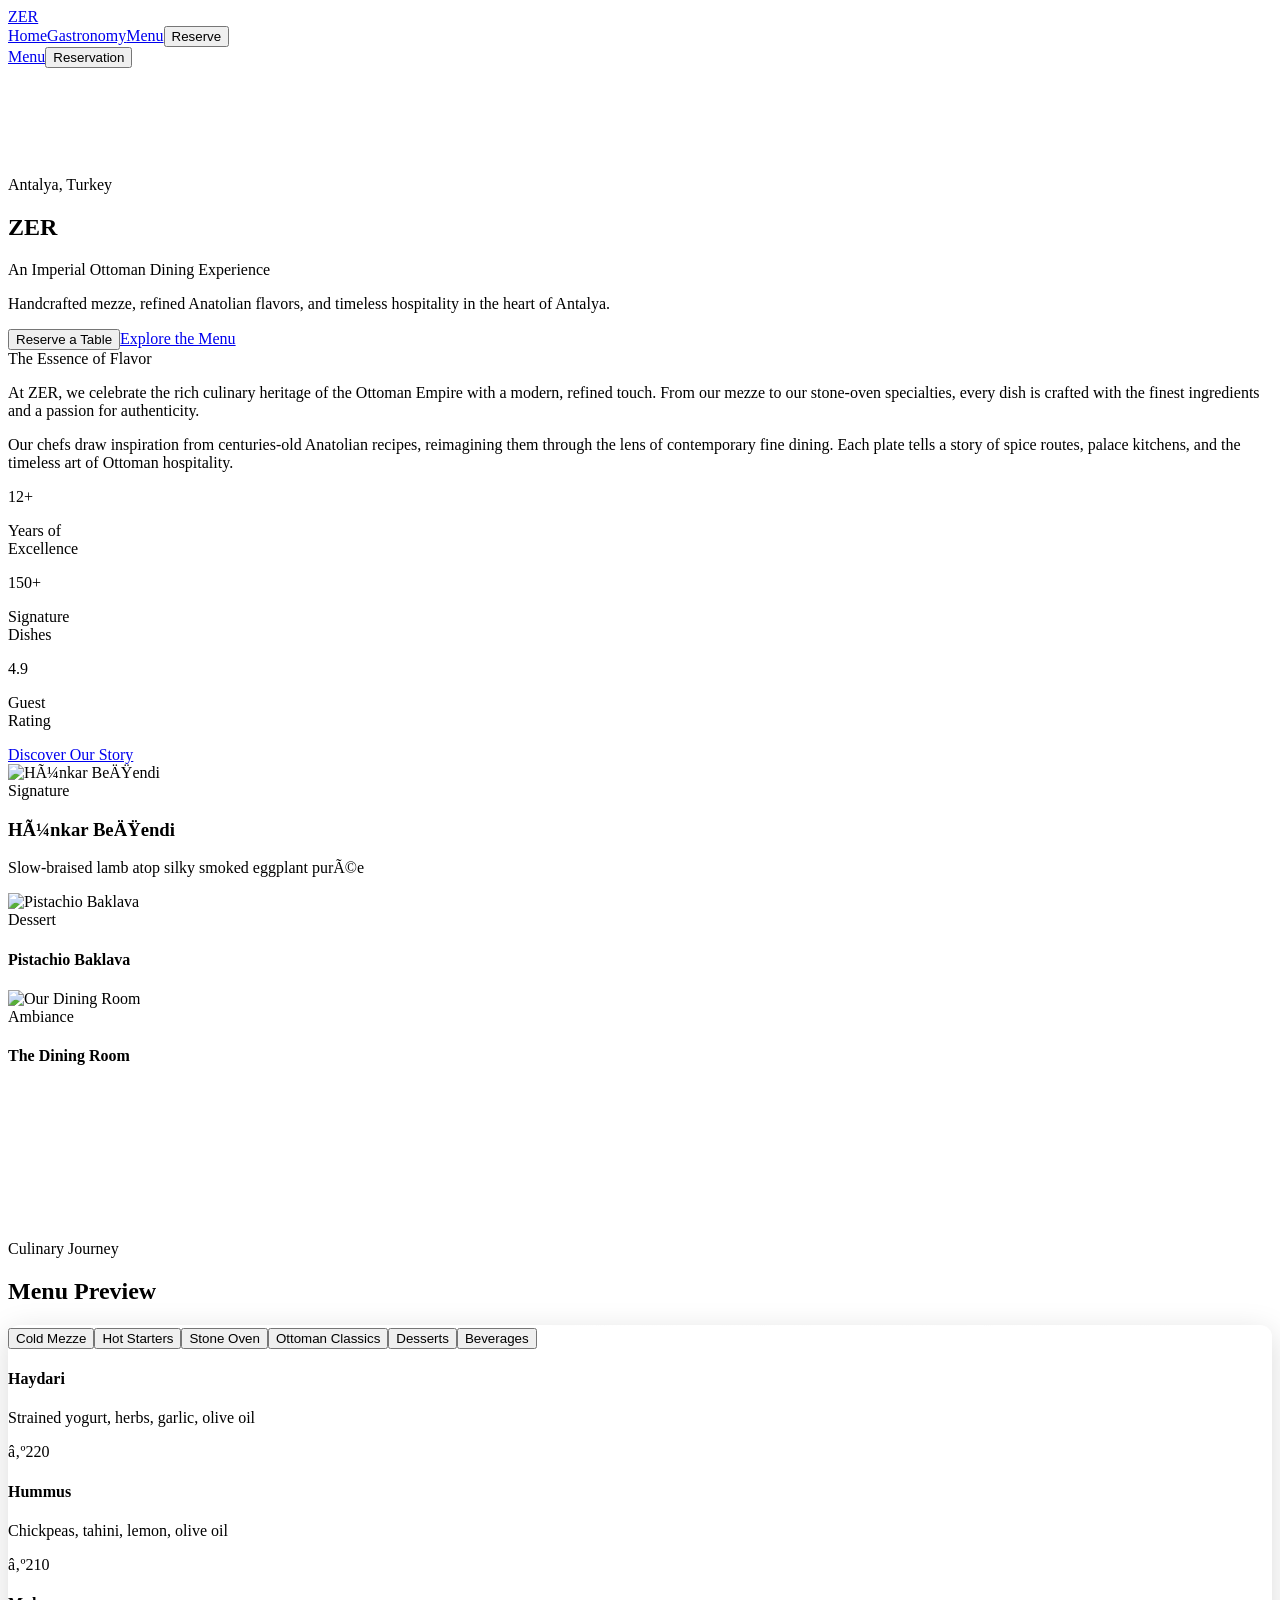
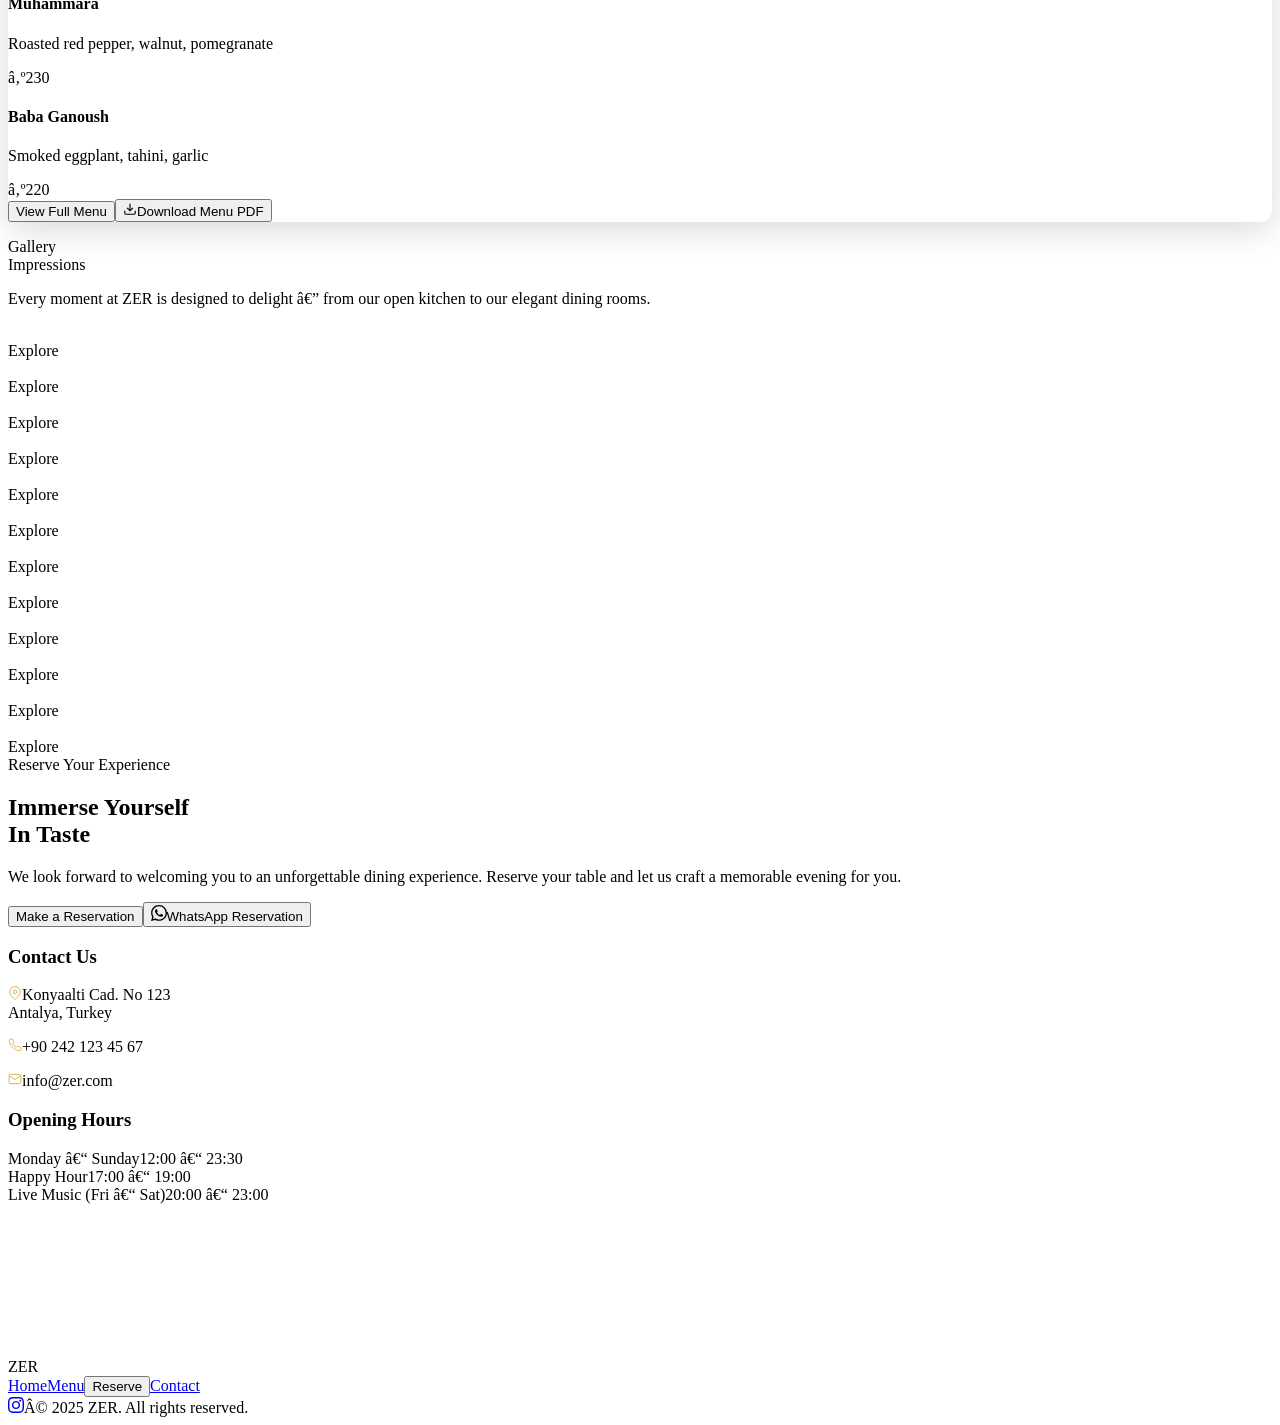
==== commit 41349b10: "Adjust ZER brand mark" ====
--- a/index.html
+++ b/index.html
@@ -1 +1 @@
-﻿<!DOCTYPE html><html lang="en" class="cormorant_garamond_b7907521-module__ewNvcq__variable inter_f4213802-module__MgCSNG__variable antialiased"><head><meta charSet="utf-8"/><meta name="viewport" content="width=device-width, initial-scale=1"/><link rel="preload" href="/ZER/_next/static/media/01e4147cff8141ee-s.p.10ked.7w885.g.woff2" as="font" crossorigin="" type="font/woff2"/><link rel="preload" href="/ZER/_next/static/media/83afe278b6a6bb3c-s.p.0q-301v4kxxnr.woff2" as="font" crossorigin="" type="font/woff2"/><link rel="preload" as="image" href="/ZER/images/gallery-1.jpg"/><link rel="preload" as="image" href="/ZER/images/gallery-3.jpg"/><link rel="preload" as="image" href="/ZER/images/gallery-5.jpg"/><link rel="preload" as="image" href="/ZER/images/gallery-2.jpg"/><link rel="preload" as="image" href="/ZER/images/gallery-4.jpg"/><link rel="preload" as="image" href="/ZER/images/gallery-6.jpg"/><link rel="stylesheet" href="/ZER/_next/static/chunks/0m76_r1csvpua.css" data-precedence="next"/><meta name="next-size-adjust" content=""/><title>ZER | Imperial Ottoman Dining</title><meta name="description" content="An extraordinary fusion of Ottoman culinary heritage and modern fine dining in the heart of Antalya."/><link rel="icon" href="/ZER/favicon.ico?favicon.0x3dzn~oxb6tn.ico" sizes="256x256" type="image/x-icon"/><style>.reservation-modal[hidden]{display:none}.reservation-modal{position:fixed;inset:0;z-index:100;display:flex;align-items:center;justify-content:center;padding:24px;background:rgba(17,13,13,.78);backdrop-filter:blur(10px)}.reservation-panel{width:min(92vw,520px);background:#1A1414;border:1px solid rgba(212,175,55,.32);box-shadow:0 24px 80px rgba(0,0,0,.45);padding:28px}.reservation-field{display:flex;flex-direction:column;gap:6px}.reservation-field label{font-family:var(--font-inter);font-size:10px;letter-spacing:.2em;text-transform:uppercase;color:#D4AF37}.reservation-field input,.reservation-field textarea,.reservation-field select{width:100%;background:#110D0D;border:1px solid rgba(244,228,214,.14);color:#F4E4D6;padding:12px 14px;font-family:var(--font-inter);font-size:13px;outline:none}.reservation-field input:focus,.reservation-field textarea:focus,.reservation-field select:focus{border-color:rgba(212,175,55,.7)}.reservation-grid{display:grid;grid-template-columns:1fr 1fr;gap:14px}.reservation-status{min-height:22px;color:#D4AF37;font-family:var(--font-inter);font-size:12px;letter-spacing:.08em}.reservation-close{position:absolute;right:18px;top:14px;color:#A38E7E;font-size:28px;line-height:1}.reservation-close:hover{color:#F4E4D6}@media(max-width:640px){.reservation-modal{align-items:flex-end;padding:12px}.reservation-panel{width:100%;padding:22px}.reservation-grid{grid-template-columns:1fr}}</style></head><body class="min-h-screen bg-[#110D0D] text-[#F4E4D6]"><div hidden=""><!--$--><!--/$--></div><main class="relative bg-[#110D0D]"><header class="fixed top-0 left-0 right-0 z-50 transition-all duration-700 bg-transparent"><nav class="max-w-[1400px] mx-auto px-8 py-5 flex items-center justify-between"><a href="#hero" class="flex items-center gap-3 group"><div class="w-10 h-10 border border-[#D4AF37]/40 rounded-full flex items-center justify-center group-hover:border-[#D4AF37] transition-colors duration-500"><span class="font-serif text-[#D4AF37] text-sm font-semibold tracking-[0.15em]">ZER</span></div><span class="font-serif text-[#F4E4D6] text-lg tracking-[0.2em] uppercase font-light hidden sm:block">ZER</span></a><div class="hidden md:flex items-center gap-10"><a href="#hero" class="font-sans text-[11px] uppercase tracking-[0.2em] text-[#A38E7E] hover:text-[#D4AF37] transition-colors duration-500 relative group">Home<span class="absolute -bottom-1 left-0 w-0 h-px bg-[#D4AF37] group-hover:w-full transition-all duration-500"></span></a><a href="#philosophy" class="font-sans text-[11px] uppercase tracking-[0.2em] text-[#A38E7E] hover:text-[#D4AF37] transition-colors duration-500 relative group">Gastronomy<span class="absolute -bottom-1 left-0 w-0 h-px bg-[#D4AF37] group-hover:w-full transition-all duration-500"></span></a><a href="#menu" class="font-sans text-[11px] uppercase tracking-[0.2em] text-[#A38E7E] hover:text-[#D4AF37] transition-colors duration-500 relative group">Menu<span class="absolute -bottom-1 left-0 w-0 h-px bg-[#D4AF37] group-hover:w-full transition-all duration-500"></span></a><button type="button" data-reservation-open class="font-sans text-[11px] uppercase tracking-[0.2em] text-[#A38E7E] hover:text-[#D4AF37] transition-colors duration-500 relative group">Reserve<span class="absolute -bottom-1 left-0 w-0 h-px bg-[#D4AF37] group-hover:w-full transition-all duration-500"></span></button></div><div class="flex items-center gap-2"><a href="#menu" class="font-sans text-[11px] uppercase tracking-[0.15em] border border-[#F4E4D6]/20 text-[#F4E4D6] px-5 py-3 hover:border-[#D4AF37] hover:text-[#D4AF37] transition-all duration-500">Menu</a><button type="button" data-reservation-open class="font-sans text-[11px] uppercase tracking-[0.15em] bg-[#241D1C] text-[#F4E4D6] px-6 py-3 border border-[#D4AF37]/20 hover:border-[#D4AF37]/60 hover:bg-[#1A1414] transition-all duration-500">Reservation</button></div></nav></header><section id="hero" class="relative min-h-screen"><div class="relative h-screen overflow-hidden"><div class="absolute left-0 top-0 w-[25vw] h-screen overflow-hidden" style="transform:rotate(-8deg);transform-origin:top left"><div class="flex flex-col gap-4 pt-[10vh]"><div class="gallery-item w-full h-[35vh] overflow-hidden"><img src="/ZER/images/gallery-1.jpg" alt="" class="w-full h-full object-cover" style="filter:brightness(0.7)"/></div><div class="gallery-item w-full h-[35vh] overflow-hidden"><img src="/ZER/images/gallery-3.jpg" alt="" class="w-full h-full object-cover" style="filter:brightness(0.7)"/></div><div class="gallery-item w-full h-[35vh] overflow-hidden"><img src="/ZER/images/gallery-5.jpg" alt="" class="w-full h-full object-cover" style="filter:brightness(0.7)"/></div></div></div><div class="absolute right-0 top-0 w-[25vw] h-screen overflow-hidden" style="transform:rotate(8deg);transform-origin:top right"><div class="flex flex-col gap-4 pt-[10vh]"><div class="gallery-item w-full h-[35vh] overflow-hidden"><img src="/ZER/images/gallery-2.jpg" alt="" class="w-full h-full object-cover" style="filter:brightness(0.7)"/></div><div class="gallery-item w-full h-[35vh] overflow-hidden"><img src="/ZER/images/gallery-4.jpg" alt="" class="w-full h-full object-cover" style="filter:brightness(0.7)"/></div><div class="gallery-item w-full h-[35vh] overflow-hidden"><img src="/ZER/images/gallery-6.jpg" alt="" class="w-full h-full object-cover" style="filter:brightness(0.7)"/></div></div></div><div class="absolute inset-0 flex items-center justify-center z-10"><div class="text-center px-8" style="perspective:1000px"><div class="mb-6"><span class="font-sans text-[10px] uppercase tracking-[0.5em] text-[#D4AF37]">Antalya, Turkey</span></div><h1 class="font-serif text-[clamp(3rem,10vw,9rem)] leading-[0.9] tracking-[-0.04em] text-[#F4E4D6] uppercase font-light"><span class="text-[#D4AF37]">ZER</span></h1><div class="mt-8 flex flex-col items-center gap-6"><div class="w-16 h-px bg-gradient-to-r from-transparent via-[#D4AF37] to-transparent"></div><p class="font-serif text-[#A38E7E] text-lg max-w-md leading-relaxed font-light italic">An Imperial Ottoman Dining Experience</p><p class="font-sans text-[11px] uppercase tracking-[0.2em] text-[#A38E7E]/70 max-w-sm">Handcrafted mezze, refined Anatolian flavors, and timeless hospitality in the heart of Antalya.</p><div class="flex gap-4 mt-4"><button type="button" data-reservation-open class="font-sans text-[11px] uppercase tracking-[0.15em] bg-[#D4AF37] text-[#110D0D] px-8 py-4 hover:bg-[#E8994A] transition-colors duration-500">Reserve a Table</button><a href="#menu" class="font-sans text-[11px] uppercase tracking-[0.15em] border border-[#F4E4D6]/30 text-[#F4E4D6] px-8 py-4 hover:border-[#D4AF37] hover:text-[#D4AF37] transition-all duration-500">Explore the Menu</a></div></div></div></div></div></section><section id="philosophy" class="relative py-40 bg-[#110D0D]"><div class="max-w-[1400px] mx-auto px-8"><div class="font-serif text-[clamp(2.5rem,6vw,5rem)] leading-[1] tracking-[-0.04em] text-[#F4E4D6] uppercase font-light mb-20 text-center"><span class="spring-word" style="display:inline-block;white-space:nowrap"><span class="spring-letter" style="display:inline-block">T</span><span class="spring-letter" style="display:inline-block">h</span><span class="spring-letter" style="display:inline-block">e</span></span> <span class="spring-word" style="display:inline-block;white-space:nowrap"><span class="spring-letter" style="display:inline-block">E</span><span class="spring-letter" style="display:inline-block">s</span><span class="spring-letter" style="display:inline-block">s</span><span class="spring-letter" style="display:inline-block">e</span><span class="spring-letter" style="display:inline-block">n</span><span class="spring-letter" style="display:inline-block">c</span><span class="spring-letter" style="display:inline-block">e</span></span> <span class="spring-word" style="display:inline-block;white-space:nowrap"><span class="spring-letter" style="display:inline-block">o</span><span class="spring-letter" style="display:inline-block">f</span></span> <span class="spring-word" style="display:inline-block;white-space:nowrap"><span class="spring-letter" style="display:inline-block">F</span><span class="spring-letter" style="display:inline-block">l</span><span class="spring-letter" style="display:inline-block">a</span><span class="spring-letter" style="display:inline-block">v</span><span class="spring-letter" style="display:inline-block">o</span><span class="spring-letter" style="display:inline-block">r</span></span></div><div class="grid grid-cols-1 lg:grid-cols-12 gap-16 items-start"><div class="lg:col-span-5 space-y-8"><div class="w-12 h-px bg-[#D4AF37] mb-8"></div><p class="font-serif text-[#A38E7E] text-lg leading-[1.8] font-light">At ZER, we celebrate the rich culinary heritage of the Ottoman Empire with a modern, refined touch. From our mezze to our stone-oven specialties, every dish is crafted with the finest ingredients and a passion for authenticity.</p><p class="font-serif text-[#A38E7E] text-lg leading-[1.8] font-light">Our chefs draw inspiration from centuries-old Anatolian recipes, reimagining them through the lens of contemporary fine dining. Each plate tells a story of spice routes, palace kitchens, and the timeless art of Ottoman hospitality.</p><div class="grid grid-cols-3 gap-6 pt-8 border-t border-[#F4E4D6]/10"><div class="text-center"><span class="font-serif text-[#D4AF37] text-3xl font-light">12+</span><p class="font-sans text-[10px] uppercase tracking-[0.2em] text-[#A38E7E] mt-2">Years of<br/>Excellence</p></div><div class="text-center"><span class="font-serif text-[#D4AF37] text-3xl font-light">150+</span><p class="font-sans text-[10px] uppercase tracking-[0.2em] text-[#A38E7E] mt-2">Signature<br/>Dishes</p></div><div class="text-center"><span class="font-serif text-[#D4AF37] text-3xl font-light">4.9</span><p class="font-sans text-[10px] uppercase tracking-[0.2em] text-[#A38E7E] mt-2">Guest<br/>Rating</p></div></div><a href="#menu" class="inline-block font-sans text-[11px] uppercase tracking-[0.15em] text-[#D4AF37] border-b border-[#D4AF37]/40 pb-1 hover:border-[#D4AF37] transition-colors duration-500 mt-4">Discover Our Story</a></div><div class="lg:col-span-7 space-y-6"><div class="phil-img relative overflow-hidden group"><img src="/ZER/images/dish-hunkar.jpg" loading="lazy" decoding="async" alt="HÃ¼nkar BeÄŸendi" class="w-full h-[400px] object-cover transition-transform duration-700 group-hover:scale-105"/><div class="absolute bottom-0 left-0 right-0 p-6 bg-gradient-to-t from-[#110D0D] to-transparent"><span class="font-sans text-[10px] uppercase tracking-[0.3em] text-[#D4AF37]">Signature</span><h3 class="font-serif text-2xl text-[#F4E4D6] mt-1 font-light">HÃ¼nkar BeÄŸendi</h3><p class="font-serif text-[#A38E7E] text-sm mt-1 italic">Slow-braised lamb atop silky smoked eggplant purÃ©e</p></div></div><div class="grid grid-cols-2 gap-6"><div class="phil-img relative overflow-hidden group"><img src="/ZER/images/dish-baklava.jpg" loading="lazy" decoding="async" alt="Pistachio Baklava" class="w-full h-[280px] object-cover transition-transform duration-700 group-hover:scale-105"/><div class="absolute bottom-0 left-0 right-0 p-4 bg-gradient-to-t from-[#110D0D] to-transparent"><span class="font-sans text-[9px] uppercase tracking-[0.3em] text-[#D4AF37]">Dessert</span><h4 class="font-serif text-lg text-[#F4E4D6] font-light">Pistachio Baklava</h4></div></div><div class="phil-img relative overflow-hidden group"><img src="/ZER/images/dining-room.jpg" loading="lazy" decoding="async" alt="Our Dining Room" class="w-full h-[280px] object-cover transition-transform duration-700 group-hover:scale-105"/><div class="absolute bottom-0 left-0 right-0 p-4 bg-gradient-to-t from-[#110D0D] to-transparent"><span class="font-sans text-[9px] uppercase tracking-[0.3em] text-[#D4AF37]">Ambiance</span><h4 class="font-serif text-lg text-[#F4E4D6] font-light">The Dining Room</h4></div></div></div></div></div></div></section><section id="menu" class="relative min-h-screen py-20 overflow-hidden"><div class="absolute inset-0 z-0"><video autoPlay="" loop="" muted="" playsInline="" preload="none" class="w-full h-full object-cover" style="filter:brightness(0.4)"><source src="/ZER/videos/menu-bg.mp4" type="video/mp4"/></video><div class="absolute inset-0 bg-[#110D0D]/50"></div></div><div class="relative z-10 max-w-[1400px] mx-auto px-8"><div class="text-center mb-12"><span class="font-sans text-[10px] uppercase tracking-[0.5em] text-[#D4AF37]">Culinary Journey</span><h2 class="font-serif text-[clamp(2.5rem,5vw,4.5rem)] leading-[1] tracking-[-0.04em] text-[#F4E4D6] uppercase font-light mt-4">Menu Preview</h2><div class="w-16 h-px bg-gradient-to-r from-transparent via-[#D4AF37] to-transparent mx-auto mt-6"></div></div><div class="relative w-full max-w-[1100px] mx-auto" style="border-radius:12px"><div class="relative overflow-hidden" style="border-radius:12px;background:rgba(255, 255, 255, 0.01);backdrop-filter:blur(8px) saturate(140%);-webkit-backdrop-filter:blur(8px) saturate(140%);box-shadow:inset 0 1px 1px rgba(255, 255, 255, 0.1), 0 8px 32px rgba(0, 0, 0, 0.15)"><div class="absolute inset-0 pointer-events-none z-10" style="border-radius:inherit;background:radial-gradient(ellipse 90% 40% at 50% 0%, rgba(255,255,255,0.18) 0%, transparent 55%), radial-gradient(ellipse 60% 35% at 65% 10%, rgba(255,255,255,0.08) 0%, transparent 50%);mix-blend-mode:overlay;opacity:0.6;padding:1.4px"></div><div class="absolute inset-0 pointer-events-none z-[9]" style="border-radius:inherit;background:radial-gradient(ellipse 30% 25% at 50% 50%, rgba(255,255,255,0.18) 0%, transparent 80%);mix-blend-mode:overlay;transition:background 0.3s ease"></div><div class="relative z-20 p-8 md:p-12"><div class="flex flex-wrap gap-2 mb-10 border-b border-[#F4E4D6]/10 pb-6"><button type="button" data-menu-category="Cold Mezze" class="font-sans text-[10px] uppercase tracking-[0.2em] px-5 py-2.5 transition-all duration-500 bg-[#D4AF37]/15 text-[#D4AF37] border border-[#D4AF37]/30">Cold Mezze</button><button type="button" data-menu-category="Hot Starters" class="font-sans text-[10px] uppercase tracking-[0.2em] px-5 py-2.5 transition-all duration-500 text-[#A38E7E] border border-transparent hover:text-[#F4E4D6] hover:border-[#F4E4D6]/10">Hot Starters</button><button type="button" data-menu-category="Stone Oven" class="font-sans text-[10px] uppercase tracking-[0.2em] px-5 py-2.5 transition-all duration-500 text-[#A38E7E] border border-transparent hover:text-[#F4E4D6] hover:border-[#F4E4D6]/10">Stone Oven</button><button type="button" data-menu-category="Ottoman Classics" class="font-sans text-[10px] uppercase tracking-[0.2em] px-5 py-2.5 transition-all duration-500 text-[#A38E7E] border border-transparent hover:text-[#F4E4D6] hover:border-[#F4E4D6]/10">Ottoman Classics</button><button type="button" data-menu-category="Desserts" class="font-sans text-[10px] uppercase tracking-[0.2em] px-5 py-2.5 transition-all duration-500 text-[#A38E7E] border border-transparent hover:text-[#F4E4D6] hover:border-[#F4E4D6]/10">Desserts</button><button type="button" data-menu-category="Beverages" class="font-sans text-[10px] uppercase tracking-[0.2em] px-5 py-2.5 transition-all duration-500 text-[#A38E7E] border border-transparent hover:text-[#F4E4D6] hover:border-[#F4E4D6]/10">Beverages</button></div><div data-menu-list class="space-y-0"><div class="group flex items-start justify-between py-5 border-b border-[#F4E4D6]/5 hover:border-[#D4AF37]/20 transition-all duration-500 cursor-pointer"><div class="flex-1 pr-8"><div class="flex items-center gap-3"><span class="w-1.5 h-1.5 rounded-full bg-[#D4AF37] opacity-0 group-hover:opacity-100 transition-opacity duration-500"></span><h4 class="font-serif text-lg text-[#F4E4D6] font-light group-hover:text-[#D4AF37] transition-colors duration-500">Haydari</h4></div><p class="font-serif text-sm text-[#A38E7E] mt-1 ml-4 italic">Strained yogurt, herbs, garlic, olive oil</p></div><span class="font-sans text-[#D4AF37] text-sm tracking-wide whitespace-nowrap">â‚º220</span></div><div class="group flex items-start justify-between py-5 border-b border-[#F4E4D6]/5 hover:border-[#D4AF37]/20 transition-all duration-500 cursor-pointer"><div class="flex-1 pr-8"><div class="flex items-center gap-3"><span class="w-1.5 h-1.5 rounded-full bg-[#D4AF37] opacity-0 group-hover:opacity-100 transition-opacity duration-500"></span><h4 class="font-serif text-lg text-[#F4E4D6] font-light group-hover:text-[#D4AF37] transition-colors duration-500">Hummus</h4></div><p class="font-serif text-sm text-[#A38E7E] mt-1 ml-4 italic">Chickpeas, tahini, lemon, olive oil</p></div><span class="font-sans text-[#D4AF37] text-sm tracking-wide whitespace-nowrap">â‚º210</span></div><div class="group flex items-start justify-between py-5 border-b border-[#F4E4D6]/5 hover:border-[#D4AF37]/20 transition-all duration-500 cursor-pointer"><div class="flex-1 pr-8"><div class="flex items-center gap-3"><span class="w-1.5 h-1.5 rounded-full bg-[#D4AF37] opacity-0 group-hover:opacity-100 transition-opacity duration-500"></span><h4 class="font-serif text-lg text-[#F4E4D6] font-light group-hover:text-[#D4AF37] transition-colors duration-500">Muhammara</h4></div><p class="font-serif text-sm text-[#A38E7E] mt-1 ml-4 italic">Roasted red pepper, walnut, pomegranate</p></div><span class="font-sans text-[#D4AF37] text-sm tracking-wide whitespace-nowrap">â‚º230</span></div><div class="group flex items-start justify-between py-5 border-b border-[#F4E4D6]/5 hover:border-[#D4AF37]/20 transition-all duration-500 cursor-pointer"><div class="flex-1 pr-8"><div class="flex items-center gap-3"><span class="w-1.5 h-1.5 rounded-full bg-[#D4AF37] opacity-0 group-hover:opacity-100 transition-opacity duration-500"></span><h4 class="font-serif text-lg text-[#F4E4D6] font-light group-hover:text-[#D4AF37] transition-colors duration-500">Baba Ganoush</h4></div><p class="font-serif text-sm text-[#A38E7E] mt-1 ml-4 italic">Smoked eggplant, tahini, garlic</p></div><span class="font-sans text-[#D4AF37] text-sm tracking-wide whitespace-nowrap">â‚º220</span></div></div><div class="flex flex-wrap gap-4 mt-10 pt-6 border-t border-[#F4E4D6]/10"><button type="button" data-menu-all class="font-sans text-[11px] uppercase tracking-[0.15em] bg-[#D4AF37] text-[#110D0D] px-8 py-3.5 hover:bg-[#E8994A] transition-colors duration-500">View Full Menu</button><button type="button" data-menu-pdf class="font-sans text-[11px] uppercase tracking-[0.15em] border border-[#F4E4D6]/20 text-[#F4E4D6] px-8 py-3.5 hover:border-[#D4AF37] hover:text-[#D4AF37] transition-all duration-500 flex items-center gap-2"><svg width="14" height="14" viewBox="0 0 24 24" fill="none" stroke="currentColor" stroke-width="2"><path d="M21 15v4a2 2 0 0 1-2 2H5a2 2 0 0 1-2-2v-4"></path><polyline points="7 10 12 15 17 10"></polyline><line x1="12" y1="15" x2="12" y2="3"></line></svg>Download Menu PDF</button></div><p data-menu-status class="font-sans text-[11px] uppercase tracking-[0.15em] text-[#D4AF37] mt-4" aria-live="polite"></p></div></div></div></div></section><section id="experience" class="relative py-40 bg-[#110D0D] overflow-hidden"><div class="max-w-[1400px] mx-auto px-8"><div class="text-center mb-20"><span class="font-sans text-[10px] uppercase tracking-[0.5em] text-[#D4AF37]">Gallery</span><div class="font-serif text-[clamp(2.5rem,6vw,5rem)] leading-[1] tracking-[-0.04em] text-[#F4E4D6] uppercase font-light mt-4"><span class="spring-word" style="display:inline-block;white-space:nowrap"><span class="spring-letter" style="display:inline-block">I</span><span class="spring-letter" style="display:inline-block">m</span><span class="spring-letter" style="display:inline-block">p</span><span class="spring-letter" style="display:inline-block">r</span><span class="spring-letter" style="display:inline-block">e</span><span class="spring-letter" style="display:inline-block">s</span><span class="spring-letter" style="display:inline-block">s</span><span class="spring-letter" style="display:inline-block">i</span><span class="spring-letter" style="display:inline-block">o</span><span class="spring-letter" style="display:inline-block">n</span><span class="spring-letter" style="display:inline-block">s</span></span></div><p class="font-serif text-[#A38E7E] text-lg mt-6 max-w-lg mx-auto italic">Every moment at ZER is designed to delight â€” from our open kitchen to our elegant dining rooms.</p></div></div><div class="relative" style="perspective:1200px"><div class="grid grid-cols-2 md:grid-cols-3 lg:grid-cols-4 gap-3 px-4 md:px-8" style="transform-style:preserve-3d"><div class="grid-item relative overflow-hidden group cursor-pointer" style="transform-style:preserve-3d;backface-visibility:hidden"><div class="relative aspect-square overflow-hidden"><img src="/ZER/images/grid-1.jpg" loading="lazy" decoding="async" alt="" class="w-full h-full object-cover transition-transform duration-700 group-hover:scale-110"/><div class="absolute inset-0 bg-[#110D0D]/40 group-hover:bg-[#110D0D]/20 transition-all duration-500"></div><div class="absolute inset-0 flex items-center justify-center opacity-0 group-hover:opacity-100 transition-opacity duration-500"><span class="font-sans text-[10px] uppercase tracking-[0.3em] text-[#D4AF37] border border-[#D4AF37] px-6 py-3">Explore</span></div></div></div><div class="grid-item relative overflow-hidden group cursor-pointer" style="transform-style:preserve-3d;backface-visibility:hidden"><div class="relative aspect-square overflow-hidden"><img src="/ZER/images/grid-2.jpg" loading="lazy" decoding="async" alt="" class="w-full h-full object-cover transition-transform duration-700 group-hover:scale-110"/><div class="absolute inset-0 bg-[#110D0D]/40 group-hover:bg-[#110D0D]/20 transition-all duration-500"></div><div class="absolute inset-0 flex items-center justify-center opacity-0 group-hover:opacity-100 transition-opacity duration-500"><span class="font-sans text-[10px] uppercase tracking-[0.3em] text-[#D4AF37] border border-[#D4AF37] px-6 py-3">Explore</span></div></div></div><div class="grid-item relative overflow-hidden group cursor-pointer" style="transform-style:preserve-3d;backface-visibility:hidden"><div class="relative aspect-square overflow-hidden"><img src="/ZER/images/grid-3.jpg" loading="lazy" decoding="async" alt="" class="w-full h-full object-cover transition-transform duration-700 group-hover:scale-110"/><div class="absolute inset-0 bg-[#110D0D]/40 group-hover:bg-[#110D0D]/20 transition-all duration-500"></div><div class="absolute inset-0 flex items-center justify-center opacity-0 group-hover:opacity-100 transition-opacity duration-500"><span class="font-sans text-[10px] uppercase tracking-[0.3em] text-[#D4AF37] border border-[#D4AF37] px-6 py-3">Explore</span></div></div></div><div class="grid-item relative overflow-hidden group cursor-pointer" style="transform-style:preserve-3d;backface-visibility:hidden"><div class="relative aspect-square overflow-hidden"><img src="/ZER/images/grid-4.jpg" loading="lazy" decoding="async" alt="" class="w-full h-full object-cover transition-transform duration-700 group-hover:scale-110"/><div class="absolute inset-0 bg-[#110D0D]/40 group-hover:bg-[#110D0D]/20 transition-all duration-500"></div><div class="absolute inset-0 flex items-center justify-center opacity-0 group-hover:opacity-100 transition-opacity duration-500"><span class="font-sans text-[10px] uppercase tracking-[0.3em] text-[#D4AF37] border border-[#D4AF37] px-6 py-3">Explore</span></div></div></div><div class="grid-item relative overflow-hidden group cursor-pointer" style="transform-style:preserve-3d;backface-visibility:hidden"><div class="relative aspect-square overflow-hidden"><img src="/ZER/images/dish-hunkar.jpg" loading="lazy" decoding="async" alt="" class="w-full h-full object-cover transition-transform duration-700 group-hover:scale-110"/><div class="absolute inset-0 bg-[#110D0D]/40 group-hover:bg-[#110D0D]/20 transition-all duration-500"></div><div class="absolute inset-0 flex items-center justify-center opacity-0 group-hover:opacity-100 transition-opacity duration-500"><span class="font-sans text-[10px] uppercase tracking-[0.3em] text-[#D4AF37] border border-[#D4AF37] px-6 py-3">Explore</span></div></div></div><div class="grid-item relative overflow-hidden group cursor-pointer" style="transform-style:preserve-3d;backface-visibility:hidden"><div class="relative aspect-square overflow-hidden"><img src="/ZER/images/dish-baklava.jpg" loading="lazy" decoding="async" alt="" class="w-full h-full object-cover transition-transform duration-700 group-hover:scale-110"/><div class="absolute inset-0 bg-[#110D0D]/40 group-hover:bg-[#110D0D]/20 transition-all duration-500"></div><div class="absolute inset-0 flex items-center justify-center opacity-0 group-hover:opacity-100 transition-opacity duration-500"><span class="font-sans text-[10px] uppercase tracking-[0.3em] text-[#D4AF37] border border-[#D4AF37] px-6 py-3">Explore</span></div></div></div><div class="grid-item relative overflow-hidden group cursor-pointer" style="transform-style:preserve-3d;backface-visibility:hidden"><div class="relative aspect-square overflow-hidden"><img src="/ZER/images/texture-dust.jpg" loading="lazy" decoding="async" alt="" class="w-full h-full object-cover transition-transform duration-700 group-hover:scale-110"/><div class="absolute inset-0 bg-[#110D0D]/40 group-hover:bg-[#110D0D]/20 transition-all duration-500"></div><div class="absolute inset-0 flex items-center justify-center opacity-0 group-hover:opacity-100 transition-opacity duration-500"><span class="font-sans text-[10px] uppercase tracking-[0.3em] text-[#D4AF37] border border-[#D4AF37] px-6 py-3">Explore</span></div></div></div><div class="grid-item relative overflow-hidden group cursor-pointer" style="transform-style:preserve-3d;backface-visibility:hidden"><div class="relative aspect-square overflow-hidden"><img src="/ZER/images/texture-glass.jpg" loading="lazy" decoding="async" alt="" class="w-full h-full object-cover transition-transform duration-700 group-hover:scale-110"/><div class="absolute inset-0 bg-[#110D0D]/40 group-hover:bg-[#110D0D]/20 transition-all duration-500"></div><div class="absolute inset-0 flex items-center justify-center opacity-0 group-hover:opacity-100 transition-opacity duration-500"><span class="font-sans text-[10px] uppercase tracking-[0.3em] text-[#D4AF37] border border-[#D4AF37] px-6 py-3">Explore</span></div></div></div><div class="grid-item relative overflow-hidden group cursor-pointer" style="transform-style:preserve-3d;backface-visibility:hidden"><div class="relative aspect-square overflow-hidden"><img src="/ZER/images/texture-floor.jpg" loading="lazy" decoding="async" alt="" class="w-full h-full object-cover transition-transform duration-700 group-hover:scale-110"/><div class="absolute inset-0 bg-[#110D0D]/40 group-hover:bg-[#110D0D]/20 transition-all duration-500"></div><div class="absolute inset-0 flex items-center justify-center opacity-0 group-hover:opacity-100 transition-opacity duration-500"><span class="font-sans text-[10px] uppercase tracking-[0.3em] text-[#D4AF37] border border-[#D4AF37] px-6 py-3">Explore</span></div></div></div><div class="grid-item relative overflow-hidden group cursor-pointer" style="transform-style:preserve-3d;backface-visibility:hidden"><div class="relative aspect-square overflow-hidden"><img src="/ZER/images/gallery-1.jpg" alt="" class="w-full h-full object-cover transition-transform duration-700 group-hover:scale-110"/><div class="absolute inset-0 bg-[#110D0D]/40 group-hover:bg-[#110D0D]/20 transition-all duration-500"></div><div class="absolute inset-0 flex items-center justify-center opacity-0 group-hover:opacity-100 transition-opacity duration-500"><span class="font-sans text-[10px] uppercase tracking-[0.3em] text-[#D4AF37] border border-[#D4AF37] px-6 py-3">Explore</span></div></div></div><div class="grid-item relative overflow-hidden group cursor-pointer" style="transform-style:preserve-3d;backface-visibility:hidden"><div class="relative aspect-square overflow-hidden"><img src="/ZER/images/gallery-5.jpg" alt="" class="w-full h-full object-cover transition-transform duration-700 group-hover:scale-110"/><div class="absolute inset-0 bg-[#110D0D]/40 group-hover:bg-[#110D0D]/20 transition-all duration-500"></div><div class="absolute inset-0 flex items-center justify-center opacity-0 group-hover:opacity-100 transition-opacity duration-500"><span class="font-sans text-[10px] uppercase tracking-[0.3em] text-[#D4AF37] border border-[#D4AF37] px-6 py-3">Explore</span></div></div></div><div class="grid-item relative overflow-hidden group cursor-pointer" style="transform-style:preserve-3d;backface-visibility:hidden"><div class="relative aspect-square overflow-hidden"><img src="/ZER/images/dining-room.jpg" loading="lazy" decoding="async" alt="" class="w-full h-full object-cover transition-transform duration-700 group-hover:scale-110"/><div class="absolute inset-0 bg-[#110D0D]/40 group-hover:bg-[#110D0D]/20 transition-all duration-500"></div><div class="absolute inset-0 flex items-center justify-center opacity-0 group-hover:opacity-100 transition-opacity duration-500"><span class="font-sans text-[10px] uppercase tracking-[0.3em] text-[#D4AF37] border border-[#D4AF37] px-6 py-3">Explore</span></div></div></div></div></div></section><footer id="footer" class="relative bg-[#1A1414] border-t border-[#F4E4D6]/5"><div class="py-32 border-b border-[#F4E4D6]/5"><div class="max-w-[1400px] mx-auto px-8"><div class="grid grid-cols-1 lg:grid-cols-3 gap-16"><div class="lg:col-span-2 footer-col"><span class="font-sans text-[10px] uppercase tracking-[0.5em] text-[#D4AF37]">Reserve Your Experience</span><h2 class="font-serif text-[clamp(2.5rem,5vw,4.5rem)] leading-[1.1] tracking-[-0.04em] text-[#F4E4D6] uppercase font-light mt-6">Immerse Yourself<br/>In <span class="text-[#D4AF37]">Taste</span></h2><p class="font-serif text-[#A38E7E] text-lg mt-6 max-w-md leading-relaxed italic">We look forward to welcoming you to an unforgettable dining experience. Reserve your table and let us craft a memorable evening for you.</p><div class="flex flex-wrap gap-4 mt-10"><button type="button" data-reservation-open class="font-sans text-[11px] uppercase tracking-[0.15em] bg-[#D4AF37] text-[#110D0D] px-10 py-4 hover:bg-[#E8994A] transition-colors duration-500">Make a Reservation</button><button type="button" data-reservation-open class="font-sans text-[11px] uppercase tracking-[0.15em] border border-[#6B2D38] text-[#F4E4D6] px-10 py-4 hover:bg-[#6B2D38] transition-all duration-500 flex items-center gap-2"><svg width="16" height="16" viewBox="0 0 24 24" fill="currentColor"><path d="M17.472 14.382c-.297-.149-1.758-.867-2.03-.967-.273-.099-.471-.148-.67.15-.197.297-.767.966-.94 1.164-.173.199-.347.223-.644.075-.297-.15-1.255-.463-2.39-1.475-.883-.788-1.48-1.761-1.653-2.059-.173-.297-.018-.458.13-.606.134-.133.298-.347.446-.52.149-.174.198-.298.298-.497.099-.198.05-.371-.025-.52-.075-.149-.669-1.612-.916-2.207-.242-.579-.487-.5-.669-.51-.173-.008-.371-.01-.57-.01-.198 0-.52.074-.792.372-.272.297-1.04 1.016-1.04 2.479 0 1.462 1.065 2.875 1.213 3.074.149.198 2.096 3.2 5.077 4.487.709.306 1.262.489 1.694.625.712.227 1.36.195 1.871.118.571-.085 1.758-.719 2.006-1.413.248-.694.248-1.289.173-1.413-.074-.124-.272-.198-.57-.347m-5.421 7.403h-.004a9.87 9.87 0 01-5.031-1.378l-.361-.214-3.741.982.998-3.648-.235-.374a9.86 9.86 0 01-1.51-5.26c.001-5.45 4.436-9.884 9.888-9.884 2.64 0 5.122 1.03 6.988 2.898a9.825 9.825 0 012.893 6.994c-.003 5.45-4.437 9.884-9.885 9.884m8.413-18.297A11.815 11.815 0 0012.05 0C5.495 0 .16 5.335.157 11.892c0 2.096.547 4.142 1.588 5.945L.057 24l6.305-1.654a11.882 11.882 0 005.683 1.448h.005c6.554 0 11.89-5.335 11.893-11.893a11.821 11.821 0 00-3.48-8.413z"></path></svg>WhatsApp Reservation</button></div></div><div class="footer-col space-y-10"><div><h3 class="font-sans text-[10px] uppercase tracking-[0.3em] text-[#D4AF37] mb-4">Contact Us</h3><div class="space-y-3 font-serif text-[#A38E7E] text-sm"><p class="flex items-start gap-3"><svg width="14" height="14" viewBox="0 0 24 24" fill="none" stroke="#D4AF37" stroke-width="1.5" class="mt-1 flex-shrink-0"><path d="M21 10c0 7-9 13-9 13s-9-6-9-13a9 9 0 0 1 18 0z"></path><circle cx="12" cy="10" r="3"></circle></svg>Konyaalti Cad. No 123<br/>Antalya, Turkey</p><p class="flex items-center gap-3"><svg width="14" height="14" viewBox="0 0 24 24" fill="none" stroke="#D4AF37" stroke-width="1.5" class="flex-shrink-0"><path d="M22 16.92v3a2 2 0 0 1-2.18 2 19.79 19.79 0 0 1-8.63-3.07 19.5 19.5 0 0 1-6-6 19.79 19.79 0 0 1-3.07-8.67A2 2 0 0 1 4.11 2h3a2 2 0 0 1 2 1.72 12.84 12.84 0 0 0 .7 2.81 2 2 0 0 1-.45 2.11L8.09 9.91a16 16 0 0 0 6 6l1.27-1.27a2 2 0 0 1 2.11-.45 12.84 12.84 0 0 0 2.81.7A2 2 0 0 1 22 16.92z"></path></svg>+90 242 123 45 67</p><p class="flex items-center gap-3"><svg width="14" height="14" viewBox="0 0 24 24" fill="none" stroke="#D4AF37" stroke-width="1.5" class="flex-shrink-0"><path d="M4 4h16c1.1 0 2 .9 2 2v12c0 1.1-.9 2-2 2H4c-1.1 0-2-.9-2-2V6c0-1.1.9-2 2-2z"></path><polyline points="22,6 12,13 2,6"></polyline></svg>info@zer.com</p></div></div><div><h3 class="font-sans text-[10px] uppercase tracking-[0.3em] text-[#D4AF37] mb-4">Opening Hours</h3><div class="space-y-2 font-serif text-[#A38E7E] text-sm"><div class="flex justify-between"><span>Monday â€“ Sunday</span><span class="text-[#F4E4D6]">12:00 â€“ 23:30</span></div><div class="flex justify-between"><span>Happy Hour</span><span class="text-[#F4E4D6]">17:00 â€“ 19:00</span></div><div class="flex justify-between"><span>Live Music (Fri â€“ Sat)</span><span class="text-[#F4E4D6]">20:00 â€“ 23:00</span></div></div></div><div class="relative h-32 rounded overflow-hidden border border-[#F4E4D6]/10"><iframe src="https://www.google.com/maps/embed?pb=!1m18!1m12!1m3!1d3192.0!2d30.65!3d36.85!2m3!1f0!2f0!3f0!3m2!1i1024!2i768!4f13.1!3m3!1m2!1s0x0%3A0x0!2zMzbCsDUxJzAwLjAiTiAzMMKwMzknMDAuMCJF!5e0!3m2!1sen!2str!4v1" width="100%" height="100%" style="border:0;filter:invert(0.9) hue-rotate(180deg)" allowFullScreen="" loading="lazy" referrerPolicy="no-referrer-when-downgrade" title="Location"></iframe></div></div></div></div></div><div class="py-8"><div class="max-w-[1400px] mx-auto px-8"><div class="flex flex-col md:flex-row items-center justify-between gap-6"><div class="flex items-center gap-3"><div class="w-8 h-8 border border-[#D4AF37]/40 rounded-full flex items-center justify-center"><span class="font-serif text-[#D4AF37] text-[10px] font-semibold tracking-[0.15em]">ZER</span></div><span class="font-serif text-[#F4E4D6] text-sm tracking-[0.15em] uppercase font-light">ZER</span></div><div class="flex items-center gap-8"><a href="#home" class="font-sans text-[10px] uppercase tracking-[0.2em] text-[#A38E7E] hover:text-[#D4AF37] transition-colors duration-500">Home</a><a href="#menu" class="font-sans text-[10px] uppercase tracking-[0.2em] text-[#A38E7E] hover:text-[#D4AF37] transition-colors duration-500">Menu</a><button type="button" data-reservation-open class="font-sans text-[10px] uppercase tracking-[0.2em] text-[#A38E7E] hover:text-[#D4AF37] transition-colors duration-500">Reserve</button><a href="#contact" class="font-sans text-[10px] uppercase tracking-[0.2em] text-[#A38E7E] hover:text-[#D4AF37] transition-colors duration-500">Contact</a></div><div class="flex items-center gap-4"><a href="#" class="text-[#A38E7E] hover:text-[#D4AF37] transition-colors duration-500"><svg width="16" height="16" viewBox="0 0 24 24" fill="currentColor"><path d="M12 2.163c3.204 0 3.584.012 4.85.07 3.252.148 4.771 1.691 4.919 4.919.058 1.265.069 1.645.069 4.849 0 3.205-.012 3.584-.069 4.849-.149 3.225-1.664 4.771-4.919 4.919-1.266.058-1.644.07-4.85.07-3.204 0-3.584-.012-4.849-.07-3.26-.149-4.771-1.699-4.919-4.92-.058-1.265-.07-1.644-.07-4.849 0-3.204.013-3.583.07-4.849.149-3.227 1.664-4.771 4.919-4.919 1.266-.057 1.645-.069 4.849-.069zm0-2.163c-3.259 0-3.667.014-4.947.072-4.358.2-6.78 2.618-6.98 6.98-.059 1.281-.073 1.689-.073 4.948 0 3.259.014 3.668.072 4.948.2 4.358 2.618 6.78 6.98 6.98 1.281.058 1.689.072 4.948.072 3.259 0 3.668-.014 4.948-.072 4.354-.2 6.782-2.618 6.979-6.98.059-1.28.073-1.689.073-4.948 0-3.259-.014-3.667-.072-4.947-.196-4.354-2.617-6.78-6.979-6.98-1.281-.059-1.69-.073-4.949-.073zm0 5.838c-3.403 0-6.162 2.759-6.162 6.162s2.759 6.163 6.162 6.163 6.162-2.759 6.162-6.163c0-3.403-2.759-6.162-6.162-6.162zm0 10.162c-2.209 0-4-1.79-4-4 0-2.209 1.791-4 4-4s4 1.791 4 4c0 2.21-1.791 4-4 4zm6.406-11.845c-.796 0-1.441.645-1.441 1.44s.645 1.44 1.441 1.44c.795 0 1.439-.645 1.439-1.44s-.644-1.44-1.439-1.44z"></path></svg></a><span class="font-sans text-[10px] text-[#A38E7E]/50">Â© 2025 ZER. All rights reserved.</span></div></div><div class="mt-8 flex items-center justify-center gap-4"><div class="w-16 h-px bg-gradient-to-r from-transparent to-[#D4AF37]/30"></div><div class="w-1.5 h-1.5 rounded-full bg-[#D4AF37]/30"></div><div class="w-24 h-px bg-[#D4AF37]/20"></div><div class="w-1.5 h-1.5 rounded-full bg-[#D4AF37]/30"></div><div class="w-16 h-px bg-gradient-to-l from-transparent to-[#D4AF37]/30"></div></div></div></div></footer><div id="reservation-modal" class="reservation-modal" hidden><div class="reservation-panel relative"><button type="button" class="reservation-close" data-reservation-close aria-label="Close reservation form">&times;</button><span class="font-sans text-[10px] uppercase tracking-[0.5em] text-[#D4AF37]">Demo Reservation</span><h2 class="font-serif text-3xl text-[#F4E4D6] font-light mt-4">Reserve Your Table</h2><p class="font-serif text-[#A38E7E] text-sm mt-3 italic">This demo does not send data anywhere. Submit the form to see the saved confirmation.</p><form id="reservation-form" class="space-y-6 mt-8"><div class="reservation-field"><label for="res-name">Name</label><input id="res-name" name="name" autocomplete="name" required placeholder="Your name"/></div><div class="reservation-field"><label for="res-phone">Phone</label><input id="res-phone" name="phone" autocomplete="tel" required placeholder="+90 ..."/></div><div class="reservation-grid"><div class="reservation-field"><label for="res-date">Date</label><input id="res-date" name="date" type="date" required/></div><div class="reservation-field"><label for="res-time">Time</label><input id="res-time" name="time" type="time" required/></div></div><div class="reservation-grid"><div class="reservation-field"><label for="res-guests">Guests</label><select id="res-guests" name="guests" required><option value="2">2 guests</option><option value="3">3 guests</option><option value="4">4 guests</option><option value="5">5 guests</option><option value="6+">6+ guests</option></select></div><div class="reservation-field"><label for="res-area">Area</label><select id="res-area" name="area"><option>Main Dining</option><option>Terrace</option><option>Private Room</option></select></div></div><div class="reservation-field"><label for="res-note">Note</label><textarea id="res-note" name="note" rows="3" placeholder="Special request"></textarea></div><p id="reservation-status" class="reservation-status" aria-live="polite"></p><div class="flex flex-wrap gap-3"><button type="submit" class="font-sans text-[11px] uppercase tracking-[0.15em] bg-[#D4AF37] text-[#110D0D] px-8 py-3.5 hover:bg-[#E8994A] transition-colors duration-500">Save Reservation</button><button type="button" data-reservation-close class="font-sans text-[11px] uppercase tracking-[0.15em] border border-[#F4E4D6]/20 text-[#F4E4D6] px-8 py-3.5 hover:border-[#D4AF37] hover:text-[#D4AF37] transition-all duration-500">Close</button></div></form></div></div></main><!--$--><!--/$--><script>(()=>{const modal=document.getElementById('reservation-modal');const form=document.getElementById('reservation-form');const status=document.getElementById('reservation-status');if(!modal||!form)return;const open=()=>{modal.hidden=false;document.body.style.overflow='hidden';status.textContent='';setTimeout(()=>document.getElementById('res-name')?.focus(),0)};const close=()=>{modal.hidden=true;document.body.style.overflow=''};document.querySelectorAll('[data-reservation-open]').forEach(el=>el.addEventListener('click',e=>{e.preventDefault();open()}));document.querySelectorAll('[data-reservation-close]').forEach(el=>el.addEventListener('click',close));modal.addEventListener('click',e=>{if(e.target===modal)close()});document.addEventListener('keydown',e=>{if(e.key==='Escape'&&!modal.hidden)close()});form.addEventListener('submit',e=>{e.preventDefault();status.textContent='Demo rezervasyon kaydedildi. Bu bilgiler herhangi bir yere g?nderilmedi.';form.reset();});})();</script><script>(()=>{const menuData={"Cold Mezze":[["Haydari","Strained yogurt, herbs, garlic, olive oil","?220"],["Hummus","Chickpeas, tahini, lemon, olive oil","?210"],["Muhammara","Roasted red pepper, walnut, pomegranate","?230"],["Baba Ganoush","Smoked eggplant, tahini, garlic","?220"]],"Hot Starters":[["Sigara B?re?i","Crispy phyllo rolls with feta & herbs","?260"],["Calamari","Crispy squid, saffron aioli","?380"],["Grilled Halloumi","With pomegranate molasses & mint","?290"]],"Stone Oven":[["Lahmacun","Thin crispy flatbread with spiced minced lamb","?240"],["Pide with Cheese","Turkish flatbread, mixed cheeses, herbs","?280"],["Sucuk Pide","With spicy Turkish sausage & peppers","?320"]],"Ottoman Classics":[["H?nkar Be?endi","Braised lamb, smoked eggplant pur?e","?520"],["Lamb Shank","Slow-cooked with saffron rice & herbs","?580"],["Testi Kebab","Clay-pot cooked beef, vegetables, spices","?650"],["Sea Bass in Salt Crust","Mediterranean sea bass, baked in sea salt","?720"]],"Desserts":[["Pistachio Baklava","Hand-rolled phyllo, Antep pistachios, syrup","?280"],["K?nefe","Shredded pastry, cheese, pistachio, syrup","?320"],["S?tla?","Baked rice pudding, cinnamon, caramel","?220"]],"Beverages":[["Turkish Coffee","Traditional cezve brewed, served with lokum","?90"],["Ayran","Traditional yogurt drink","?60"],["House Wine Selection","Red, white, or ros? from Anatolian vineyards","?280"]]};const list=document.querySelector('[data-menu-list]');const status=document.querySelector('[data-menu-status]');const tabs=[...document.querySelectorAll('[data-menu-category]')];if(!list||!tabs.length)return;const active='font-sans text-[10px] uppercase tracking-[0.2em] px-5 py-2.5 transition-all duration-500 bg-[#D4AF37]/15 text-[#D4AF37] border border-[#D4AF37]/30';const idle='font-sans text-[10px] uppercase tracking-[0.2em] px-5 py-2.5 transition-all duration-500 text-[#A38E7E] border border-transparent hover:text-[#F4E4D6] hover:border-[#F4E4D6]/10';const row=i=>'<div class="group flex items-start justify-between py-5 border-b border-[#F4E4D6]/5 hover:border-[#D4AF37]/20 transition-all duration-500 cursor-pointer"><div class="flex-1 pr-8"><div class="flex items-center gap-3"><span class="w-1.5 h-1.5 rounded-full bg-[#D4AF37] opacity-0 group-hover:opacity-100 transition-opacity duration-500"></span><h4 class="font-serif text-lg text-[#F4E4D6] font-light group-hover:text-[#D4AF37] transition-colors duration-500">'+i[0]+'</h4></div><p class="font-serif text-sm text-[#A38E7E] mt-1 ml-4 italic">'+i[1]+'</p></div><span class="font-sans text-[#D4AF37] text-sm tracking-wide whitespace-nowrap">'+i[2]+'</span></div>';const render=name=>{list.innerHTML=menuData[name].map(row).join('');tabs.forEach(t=>t.className=t.dataset.menuCategory===name?active:idle);if(status)status.textContent=''};tabs.forEach(t=>t.addEventListener('click',()=>render(t.dataset.menuCategory)));document.querySelector('[data-menu-all]')?.addEventListener('click',()=>{list.innerHTML=Object.entries(menuData).map(([name,items])=>'<div class="py-6"><h3 class="font-sans text-[10px] uppercase tracking-[0.3em] text-[#D4AF37] mb-2">'+name+'</h3>'+items.map(row).join('')+'</div>').join('');tabs.forEach(t=>t.className=idle);if(status)status.textContent='Full menu is shown below.'});document.querySelector('[data-menu-pdf]')?.addEventListener('click',e=>{e.preventDefault();if(status)status.textContent='Demo PDF haz?rland? gibi g?sterildi; dosya indirilmedi.'});})();</script></body></html>+﻿<!DOCTYPE html><html lang="en" class="cormorant_garamond_b7907521-module__ewNvcq__variable inter_f4213802-module__MgCSNG__variable antialiased"><head><meta charSet="utf-8"/><meta name="viewport" content="width=device-width, initial-scale=1"/><link rel="preload" href="/ZER/_next/static/media/01e4147cff8141ee-s.p.10ked.7w885.g.woff2" as="font" crossorigin="" type="font/woff2"/><link rel="preload" href="/ZER/_next/static/media/83afe278b6a6bb3c-s.p.0q-301v4kxxnr.woff2" as="font" crossorigin="" type="font/woff2"/><link rel="preload" as="image" href="/ZER/images/gallery-1.jpg"/><link rel="preload" as="image" href="/ZER/images/gallery-3.jpg"/><link rel="preload" as="image" href="/ZER/images/gallery-5.jpg"/><link rel="preload" as="image" href="/ZER/images/gallery-2.jpg"/><link rel="preload" as="image" href="/ZER/images/gallery-4.jpg"/><link rel="preload" as="image" href="/ZER/images/gallery-6.jpg"/><link rel="stylesheet" href="/ZER/_next/static/chunks/0m76_r1csvpua.css" data-precedence="next"/><meta name="next-size-adjust" content=""/><title>ZER | Imperial Ottoman Dining</title><meta name="description" content="An extraordinary fusion of Ottoman culinary heritage and modern fine dining in the heart of Antalya."/><link rel="icon" href="/ZER/favicon.ico?favicon.0x3dzn~oxb6tn.ico" sizes="256x256" type="image/x-icon"/><style>.reservation-modal[hidden]{display:none}.reservation-modal{position:fixed;inset:0;z-index:100;display:flex;align-items:center;justify-content:center;padding:24px;background:rgba(17,13,13,.78);backdrop-filter:blur(10px)}.reservation-panel{width:min(92vw,520px);background:#1A1414;border:1px solid rgba(212,175,55,.32);box-shadow:0 24px 80px rgba(0,0,0,.45);padding:28px}.reservation-field{display:flex;flex-direction:column;gap:6px}.reservation-field label{font-family:var(--font-inter);font-size:10px;letter-spacing:.2em;text-transform:uppercase;color:#D4AF37}.reservation-field input,.reservation-field textarea,.reservation-field select{width:100%;background:#110D0D;border:1px solid rgba(244,228,214,.14);color:#F4E4D6;padding:12px 14px;font-family:var(--font-inter);font-size:13px;outline:none}.reservation-field input:focus,.reservation-field textarea:focus,.reservation-field select:focus{border-color:rgba(212,175,55,.7)}.reservation-grid{display:grid;grid-template-columns:1fr 1fr;gap:14px}.reservation-status{min-height:22px;color:#D4AF37;font-family:var(--font-inter);font-size:12px;letter-spacing:.08em}.reservation-close{position:absolute;right:18px;top:14px;color:#A38E7E;font-size:28px;line-height:1}.reservation-close:hover{color:#F4E4D6}@media(max-width:640px){.reservation-modal{align-items:flex-end;padding:12px}.reservation-panel{width:100%;padding:22px}.reservation-grid{grid-template-columns:1fr}}</style></head><body class="min-h-screen bg-[#110D0D] text-[#F4E4D6]"><div hidden=""><!--$--><!--/$--></div><main class="relative bg-[#110D0D]"><header class="fixed top-0 left-0 right-0 z-50 transition-all duration-700 bg-transparent"><nav class="max-w-[1400px] mx-auto px-8 py-5 flex items-center justify-between"><a href="#hero" class="flex items-center gap-3 group"><div class="w-10 h-10 border border-[#D4AF37]/40 rounded-full flex items-center justify-center group-hover:border-[#D4AF37] transition-colors duration-500"></div><span class="font-serif text-[#D4AF37] text-xl tracking-[0.2em] uppercase font-light">ZER</span></a><div class="hidden md:flex items-center gap-10"><a href="#hero" class="font-sans text-[11px] uppercase tracking-[0.2em] text-[#A38E7E] hover:text-[#D4AF37] transition-colors duration-500 relative group">Home<span class="absolute -bottom-1 left-0 w-0 h-px bg-[#D4AF37] group-hover:w-full transition-all duration-500"></span></a><a href="#philosophy" class="font-sans text-[11px] uppercase tracking-[0.2em] text-[#A38E7E] hover:text-[#D4AF37] transition-colors duration-500 relative group">Gastronomy<span class="absolute -bottom-1 left-0 w-0 h-px bg-[#D4AF37] group-hover:w-full transition-all duration-500"></span></a><a href="#menu" class="font-sans text-[11px] uppercase tracking-[0.2em] text-[#A38E7E] hover:text-[#D4AF37] transition-colors duration-500 relative group">Menu<span class="absolute -bottom-1 left-0 w-0 h-px bg-[#D4AF37] group-hover:w-full transition-all duration-500"></span></a><button type="button" data-reservation-open class="font-sans text-[11px] uppercase tracking-[0.2em] text-[#A38E7E] hover:text-[#D4AF37] transition-colors duration-500 relative group">Reserve<span class="absolute -bottom-1 left-0 w-0 h-px bg-[#D4AF37] group-hover:w-full transition-all duration-500"></span></button></div><div class="flex items-center gap-2"><a href="#menu" class="font-sans text-[11px] uppercase tracking-[0.15em] border border-[#F4E4D6]/20 text-[#F4E4D6] px-5 py-3 hover:border-[#D4AF37] hover:text-[#D4AF37] transition-all duration-500">Menu</a><button type="button" data-reservation-open class="font-sans text-[11px] uppercase tracking-[0.15em] bg-[#241D1C] text-[#F4E4D6] px-6 py-3 border border-[#D4AF37]/20 hover:border-[#D4AF37]/60 hover:bg-[#1A1414] transition-all duration-500">Reservation</button></div></nav></header><section id="hero" class="relative min-h-screen"><div class="relative h-screen overflow-hidden"><div class="absolute left-0 top-0 w-[25vw] h-screen overflow-hidden" style="transform:rotate(-8deg);transform-origin:top left"><div class="flex flex-col gap-4 pt-[10vh]"><div class="gallery-item w-full h-[35vh] overflow-hidden"><img src="/ZER/images/gallery-1.jpg" alt="" class="w-full h-full object-cover" style="filter:brightness(0.7)"/></div><div class="gallery-item w-full h-[35vh] overflow-hidden"><img src="/ZER/images/gallery-3.jpg" alt="" class="w-full h-full object-cover" style="filter:brightness(0.7)"/></div><div class="gallery-item w-full h-[35vh] overflow-hidden"><img src="/ZER/images/gallery-5.jpg" alt="" class="w-full h-full object-cover" style="filter:brightness(0.7)"/></div></div></div><div class="absolute right-0 top-0 w-[25vw] h-screen overflow-hidden" style="transform:rotate(8deg);transform-origin:top right"><div class="flex flex-col gap-4 pt-[10vh]"><div class="gallery-item w-full h-[35vh] overflow-hidden"><img src="/ZER/images/gallery-2.jpg" alt="" class="w-full h-full object-cover" style="filter:brightness(0.7)"/></div><div class="gallery-item w-full h-[35vh] overflow-hidden"><img src="/ZER/images/gallery-4.jpg" alt="" class="w-full h-full object-cover" style="filter:brightness(0.7)"/></div><div class="gallery-item w-full h-[35vh] overflow-hidden"><img src="/ZER/images/gallery-6.jpg" alt="" class="w-full h-full object-cover" style="filter:brightness(0.7)"/></div></div></div><div class="absolute inset-0 flex items-center justify-center z-10"><div class="text-center px-8" style="perspective:1000px"><div class="mb-6"><span class="font-sans text-[10px] uppercase tracking-[0.5em] text-[#D4AF37]">Antalya, Turkey</span></div><h1 class="font-serif text-[clamp(3rem,10vw,9rem)] leading-[0.9] tracking-[-0.04em] text-[#F4E4D6] uppercase font-light"><span class="text-[#D4AF37]">ZER</span></h1><div class="mt-8 flex flex-col items-center gap-6"><div class="w-16 h-px bg-gradient-to-r from-transparent via-[#D4AF37] to-transparent"></div><p class="font-serif text-[#A38E7E] text-lg max-w-md leading-relaxed font-light italic">An Imperial Ottoman Dining Experience</p><p class="font-sans text-[11px] uppercase tracking-[0.2em] text-[#A38E7E]/70 max-w-sm">Handcrafted mezze, refined Anatolian flavors, and timeless hospitality in the heart of Antalya.</p><div class="flex gap-4 mt-4"><button type="button" data-reservation-open class="font-sans text-[11px] uppercase tracking-[0.15em] bg-[#D4AF37] text-[#110D0D] px-8 py-4 hover:bg-[#E8994A] transition-colors duration-500">Reserve a Table</button><a href="#menu" class="font-sans text-[11px] uppercase tracking-[0.15em] border border-[#F4E4D6]/30 text-[#F4E4D6] px-8 py-4 hover:border-[#D4AF37] hover:text-[#D4AF37] transition-all duration-500">Explore the Menu</a></div></div></div></div></div></section><section id="philosophy" class="relative py-40 bg-[#110D0D]"><div class="max-w-[1400px] mx-auto px-8"><div class="font-serif text-[clamp(2.5rem,6vw,5rem)] leading-[1] tracking-[-0.04em] text-[#F4E4D6] uppercase font-light mb-20 text-center"><span class="spring-word" style="display:inline-block;white-space:nowrap"><span class="spring-letter" style="display:inline-block">T</span><span class="spring-letter" style="display:inline-block">h</span><span class="spring-letter" style="display:inline-block">e</span></span> <span class="spring-word" style="display:inline-block;white-space:nowrap"><span class="spring-letter" style="display:inline-block">E</span><span class="spring-letter" style="display:inline-block">s</span><span class="spring-letter" style="display:inline-block">s</span><span class="spring-letter" style="display:inline-block">e</span><span class="spring-letter" style="display:inline-block">n</span><span class="spring-letter" style="display:inline-block">c</span><span class="spring-letter" style="display:inline-block">e</span></span> <span class="spring-word" style="display:inline-block;white-space:nowrap"><span class="spring-letter" style="display:inline-block">o</span><span class="spring-letter" style="display:inline-block">f</span></span> <span class="spring-word" style="display:inline-block;white-space:nowrap"><span class="spring-letter" style="display:inline-block">F</span><span class="spring-letter" style="display:inline-block">l</span><span class="spring-letter" style="display:inline-block">a</span><span class="spring-letter" style="display:inline-block">v</span><span class="spring-letter" style="display:inline-block">o</span><span class="spring-letter" style="display:inline-block">r</span></span></div><div class="grid grid-cols-1 lg:grid-cols-12 gap-16 items-start"><div class="lg:col-span-5 space-y-8"><div class="w-12 h-px bg-[#D4AF37] mb-8"></div><p class="font-serif text-[#A38E7E] text-lg leading-[1.8] font-light">At ZER, we celebrate the rich culinary heritage of the Ottoman Empire with a modern, refined touch. From our mezze to our stone-oven specialties, every dish is crafted with the finest ingredients and a passion for authenticity.</p><p class="font-serif text-[#A38E7E] text-lg leading-[1.8] font-light">Our chefs draw inspiration from centuries-old Anatolian recipes, reimagining them through the lens of contemporary fine dining. Each plate tells a story of spice routes, palace kitchens, and the timeless art of Ottoman hospitality.</p><div class="grid grid-cols-3 gap-6 pt-8 border-t border-[#F4E4D6]/10"><div class="text-center"><span class="font-serif text-[#D4AF37] text-3xl font-light">12+</span><p class="font-sans text-[10px] uppercase tracking-[0.2em] text-[#A38E7E] mt-2">Years of<br/>Excellence</p></div><div class="text-center"><span class="font-serif text-[#D4AF37] text-3xl font-light">150+</span><p class="font-sans text-[10px] uppercase tracking-[0.2em] text-[#A38E7E] mt-2">Signature<br/>Dishes</p></div><div class="text-center"><span class="font-serif text-[#D4AF37] text-3xl font-light">4.9</span><p class="font-sans text-[10px] uppercase tracking-[0.2em] text-[#A38E7E] mt-2">Guest<br/>Rating</p></div></div><a href="#menu" class="inline-block font-sans text-[11px] uppercase tracking-[0.15em] text-[#D4AF37] border-b border-[#D4AF37]/40 pb-1 hover:border-[#D4AF37] transition-colors duration-500 mt-4">Discover Our Story</a></div><div class="lg:col-span-7 space-y-6"><div class="phil-img relative overflow-hidden group"><img src="/ZER/images/dish-hunkar.jpg" loading="lazy" decoding="async" alt="HÃ¼nkar BeÄŸendi" class="w-full h-[400px] object-cover transition-transform duration-700 group-hover:scale-105"/><div class="absolute bottom-0 left-0 right-0 p-6 bg-gradient-to-t from-[#110D0D] to-transparent"><span class="font-sans text-[10px] uppercase tracking-[0.3em] text-[#D4AF37]">Signature</span><h3 class="font-serif text-2xl text-[#F4E4D6] mt-1 font-light">HÃ¼nkar BeÄŸendi</h3><p class="font-serif text-[#A38E7E] text-sm mt-1 italic">Slow-braised lamb atop silky smoked eggplant purÃ©e</p></div></div><div class="grid grid-cols-2 gap-6"><div class="phil-img relative overflow-hidden group"><img src="/ZER/images/dish-baklava.jpg" loading="lazy" decoding="async" alt="Pistachio Baklava" class="w-full h-[280px] object-cover transition-transform duration-700 group-hover:scale-105"/><div class="absolute bottom-0 left-0 right-0 p-4 bg-gradient-to-t from-[#110D0D] to-transparent"><span class="font-sans text-[9px] uppercase tracking-[0.3em] text-[#D4AF37]">Dessert</span><h4 class="font-serif text-lg text-[#F4E4D6] font-light">Pistachio Baklava</h4></div></div><div class="phil-img relative overflow-hidden group"><img src="/ZER/images/dining-room.jpg" loading="lazy" decoding="async" alt="Our Dining Room" class="w-full h-[280px] object-cover transition-transform duration-700 group-hover:scale-105"/><div class="absolute bottom-0 left-0 right-0 p-4 bg-gradient-to-t from-[#110D0D] to-transparent"><span class="font-sans text-[9px] uppercase tracking-[0.3em] text-[#D4AF37]">Ambiance</span><h4 class="font-serif text-lg text-[#F4E4D6] font-light">The Dining Room</h4></div></div></div></div></div></div></section><section id="menu" class="relative min-h-screen py-20 overflow-hidden"><div class="absolute inset-0 z-0"><video autoPlay="" loop="" muted="" playsInline="" preload="none" class="w-full h-full object-cover" style="filter:brightness(0.4)"><source src="/ZER/videos/menu-bg.mp4" type="video/mp4"/></video><div class="absolute inset-0 bg-[#110D0D]/50"></div></div><div class="relative z-10 max-w-[1400px] mx-auto px-8"><div class="text-center mb-12"><span class="font-sans text-[10px] uppercase tracking-[0.5em] text-[#D4AF37]">Culinary Journey</span><h2 class="font-serif text-[clamp(2.5rem,5vw,4.5rem)] leading-[1] tracking-[-0.04em] text-[#F4E4D6] uppercase font-light mt-4">Menu Preview</h2><div class="w-16 h-px bg-gradient-to-r from-transparent via-[#D4AF37] to-transparent mx-auto mt-6"></div></div><div class="relative w-full max-w-[1100px] mx-auto" style="border-radius:12px"><div class="relative overflow-hidden" style="border-radius:12px;background:rgba(255, 255, 255, 0.01);backdrop-filter:blur(8px) saturate(140%);-webkit-backdrop-filter:blur(8px) saturate(140%);box-shadow:inset 0 1px 1px rgba(255, 255, 255, 0.1), 0 8px 32px rgba(0, 0, 0, 0.15)"><div class="absolute inset-0 pointer-events-none z-10" style="border-radius:inherit;background:radial-gradient(ellipse 90% 40% at 50% 0%, rgba(255,255,255,0.18) 0%, transparent 55%), radial-gradient(ellipse 60% 35% at 65% 10%, rgba(255,255,255,0.08) 0%, transparent 50%);mix-blend-mode:overlay;opacity:0.6;padding:1.4px"></div><div class="absolute inset-0 pointer-events-none z-[9]" style="border-radius:inherit;background:radial-gradient(ellipse 30% 25% at 50% 50%, rgba(255,255,255,0.18) 0%, transparent 80%);mix-blend-mode:overlay;transition:background 0.3s ease"></div><div class="relative z-20 p-8 md:p-12"><div class="flex flex-wrap gap-2 mb-10 border-b border-[#F4E4D6]/10 pb-6"><button type="button" data-menu-category="Cold Mezze" class="font-sans text-[10px] uppercase tracking-[0.2em] px-5 py-2.5 transition-all duration-500 bg-[#D4AF37]/15 text-[#D4AF37] border border-[#D4AF37]/30">Cold Mezze</button><button type="button" data-menu-category="Hot Starters" class="font-sans text-[10px] uppercase tracking-[0.2em] px-5 py-2.5 transition-all duration-500 text-[#A38E7E] border border-transparent hover:text-[#F4E4D6] hover:border-[#F4E4D6]/10">Hot Starters</button><button type="button" data-menu-category="Stone Oven" class="font-sans text-[10px] uppercase tracking-[0.2em] px-5 py-2.5 transition-all duration-500 text-[#A38E7E] border border-transparent hover:text-[#F4E4D6] hover:border-[#F4E4D6]/10">Stone Oven</button><button type="button" data-menu-category="Ottoman Classics" class="font-sans text-[10px] uppercase tracking-[0.2em] px-5 py-2.5 transition-all duration-500 text-[#A38E7E] border border-transparent hover:text-[#F4E4D6] hover:border-[#F4E4D6]/10">Ottoman Classics</button><button type="button" data-menu-category="Desserts" class="font-sans text-[10px] uppercase tracking-[0.2em] px-5 py-2.5 transition-all duration-500 text-[#A38E7E] border border-transparent hover:text-[#F4E4D6] hover:border-[#F4E4D6]/10">Desserts</button><button type="button" data-menu-category="Beverages" class="font-sans text-[10px] uppercase tracking-[0.2em] px-5 py-2.5 transition-all duration-500 text-[#A38E7E] border border-transparent hover:text-[#F4E4D6] hover:border-[#F4E4D6]/10">Beverages</button></div><div data-menu-list class="space-y-0"><div class="group flex items-start justify-between py-5 border-b border-[#F4E4D6]/5 hover:border-[#D4AF37]/20 transition-all duration-500 cursor-pointer"><div class="flex-1 pr-8"><div class="flex items-center gap-3"><span class="w-1.5 h-1.5 rounded-full bg-[#D4AF37] opacity-0 group-hover:opacity-100 transition-opacity duration-500"></span><h4 class="font-serif text-lg text-[#F4E4D6] font-light group-hover:text-[#D4AF37] transition-colors duration-500">Haydari</h4></div><p class="font-serif text-sm text-[#A38E7E] mt-1 ml-4 italic">Strained yogurt, herbs, garlic, olive oil</p></div><span class="font-sans text-[#D4AF37] text-sm tracking-wide whitespace-nowrap">â‚º220</span></div><div class="group flex items-start justify-between py-5 border-b border-[#F4E4D6]/5 hover:border-[#D4AF37]/20 transition-all duration-500 cursor-pointer"><div class="flex-1 pr-8"><div class="flex items-center gap-3"><span class="w-1.5 h-1.5 rounded-full bg-[#D4AF37] opacity-0 group-hover:opacity-100 transition-opacity duration-500"></span><h4 class="font-serif text-lg text-[#F4E4D6] font-light group-hover:text-[#D4AF37] transition-colors duration-500">Hummus</h4></div><p class="font-serif text-sm text-[#A38E7E] mt-1 ml-4 italic">Chickpeas, tahini, lemon, olive oil</p></div><span class="font-sans text-[#D4AF37] text-sm tracking-wide whitespace-nowrap">â‚º210</span></div><div class="group flex items-start justify-between py-5 border-b border-[#F4E4D6]/5 hover:border-[#D4AF37]/20 transition-all duration-500 cursor-pointer"><div class="flex-1 pr-8"><div class="flex items-center gap-3"><span class="w-1.5 h-1.5 rounded-full bg-[#D4AF37] opacity-0 group-hover:opacity-100 transition-opacity duration-500"></span><h4 class="font-serif text-lg text-[#F4E4D6] font-light group-hover:text-[#D4AF37] transition-colors duration-500">Muhammara</h4></div><p class="font-serif text-sm text-[#A38E7E] mt-1 ml-4 italic">Roasted red pepper, walnut, pomegranate</p></div><span class="font-sans text-[#D4AF37] text-sm tracking-wide whitespace-nowrap">â‚º230</span></div><div class="group flex items-start justify-between py-5 border-b border-[#F4E4D6]/5 hover:border-[#D4AF37]/20 transition-all duration-500 cursor-pointer"><div class="flex-1 pr-8"><div class="flex items-center gap-3"><span class="w-1.5 h-1.5 rounded-full bg-[#D4AF37] opacity-0 group-hover:opacity-100 transition-opacity duration-500"></span><h4 class="font-serif text-lg text-[#F4E4D6] font-light group-hover:text-[#D4AF37] transition-colors duration-500">Baba Ganoush</h4></div><p class="font-serif text-sm text-[#A38E7E] mt-1 ml-4 italic">Smoked eggplant, tahini, garlic</p></div><span class="font-sans text-[#D4AF37] text-sm tracking-wide whitespace-nowrap">â‚º220</span></div></div><div class="flex flex-wrap gap-4 mt-10 pt-6 border-t border-[#F4E4D6]/10"><button type="button" data-menu-all class="font-sans text-[11px] uppercase tracking-[0.15em] bg-[#D4AF37] text-[#110D0D] px-8 py-3.5 hover:bg-[#E8994A] transition-colors duration-500">View Full Menu</button><button type="button" data-menu-pdf class="font-sans text-[11px] uppercase tracking-[0.15em] border border-[#F4E4D6]/20 text-[#F4E4D6] px-8 py-3.5 hover:border-[#D4AF37] hover:text-[#D4AF37] transition-all duration-500 flex items-center gap-2"><svg width="14" height="14" viewBox="0 0 24 24" fill="none" stroke="currentColor" stroke-width="2"><path d="M21 15v4a2 2 0 0 1-2 2H5a2 2 0 0 1-2-2v-4"></path><polyline points="7 10 12 15 17 10"></polyline><line x1="12" y1="15" x2="12" y2="3"></line></svg>Download Menu PDF</button></div><p data-menu-status class="font-sans text-[11px] uppercase tracking-[0.15em] text-[#D4AF37] mt-4" aria-live="polite"></p></div></div></div></div></section><section id="experience" class="relative py-40 bg-[#110D0D] overflow-hidden"><div class="max-w-[1400px] mx-auto px-8"><div class="text-center mb-20"><span class="font-sans text-[10px] uppercase tracking-[0.5em] text-[#D4AF37]">Gallery</span><div class="font-serif text-[clamp(2.5rem,6vw,5rem)] leading-[1] tracking-[-0.04em] text-[#F4E4D6] uppercase font-light mt-4"><span class="spring-word" style="display:inline-block;white-space:nowrap"><span class="spring-letter" style="display:inline-block">I</span><span class="spring-letter" style="display:inline-block">m</span><span class="spring-letter" style="display:inline-block">p</span><span class="spring-letter" style="display:inline-block">r</span><span class="spring-letter" style="display:inline-block">e</span><span class="spring-letter" style="display:inline-block">s</span><span class="spring-letter" style="display:inline-block">s</span><span class="spring-letter" style="display:inline-block">i</span><span class="spring-letter" style="display:inline-block">o</span><span class="spring-letter" style="display:inline-block">n</span><span class="spring-letter" style="display:inline-block">s</span></span></div><p class="font-serif text-[#A38E7E] text-lg mt-6 max-w-lg mx-auto italic">Every moment at ZER is designed to delight â€” from our open kitchen to our elegant dining rooms.</p></div></div><div class="relative" style="perspective:1200px"><div class="grid grid-cols-2 md:grid-cols-3 lg:grid-cols-4 gap-3 px-4 md:px-8" style="transform-style:preserve-3d"><div class="grid-item relative overflow-hidden group cursor-pointer" style="transform-style:preserve-3d;backface-visibility:hidden"><div class="relative aspect-square overflow-hidden"><img src="/ZER/images/grid-1.jpg" loading="lazy" decoding="async" alt="" class="w-full h-full object-cover transition-transform duration-700 group-hover:scale-110"/><div class="absolute inset-0 bg-[#110D0D]/40 group-hover:bg-[#110D0D]/20 transition-all duration-500"></div><div class="absolute inset-0 flex items-center justify-center opacity-0 group-hover:opacity-100 transition-opacity duration-500"><span class="font-sans text-[10px] uppercase tracking-[0.3em] text-[#D4AF37] border border-[#D4AF37] px-6 py-3">Explore</span></div></div></div><div class="grid-item relative overflow-hidden group cursor-pointer" style="transform-style:preserve-3d;backface-visibility:hidden"><div class="relative aspect-square overflow-hidden"><img src="/ZER/images/grid-2.jpg" loading="lazy" decoding="async" alt="" class="w-full h-full object-cover transition-transform duration-700 group-hover:scale-110"/><div class="absolute inset-0 bg-[#110D0D]/40 group-hover:bg-[#110D0D]/20 transition-all duration-500"></div><div class="absolute inset-0 flex items-center justify-center opacity-0 group-hover:opacity-100 transition-opacity duration-500"><span class="font-sans text-[10px] uppercase tracking-[0.3em] text-[#D4AF37] border border-[#D4AF37] px-6 py-3">Explore</span></div></div></div><div class="grid-item relative overflow-hidden group cursor-pointer" style="transform-style:preserve-3d;backface-visibility:hidden"><div class="relative aspect-square overflow-hidden"><img src="/ZER/images/grid-3.jpg" loading="lazy" decoding="async" alt="" class="w-full h-full object-cover transition-transform duration-700 group-hover:scale-110"/><div class="absolute inset-0 bg-[#110D0D]/40 group-hover:bg-[#110D0D]/20 transition-all duration-500"></div><div class="absolute inset-0 flex items-center justify-center opacity-0 group-hover:opacity-100 transition-opacity duration-500"><span class="font-sans text-[10px] uppercase tracking-[0.3em] text-[#D4AF37] border border-[#D4AF37] px-6 py-3">Explore</span></div></div></div><div class="grid-item relative overflow-hidden group cursor-pointer" style="transform-style:preserve-3d;backface-visibility:hidden"><div class="relative aspect-square overflow-hidden"><img src="/ZER/images/grid-4.jpg" loading="lazy" decoding="async" alt="" class="w-full h-full object-cover transition-transform duration-700 group-hover:scale-110"/><div class="absolute inset-0 bg-[#110D0D]/40 group-hover:bg-[#110D0D]/20 transition-all duration-500"></div><div class="absolute inset-0 flex items-center justify-center opacity-0 group-hover:opacity-100 transition-opacity duration-500"><span class="font-sans text-[10px] uppercase tracking-[0.3em] text-[#D4AF37] border border-[#D4AF37] px-6 py-3">Explore</span></div></div></div><div class="grid-item relative overflow-hidden group cursor-pointer" style="transform-style:preserve-3d;backface-visibility:hidden"><div class="relative aspect-square overflow-hidden"><img src="/ZER/images/dish-hunkar.jpg" loading="lazy" decoding="async" alt="" class="w-full h-full object-cover transition-transform duration-700 group-hover:scale-110"/><div class="absolute inset-0 bg-[#110D0D]/40 group-hover:bg-[#110D0D]/20 transition-all duration-500"></div><div class="absolute inset-0 flex items-center justify-center opacity-0 group-hover:opacity-100 transition-opacity duration-500"><span class="font-sans text-[10px] uppercase tracking-[0.3em] text-[#D4AF37] border border-[#D4AF37] px-6 py-3">Explore</span></div></div></div><div class="grid-item relative overflow-hidden group cursor-pointer" style="transform-style:preserve-3d;backface-visibility:hidden"><div class="relative aspect-square overflow-hidden"><img src="/ZER/images/dish-baklava.jpg" loading="lazy" decoding="async" alt="" class="w-full h-full object-cover transition-transform duration-700 group-hover:scale-110"/><div class="absolute inset-0 bg-[#110D0D]/40 group-hover:bg-[#110D0D]/20 transition-all duration-500"></div><div class="absolute inset-0 flex items-center justify-center opacity-0 group-hover:opacity-100 transition-opacity duration-500"><span class="font-sans text-[10px] uppercase tracking-[0.3em] text-[#D4AF37] border border-[#D4AF37] px-6 py-3">Explore</span></div></div></div><div class="grid-item relative overflow-hidden group cursor-pointer" style="transform-style:preserve-3d;backface-visibility:hidden"><div class="relative aspect-square overflow-hidden"><img src="/ZER/images/texture-dust.jpg" loading="lazy" decoding="async" alt="" class="w-full h-full object-cover transition-transform duration-700 group-hover:scale-110"/><div class="absolute inset-0 bg-[#110D0D]/40 group-hover:bg-[#110D0D]/20 transition-all duration-500"></div><div class="absolute inset-0 flex items-center justify-center opacity-0 group-hover:opacity-100 transition-opacity duration-500"><span class="font-sans text-[10px] uppercase tracking-[0.3em] text-[#D4AF37] border border-[#D4AF37] px-6 py-3">Explore</span></div></div></div><div class="grid-item relative overflow-hidden group cursor-pointer" style="transform-style:preserve-3d;backface-visibility:hidden"><div class="relative aspect-square overflow-hidden"><img src="/ZER/images/texture-glass.jpg" loading="lazy" decoding="async" alt="" class="w-full h-full object-cover transition-transform duration-700 group-hover:scale-110"/><div class="absolute inset-0 bg-[#110D0D]/40 group-hover:bg-[#110D0D]/20 transition-all duration-500"></div><div class="absolute inset-0 flex items-center justify-center opacity-0 group-hover:opacity-100 transition-opacity duration-500"><span class="font-sans text-[10px] uppercase tracking-[0.3em] text-[#D4AF37] border border-[#D4AF37] px-6 py-3">Explore</span></div></div></div><div class="grid-item relative overflow-hidden group cursor-pointer" style="transform-style:preserve-3d;backface-visibility:hidden"><div class="relative aspect-square overflow-hidden"><img src="/ZER/images/texture-floor.jpg" loading="lazy" decoding="async" alt="" class="w-full h-full object-cover transition-transform duration-700 group-hover:scale-110"/><div class="absolute inset-0 bg-[#110D0D]/40 group-hover:bg-[#110D0D]/20 transition-all duration-500"></div><div class="absolute inset-0 flex items-center justify-center opacity-0 group-hover:opacity-100 transition-opacity duration-500"><span class="font-sans text-[10px] uppercase tracking-[0.3em] text-[#D4AF37] border border-[#D4AF37] px-6 py-3">Explore</span></div></div></div><div class="grid-item relative overflow-hidden group cursor-pointer" style="transform-style:preserve-3d;backface-visibility:hidden"><div class="relative aspect-square overflow-hidden"><img src="/ZER/images/gallery-1.jpg" alt="" class="w-full h-full object-cover transition-transform duration-700 group-hover:scale-110"/><div class="absolute inset-0 bg-[#110D0D]/40 group-hover:bg-[#110D0D]/20 transition-all duration-500"></div><div class="absolute inset-0 flex items-center justify-center opacity-0 group-hover:opacity-100 transition-opacity duration-500"><span class="font-sans text-[10px] uppercase tracking-[0.3em] text-[#D4AF37] border border-[#D4AF37] px-6 py-3">Explore</span></div></div></div><div class="grid-item relative overflow-hidden group cursor-pointer" style="transform-style:preserve-3d;backface-visibility:hidden"><div class="relative aspect-square overflow-hidden"><img src="/ZER/images/gallery-5.jpg" alt="" class="w-full h-full object-cover transition-transform duration-700 group-hover:scale-110"/><div class="absolute inset-0 bg-[#110D0D]/40 group-hover:bg-[#110D0D]/20 transition-all duration-500"></div><div class="absolute inset-0 flex items-center justify-center opacity-0 group-hover:opacity-100 transition-opacity duration-500"><span class="font-sans text-[10px] uppercase tracking-[0.3em] text-[#D4AF37] border border-[#D4AF37] px-6 py-3">Explore</span></div></div></div><div class="grid-item relative overflow-hidden group cursor-pointer" style="transform-style:preserve-3d;backface-visibility:hidden"><div class="relative aspect-square overflow-hidden"><img src="/ZER/images/dining-room.jpg" loading="lazy" decoding="async" alt="" class="w-full h-full object-cover transition-transform duration-700 group-hover:scale-110"/><div class="absolute inset-0 bg-[#110D0D]/40 group-hover:bg-[#110D0D]/20 transition-all duration-500"></div><div class="absolute inset-0 flex items-center justify-center opacity-0 group-hover:opacity-100 transition-opacity duration-500"><span class="font-sans text-[10px] uppercase tracking-[0.3em] text-[#D4AF37] border border-[#D4AF37] px-6 py-3">Explore</span></div></div></div></div></div></section><footer id="footer" class="relative bg-[#1A1414] border-t border-[#F4E4D6]/5"><div class="py-32 border-b border-[#F4E4D6]/5"><div class="max-w-[1400px] mx-auto px-8"><div class="grid grid-cols-1 lg:grid-cols-3 gap-16"><div class="lg:col-span-2 footer-col"><span class="font-sans text-[10px] uppercase tracking-[0.5em] text-[#D4AF37]">Reserve Your Experience</span><h2 class="font-serif text-[clamp(2.5rem,5vw,4.5rem)] leading-[1.1] tracking-[-0.04em] text-[#F4E4D6] uppercase font-light mt-6">Immerse Yourself<br/>In <span class="text-[#D4AF37]">Taste</span></h2><p class="font-serif text-[#A38E7E] text-lg mt-6 max-w-md leading-relaxed italic">We look forward to welcoming you to an unforgettable dining experience. Reserve your table and let us craft a memorable evening for you.</p><div class="flex flex-wrap gap-4 mt-10"><button type="button" data-reservation-open class="font-sans text-[11px] uppercase tracking-[0.15em] bg-[#D4AF37] text-[#110D0D] px-10 py-4 hover:bg-[#E8994A] transition-colors duration-500">Make a Reservation</button><button type="button" data-reservation-open class="font-sans text-[11px] uppercase tracking-[0.15em] border border-[#6B2D38] text-[#F4E4D6] px-10 py-4 hover:bg-[#6B2D38] transition-all duration-500 flex items-center gap-2"><svg width="16" height="16" viewBox="0 0 24 24" fill="currentColor"><path d="M17.472 14.382c-.297-.149-1.758-.867-2.03-.967-.273-.099-.471-.148-.67.15-.197.297-.767.966-.94 1.164-.173.199-.347.223-.644.075-.297-.15-1.255-.463-2.39-1.475-.883-.788-1.48-1.761-1.653-2.059-.173-.297-.018-.458.13-.606.134-.133.298-.347.446-.52.149-.174.198-.298.298-.497.099-.198.05-.371-.025-.52-.075-.149-.669-1.612-.916-2.207-.242-.579-.487-.5-.669-.51-.173-.008-.371-.01-.57-.01-.198 0-.52.074-.792.372-.272.297-1.04 1.016-1.04 2.479 0 1.462 1.065 2.875 1.213 3.074.149.198 2.096 3.2 5.077 4.487.709.306 1.262.489 1.694.625.712.227 1.36.195 1.871.118.571-.085 1.758-.719 2.006-1.413.248-.694.248-1.289.173-1.413-.074-.124-.272-.198-.57-.347m-5.421 7.403h-.004a9.87 9.87 0 01-5.031-1.378l-.361-.214-3.741.982.998-3.648-.235-.374a9.86 9.86 0 01-1.51-5.26c.001-5.45 4.436-9.884 9.888-9.884 2.64 0 5.122 1.03 6.988 2.898a9.825 9.825 0 012.893 6.994c-.003 5.45-4.437 9.884-9.885 9.884m8.413-18.297A11.815 11.815 0 0012.05 0C5.495 0 .16 5.335.157 11.892c0 2.096.547 4.142 1.588 5.945L.057 24l6.305-1.654a11.882 11.882 0 005.683 1.448h.005c6.554 0 11.89-5.335 11.893-11.893a11.821 11.821 0 00-3.48-8.413z"></path></svg>WhatsApp Reservation</button></div></div><div class="footer-col space-y-10"><div><h3 class="font-sans text-[10px] uppercase tracking-[0.3em] text-[#D4AF37] mb-4">Contact Us</h3><div class="space-y-3 font-serif text-[#A38E7E] text-sm"><p class="flex items-start gap-3"><svg width="14" height="14" viewBox="0 0 24 24" fill="none" stroke="#D4AF37" stroke-width="1.5" class="mt-1 flex-shrink-0"><path d="M21 10c0 7-9 13-9 13s-9-6-9-13a9 9 0 0 1 18 0z"></path><circle cx="12" cy="10" r="3"></circle></svg>Konyaalti Cad. No 123<br/>Antalya, Turkey</p><p class="flex items-center gap-3"><svg width="14" height="14" viewBox="0 0 24 24" fill="none" stroke="#D4AF37" stroke-width="1.5" class="flex-shrink-0"><path d="M22 16.92v3a2 2 0 0 1-2.18 2 19.79 19.79 0 0 1-8.63-3.07 19.5 19.5 0 0 1-6-6 19.79 19.79 0 0 1-3.07-8.67A2 2 0 0 1 4.11 2h3a2 2 0 0 1 2 1.72 12.84 12.84 0 0 0 .7 2.81 2 2 0 0 1-.45 2.11L8.09 9.91a16 16 0 0 0 6 6l1.27-1.27a2 2 0 0 1 2.11-.45 12.84 12.84 0 0 0 2.81.7A2 2 0 0 1 22 16.92z"></path></svg>+90 242 123 45 67</p><p class="flex items-center gap-3"><svg width="14" height="14" viewBox="0 0 24 24" fill="none" stroke="#D4AF37" stroke-width="1.5" class="flex-shrink-0"><path d="M4 4h16c1.1 0 2 .9 2 2v12c0 1.1-.9 2-2 2H4c-1.1 0-2-.9-2-2V6c0-1.1.9-2 2-2z"></path><polyline points="22,6 12,13 2,6"></polyline></svg>info@zer.com</p></div></div><div><h3 class="font-sans text-[10px] uppercase tracking-[0.3em] text-[#D4AF37] mb-4">Opening Hours</h3><div class="space-y-2 font-serif text-[#A38E7E] text-sm"><div class="flex justify-between"><span>Monday â€“ Sunday</span><span class="text-[#F4E4D6]">12:00 â€“ 23:30</span></div><div class="flex justify-between"><span>Happy Hour</span><span class="text-[#F4E4D6]">17:00 â€“ 19:00</span></div><div class="flex justify-between"><span>Live Music (Fri â€“ Sat)</span><span class="text-[#F4E4D6]">20:00 â€“ 23:00</span></div></div></div><div class="relative h-32 rounded overflow-hidden border border-[#F4E4D6]/10"><iframe src="https://www.google.com/maps/embed?pb=!1m18!1m12!1m3!1d3192.0!2d30.65!3d36.85!2m3!1f0!2f0!3f0!3m2!1i1024!2i768!4f13.1!3m3!1m2!1s0x0%3A0x0!2zMzbCsDUxJzAwLjAiTiAzMMKwMzknMDAuMCJF!5e0!3m2!1sen!2str!4v1" width="100%" height="100%" style="border:0;filter:invert(0.9) hue-rotate(180deg)" allowFullScreen="" loading="lazy" referrerPolicy="no-referrer-when-downgrade" title="Location"></iframe></div></div></div></div></div><div class="py-8"><div class="max-w-[1400px] mx-auto px-8"><div class="flex flex-col md:flex-row items-center justify-between gap-6"><div class="flex items-center gap-3"><div class="w-8 h-8 border border-[#D4AF37]/40 rounded-full flex items-center justify-center"></div><span class="font-serif text-[#D4AF37] text-base tracking-[0.15em] uppercase font-light">ZER</span></div><div class="flex items-center gap-8"><a href="#home" class="font-sans text-[10px] uppercase tracking-[0.2em] text-[#A38E7E] hover:text-[#D4AF37] transition-colors duration-500">Home</a><a href="#menu" class="font-sans text-[10px] uppercase tracking-[0.2em] text-[#A38E7E] hover:text-[#D4AF37] transition-colors duration-500">Menu</a><button type="button" data-reservation-open class="font-sans text-[10px] uppercase tracking-[0.2em] text-[#A38E7E] hover:text-[#D4AF37] transition-colors duration-500">Reserve</button><a href="#contact" class="font-sans text-[10px] uppercase tracking-[0.2em] text-[#A38E7E] hover:text-[#D4AF37] transition-colors duration-500">Contact</a></div><div class="flex items-center gap-4"><a href="#" class="text-[#A38E7E] hover:text-[#D4AF37] transition-colors duration-500"><svg width="16" height="16" viewBox="0 0 24 24" fill="currentColor"><path d="M12 2.163c3.204 0 3.584.012 4.85.07 3.252.148 4.771 1.691 4.919 4.919.058 1.265.069 1.645.069 4.849 0 3.205-.012 3.584-.069 4.849-.149 3.225-1.664 4.771-4.919 4.919-1.266.058-1.644.07-4.85.07-3.204 0-3.584-.012-4.849-.07-3.26-.149-4.771-1.699-4.919-4.92-.058-1.265-.07-1.644-.07-4.849 0-3.204.013-3.583.07-4.849.149-3.227 1.664-4.771 4.919-4.919 1.266-.057 1.645-.069 4.849-.069zm0-2.163c-3.259 0-3.667.014-4.947.072-4.358.2-6.78 2.618-6.98 6.98-.059 1.281-.073 1.689-.073 4.948 0 3.259.014 3.668.072 4.948.2 4.358 2.618 6.78 6.98 6.98 1.281.058 1.689.072 4.948.072 3.259 0 3.668-.014 4.948-.072 4.354-.2 6.782-2.618 6.979-6.98.059-1.28.073-1.689.073-4.948 0-3.259-.014-3.667-.072-4.947-.196-4.354-2.617-6.78-6.979-6.98-1.281-.059-1.69-.073-4.949-.073zm0 5.838c-3.403 0-6.162 2.759-6.162 6.162s2.759 6.163 6.162 6.163 6.162-2.759 6.162-6.163c0-3.403-2.759-6.162-6.162-6.162zm0 10.162c-2.209 0-4-1.79-4-4 0-2.209 1.791-4 4-4s4 1.791 4 4c0 2.21-1.791 4-4 4zm6.406-11.845c-.796 0-1.441.645-1.441 1.44s.645 1.44 1.441 1.44c.795 0 1.439-.645 1.439-1.44s-.644-1.44-1.439-1.44z"></path></svg></a><span class="font-sans text-[10px] text-[#A38E7E]/50">Â© 2025 ZER. All rights reserved.</span></div></div><div class="mt-8 flex items-center justify-center gap-4"><div class="w-16 h-px bg-gradient-to-r from-transparent to-[#D4AF37]/30"></div><div class="w-1.5 h-1.5 rounded-full bg-[#D4AF37]/30"></div><div class="w-24 h-px bg-[#D4AF37]/20"></div><div class="w-1.5 h-1.5 rounded-full bg-[#D4AF37]/30"></div><div class="w-16 h-px bg-gradient-to-l from-transparent to-[#D4AF37]/30"></div></div></div></div></footer><div id="reservation-modal" class="reservation-modal" hidden><div class="reservation-panel relative"><button type="button" class="reservation-close" data-reservation-close aria-label="Close reservation form">&times;</button><span class="font-sans text-[10px] uppercase tracking-[0.5em] text-[#D4AF37]">Demo Reservation</span><h2 class="font-serif text-3xl text-[#F4E4D6] font-light mt-4">Reserve Your Table</h2><p class="font-serif text-[#A38E7E] text-sm mt-3 italic">This demo does not send data anywhere. Submit the form to see the saved confirmation.</p><form id="reservation-form" class="space-y-6 mt-8"><div class="reservation-field"><label for="res-name">Name</label><input id="res-name" name="name" autocomplete="name" required placeholder="Your name"/></div><div class="reservation-field"><label for="res-phone">Phone</label><input id="res-phone" name="phone" autocomplete="tel" required placeholder="+90 ..."/></div><div class="reservation-grid"><div class="reservation-field"><label for="res-date">Date</label><input id="res-date" name="date" type="date" required/></div><div class="reservation-field"><label for="res-time">Time</label><input id="res-time" name="time" type="time" required/></div></div><div class="reservation-grid"><div class="reservation-field"><label for="res-guests">Guests</label><select id="res-guests" name="guests" required><option value="2">2 guests</option><option value="3">3 guests</option><option value="4">4 guests</option><option value="5">5 guests</option><option value="6+">6+ guests</option></select></div><div class="reservation-field"><label for="res-area">Area</label><select id="res-area" name="area"><option>Main Dining</option><option>Terrace</option><option>Private Room</option></select></div></div><div class="reservation-field"><label for="res-note">Note</label><textarea id="res-note" name="note" rows="3" placeholder="Special request"></textarea></div><p id="reservation-status" class="reservation-status" aria-live="polite"></p><div class="flex flex-wrap gap-3"><button type="submit" class="font-sans text-[11px] uppercase tracking-[0.15em] bg-[#D4AF37] text-[#110D0D] px-8 py-3.5 hover:bg-[#E8994A] transition-colors duration-500">Save Reservation</button><button type="button" data-reservation-close class="font-sans text-[11px] uppercase tracking-[0.15em] border border-[#F4E4D6]/20 text-[#F4E4D6] px-8 py-3.5 hover:border-[#D4AF37] hover:text-[#D4AF37] transition-all duration-500">Close</button></div></form></div></div></main><!--$--><!--/$--><script>(()=>{const modal=document.getElementById('reservation-modal');const form=document.getElementById('reservation-form');const status=document.getElementById('reservation-status');if(!modal||!form)return;const open=()=>{modal.hidden=false;document.body.style.overflow='hidden';status.textContent='';setTimeout(()=>document.getElementById('res-name')?.focus(),0)};const close=()=>{modal.hidden=true;document.body.style.overflow=''};document.querySelectorAll('[data-reservation-open]').forEach(el=>el.addEventListener('click',e=>{e.preventDefault();open()}));document.querySelectorAll('[data-reservation-close]').forEach(el=>el.addEventListener('click',close));modal.addEventListener('click',e=>{if(e.target===modal)close()});document.addEventListener('keydown',e=>{if(e.key==='Escape'&&!modal.hidden)close()});form.addEventListener('submit',e=>{e.preventDefault();status.textContent='Demo rezervasyon kaydedildi. Bu bilgiler herhangi bir yere g?nderilmedi.';form.reset();});})();</script><script>(()=>{const menuData={"Cold Mezze":[["Haydari","Strained yogurt, herbs, garlic, olive oil","?220"],["Hummus","Chickpeas, tahini, lemon, olive oil","?210"],["Muhammara","Roasted red pepper, walnut, pomegranate","?230"],["Baba Ganoush","Smoked eggplant, tahini, garlic","?220"]],"Hot Starters":[["Sigara B?re?i","Crispy phyllo rolls with feta & herbs","?260"],["Calamari","Crispy squid, saffron aioli","?380"],["Grilled Halloumi","With pomegranate molasses & mint","?290"]],"Stone Oven":[["Lahmacun","Thin crispy flatbread with spiced minced lamb","?240"],["Pide with Cheese","Turkish flatbread, mixed cheeses, herbs","?280"],["Sucuk Pide","With spicy Turkish sausage & peppers","?320"]],"Ottoman Classics":[["H?nkar Be?endi","Braised lamb, smoked eggplant pur?e","?520"],["Lamb Shank","Slow-cooked with saffron rice & herbs","?580"],["Testi Kebab","Clay-pot cooked beef, vegetables, spices","?650"],["Sea Bass in Salt Crust","Mediterranean sea bass, baked in sea salt","?720"]],"Desserts":[["Pistachio Baklava","Hand-rolled phyllo, Antep pistachios, syrup","?280"],["K?nefe","Shredded pastry, cheese, pistachio, syrup","?320"],["S?tla?","Baked rice pudding, cinnamon, caramel","?220"]],"Beverages":[["Turkish Coffee","Traditional cezve brewed, served with lokum","?90"],["Ayran","Traditional yogurt drink","?60"],["House Wine Selection","Red, white, or ros? from Anatolian vineyards","?280"]]};const list=document.querySelector('[data-menu-list]');const status=document.querySelector('[data-menu-status]');const tabs=[...document.querySelectorAll('[data-menu-category]')];if(!list||!tabs.length)return;const active='font-sans text-[10px] uppercase tracking-[0.2em] px-5 py-2.5 transition-all duration-500 bg-[#D4AF37]/15 text-[#D4AF37] border border-[#D4AF37]/30';const idle='font-sans text-[10px] uppercase tracking-[0.2em] px-5 py-2.5 transition-all duration-500 text-[#A38E7E] border border-transparent hover:text-[#F4E4D6] hover:border-[#F4E4D6]/10';const row=i=>'<div class="group flex items-start justify-between py-5 border-b border-[#F4E4D6]/5 hover:border-[#D4AF37]/20 transition-all duration-500 cursor-pointer"><div class="flex-1 pr-8"><div class="flex items-center gap-3"><span class="w-1.5 h-1.5 rounded-full bg-[#D4AF37] opacity-0 group-hover:opacity-100 transition-opacity duration-500"></span><h4 class="font-serif text-lg text-[#F4E4D6] font-light group-hover:text-[#D4AF37] transition-colors duration-500">'+i[0]+'</h4></div><p class="font-serif text-sm text-[#A38E7E] mt-1 ml-4 italic">'+i[1]+'</p></div><span class="font-sans text-[#D4AF37] text-sm tracking-wide whitespace-nowrap">'+i[2]+'</span></div>';const render=name=>{list.innerHTML=menuData[name].map(row).join('');tabs.forEach(t=>t.className=t.dataset.menuCategory===name?active:idle);if(status)status.textContent=''};tabs.forEach(t=>t.addEventListener('click',()=>render(t.dataset.menuCategory)));document.querySelector('[data-menu-all]')?.addEventListener('click',()=>{list.innerHTML=Object.entries(menuData).map(([name,items])=>'<div class="py-6"><h3 class="font-sans text-[10px] uppercase tracking-[0.3em] text-[#D4AF37] mb-2">'+name+'</h3>'+items.map(row).join('')+'</div>').join('');tabs.forEach(t=>t.className=idle);if(status)status.textContent='Full menu is shown below.'});document.querySelector('[data-menu-pdf]')?.addEventListener('click',e=>{e.preventDefault();if(status)status.textContent='Demo PDF haz?rland? gibi g?sterildi; dosya indirilmedi.'});})();</script></body></html>
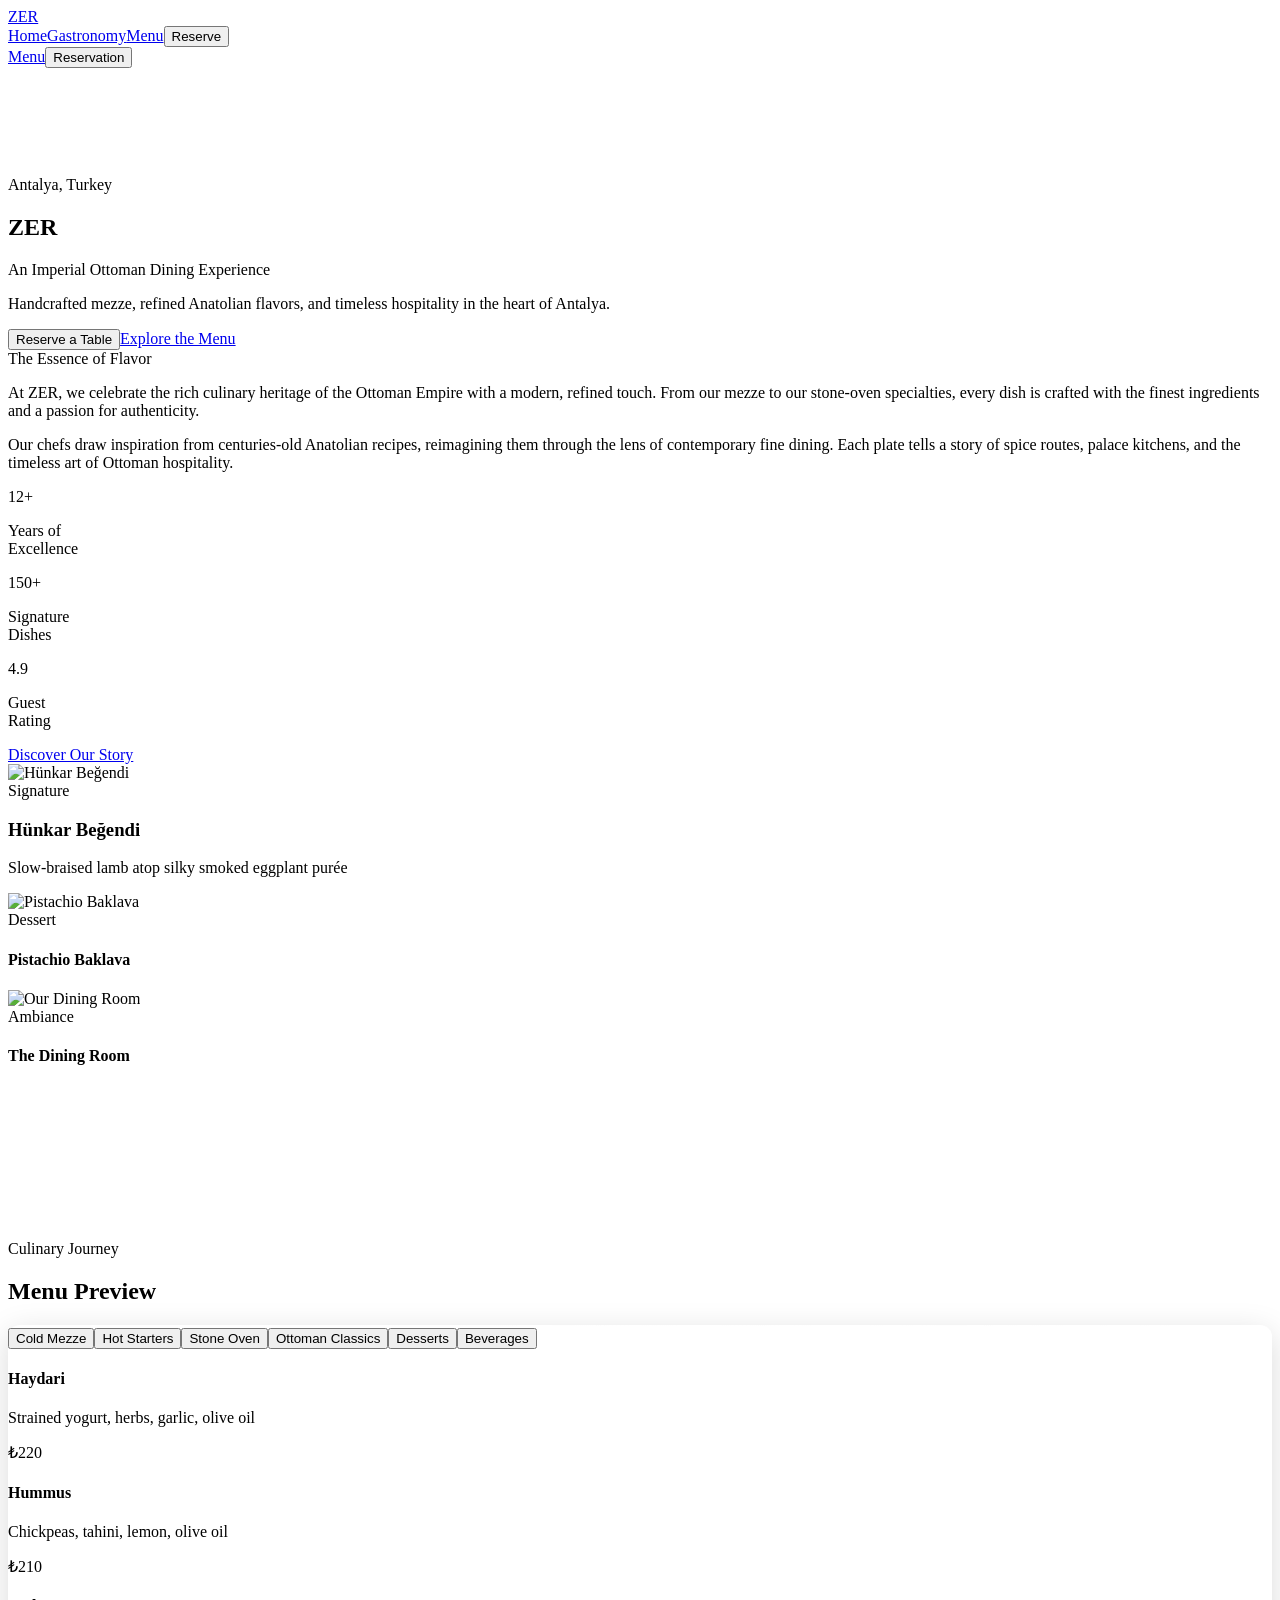
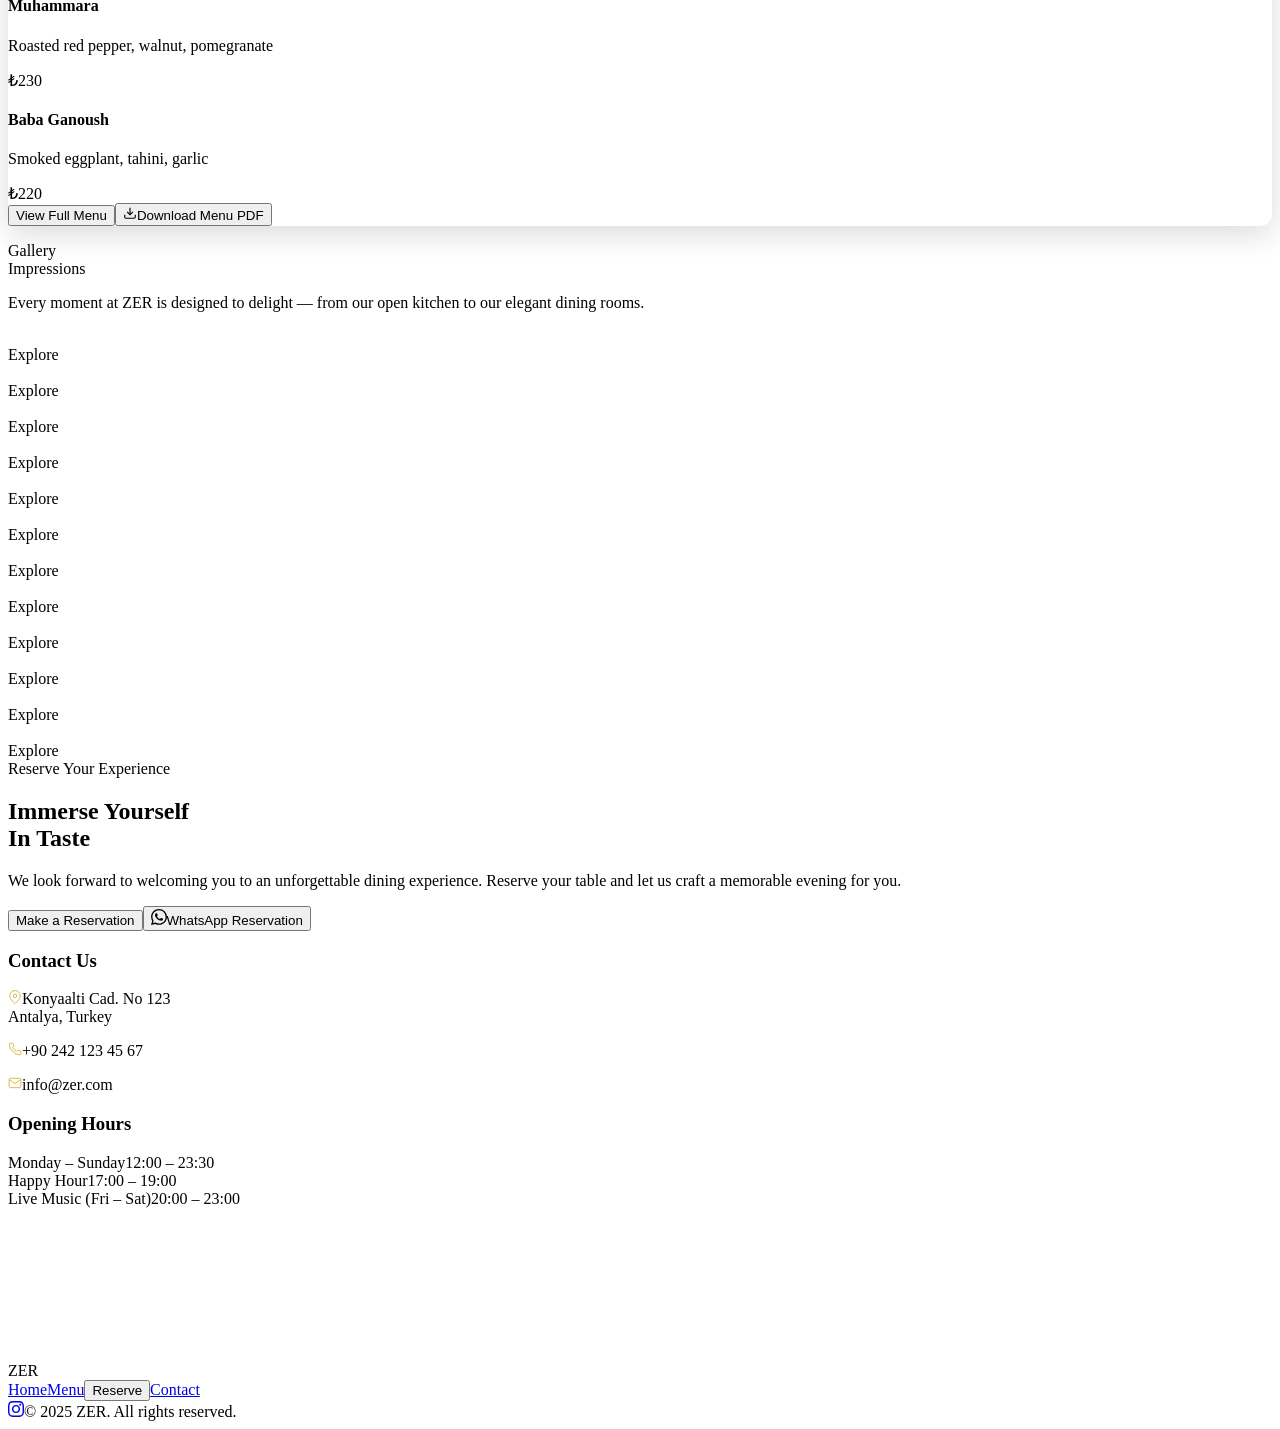
==== commit 79a9b6d0: "Remove empty brand circle" ====
--- a/index.html
+++ b/index.html
@@ -1 +1 @@
-﻿<!DOCTYPE html><html lang="en" class="cormorant_garamond_b7907521-module__ewNvcq__variable inter_f4213802-module__MgCSNG__variable antialiased"><head><meta charSet="utf-8"/><meta name="viewport" content="width=device-width, initial-scale=1"/><link rel="preload" href="/ZER/_next/static/media/01e4147cff8141ee-s.p.10ked.7w885.g.woff2" as="font" crossorigin="" type="font/woff2"/><link rel="preload" href="/ZER/_next/static/media/83afe278b6a6bb3c-s.p.0q-301v4kxxnr.woff2" as="font" crossorigin="" type="font/woff2"/><link rel="preload" as="image" href="/ZER/images/gallery-1.jpg"/><link rel="preload" as="image" href="/ZER/images/gallery-3.jpg"/><link rel="preload" as="image" href="/ZER/images/gallery-5.jpg"/><link rel="preload" as="image" href="/ZER/images/gallery-2.jpg"/><link rel="preload" as="image" href="/ZER/images/gallery-4.jpg"/><link rel="preload" as="image" href="/ZER/images/gallery-6.jpg"/><link rel="stylesheet" href="/ZER/_next/static/chunks/0m76_r1csvpua.css" data-precedence="next"/><meta name="next-size-adjust" content=""/><title>ZER | Imperial Ottoman Dining</title><meta name="description" content="An extraordinary fusion of Ottoman culinary heritage and modern fine dining in the heart of Antalya."/><link rel="icon" href="/ZER/favicon.ico?favicon.0x3dzn~oxb6tn.ico" sizes="256x256" type="image/x-icon"/><style>.reservation-modal[hidden]{display:none}.reservation-modal{position:fixed;inset:0;z-index:100;display:flex;align-items:center;justify-content:center;padding:24px;background:rgba(17,13,13,.78);backdrop-filter:blur(10px)}.reservation-panel{width:min(92vw,520px);background:#1A1414;border:1px solid rgba(212,175,55,.32);box-shadow:0 24px 80px rgba(0,0,0,.45);padding:28px}.reservation-field{display:flex;flex-direction:column;gap:6px}.reservation-field label{font-family:var(--font-inter);font-size:10px;letter-spacing:.2em;text-transform:uppercase;color:#D4AF37}.reservation-field input,.reservation-field textarea,.reservation-field select{width:100%;background:#110D0D;border:1px solid rgba(244,228,214,.14);color:#F4E4D6;padding:12px 14px;font-family:var(--font-inter);font-size:13px;outline:none}.reservation-field input:focus,.reservation-field textarea:focus,.reservation-field select:focus{border-color:rgba(212,175,55,.7)}.reservation-grid{display:grid;grid-template-columns:1fr 1fr;gap:14px}.reservation-status{min-height:22px;color:#D4AF37;font-family:var(--font-inter);font-size:12px;letter-spacing:.08em}.reservation-close{position:absolute;right:18px;top:14px;color:#A38E7E;font-size:28px;line-height:1}.reservation-close:hover{color:#F4E4D6}@media(max-width:640px){.reservation-modal{align-items:flex-end;padding:12px}.reservation-panel{width:100%;padding:22px}.reservation-grid{grid-template-columns:1fr}}</style></head><body class="min-h-screen bg-[#110D0D] text-[#F4E4D6]"><div hidden=""><!--$--><!--/$--></div><main class="relative bg-[#110D0D]"><header class="fixed top-0 left-0 right-0 z-50 transition-all duration-700 bg-transparent"><nav class="max-w-[1400px] mx-auto px-8 py-5 flex items-center justify-between"><a href="#hero" class="flex items-center gap-3 group"><div class="w-10 h-10 border border-[#D4AF37]/40 rounded-full flex items-center justify-center group-hover:border-[#D4AF37] transition-colors duration-500"></div><span class="font-serif text-[#D4AF37] text-xl tracking-[0.2em] uppercase font-light">ZER</span></a><div class="hidden md:flex items-center gap-10"><a href="#hero" class="font-sans text-[11px] uppercase tracking-[0.2em] text-[#A38E7E] hover:text-[#D4AF37] transition-colors duration-500 relative group">Home<span class="absolute -bottom-1 left-0 w-0 h-px bg-[#D4AF37] group-hover:w-full transition-all duration-500"></span></a><a href="#philosophy" class="font-sans text-[11px] uppercase tracking-[0.2em] text-[#A38E7E] hover:text-[#D4AF37] transition-colors duration-500 relative group">Gastronomy<span class="absolute -bottom-1 left-0 w-0 h-px bg-[#D4AF37] group-hover:w-full transition-all duration-500"></span></a><a href="#menu" class="font-sans text-[11px] uppercase tracking-[0.2em] text-[#A38E7E] hover:text-[#D4AF37] transition-colors duration-500 relative group">Menu<span class="absolute -bottom-1 left-0 w-0 h-px bg-[#D4AF37] group-hover:w-full transition-all duration-500"></span></a><button type="button" data-reservation-open class="font-sans text-[11px] uppercase tracking-[0.2em] text-[#A38E7E] hover:text-[#D4AF37] transition-colors duration-500 relative group">Reserve<span class="absolute -bottom-1 left-0 w-0 h-px bg-[#D4AF37] group-hover:w-full transition-all duration-500"></span></button></div><div class="flex items-center gap-2"><a href="#menu" class="font-sans text-[11px] uppercase tracking-[0.15em] border border-[#F4E4D6]/20 text-[#F4E4D6] px-5 py-3 hover:border-[#D4AF37] hover:text-[#D4AF37] transition-all duration-500">Menu</a><button type="button" data-reservation-open class="font-sans text-[11px] uppercase tracking-[0.15em] bg-[#241D1C] text-[#F4E4D6] px-6 py-3 border border-[#D4AF37]/20 hover:border-[#D4AF37]/60 hover:bg-[#1A1414] transition-all duration-500">Reservation</button></div></nav></header><section id="hero" class="relative min-h-screen"><div class="relative h-screen overflow-hidden"><div class="absolute left-0 top-0 w-[25vw] h-screen overflow-hidden" style="transform:rotate(-8deg);transform-origin:top left"><div class="flex flex-col gap-4 pt-[10vh]"><div class="gallery-item w-full h-[35vh] overflow-hidden"><img src="/ZER/images/gallery-1.jpg" alt="" class="w-full h-full object-cover" style="filter:brightness(0.7)"/></div><div class="gallery-item w-full h-[35vh] overflow-hidden"><img src="/ZER/images/gallery-3.jpg" alt="" class="w-full h-full object-cover" style="filter:brightness(0.7)"/></div><div class="gallery-item w-full h-[35vh] overflow-hidden"><img src="/ZER/images/gallery-5.jpg" alt="" class="w-full h-full object-cover" style="filter:brightness(0.7)"/></div></div></div><div class="absolute right-0 top-0 w-[25vw] h-screen overflow-hidden" style="transform:rotate(8deg);transform-origin:top right"><div class="flex flex-col gap-4 pt-[10vh]"><div class="gallery-item w-full h-[35vh] overflow-hidden"><img src="/ZER/images/gallery-2.jpg" alt="" class="w-full h-full object-cover" style="filter:brightness(0.7)"/></div><div class="gallery-item w-full h-[35vh] overflow-hidden"><img src="/ZER/images/gallery-4.jpg" alt="" class="w-full h-full object-cover" style="filter:brightness(0.7)"/></div><div class="gallery-item w-full h-[35vh] overflow-hidden"><img src="/ZER/images/gallery-6.jpg" alt="" class="w-full h-full object-cover" style="filter:brightness(0.7)"/></div></div></div><div class="absolute inset-0 flex items-center justify-center z-10"><div class="text-center px-8" style="perspective:1000px"><div class="mb-6"><span class="font-sans text-[10px] uppercase tracking-[0.5em] text-[#D4AF37]">Antalya, Turkey</span></div><h1 class="font-serif text-[clamp(3rem,10vw,9rem)] leading-[0.9] tracking-[-0.04em] text-[#F4E4D6] uppercase font-light"><span class="text-[#D4AF37]">ZER</span></h1><div class="mt-8 flex flex-col items-center gap-6"><div class="w-16 h-px bg-gradient-to-r from-transparent via-[#D4AF37] to-transparent"></div><p class="font-serif text-[#A38E7E] text-lg max-w-md leading-relaxed font-light italic">An Imperial Ottoman Dining Experience</p><p class="font-sans text-[11px] uppercase tracking-[0.2em] text-[#A38E7E]/70 max-w-sm">Handcrafted mezze, refined Anatolian flavors, and timeless hospitality in the heart of Antalya.</p><div class="flex gap-4 mt-4"><button type="button" data-reservation-open class="font-sans text-[11px] uppercase tracking-[0.15em] bg-[#D4AF37] text-[#110D0D] px-8 py-4 hover:bg-[#E8994A] transition-colors duration-500">Reserve a Table</button><a href="#menu" class="font-sans text-[11px] uppercase tracking-[0.15em] border border-[#F4E4D6]/30 text-[#F4E4D6] px-8 py-4 hover:border-[#D4AF37] hover:text-[#D4AF37] transition-all duration-500">Explore the Menu</a></div></div></div></div></div></section><section id="philosophy" class="relative py-40 bg-[#110D0D]"><div class="max-w-[1400px] mx-auto px-8"><div class="font-serif text-[clamp(2.5rem,6vw,5rem)] leading-[1] tracking-[-0.04em] text-[#F4E4D6] uppercase font-light mb-20 text-center"><span class="spring-word" style="display:inline-block;white-space:nowrap"><span class="spring-letter" style="display:inline-block">T</span><span class="spring-letter" style="display:inline-block">h</span><span class="spring-letter" style="display:inline-block">e</span></span> <span class="spring-word" style="display:inline-block;white-space:nowrap"><span class="spring-letter" style="display:inline-block">E</span><span class="spring-letter" style="display:inline-block">s</span><span class="spring-letter" style="display:inline-block">s</span><span class="spring-letter" style="display:inline-block">e</span><span class="spring-letter" style="display:inline-block">n</span><span class="spring-letter" style="display:inline-block">c</span><span class="spring-letter" style="display:inline-block">e</span></span> <span class="spring-word" style="display:inline-block;white-space:nowrap"><span class="spring-letter" style="display:inline-block">o</span><span class="spring-letter" style="display:inline-block">f</span></span> <span class="spring-word" style="display:inline-block;white-space:nowrap"><span class="spring-letter" style="display:inline-block">F</span><span class="spring-letter" style="display:inline-block">l</span><span class="spring-letter" style="display:inline-block">a</span><span class="spring-letter" style="display:inline-block">v</span><span class="spring-letter" style="display:inline-block">o</span><span class="spring-letter" style="display:inline-block">r</span></span></div><div class="grid grid-cols-1 lg:grid-cols-12 gap-16 items-start"><div class="lg:col-span-5 space-y-8"><div class="w-12 h-px bg-[#D4AF37] mb-8"></div><p class="font-serif text-[#A38E7E] text-lg leading-[1.8] font-light">At ZER, we celebrate the rich culinary heritage of the Ottoman Empire with a modern, refined touch. From our mezze to our stone-oven specialties, every dish is crafted with the finest ingredients and a passion for authenticity.</p><p class="font-serif text-[#A38E7E] text-lg leading-[1.8] font-light">Our chefs draw inspiration from centuries-old Anatolian recipes, reimagining them through the lens of contemporary fine dining. Each plate tells a story of spice routes, palace kitchens, and the timeless art of Ottoman hospitality.</p><div class="grid grid-cols-3 gap-6 pt-8 border-t border-[#F4E4D6]/10"><div class="text-center"><span class="font-serif text-[#D4AF37] text-3xl font-light">12+</span><p class="font-sans text-[10px] uppercase tracking-[0.2em] text-[#A38E7E] mt-2">Years of<br/>Excellence</p></div><div class="text-center"><span class="font-serif text-[#D4AF37] text-3xl font-light">150+</span><p class="font-sans text-[10px] uppercase tracking-[0.2em] text-[#A38E7E] mt-2">Signature<br/>Dishes</p></div><div class="text-center"><span class="font-serif text-[#D4AF37] text-3xl font-light">4.9</span><p class="font-sans text-[10px] uppercase tracking-[0.2em] text-[#A38E7E] mt-2">Guest<br/>Rating</p></div></div><a href="#menu" class="inline-block font-sans text-[11px] uppercase tracking-[0.15em] text-[#D4AF37] border-b border-[#D4AF37]/40 pb-1 hover:border-[#D4AF37] transition-colors duration-500 mt-4">Discover Our Story</a></div><div class="lg:col-span-7 space-y-6"><div class="phil-img relative overflow-hidden group"><img src="/ZER/images/dish-hunkar.jpg" loading="lazy" decoding="async" alt="HÃ¼nkar BeÄŸendi" class="w-full h-[400px] object-cover transition-transform duration-700 group-hover:scale-105"/><div class="absolute bottom-0 left-0 right-0 p-6 bg-gradient-to-t from-[#110D0D] to-transparent"><span class="font-sans text-[10px] uppercase tracking-[0.3em] text-[#D4AF37]">Signature</span><h3 class="font-serif text-2xl text-[#F4E4D6] mt-1 font-light">HÃ¼nkar BeÄŸendi</h3><p class="font-serif text-[#A38E7E] text-sm mt-1 italic">Slow-braised lamb atop silky smoked eggplant purÃ©e</p></div></div><div class="grid grid-cols-2 gap-6"><div class="phil-img relative overflow-hidden group"><img src="/ZER/images/dish-baklava.jpg" loading="lazy" decoding="async" alt="Pistachio Baklava" class="w-full h-[280px] object-cover transition-transform duration-700 group-hover:scale-105"/><div class="absolute bottom-0 left-0 right-0 p-4 bg-gradient-to-t from-[#110D0D] to-transparent"><span class="font-sans text-[9px] uppercase tracking-[0.3em] text-[#D4AF37]">Dessert</span><h4 class="font-serif text-lg text-[#F4E4D6] font-light">Pistachio Baklava</h4></div></div><div class="phil-img relative overflow-hidden group"><img src="/ZER/images/dining-room.jpg" loading="lazy" decoding="async" alt="Our Dining Room" class="w-full h-[280px] object-cover transition-transform duration-700 group-hover:scale-105"/><div class="absolute bottom-0 left-0 right-0 p-4 bg-gradient-to-t from-[#110D0D] to-transparent"><span class="font-sans text-[9px] uppercase tracking-[0.3em] text-[#D4AF37]">Ambiance</span><h4 class="font-serif text-lg text-[#F4E4D6] font-light">The Dining Room</h4></div></div></div></div></div></div></section><section id="menu" class="relative min-h-screen py-20 overflow-hidden"><div class="absolute inset-0 z-0"><video autoPlay="" loop="" muted="" playsInline="" preload="none" class="w-full h-full object-cover" style="filter:brightness(0.4)"><source src="/ZER/videos/menu-bg.mp4" type="video/mp4"/></video><div class="absolute inset-0 bg-[#110D0D]/50"></div></div><div class="relative z-10 max-w-[1400px] mx-auto px-8"><div class="text-center mb-12"><span class="font-sans text-[10px] uppercase tracking-[0.5em] text-[#D4AF37]">Culinary Journey</span><h2 class="font-serif text-[clamp(2.5rem,5vw,4.5rem)] leading-[1] tracking-[-0.04em] text-[#F4E4D6] uppercase font-light mt-4">Menu Preview</h2><div class="w-16 h-px bg-gradient-to-r from-transparent via-[#D4AF37] to-transparent mx-auto mt-6"></div></div><div class="relative w-full max-w-[1100px] mx-auto" style="border-radius:12px"><div class="relative overflow-hidden" style="border-radius:12px;background:rgba(255, 255, 255, 0.01);backdrop-filter:blur(8px) saturate(140%);-webkit-backdrop-filter:blur(8px) saturate(140%);box-shadow:inset 0 1px 1px rgba(255, 255, 255, 0.1), 0 8px 32px rgba(0, 0, 0, 0.15)"><div class="absolute inset-0 pointer-events-none z-10" style="border-radius:inherit;background:radial-gradient(ellipse 90% 40% at 50% 0%, rgba(255,255,255,0.18) 0%, transparent 55%), radial-gradient(ellipse 60% 35% at 65% 10%, rgba(255,255,255,0.08) 0%, transparent 50%);mix-blend-mode:overlay;opacity:0.6;padding:1.4px"></div><div class="absolute inset-0 pointer-events-none z-[9]" style="border-radius:inherit;background:radial-gradient(ellipse 30% 25% at 50% 50%, rgba(255,255,255,0.18) 0%, transparent 80%);mix-blend-mode:overlay;transition:background 0.3s ease"></div><div class="relative z-20 p-8 md:p-12"><div class="flex flex-wrap gap-2 mb-10 border-b border-[#F4E4D6]/10 pb-6"><button type="button" data-menu-category="Cold Mezze" class="font-sans text-[10px] uppercase tracking-[0.2em] px-5 py-2.5 transition-all duration-500 bg-[#D4AF37]/15 text-[#D4AF37] border border-[#D4AF37]/30">Cold Mezze</button><button type="button" data-menu-category="Hot Starters" class="font-sans text-[10px] uppercase tracking-[0.2em] px-5 py-2.5 transition-all duration-500 text-[#A38E7E] border border-transparent hover:text-[#F4E4D6] hover:border-[#F4E4D6]/10">Hot Starters</button><button type="button" data-menu-category="Stone Oven" class="font-sans text-[10px] uppercase tracking-[0.2em] px-5 py-2.5 transition-all duration-500 text-[#A38E7E] border border-transparent hover:text-[#F4E4D6] hover:border-[#F4E4D6]/10">Stone Oven</button><button type="button" data-menu-category="Ottoman Classics" class="font-sans text-[10px] uppercase tracking-[0.2em] px-5 py-2.5 transition-all duration-500 text-[#A38E7E] border border-transparent hover:text-[#F4E4D6] hover:border-[#F4E4D6]/10">Ottoman Classics</button><button type="button" data-menu-category="Desserts" class="font-sans text-[10px] uppercase tracking-[0.2em] px-5 py-2.5 transition-all duration-500 text-[#A38E7E] border border-transparent hover:text-[#F4E4D6] hover:border-[#F4E4D6]/10">Desserts</button><button type="button" data-menu-category="Beverages" class="font-sans text-[10px] uppercase tracking-[0.2em] px-5 py-2.5 transition-all duration-500 text-[#A38E7E] border border-transparent hover:text-[#F4E4D6] hover:border-[#F4E4D6]/10">Beverages</button></div><div data-menu-list class="space-y-0"><div class="group flex items-start justify-between py-5 border-b border-[#F4E4D6]/5 hover:border-[#D4AF37]/20 transition-all duration-500 cursor-pointer"><div class="flex-1 pr-8"><div class="flex items-center gap-3"><span class="w-1.5 h-1.5 rounded-full bg-[#D4AF37] opacity-0 group-hover:opacity-100 transition-opacity duration-500"></span><h4 class="font-serif text-lg text-[#F4E4D6] font-light group-hover:text-[#D4AF37] transition-colors duration-500">Haydari</h4></div><p class="font-serif text-sm text-[#A38E7E] mt-1 ml-4 italic">Strained yogurt, herbs, garlic, olive oil</p></div><span class="font-sans text-[#D4AF37] text-sm tracking-wide whitespace-nowrap">â‚º220</span></div><div class="group flex items-start justify-between py-5 border-b border-[#F4E4D6]/5 hover:border-[#D4AF37]/20 transition-all duration-500 cursor-pointer"><div class="flex-1 pr-8"><div class="flex items-center gap-3"><span class="w-1.5 h-1.5 rounded-full bg-[#D4AF37] opacity-0 group-hover:opacity-100 transition-opacity duration-500"></span><h4 class="font-serif text-lg text-[#F4E4D6] font-light group-hover:text-[#D4AF37] transition-colors duration-500">Hummus</h4></div><p class="font-serif text-sm text-[#A38E7E] mt-1 ml-4 italic">Chickpeas, tahini, lemon, olive oil</p></div><span class="font-sans text-[#D4AF37] text-sm tracking-wide whitespace-nowrap">â‚º210</span></div><div class="group flex items-start justify-between py-5 border-b border-[#F4E4D6]/5 hover:border-[#D4AF37]/20 transition-all duration-500 cursor-pointer"><div class="flex-1 pr-8"><div class="flex items-center gap-3"><span class="w-1.5 h-1.5 rounded-full bg-[#D4AF37] opacity-0 group-hover:opacity-100 transition-opacity duration-500"></span><h4 class="font-serif text-lg text-[#F4E4D6] font-light group-hover:text-[#D4AF37] transition-colors duration-500">Muhammara</h4></div><p class="font-serif text-sm text-[#A38E7E] mt-1 ml-4 italic">Roasted red pepper, walnut, pomegranate</p></div><span class="font-sans text-[#D4AF37] text-sm tracking-wide whitespace-nowrap">â‚º230</span></div><div class="group flex items-start justify-between py-5 border-b border-[#F4E4D6]/5 hover:border-[#D4AF37]/20 transition-all duration-500 cursor-pointer"><div class="flex-1 pr-8"><div class="flex items-center gap-3"><span class="w-1.5 h-1.5 rounded-full bg-[#D4AF37] opacity-0 group-hover:opacity-100 transition-opacity duration-500"></span><h4 class="font-serif text-lg text-[#F4E4D6] font-light group-hover:text-[#D4AF37] transition-colors duration-500">Baba Ganoush</h4></div><p class="font-serif text-sm text-[#A38E7E] mt-1 ml-4 italic">Smoked eggplant, tahini, garlic</p></div><span class="font-sans text-[#D4AF37] text-sm tracking-wide whitespace-nowrap">â‚º220</span></div></div><div class="flex flex-wrap gap-4 mt-10 pt-6 border-t border-[#F4E4D6]/10"><button type="button" data-menu-all class="font-sans text-[11px] uppercase tracking-[0.15em] bg-[#D4AF37] text-[#110D0D] px-8 py-3.5 hover:bg-[#E8994A] transition-colors duration-500">View Full Menu</button><button type="button" data-menu-pdf class="font-sans text-[11px] uppercase tracking-[0.15em] border border-[#F4E4D6]/20 text-[#F4E4D6] px-8 py-3.5 hover:border-[#D4AF37] hover:text-[#D4AF37] transition-all duration-500 flex items-center gap-2"><svg width="14" height="14" viewBox="0 0 24 24" fill="none" stroke="currentColor" stroke-width="2"><path d="M21 15v4a2 2 0 0 1-2 2H5a2 2 0 0 1-2-2v-4"></path><polyline points="7 10 12 15 17 10"></polyline><line x1="12" y1="15" x2="12" y2="3"></line></svg>Download Menu PDF</button></div><p data-menu-status class="font-sans text-[11px] uppercase tracking-[0.15em] text-[#D4AF37] mt-4" aria-live="polite"></p></div></div></div></div></section><section id="experience" class="relative py-40 bg-[#110D0D] overflow-hidden"><div class="max-w-[1400px] mx-auto px-8"><div class="text-center mb-20"><span class="font-sans text-[10px] uppercase tracking-[0.5em] text-[#D4AF37]">Gallery</span><div class="font-serif text-[clamp(2.5rem,6vw,5rem)] leading-[1] tracking-[-0.04em] text-[#F4E4D6] uppercase font-light mt-4"><span class="spring-word" style="display:inline-block;white-space:nowrap"><span class="spring-letter" style="display:inline-block">I</span><span class="spring-letter" style="display:inline-block">m</span><span class="spring-letter" style="display:inline-block">p</span><span class="spring-letter" style="display:inline-block">r</span><span class="spring-letter" style="display:inline-block">e</span><span class="spring-letter" style="display:inline-block">s</span><span class="spring-letter" style="display:inline-block">s</span><span class="spring-letter" style="display:inline-block">i</span><span class="spring-letter" style="display:inline-block">o</span><span class="spring-letter" style="display:inline-block">n</span><span class="spring-letter" style="display:inline-block">s</span></span></div><p class="font-serif text-[#A38E7E] text-lg mt-6 max-w-lg mx-auto italic">Every moment at ZER is designed to delight â€” from our open kitchen to our elegant dining rooms.</p></div></div><div class="relative" style="perspective:1200px"><div class="grid grid-cols-2 md:grid-cols-3 lg:grid-cols-4 gap-3 px-4 md:px-8" style="transform-style:preserve-3d"><div class="grid-item relative overflow-hidden group cursor-pointer" style="transform-style:preserve-3d;backface-visibility:hidden"><div class="relative aspect-square overflow-hidden"><img src="/ZER/images/grid-1.jpg" loading="lazy" decoding="async" alt="" class="w-full h-full object-cover transition-transform duration-700 group-hover:scale-110"/><div class="absolute inset-0 bg-[#110D0D]/40 group-hover:bg-[#110D0D]/20 transition-all duration-500"></div><div class="absolute inset-0 flex items-center justify-center opacity-0 group-hover:opacity-100 transition-opacity duration-500"><span class="font-sans text-[10px] uppercase tracking-[0.3em] text-[#D4AF37] border border-[#D4AF37] px-6 py-3">Explore</span></div></div></div><div class="grid-item relative overflow-hidden group cursor-pointer" style="transform-style:preserve-3d;backface-visibility:hidden"><div class="relative aspect-square overflow-hidden"><img src="/ZER/images/grid-2.jpg" loading="lazy" decoding="async" alt="" class="w-full h-full object-cover transition-transform duration-700 group-hover:scale-110"/><div class="absolute inset-0 bg-[#110D0D]/40 group-hover:bg-[#110D0D]/20 transition-all duration-500"></div><div class="absolute inset-0 flex items-center justify-center opacity-0 group-hover:opacity-100 transition-opacity duration-500"><span class="font-sans text-[10px] uppercase tracking-[0.3em] text-[#D4AF37] border border-[#D4AF37] px-6 py-3">Explore</span></div></div></div><div class="grid-item relative overflow-hidden group cursor-pointer" style="transform-style:preserve-3d;backface-visibility:hidden"><div class="relative aspect-square overflow-hidden"><img src="/ZER/images/grid-3.jpg" loading="lazy" decoding="async" alt="" class="w-full h-full object-cover transition-transform duration-700 group-hover:scale-110"/><div class="absolute inset-0 bg-[#110D0D]/40 group-hover:bg-[#110D0D]/20 transition-all duration-500"></div><div class="absolute inset-0 flex items-center justify-center opacity-0 group-hover:opacity-100 transition-opacity duration-500"><span class="font-sans text-[10px] uppercase tracking-[0.3em] text-[#D4AF37] border border-[#D4AF37] px-6 py-3">Explore</span></div></div></div><div class="grid-item relative overflow-hidden group cursor-pointer" style="transform-style:preserve-3d;backface-visibility:hidden"><div class="relative aspect-square overflow-hidden"><img src="/ZER/images/grid-4.jpg" loading="lazy" decoding="async" alt="" class="w-full h-full object-cover transition-transform duration-700 group-hover:scale-110"/><div class="absolute inset-0 bg-[#110D0D]/40 group-hover:bg-[#110D0D]/20 transition-all duration-500"></div><div class="absolute inset-0 flex items-center justify-center opacity-0 group-hover:opacity-100 transition-opacity duration-500"><span class="font-sans text-[10px] uppercase tracking-[0.3em] text-[#D4AF37] border border-[#D4AF37] px-6 py-3">Explore</span></div></div></div><div class="grid-item relative overflow-hidden group cursor-pointer" style="transform-style:preserve-3d;backface-visibility:hidden"><div class="relative aspect-square overflow-hidden"><img src="/ZER/images/dish-hunkar.jpg" loading="lazy" decoding="async" alt="" class="w-full h-full object-cover transition-transform duration-700 group-hover:scale-110"/><div class="absolute inset-0 bg-[#110D0D]/40 group-hover:bg-[#110D0D]/20 transition-all duration-500"></div><div class="absolute inset-0 flex items-center justify-center opacity-0 group-hover:opacity-100 transition-opacity duration-500"><span class="font-sans text-[10px] uppercase tracking-[0.3em] text-[#D4AF37] border border-[#D4AF37] px-6 py-3">Explore</span></div></div></div><div class="grid-item relative overflow-hidden group cursor-pointer" style="transform-style:preserve-3d;backface-visibility:hidden"><div class="relative aspect-square overflow-hidden"><img src="/ZER/images/dish-baklava.jpg" loading="lazy" decoding="async" alt="" class="w-full h-full object-cover transition-transform duration-700 group-hover:scale-110"/><div class="absolute inset-0 bg-[#110D0D]/40 group-hover:bg-[#110D0D]/20 transition-all duration-500"></div><div class="absolute inset-0 flex items-center justify-center opacity-0 group-hover:opacity-100 transition-opacity duration-500"><span class="font-sans text-[10px] uppercase tracking-[0.3em] text-[#D4AF37] border border-[#D4AF37] px-6 py-3">Explore</span></div></div></div><div class="grid-item relative overflow-hidden group cursor-pointer" style="transform-style:preserve-3d;backface-visibility:hidden"><div class="relative aspect-square overflow-hidden"><img src="/ZER/images/texture-dust.jpg" loading="lazy" decoding="async" alt="" class="w-full h-full object-cover transition-transform duration-700 group-hover:scale-110"/><div class="absolute inset-0 bg-[#110D0D]/40 group-hover:bg-[#110D0D]/20 transition-all duration-500"></div><div class="absolute inset-0 flex items-center justify-center opacity-0 group-hover:opacity-100 transition-opacity duration-500"><span class="font-sans text-[10px] uppercase tracking-[0.3em] text-[#D4AF37] border border-[#D4AF37] px-6 py-3">Explore</span></div></div></div><div class="grid-item relative overflow-hidden group cursor-pointer" style="transform-style:preserve-3d;backface-visibility:hidden"><div class="relative aspect-square overflow-hidden"><img src="/ZER/images/texture-glass.jpg" loading="lazy" decoding="async" alt="" class="w-full h-full object-cover transition-transform duration-700 group-hover:scale-110"/><div class="absolute inset-0 bg-[#110D0D]/40 group-hover:bg-[#110D0D]/20 transition-all duration-500"></div><div class="absolute inset-0 flex items-center justify-center opacity-0 group-hover:opacity-100 transition-opacity duration-500"><span class="font-sans text-[10px] uppercase tracking-[0.3em] text-[#D4AF37] border border-[#D4AF37] px-6 py-3">Explore</span></div></div></div><div class="grid-item relative overflow-hidden group cursor-pointer" style="transform-style:preserve-3d;backface-visibility:hidden"><div class="relative aspect-square overflow-hidden"><img src="/ZER/images/texture-floor.jpg" loading="lazy" decoding="async" alt="" class="w-full h-full object-cover transition-transform duration-700 group-hover:scale-110"/><div class="absolute inset-0 bg-[#110D0D]/40 group-hover:bg-[#110D0D]/20 transition-all duration-500"></div><div class="absolute inset-0 flex items-center justify-center opacity-0 group-hover:opacity-100 transition-opacity duration-500"><span class="font-sans text-[10px] uppercase tracking-[0.3em] text-[#D4AF37] border border-[#D4AF37] px-6 py-3">Explore</span></div></div></div><div class="grid-item relative overflow-hidden group cursor-pointer" style="transform-style:preserve-3d;backface-visibility:hidden"><div class="relative aspect-square overflow-hidden"><img src="/ZER/images/gallery-1.jpg" alt="" class="w-full h-full object-cover transition-transform duration-700 group-hover:scale-110"/><div class="absolute inset-0 bg-[#110D0D]/40 group-hover:bg-[#110D0D]/20 transition-all duration-500"></div><div class="absolute inset-0 flex items-center justify-center opacity-0 group-hover:opacity-100 transition-opacity duration-500"><span class="font-sans text-[10px] uppercase tracking-[0.3em] text-[#D4AF37] border border-[#D4AF37] px-6 py-3">Explore</span></div></div></div><div class="grid-item relative overflow-hidden group cursor-pointer" style="transform-style:preserve-3d;backface-visibility:hidden"><div class="relative aspect-square overflow-hidden"><img src="/ZER/images/gallery-5.jpg" alt="" class="w-full h-full object-cover transition-transform duration-700 group-hover:scale-110"/><div class="absolute inset-0 bg-[#110D0D]/40 group-hover:bg-[#110D0D]/20 transition-all duration-500"></div><div class="absolute inset-0 flex items-center justify-center opacity-0 group-hover:opacity-100 transition-opacity duration-500"><span class="font-sans text-[10px] uppercase tracking-[0.3em] text-[#D4AF37] border border-[#D4AF37] px-6 py-3">Explore</span></div></div></div><div class="grid-item relative overflow-hidden group cursor-pointer" style="transform-style:preserve-3d;backface-visibility:hidden"><div class="relative aspect-square overflow-hidden"><img src="/ZER/images/dining-room.jpg" loading="lazy" decoding="async" alt="" class="w-full h-full object-cover transition-transform duration-700 group-hover:scale-110"/><div class="absolute inset-0 bg-[#110D0D]/40 group-hover:bg-[#110D0D]/20 transition-all duration-500"></div><div class="absolute inset-0 flex items-center justify-center opacity-0 group-hover:opacity-100 transition-opacity duration-500"><span class="font-sans text-[10px] uppercase tracking-[0.3em] text-[#D4AF37] border border-[#D4AF37] px-6 py-3">Explore</span></div></div></div></div></div></section><footer id="footer" class="relative bg-[#1A1414] border-t border-[#F4E4D6]/5"><div class="py-32 border-b border-[#F4E4D6]/5"><div class="max-w-[1400px] mx-auto px-8"><div class="grid grid-cols-1 lg:grid-cols-3 gap-16"><div class="lg:col-span-2 footer-col"><span class="font-sans text-[10px] uppercase tracking-[0.5em] text-[#D4AF37]">Reserve Your Experience</span><h2 class="font-serif text-[clamp(2.5rem,5vw,4.5rem)] leading-[1.1] tracking-[-0.04em] text-[#F4E4D6] uppercase font-light mt-6">Immerse Yourself<br/>In <span class="text-[#D4AF37]">Taste</span></h2><p class="font-serif text-[#A38E7E] text-lg mt-6 max-w-md leading-relaxed italic">We look forward to welcoming you to an unforgettable dining experience. Reserve your table and let us craft a memorable evening for you.</p><div class="flex flex-wrap gap-4 mt-10"><button type="button" data-reservation-open class="font-sans text-[11px] uppercase tracking-[0.15em] bg-[#D4AF37] text-[#110D0D] px-10 py-4 hover:bg-[#E8994A] transition-colors duration-500">Make a Reservation</button><button type="button" data-reservation-open class="font-sans text-[11px] uppercase tracking-[0.15em] border border-[#6B2D38] text-[#F4E4D6] px-10 py-4 hover:bg-[#6B2D38] transition-all duration-500 flex items-center gap-2"><svg width="16" height="16" viewBox="0 0 24 24" fill="currentColor"><path d="M17.472 14.382c-.297-.149-1.758-.867-2.03-.967-.273-.099-.471-.148-.67.15-.197.297-.767.966-.94 1.164-.173.199-.347.223-.644.075-.297-.15-1.255-.463-2.39-1.475-.883-.788-1.48-1.761-1.653-2.059-.173-.297-.018-.458.13-.606.134-.133.298-.347.446-.52.149-.174.198-.298.298-.497.099-.198.05-.371-.025-.52-.075-.149-.669-1.612-.916-2.207-.242-.579-.487-.5-.669-.51-.173-.008-.371-.01-.57-.01-.198 0-.52.074-.792.372-.272.297-1.04 1.016-1.04 2.479 0 1.462 1.065 2.875 1.213 3.074.149.198 2.096 3.2 5.077 4.487.709.306 1.262.489 1.694.625.712.227 1.36.195 1.871.118.571-.085 1.758-.719 2.006-1.413.248-.694.248-1.289.173-1.413-.074-.124-.272-.198-.57-.347m-5.421 7.403h-.004a9.87 9.87 0 01-5.031-1.378l-.361-.214-3.741.982.998-3.648-.235-.374a9.86 9.86 0 01-1.51-5.26c.001-5.45 4.436-9.884 9.888-9.884 2.64 0 5.122 1.03 6.988 2.898a9.825 9.825 0 012.893 6.994c-.003 5.45-4.437 9.884-9.885 9.884m8.413-18.297A11.815 11.815 0 0012.05 0C5.495 0 .16 5.335.157 11.892c0 2.096.547 4.142 1.588 5.945L.057 24l6.305-1.654a11.882 11.882 0 005.683 1.448h.005c6.554 0 11.89-5.335 11.893-11.893a11.821 11.821 0 00-3.48-8.413z"></path></svg>WhatsApp Reservation</button></div></div><div class="footer-col space-y-10"><div><h3 class="font-sans text-[10px] uppercase tracking-[0.3em] text-[#D4AF37] mb-4">Contact Us</h3><div class="space-y-3 font-serif text-[#A38E7E] text-sm"><p class="flex items-start gap-3"><svg width="14" height="14" viewBox="0 0 24 24" fill="none" stroke="#D4AF37" stroke-width="1.5" class="mt-1 flex-shrink-0"><path d="M21 10c0 7-9 13-9 13s-9-6-9-13a9 9 0 0 1 18 0z"></path><circle cx="12" cy="10" r="3"></circle></svg>Konyaalti Cad. No 123<br/>Antalya, Turkey</p><p class="flex items-center gap-3"><svg width="14" height="14" viewBox="0 0 24 24" fill="none" stroke="#D4AF37" stroke-width="1.5" class="flex-shrink-0"><path d="M22 16.92v3a2 2 0 0 1-2.18 2 19.79 19.79 0 0 1-8.63-3.07 19.5 19.5 0 0 1-6-6 19.79 19.79 0 0 1-3.07-8.67A2 2 0 0 1 4.11 2h3a2 2 0 0 1 2 1.72 12.84 12.84 0 0 0 .7 2.81 2 2 0 0 1-.45 2.11L8.09 9.91a16 16 0 0 0 6 6l1.27-1.27a2 2 0 0 1 2.11-.45 12.84 12.84 0 0 0 2.81.7A2 2 0 0 1 22 16.92z"></path></svg>+90 242 123 45 67</p><p class="flex items-center gap-3"><svg width="14" height="14" viewBox="0 0 24 24" fill="none" stroke="#D4AF37" stroke-width="1.5" class="flex-shrink-0"><path d="M4 4h16c1.1 0 2 .9 2 2v12c0 1.1-.9 2-2 2H4c-1.1 0-2-.9-2-2V6c0-1.1.9-2 2-2z"></path><polyline points="22,6 12,13 2,6"></polyline></svg>info@zer.com</p></div></div><div><h3 class="font-sans text-[10px] uppercase tracking-[0.3em] text-[#D4AF37] mb-4">Opening Hours</h3><div class="space-y-2 font-serif text-[#A38E7E] text-sm"><div class="flex justify-between"><span>Monday â€“ Sunday</span><span class="text-[#F4E4D6]">12:00 â€“ 23:30</span></div><div class="flex justify-between"><span>Happy Hour</span><span class="text-[#F4E4D6]">17:00 â€“ 19:00</span></div><div class="flex justify-between"><span>Live Music (Fri â€“ Sat)</span><span class="text-[#F4E4D6]">20:00 â€“ 23:00</span></div></div></div><div class="relative h-32 rounded overflow-hidden border border-[#F4E4D6]/10"><iframe src="https://www.google.com/maps/embed?pb=!1m18!1m12!1m3!1d3192.0!2d30.65!3d36.85!2m3!1f0!2f0!3f0!3m2!1i1024!2i768!4f13.1!3m3!1m2!1s0x0%3A0x0!2zMzbCsDUxJzAwLjAiTiAzMMKwMzknMDAuMCJF!5e0!3m2!1sen!2str!4v1" width="100%" height="100%" style="border:0;filter:invert(0.9) hue-rotate(180deg)" allowFullScreen="" loading="lazy" referrerPolicy="no-referrer-when-downgrade" title="Location"></iframe></div></div></div></div></div><div class="py-8"><div class="max-w-[1400px] mx-auto px-8"><div class="flex flex-col md:flex-row items-center justify-between gap-6"><div class="flex items-center gap-3"><div class="w-8 h-8 border border-[#D4AF37]/40 rounded-full flex items-center justify-center"></div><span class="font-serif text-[#D4AF37] text-base tracking-[0.15em] uppercase font-light">ZER</span></div><div class="flex items-center gap-8"><a href="#home" class="font-sans text-[10px] uppercase tracking-[0.2em] text-[#A38E7E] hover:text-[#D4AF37] transition-colors duration-500">Home</a><a href="#menu" class="font-sans text-[10px] uppercase tracking-[0.2em] text-[#A38E7E] hover:text-[#D4AF37] transition-colors duration-500">Menu</a><button type="button" data-reservation-open class="font-sans text-[10px] uppercase tracking-[0.2em] text-[#A38E7E] hover:text-[#D4AF37] transition-colors duration-500">Reserve</button><a href="#contact" class="font-sans text-[10px] uppercase tracking-[0.2em] text-[#A38E7E] hover:text-[#D4AF37] transition-colors duration-500">Contact</a></div><div class="flex items-center gap-4"><a href="#" class="text-[#A38E7E] hover:text-[#D4AF37] transition-colors duration-500"><svg width="16" height="16" viewBox="0 0 24 24" fill="currentColor"><path d="M12 2.163c3.204 0 3.584.012 4.85.07 3.252.148 4.771 1.691 4.919 4.919.058 1.265.069 1.645.069 4.849 0 3.205-.012 3.584-.069 4.849-.149 3.225-1.664 4.771-4.919 4.919-1.266.058-1.644.07-4.85.07-3.204 0-3.584-.012-4.849-.07-3.26-.149-4.771-1.699-4.919-4.92-.058-1.265-.07-1.644-.07-4.849 0-3.204.013-3.583.07-4.849.149-3.227 1.664-4.771 4.919-4.919 1.266-.057 1.645-.069 4.849-.069zm0-2.163c-3.259 0-3.667.014-4.947.072-4.358.2-6.78 2.618-6.98 6.98-.059 1.281-.073 1.689-.073 4.948 0 3.259.014 3.668.072 4.948.2 4.358 2.618 6.78 6.98 6.98 1.281.058 1.689.072 4.948.072 3.259 0 3.668-.014 4.948-.072 4.354-.2 6.782-2.618 6.979-6.98.059-1.28.073-1.689.073-4.948 0-3.259-.014-3.667-.072-4.947-.196-4.354-2.617-6.78-6.979-6.98-1.281-.059-1.69-.073-4.949-.073zm0 5.838c-3.403 0-6.162 2.759-6.162 6.162s2.759 6.163 6.162 6.163 6.162-2.759 6.162-6.163c0-3.403-2.759-6.162-6.162-6.162zm0 10.162c-2.209 0-4-1.79-4-4 0-2.209 1.791-4 4-4s4 1.791 4 4c0 2.21-1.791 4-4 4zm6.406-11.845c-.796 0-1.441.645-1.441 1.44s.645 1.44 1.441 1.44c.795 0 1.439-.645 1.439-1.44s-.644-1.44-1.439-1.44z"></path></svg></a><span class="font-sans text-[10px] text-[#A38E7E]/50">Â© 2025 ZER. All rights reserved.</span></div></div><div class="mt-8 flex items-center justify-center gap-4"><div class="w-16 h-px bg-gradient-to-r from-transparent to-[#D4AF37]/30"></div><div class="w-1.5 h-1.5 rounded-full bg-[#D4AF37]/30"></div><div class="w-24 h-px bg-[#D4AF37]/20"></div><div class="w-1.5 h-1.5 rounded-full bg-[#D4AF37]/30"></div><div class="w-16 h-px bg-gradient-to-l from-transparent to-[#D4AF37]/30"></div></div></div></div></footer><div id="reservation-modal" class="reservation-modal" hidden><div class="reservation-panel relative"><button type="button" class="reservation-close" data-reservation-close aria-label="Close reservation form">&times;</button><span class="font-sans text-[10px] uppercase tracking-[0.5em] text-[#D4AF37]">Demo Reservation</span><h2 class="font-serif text-3xl text-[#F4E4D6] font-light mt-4">Reserve Your Table</h2><p class="font-serif text-[#A38E7E] text-sm mt-3 italic">This demo does not send data anywhere. Submit the form to see the saved confirmation.</p><form id="reservation-form" class="space-y-6 mt-8"><div class="reservation-field"><label for="res-name">Name</label><input id="res-name" name="name" autocomplete="name" required placeholder="Your name"/></div><div class="reservation-field"><label for="res-phone">Phone</label><input id="res-phone" name="phone" autocomplete="tel" required placeholder="+90 ..."/></div><div class="reservation-grid"><div class="reservation-field"><label for="res-date">Date</label><input id="res-date" name="date" type="date" required/></div><div class="reservation-field"><label for="res-time">Time</label><input id="res-time" name="time" type="time" required/></div></div><div class="reservation-grid"><div class="reservation-field"><label for="res-guests">Guests</label><select id="res-guests" name="guests" required><option value="2">2 guests</option><option value="3">3 guests</option><option value="4">4 guests</option><option value="5">5 guests</option><option value="6+">6+ guests</option></select></div><div class="reservation-field"><label for="res-area">Area</label><select id="res-area" name="area"><option>Main Dining</option><option>Terrace</option><option>Private Room</option></select></div></div><div class="reservation-field"><label for="res-note">Note</label><textarea id="res-note" name="note" rows="3" placeholder="Special request"></textarea></div><p id="reservation-status" class="reservation-status" aria-live="polite"></p><div class="flex flex-wrap gap-3"><button type="submit" class="font-sans text-[11px] uppercase tracking-[0.15em] bg-[#D4AF37] text-[#110D0D] px-8 py-3.5 hover:bg-[#E8994A] transition-colors duration-500">Save Reservation</button><button type="button" data-reservation-close class="font-sans text-[11px] uppercase tracking-[0.15em] border border-[#F4E4D6]/20 text-[#F4E4D6] px-8 py-3.5 hover:border-[#D4AF37] hover:text-[#D4AF37] transition-all duration-500">Close</button></div></form></div></div></main><!--$--><!--/$--><script>(()=>{const modal=document.getElementById('reservation-modal');const form=document.getElementById('reservation-form');const status=document.getElementById('reservation-status');if(!modal||!form)return;const open=()=>{modal.hidden=false;document.body.style.overflow='hidden';status.textContent='';setTimeout(()=>document.getElementById('res-name')?.focus(),0)};const close=()=>{modal.hidden=true;document.body.style.overflow=''};document.querySelectorAll('[data-reservation-open]').forEach(el=>el.addEventListener('click',e=>{e.preventDefault();open()}));document.querySelectorAll('[data-reservation-close]').forEach(el=>el.addEventListener('click',close));modal.addEventListener('click',e=>{if(e.target===modal)close()});document.addEventListener('keydown',e=>{if(e.key==='Escape'&&!modal.hidden)close()});form.addEventListener('submit',e=>{e.preventDefault();status.textContent='Demo rezervasyon kaydedildi. Bu bilgiler herhangi bir yere g?nderilmedi.';form.reset();});})();</script><script>(()=>{const menuData={"Cold Mezze":[["Haydari","Strained yogurt, herbs, garlic, olive oil","?220"],["Hummus","Chickpeas, tahini, lemon, olive oil","?210"],["Muhammara","Roasted red pepper, walnut, pomegranate","?230"],["Baba Ganoush","Smoked eggplant, tahini, garlic","?220"]],"Hot Starters":[["Sigara B?re?i","Crispy phyllo rolls with feta & herbs","?260"],["Calamari","Crispy squid, saffron aioli","?380"],["Grilled Halloumi","With pomegranate molasses & mint","?290"]],"Stone Oven":[["Lahmacun","Thin crispy flatbread with spiced minced lamb","?240"],["Pide with Cheese","Turkish flatbread, mixed cheeses, herbs","?280"],["Sucuk Pide","With spicy Turkish sausage & peppers","?320"]],"Ottoman Classics":[["H?nkar Be?endi","Braised lamb, smoked eggplant pur?e","?520"],["Lamb Shank","Slow-cooked with saffron rice & herbs","?580"],["Testi Kebab","Clay-pot cooked beef, vegetables, spices","?650"],["Sea Bass in Salt Crust","Mediterranean sea bass, baked in sea salt","?720"]],"Desserts":[["Pistachio Baklava","Hand-rolled phyllo, Antep pistachios, syrup","?280"],["K?nefe","Shredded pastry, cheese, pistachio, syrup","?320"],["S?tla?","Baked rice pudding, cinnamon, caramel","?220"]],"Beverages":[["Turkish Coffee","Traditional cezve brewed, served with lokum","?90"],["Ayran","Traditional yogurt drink","?60"],["House Wine Selection","Red, white, or ros? from Anatolian vineyards","?280"]]};const list=document.querySelector('[data-menu-list]');const status=document.querySelector('[data-menu-status]');const tabs=[...document.querySelectorAll('[data-menu-category]')];if(!list||!tabs.length)return;const active='font-sans text-[10px] uppercase tracking-[0.2em] px-5 py-2.5 transition-all duration-500 bg-[#D4AF37]/15 text-[#D4AF37] border border-[#D4AF37]/30';const idle='font-sans text-[10px] uppercase tracking-[0.2em] px-5 py-2.5 transition-all duration-500 text-[#A38E7E] border border-transparent hover:text-[#F4E4D6] hover:border-[#F4E4D6]/10';const row=i=>'<div class="group flex items-start justify-between py-5 border-b border-[#F4E4D6]/5 hover:border-[#D4AF37]/20 transition-all duration-500 cursor-pointer"><div class="flex-1 pr-8"><div class="flex items-center gap-3"><span class="w-1.5 h-1.5 rounded-full bg-[#D4AF37] opacity-0 group-hover:opacity-100 transition-opacity duration-500"></span><h4 class="font-serif text-lg text-[#F4E4D6] font-light group-hover:text-[#D4AF37] transition-colors duration-500">'+i[0]+'</h4></div><p class="font-serif text-sm text-[#A38E7E] mt-1 ml-4 italic">'+i[1]+'</p></div><span class="font-sans text-[#D4AF37] text-sm tracking-wide whitespace-nowrap">'+i[2]+'</span></div>';const render=name=>{list.innerHTML=menuData[name].map(row).join('');tabs.forEach(t=>t.className=t.dataset.menuCategory===name?active:idle);if(status)status.textContent=''};tabs.forEach(t=>t.addEventListener('click',()=>render(t.dataset.menuCategory)));document.querySelector('[data-menu-all]')?.addEventListener('click',()=>{list.innerHTML=Object.entries(menuData).map(([name,items])=>'<div class="py-6"><h3 class="font-sans text-[10px] uppercase tracking-[0.3em] text-[#D4AF37] mb-2">'+name+'</h3>'+items.map(row).join('')+'</div>').join('');tabs.forEach(t=>t.className=idle);if(status)status.textContent='Full menu is shown below.'});document.querySelector('[data-menu-pdf]')?.addEventListener('click',e=>{e.preventDefault();if(status)status.textContent='Demo PDF haz?rland? gibi g?sterildi; dosya indirilmedi.'});})();</script></body></html>+﻿<!DOCTYPE html><html lang="en" class="cormorant_garamond_b7907521-module__ewNvcq__variable inter_f4213802-module__MgCSNG__variable antialiased"><head><meta charSet="utf-8"/><meta name="viewport" content="width=device-width, initial-scale=1"/><link rel="preload" href="/ZER/_next/static/media/01e4147cff8141ee-s.p.10ked.7w885.g.woff2" as="font" crossorigin="" type="font/woff2"/><link rel="preload" href="/ZER/_next/static/media/83afe278b6a6bb3c-s.p.0q-301v4kxxnr.woff2" as="font" crossorigin="" type="font/woff2"/><link rel="preload" as="image" href="/ZER/images/gallery-1.jpg"/><link rel="preload" as="image" href="/ZER/images/gallery-3.jpg"/><link rel="preload" as="image" href="/ZER/images/gallery-5.jpg"/><link rel="preload" as="image" href="/ZER/images/gallery-2.jpg"/><link rel="preload" as="image" href="/ZER/images/gallery-4.jpg"/><link rel="preload" as="image" href="/ZER/images/gallery-6.jpg"/><link rel="stylesheet" href="/ZER/_next/static/chunks/0m76_r1csvpua.css" data-precedence="next"/><meta name="next-size-adjust" content=""/><title>ZER | Imperial Ottoman Dining</title><meta name="description" content="An extraordinary fusion of Ottoman culinary heritage and modern fine dining in the heart of Antalya."/><link rel="icon" href="/ZER/favicon.ico?favicon.0x3dzn~oxb6tn.ico" sizes="256x256" type="image/x-icon"/><style>.reservation-modal[hidden]{display:none}.reservation-modal{position:fixed;inset:0;z-index:100;display:flex;align-items:center;justify-content:center;padding:24px;background:rgba(17,13,13,.78);backdrop-filter:blur(10px)}.reservation-panel{width:min(92vw,520px);background:#1A1414;border:1px solid rgba(212,175,55,.32);box-shadow:0 24px 80px rgba(0,0,0,.45);padding:28px}.reservation-field{display:flex;flex-direction:column;gap:6px}.reservation-field label{font-family:var(--font-inter);font-size:10px;letter-spacing:.2em;text-transform:uppercase;color:#D4AF37}.reservation-field input,.reservation-field textarea,.reservation-field select{width:100%;background:#110D0D;border:1px solid rgba(244,228,214,.14);color:#F4E4D6;padding:12px 14px;font-family:var(--font-inter);font-size:13px;outline:none}.reservation-field input:focus,.reservation-field textarea:focus,.reservation-field select:focus{border-color:rgba(212,175,55,.7)}.reservation-grid{display:grid;grid-template-columns:1fr 1fr;gap:14px}.reservation-status{min-height:22px;color:#D4AF37;font-family:var(--font-inter);font-size:12px;letter-spacing:.08em}.reservation-close{position:absolute;right:18px;top:14px;color:#A38E7E;font-size:28px;line-height:1}.reservation-close:hover{color:#F4E4D6}@media(max-width:640px){.reservation-modal{align-items:flex-end;padding:12px}.reservation-panel{width:100%;padding:22px}.reservation-grid{grid-template-columns:1fr}}</style></head><body class="min-h-screen bg-[#110D0D] text-[#F4E4D6]"><div hidden=""><!--$--><!--/$--></div><main class="relative bg-[#110D0D]"><header class="fixed top-0 left-0 right-0 z-50 transition-all duration-700 bg-transparent"><nav class="max-w-[1400px] mx-auto px-8 py-5 flex items-center justify-between"><a href="#hero" class="flex items-center gap-3 group"><span class="font-serif text-[#D4AF37] text-2xl tracking-[0.2em] uppercase font-light">ZER</span></a><div class="hidden md:flex items-center gap-10"><a href="#hero" class="font-sans text-[11px] uppercase tracking-[0.2em] text-[#A38E7E] hover:text-[#D4AF37] transition-colors duration-500 relative group">Home<span class="absolute -bottom-1 left-0 w-0 h-px bg-[#D4AF37] group-hover:w-full transition-all duration-500"></span></a><a href="#philosophy" class="font-sans text-[11px] uppercase tracking-[0.2em] text-[#A38E7E] hover:text-[#D4AF37] transition-colors duration-500 relative group">Gastronomy<span class="absolute -bottom-1 left-0 w-0 h-px bg-[#D4AF37] group-hover:w-full transition-all duration-500"></span></a><a href="#menu" class="font-sans text-[11px] uppercase tracking-[0.2em] text-[#A38E7E] hover:text-[#D4AF37] transition-colors duration-500 relative group">Menu<span class="absolute -bottom-1 left-0 w-0 h-px bg-[#D4AF37] group-hover:w-full transition-all duration-500"></span></a><button type="button" data-reservation-open class="font-sans text-[11px] uppercase tracking-[0.2em] text-[#A38E7E] hover:text-[#D4AF37] transition-colors duration-500 relative group">Reserve<span class="absolute -bottom-1 left-0 w-0 h-px bg-[#D4AF37] group-hover:w-full transition-all duration-500"></span></button></div><div class="flex items-center gap-2"><a href="#menu" class="font-sans text-[11px] uppercase tracking-[0.15em] border border-[#F4E4D6]/20 text-[#F4E4D6] px-5 py-3 hover:border-[#D4AF37] hover:text-[#D4AF37] transition-all duration-500">Menu</a><button type="button" data-reservation-open class="font-sans text-[11px] uppercase tracking-[0.15em] bg-[#241D1C] text-[#F4E4D6] px-6 py-3 border border-[#D4AF37]/20 hover:border-[#D4AF37]/60 hover:bg-[#1A1414] transition-all duration-500">Reservation</button></div></nav></header><section id="hero" class="relative min-h-screen"><div class="relative h-screen overflow-hidden"><div class="absolute left-0 top-0 w-[25vw] h-screen overflow-hidden" style="transform:rotate(-8deg);transform-origin:top left"><div class="flex flex-col gap-4 pt-[10vh]"><div class="gallery-item w-full h-[35vh] overflow-hidden"><img src="/ZER/images/gallery-1.jpg" alt="" class="w-full h-full object-cover" style="filter:brightness(0.7)"/></div><div class="gallery-item w-full h-[35vh] overflow-hidden"><img src="/ZER/images/gallery-3.jpg" alt="" class="w-full h-full object-cover" style="filter:brightness(0.7)"/></div><div class="gallery-item w-full h-[35vh] overflow-hidden"><img src="/ZER/images/gallery-5.jpg" alt="" class="w-full h-full object-cover" style="filter:brightness(0.7)"/></div></div></div><div class="absolute right-0 top-0 w-[25vw] h-screen overflow-hidden" style="transform:rotate(8deg);transform-origin:top right"><div class="flex flex-col gap-4 pt-[10vh]"><div class="gallery-item w-full h-[35vh] overflow-hidden"><img src="/ZER/images/gallery-2.jpg" alt="" class="w-full h-full object-cover" style="filter:brightness(0.7)"/></div><div class="gallery-item w-full h-[35vh] overflow-hidden"><img src="/ZER/images/gallery-4.jpg" alt="" class="w-full h-full object-cover" style="filter:brightness(0.7)"/></div><div class="gallery-item w-full h-[35vh] overflow-hidden"><img src="/ZER/images/gallery-6.jpg" alt="" class="w-full h-full object-cover" style="filter:brightness(0.7)"/></div></div></div><div class="absolute inset-0 flex items-center justify-center z-10"><div class="text-center px-8" style="perspective:1000px"><div class="mb-6"><span class="font-sans text-[10px] uppercase tracking-[0.5em] text-[#D4AF37]">Antalya, Turkey</span></div><h1 class="font-serif text-[clamp(3rem,10vw,9rem)] leading-[0.9] tracking-[-0.04em] text-[#F4E4D6] uppercase font-light"><span class="text-[#D4AF37]">ZER</span></h1><div class="mt-8 flex flex-col items-center gap-6"><div class="w-16 h-px bg-gradient-to-r from-transparent via-[#D4AF37] to-transparent"></div><p class="font-serif text-[#A38E7E] text-lg max-w-md leading-relaxed font-light italic">An Imperial Ottoman Dining Experience</p><p class="font-sans text-[11px] uppercase tracking-[0.2em] text-[#A38E7E]/70 max-w-sm">Handcrafted mezze, refined Anatolian flavors, and timeless hospitality in the heart of Antalya.</p><div class="flex gap-4 mt-4"><button type="button" data-reservation-open class="font-sans text-[11px] uppercase tracking-[0.15em] bg-[#D4AF37] text-[#110D0D] px-8 py-4 hover:bg-[#E8994A] transition-colors duration-500">Reserve a Table</button><a href="#menu" class="font-sans text-[11px] uppercase tracking-[0.15em] border border-[#F4E4D6]/30 text-[#F4E4D6] px-8 py-4 hover:border-[#D4AF37] hover:text-[#D4AF37] transition-all duration-500">Explore the Menu</a></div></div></div></div></div></section><section id="philosophy" class="relative py-40 bg-[#110D0D]"><div class="max-w-[1400px] mx-auto px-8"><div class="font-serif text-[clamp(2.5rem,6vw,5rem)] leading-[1] tracking-[-0.04em] text-[#F4E4D6] uppercase font-light mb-20 text-center"><span class="spring-word" style="display:inline-block;white-space:nowrap"><span class="spring-letter" style="display:inline-block">T</span><span class="spring-letter" style="display:inline-block">h</span><span class="spring-letter" style="display:inline-block">e</span></span> <span class="spring-word" style="display:inline-block;white-space:nowrap"><span class="spring-letter" style="display:inline-block">E</span><span class="spring-letter" style="display:inline-block">s</span><span class="spring-letter" style="display:inline-block">s</span><span class="spring-letter" style="display:inline-block">e</span><span class="spring-letter" style="display:inline-block">n</span><span class="spring-letter" style="display:inline-block">c</span><span class="spring-letter" style="display:inline-block">e</span></span> <span class="spring-word" style="display:inline-block;white-space:nowrap"><span class="spring-letter" style="display:inline-block">o</span><span class="spring-letter" style="display:inline-block">f</span></span> <span class="spring-word" style="display:inline-block;white-space:nowrap"><span class="spring-letter" style="display:inline-block">F</span><span class="spring-letter" style="display:inline-block">l</span><span class="spring-letter" style="display:inline-block">a</span><span class="spring-letter" style="display:inline-block">v</span><span class="spring-letter" style="display:inline-block">o</span><span class="spring-letter" style="display:inline-block">r</span></span></div><div class="grid grid-cols-1 lg:grid-cols-12 gap-16 items-start"><div class="lg:col-span-5 space-y-8"><div class="w-12 h-px bg-[#D4AF37] mb-8"></div><p class="font-serif text-[#A38E7E] text-lg leading-[1.8] font-light">At ZER, we celebrate the rich culinary heritage of the Ottoman Empire with a modern, refined touch. From our mezze to our stone-oven specialties, every dish is crafted with the finest ingredients and a passion for authenticity.</p><p class="font-serif text-[#A38E7E] text-lg leading-[1.8] font-light">Our chefs draw inspiration from centuries-old Anatolian recipes, reimagining them through the lens of contemporary fine dining. Each plate tells a story of spice routes, palace kitchens, and the timeless art of Ottoman hospitality.</p><div class="grid grid-cols-3 gap-6 pt-8 border-t border-[#F4E4D6]/10"><div class="text-center"><span class="font-serif text-[#D4AF37] text-3xl font-light">12+</span><p class="font-sans text-[10px] uppercase tracking-[0.2em] text-[#A38E7E] mt-2">Years of<br/>Excellence</p></div><div class="text-center"><span class="font-serif text-[#D4AF37] text-3xl font-light">150+</span><p class="font-sans text-[10px] uppercase tracking-[0.2em] text-[#A38E7E] mt-2">Signature<br/>Dishes</p></div><div class="text-center"><span class="font-serif text-[#D4AF37] text-3xl font-light">4.9</span><p class="font-sans text-[10px] uppercase tracking-[0.2em] text-[#A38E7E] mt-2">Guest<br/>Rating</p></div></div><a href="#menu" class="inline-block font-sans text-[11px] uppercase tracking-[0.15em] text-[#D4AF37] border-b border-[#D4AF37]/40 pb-1 hover:border-[#D4AF37] transition-colors duration-500 mt-4">Discover Our Story</a></div><div class="lg:col-span-7 space-y-6"><div class="phil-img relative overflow-hidden group"><img src="/ZER/images/dish-hunkar.jpg" loading="lazy" decoding="async" alt="Hünkar Beğendi" class="w-full h-[400px] object-cover transition-transform duration-700 group-hover:scale-105"/><div class="absolute bottom-0 left-0 right-0 p-6 bg-gradient-to-t from-[#110D0D] to-transparent"><span class="font-sans text-[10px] uppercase tracking-[0.3em] text-[#D4AF37]">Signature</span><h3 class="font-serif text-2xl text-[#F4E4D6] mt-1 font-light">Hünkar Beğendi</h3><p class="font-serif text-[#A38E7E] text-sm mt-1 italic">Slow-braised lamb atop silky smoked eggplant purée</p></div></div><div class="grid grid-cols-2 gap-6"><div class="phil-img relative overflow-hidden group"><img src="/ZER/images/dish-baklava.jpg" loading="lazy" decoding="async" alt="Pistachio Baklava" class="w-full h-[280px] object-cover transition-transform duration-700 group-hover:scale-105"/><div class="absolute bottom-0 left-0 right-0 p-4 bg-gradient-to-t from-[#110D0D] to-transparent"><span class="font-sans text-[9px] uppercase tracking-[0.3em] text-[#D4AF37]">Dessert</span><h4 class="font-serif text-lg text-[#F4E4D6] font-light">Pistachio Baklava</h4></div></div><div class="phil-img relative overflow-hidden group"><img src="/ZER/images/dining-room.jpg" loading="lazy" decoding="async" alt="Our Dining Room" class="w-full h-[280px] object-cover transition-transform duration-700 group-hover:scale-105"/><div class="absolute bottom-0 left-0 right-0 p-4 bg-gradient-to-t from-[#110D0D] to-transparent"><span class="font-sans text-[9px] uppercase tracking-[0.3em] text-[#D4AF37]">Ambiance</span><h4 class="font-serif text-lg text-[#F4E4D6] font-light">The Dining Room</h4></div></div></div></div></div></div></section><section id="menu" class="relative min-h-screen py-20 overflow-hidden"><div class="absolute inset-0 z-0"><video autoPlay="" loop="" muted="" playsInline="" preload="none" class="w-full h-full object-cover" style="filter:brightness(0.4)"><source src="/ZER/videos/menu-bg.mp4" type="video/mp4"/></video><div class="absolute inset-0 bg-[#110D0D]/50"></div></div><div class="relative z-10 max-w-[1400px] mx-auto px-8"><div class="text-center mb-12"><span class="font-sans text-[10px] uppercase tracking-[0.5em] text-[#D4AF37]">Culinary Journey</span><h2 class="font-serif text-[clamp(2.5rem,5vw,4.5rem)] leading-[1] tracking-[-0.04em] text-[#F4E4D6] uppercase font-light mt-4">Menu Preview</h2><div class="w-16 h-px bg-gradient-to-r from-transparent via-[#D4AF37] to-transparent mx-auto mt-6"></div></div><div class="relative w-full max-w-[1100px] mx-auto" style="border-radius:12px"><div class="relative overflow-hidden" style="border-radius:12px;background:rgba(255, 255, 255, 0.01);backdrop-filter:blur(8px) saturate(140%);-webkit-backdrop-filter:blur(8px) saturate(140%);box-shadow:inset 0 1px 1px rgba(255, 255, 255, 0.1), 0 8px 32px rgba(0, 0, 0, 0.15)"><div class="absolute inset-0 pointer-events-none z-10" style="border-radius:inherit;background:radial-gradient(ellipse 90% 40% at 50% 0%, rgba(255,255,255,0.18) 0%, transparent 55%), radial-gradient(ellipse 60% 35% at 65% 10%, rgba(255,255,255,0.08) 0%, transparent 50%);mix-blend-mode:overlay;opacity:0.6;padding:1.4px"></div><div class="absolute inset-0 pointer-events-none z-[9]" style="border-radius:inherit;background:radial-gradient(ellipse 30% 25% at 50% 50%, rgba(255,255,255,0.18) 0%, transparent 80%);mix-blend-mode:overlay;transition:background 0.3s ease"></div><div class="relative z-20 p-8 md:p-12"><div class="flex flex-wrap gap-2 mb-10 border-b border-[#F4E4D6]/10 pb-6"><button type="button" data-menu-category="Cold Mezze" class="font-sans text-[10px] uppercase tracking-[0.2em] px-5 py-2.5 transition-all duration-500 bg-[#D4AF37]/15 text-[#D4AF37] border border-[#D4AF37]/30">Cold Mezze</button><button type="button" data-menu-category="Hot Starters" class="font-sans text-[10px] uppercase tracking-[0.2em] px-5 py-2.5 transition-all duration-500 text-[#A38E7E] border border-transparent hover:text-[#F4E4D6] hover:border-[#F4E4D6]/10">Hot Starters</button><button type="button" data-menu-category="Stone Oven" class="font-sans text-[10px] uppercase tracking-[0.2em] px-5 py-2.5 transition-all duration-500 text-[#A38E7E] border border-transparent hover:text-[#F4E4D6] hover:border-[#F4E4D6]/10">Stone Oven</button><button type="button" data-menu-category="Ottoman Classics" class="font-sans text-[10px] uppercase tracking-[0.2em] px-5 py-2.5 transition-all duration-500 text-[#A38E7E] border border-transparent hover:text-[#F4E4D6] hover:border-[#F4E4D6]/10">Ottoman Classics</button><button type="button" data-menu-category="Desserts" class="font-sans text-[10px] uppercase tracking-[0.2em] px-5 py-2.5 transition-all duration-500 text-[#A38E7E] border border-transparent hover:text-[#F4E4D6] hover:border-[#F4E4D6]/10">Desserts</button><button type="button" data-menu-category="Beverages" class="font-sans text-[10px] uppercase tracking-[0.2em] px-5 py-2.5 transition-all duration-500 text-[#A38E7E] border border-transparent hover:text-[#F4E4D6] hover:border-[#F4E4D6]/10">Beverages</button></div><div data-menu-list class="space-y-0"><div class="group flex items-start justify-between py-5 border-b border-[#F4E4D6]/5 hover:border-[#D4AF37]/20 transition-all duration-500 cursor-pointer"><div class="flex-1 pr-8"><div class="flex items-center gap-3"><span class="w-1.5 h-1.5 rounded-full bg-[#D4AF37] opacity-0 group-hover:opacity-100 transition-opacity duration-500"></span><h4 class="font-serif text-lg text-[#F4E4D6] font-light group-hover:text-[#D4AF37] transition-colors duration-500">Haydari</h4></div><p class="font-serif text-sm text-[#A38E7E] mt-1 ml-4 italic">Strained yogurt, herbs, garlic, olive oil</p></div><span class="font-sans text-[#D4AF37] text-sm tracking-wide whitespace-nowrap">₺220</span></div><div class="group flex items-start justify-between py-5 border-b border-[#F4E4D6]/5 hover:border-[#D4AF37]/20 transition-all duration-500 cursor-pointer"><div class="flex-1 pr-8"><div class="flex items-center gap-3"><span class="w-1.5 h-1.5 rounded-full bg-[#D4AF37] opacity-0 group-hover:opacity-100 transition-opacity duration-500"></span><h4 class="font-serif text-lg text-[#F4E4D6] font-light group-hover:text-[#D4AF37] transition-colors duration-500">Hummus</h4></div><p class="font-serif text-sm text-[#A38E7E] mt-1 ml-4 italic">Chickpeas, tahini, lemon, olive oil</p></div><span class="font-sans text-[#D4AF37] text-sm tracking-wide whitespace-nowrap">₺210</span></div><div class="group flex items-start justify-between py-5 border-b border-[#F4E4D6]/5 hover:border-[#D4AF37]/20 transition-all duration-500 cursor-pointer"><div class="flex-1 pr-8"><div class="flex items-center gap-3"><span class="w-1.5 h-1.5 rounded-full bg-[#D4AF37] opacity-0 group-hover:opacity-100 transition-opacity duration-500"></span><h4 class="font-serif text-lg text-[#F4E4D6] font-light group-hover:text-[#D4AF37] transition-colors duration-500">Muhammara</h4></div><p class="font-serif text-sm text-[#A38E7E] mt-1 ml-4 italic">Roasted red pepper, walnut, pomegranate</p></div><span class="font-sans text-[#D4AF37] text-sm tracking-wide whitespace-nowrap">₺230</span></div><div class="group flex items-start justify-between py-5 border-b border-[#F4E4D6]/5 hover:border-[#D4AF37]/20 transition-all duration-500 cursor-pointer"><div class="flex-1 pr-8"><div class="flex items-center gap-3"><span class="w-1.5 h-1.5 rounded-full bg-[#D4AF37] opacity-0 group-hover:opacity-100 transition-opacity duration-500"></span><h4 class="font-serif text-lg text-[#F4E4D6] font-light group-hover:text-[#D4AF37] transition-colors duration-500">Baba Ganoush</h4></div><p class="font-serif text-sm text-[#A38E7E] mt-1 ml-4 italic">Smoked eggplant, tahini, garlic</p></div><span class="font-sans text-[#D4AF37] text-sm tracking-wide whitespace-nowrap">₺220</span></div></div><div class="flex flex-wrap gap-4 mt-10 pt-6 border-t border-[#F4E4D6]/10"><button type="button" data-menu-all class="font-sans text-[11px] uppercase tracking-[0.15em] bg-[#D4AF37] text-[#110D0D] px-8 py-3.5 hover:bg-[#E8994A] transition-colors duration-500">View Full Menu</button><button type="button" data-menu-pdf class="font-sans text-[11px] uppercase tracking-[0.15em] border border-[#F4E4D6]/20 text-[#F4E4D6] px-8 py-3.5 hover:border-[#D4AF37] hover:text-[#D4AF37] transition-all duration-500 flex items-center gap-2"><svg width="14" height="14" viewBox="0 0 24 24" fill="none" stroke="currentColor" stroke-width="2"><path d="M21 15v4a2 2 0 0 1-2 2H5a2 2 0 0 1-2-2v-4"></path><polyline points="7 10 12 15 17 10"></polyline><line x1="12" y1="15" x2="12" y2="3"></line></svg>Download Menu PDF</button></div><p data-menu-status class="font-sans text-[11px] uppercase tracking-[0.15em] text-[#D4AF37] mt-4" aria-live="polite"></p></div></div></div></div></section><section id="experience" class="relative py-40 bg-[#110D0D] overflow-hidden"><div class="max-w-[1400px] mx-auto px-8"><div class="text-center mb-20"><span class="font-sans text-[10px] uppercase tracking-[0.5em] text-[#D4AF37]">Gallery</span><div class="font-serif text-[clamp(2.5rem,6vw,5rem)] leading-[1] tracking-[-0.04em] text-[#F4E4D6] uppercase font-light mt-4"><span class="spring-word" style="display:inline-block;white-space:nowrap"><span class="spring-letter" style="display:inline-block">I</span><span class="spring-letter" style="display:inline-block">m</span><span class="spring-letter" style="display:inline-block">p</span><span class="spring-letter" style="display:inline-block">r</span><span class="spring-letter" style="display:inline-block">e</span><span class="spring-letter" style="display:inline-block">s</span><span class="spring-letter" style="display:inline-block">s</span><span class="spring-letter" style="display:inline-block">i</span><span class="spring-letter" style="display:inline-block">o</span><span class="spring-letter" style="display:inline-block">n</span><span class="spring-letter" style="display:inline-block">s</span></span></div><p class="font-serif text-[#A38E7E] text-lg mt-6 max-w-lg mx-auto italic">Every moment at ZER is designed to delight — from our open kitchen to our elegant dining rooms.</p></div></div><div class="relative" style="perspective:1200px"><div class="grid grid-cols-2 md:grid-cols-3 lg:grid-cols-4 gap-3 px-4 md:px-8" style="transform-style:preserve-3d"><div class="grid-item relative overflow-hidden group cursor-pointer" style="transform-style:preserve-3d;backface-visibility:hidden"><div class="relative aspect-square overflow-hidden"><img src="/ZER/images/grid-1.jpg" loading="lazy" decoding="async" alt="" class="w-full h-full object-cover transition-transform duration-700 group-hover:scale-110"/><div class="absolute inset-0 bg-[#110D0D]/40 group-hover:bg-[#110D0D]/20 transition-all duration-500"></div><div class="absolute inset-0 flex items-center justify-center opacity-0 group-hover:opacity-100 transition-opacity duration-500"><span class="font-sans text-[10px] uppercase tracking-[0.3em] text-[#D4AF37] border border-[#D4AF37] px-6 py-3">Explore</span></div></div></div><div class="grid-item relative overflow-hidden group cursor-pointer" style="transform-style:preserve-3d;backface-visibility:hidden"><div class="relative aspect-square overflow-hidden"><img src="/ZER/images/grid-2.jpg" loading="lazy" decoding="async" alt="" class="w-full h-full object-cover transition-transform duration-700 group-hover:scale-110"/><div class="absolute inset-0 bg-[#110D0D]/40 group-hover:bg-[#110D0D]/20 transition-all duration-500"></div><div class="absolute inset-0 flex items-center justify-center opacity-0 group-hover:opacity-100 transition-opacity duration-500"><span class="font-sans text-[10px] uppercase tracking-[0.3em] text-[#D4AF37] border border-[#D4AF37] px-6 py-3">Explore</span></div></div></div><div class="grid-item relative overflow-hidden group cursor-pointer" style="transform-style:preserve-3d;backface-visibility:hidden"><div class="relative aspect-square overflow-hidden"><img src="/ZER/images/grid-3.jpg" loading="lazy" decoding="async" alt="" class="w-full h-full object-cover transition-transform duration-700 group-hover:scale-110"/><div class="absolute inset-0 bg-[#110D0D]/40 group-hover:bg-[#110D0D]/20 transition-all duration-500"></div><div class="absolute inset-0 flex items-center justify-center opacity-0 group-hover:opacity-100 transition-opacity duration-500"><span class="font-sans text-[10px] uppercase tracking-[0.3em] text-[#D4AF37] border border-[#D4AF37] px-6 py-3">Explore</span></div></div></div><div class="grid-item relative overflow-hidden group cursor-pointer" style="transform-style:preserve-3d;backface-visibility:hidden"><div class="relative aspect-square overflow-hidden"><img src="/ZER/images/grid-4.jpg" loading="lazy" decoding="async" alt="" class="w-full h-full object-cover transition-transform duration-700 group-hover:scale-110"/><div class="absolute inset-0 bg-[#110D0D]/40 group-hover:bg-[#110D0D]/20 transition-all duration-500"></div><div class="absolute inset-0 flex items-center justify-center opacity-0 group-hover:opacity-100 transition-opacity duration-500"><span class="font-sans text-[10px] uppercase tracking-[0.3em] text-[#D4AF37] border border-[#D4AF37] px-6 py-3">Explore</span></div></div></div><div class="grid-item relative overflow-hidden group cursor-pointer" style="transform-style:preserve-3d;backface-visibility:hidden"><div class="relative aspect-square overflow-hidden"><img src="/ZER/images/dish-hunkar.jpg" loading="lazy" decoding="async" alt="" class="w-full h-full object-cover transition-transform duration-700 group-hover:scale-110"/><div class="absolute inset-0 bg-[#110D0D]/40 group-hover:bg-[#110D0D]/20 transition-all duration-500"></div><div class="absolute inset-0 flex items-center justify-center opacity-0 group-hover:opacity-100 transition-opacity duration-500"><span class="font-sans text-[10px] uppercase tracking-[0.3em] text-[#D4AF37] border border-[#D4AF37] px-6 py-3">Explore</span></div></div></div><div class="grid-item relative overflow-hidden group cursor-pointer" style="transform-style:preserve-3d;backface-visibility:hidden"><div class="relative aspect-square overflow-hidden"><img src="/ZER/images/dish-baklava.jpg" loading="lazy" decoding="async" alt="" class="w-full h-full object-cover transition-transform duration-700 group-hover:scale-110"/><div class="absolute inset-0 bg-[#110D0D]/40 group-hover:bg-[#110D0D]/20 transition-all duration-500"></div><div class="absolute inset-0 flex items-center justify-center opacity-0 group-hover:opacity-100 transition-opacity duration-500"><span class="font-sans text-[10px] uppercase tracking-[0.3em] text-[#D4AF37] border border-[#D4AF37] px-6 py-3">Explore</span></div></div></div><div class="grid-item relative overflow-hidden group cursor-pointer" style="transform-style:preserve-3d;backface-visibility:hidden"><div class="relative aspect-square overflow-hidden"><img src="/ZER/images/texture-dust.jpg" loading="lazy" decoding="async" alt="" class="w-full h-full object-cover transition-transform duration-700 group-hover:scale-110"/><div class="absolute inset-0 bg-[#110D0D]/40 group-hover:bg-[#110D0D]/20 transition-all duration-500"></div><div class="absolute inset-0 flex items-center justify-center opacity-0 group-hover:opacity-100 transition-opacity duration-500"><span class="font-sans text-[10px] uppercase tracking-[0.3em] text-[#D4AF37] border border-[#D4AF37] px-6 py-3">Explore</span></div></div></div><div class="grid-item relative overflow-hidden group cursor-pointer" style="transform-style:preserve-3d;backface-visibility:hidden"><div class="relative aspect-square overflow-hidden"><img src="/ZER/images/texture-glass.jpg" loading="lazy" decoding="async" alt="" class="w-full h-full object-cover transition-transform duration-700 group-hover:scale-110"/><div class="absolute inset-0 bg-[#110D0D]/40 group-hover:bg-[#110D0D]/20 transition-all duration-500"></div><div class="absolute inset-0 flex items-center justify-center opacity-0 group-hover:opacity-100 transition-opacity duration-500"><span class="font-sans text-[10px] uppercase tracking-[0.3em] text-[#D4AF37] border border-[#D4AF37] px-6 py-3">Explore</span></div></div></div><div class="grid-item relative overflow-hidden group cursor-pointer" style="transform-style:preserve-3d;backface-visibility:hidden"><div class="relative aspect-square overflow-hidden"><img src="/ZER/images/texture-floor.jpg" loading="lazy" decoding="async" alt="" class="w-full h-full object-cover transition-transform duration-700 group-hover:scale-110"/><div class="absolute inset-0 bg-[#110D0D]/40 group-hover:bg-[#110D0D]/20 transition-all duration-500"></div><div class="absolute inset-0 flex items-center justify-center opacity-0 group-hover:opacity-100 transition-opacity duration-500"><span class="font-sans text-[10px] uppercase tracking-[0.3em] text-[#D4AF37] border border-[#D4AF37] px-6 py-3">Explore</span></div></div></div><div class="grid-item relative overflow-hidden group cursor-pointer" style="transform-style:preserve-3d;backface-visibility:hidden"><div class="relative aspect-square overflow-hidden"><img src="/ZER/images/gallery-1.jpg" alt="" class="w-full h-full object-cover transition-transform duration-700 group-hover:scale-110"/><div class="absolute inset-0 bg-[#110D0D]/40 group-hover:bg-[#110D0D]/20 transition-all duration-500"></div><div class="absolute inset-0 flex items-center justify-center opacity-0 group-hover:opacity-100 transition-opacity duration-500"><span class="font-sans text-[10px] uppercase tracking-[0.3em] text-[#D4AF37] border border-[#D4AF37] px-6 py-3">Explore</span></div></div></div><div class="grid-item relative overflow-hidden group cursor-pointer" style="transform-style:preserve-3d;backface-visibility:hidden"><div class="relative aspect-square overflow-hidden"><img src="/ZER/images/gallery-5.jpg" alt="" class="w-full h-full object-cover transition-transform duration-700 group-hover:scale-110"/><div class="absolute inset-0 bg-[#110D0D]/40 group-hover:bg-[#110D0D]/20 transition-all duration-500"></div><div class="absolute inset-0 flex items-center justify-center opacity-0 group-hover:opacity-100 transition-opacity duration-500"><span class="font-sans text-[10px] uppercase tracking-[0.3em] text-[#D4AF37] border border-[#D4AF37] px-6 py-3">Explore</span></div></div></div><div class="grid-item relative overflow-hidden group cursor-pointer" style="transform-style:preserve-3d;backface-visibility:hidden"><div class="relative aspect-square overflow-hidden"><img src="/ZER/images/dining-room.jpg" loading="lazy" decoding="async" alt="" class="w-full h-full object-cover transition-transform duration-700 group-hover:scale-110"/><div class="absolute inset-0 bg-[#110D0D]/40 group-hover:bg-[#110D0D]/20 transition-all duration-500"></div><div class="absolute inset-0 flex items-center justify-center opacity-0 group-hover:opacity-100 transition-opacity duration-500"><span class="font-sans text-[10px] uppercase tracking-[0.3em] text-[#D4AF37] border border-[#D4AF37] px-6 py-3">Explore</span></div></div></div></div></div></section><footer id="footer" class="relative bg-[#1A1414] border-t border-[#F4E4D6]/5"><div class="py-32 border-b border-[#F4E4D6]/5"><div class="max-w-[1400px] mx-auto px-8"><div class="grid grid-cols-1 lg:grid-cols-3 gap-16"><div class="lg:col-span-2 footer-col"><span class="font-sans text-[10px] uppercase tracking-[0.5em] text-[#D4AF37]">Reserve Your Experience</span><h2 class="font-serif text-[clamp(2.5rem,5vw,4.5rem)] leading-[1.1] tracking-[-0.04em] text-[#F4E4D6] uppercase font-light mt-6">Immerse Yourself<br/>In <span class="text-[#D4AF37]">Taste</span></h2><p class="font-serif text-[#A38E7E] text-lg mt-6 max-w-md leading-relaxed italic">We look forward to welcoming you to an unforgettable dining experience. Reserve your table and let us craft a memorable evening for you.</p><div class="flex flex-wrap gap-4 mt-10"><button type="button" data-reservation-open class="font-sans text-[11px] uppercase tracking-[0.15em] bg-[#D4AF37] text-[#110D0D] px-10 py-4 hover:bg-[#E8994A] transition-colors duration-500">Make a Reservation</button><button type="button" data-reservation-open class="font-sans text-[11px] uppercase tracking-[0.15em] border border-[#6B2D38] text-[#F4E4D6] px-10 py-4 hover:bg-[#6B2D38] transition-all duration-500 flex items-center gap-2"><svg width="16" height="16" viewBox="0 0 24 24" fill="currentColor"><path d="M17.472 14.382c-.297-.149-1.758-.867-2.03-.967-.273-.099-.471-.148-.67.15-.197.297-.767.966-.94 1.164-.173.199-.347.223-.644.075-.297-.15-1.255-.463-2.39-1.475-.883-.788-1.48-1.761-1.653-2.059-.173-.297-.018-.458.13-.606.134-.133.298-.347.446-.52.149-.174.198-.298.298-.497.099-.198.05-.371-.025-.52-.075-.149-.669-1.612-.916-2.207-.242-.579-.487-.5-.669-.51-.173-.008-.371-.01-.57-.01-.198 0-.52.074-.792.372-.272.297-1.04 1.016-1.04 2.479 0 1.462 1.065 2.875 1.213 3.074.149.198 2.096 3.2 5.077 4.487.709.306 1.262.489 1.694.625.712.227 1.36.195 1.871.118.571-.085 1.758-.719 2.006-1.413.248-.694.248-1.289.173-1.413-.074-.124-.272-.198-.57-.347m-5.421 7.403h-.004a9.87 9.87 0 01-5.031-1.378l-.361-.214-3.741.982.998-3.648-.235-.374a9.86 9.86 0 01-1.51-5.26c.001-5.45 4.436-9.884 9.888-9.884 2.64 0 5.122 1.03 6.988 2.898a9.825 9.825 0 012.893 6.994c-.003 5.45-4.437 9.884-9.885 9.884m8.413-18.297A11.815 11.815 0 0012.05 0C5.495 0 .16 5.335.157 11.892c0 2.096.547 4.142 1.588 5.945L.057 24l6.305-1.654a11.882 11.882 0 005.683 1.448h.005c6.554 0 11.89-5.335 11.893-11.893a11.821 11.821 0 00-3.48-8.413z"></path></svg>WhatsApp Reservation</button></div></div><div class="footer-col space-y-10"><div><h3 class="font-sans text-[10px] uppercase tracking-[0.3em] text-[#D4AF37] mb-4">Contact Us</h3><div class="space-y-3 font-serif text-[#A38E7E] text-sm"><p class="flex items-start gap-3"><svg width="14" height="14" viewBox="0 0 24 24" fill="none" stroke="#D4AF37" stroke-width="1.5" class="mt-1 flex-shrink-0"><path d="M21 10c0 7-9 13-9 13s-9-6-9-13a9 9 0 0 1 18 0z"></path><circle cx="12" cy="10" r="3"></circle></svg>Konyaalti Cad. No 123<br/>Antalya, Turkey</p><p class="flex items-center gap-3"><svg width="14" height="14" viewBox="0 0 24 24" fill="none" stroke="#D4AF37" stroke-width="1.5" class="flex-shrink-0"><path d="M22 16.92v3a2 2 0 0 1-2.18 2 19.79 19.79 0 0 1-8.63-3.07 19.5 19.5 0 0 1-6-6 19.79 19.79 0 0 1-3.07-8.67A2 2 0 0 1 4.11 2h3a2 2 0 0 1 2 1.72 12.84 12.84 0 0 0 .7 2.81 2 2 0 0 1-.45 2.11L8.09 9.91a16 16 0 0 0 6 6l1.27-1.27a2 2 0 0 1 2.11-.45 12.84 12.84 0 0 0 2.81.7A2 2 0 0 1 22 16.92z"></path></svg>+90 242 123 45 67</p><p class="flex items-center gap-3"><svg width="14" height="14" viewBox="0 0 24 24" fill="none" stroke="#D4AF37" stroke-width="1.5" class="flex-shrink-0"><path d="M4 4h16c1.1 0 2 .9 2 2v12c0 1.1-.9 2-2 2H4c-1.1 0-2-.9-2-2V6c0-1.1.9-2 2-2z"></path><polyline points="22,6 12,13 2,6"></polyline></svg>info@zer.com</p></div></div><div><h3 class="font-sans text-[10px] uppercase tracking-[0.3em] text-[#D4AF37] mb-4">Opening Hours</h3><div class="space-y-2 font-serif text-[#A38E7E] text-sm"><div class="flex justify-between"><span>Monday – Sunday</span><span class="text-[#F4E4D6]">12:00 – 23:30</span></div><div class="flex justify-between"><span>Happy Hour</span><span class="text-[#F4E4D6]">17:00 – 19:00</span></div><div class="flex justify-between"><span>Live Music (Fri – Sat)</span><span class="text-[#F4E4D6]">20:00 – 23:00</span></div></div></div><div class="relative h-32 rounded overflow-hidden border border-[#F4E4D6]/10"><iframe src="https://www.google.com/maps/embed?pb=!1m18!1m12!1m3!1d3192.0!2d30.65!3d36.85!2m3!1f0!2f0!3f0!3m2!1i1024!2i768!4f13.1!3m3!1m2!1s0x0%3A0x0!2zMzbCsDUxJzAwLjAiTiAzMMKwMzknMDAuMCJF!5e0!3m2!1sen!2str!4v1" width="100%" height="100%" style="border:0;filter:invert(0.9) hue-rotate(180deg)" allowFullScreen="" loading="lazy" referrerPolicy="no-referrer-when-downgrade" title="Location"></iframe></div></div></div></div></div><div class="py-8"><div class="max-w-[1400px] mx-auto px-8"><div class="flex flex-col md:flex-row items-center justify-between gap-6"><div class="flex items-center gap-3"><span class="font-serif text-[#D4AF37] text-lg tracking-[0.15em] uppercase font-light">ZER</span></div><div class="flex items-center gap-8"><a href="#home" class="font-sans text-[10px] uppercase tracking-[0.2em] text-[#A38E7E] hover:text-[#D4AF37] transition-colors duration-500">Home</a><a href="#menu" class="font-sans text-[10px] uppercase tracking-[0.2em] text-[#A38E7E] hover:text-[#D4AF37] transition-colors duration-500">Menu</a><button type="button" data-reservation-open class="font-sans text-[10px] uppercase tracking-[0.2em] text-[#A38E7E] hover:text-[#D4AF37] transition-colors duration-500">Reserve</button><a href="#contact" class="font-sans text-[10px] uppercase tracking-[0.2em] text-[#A38E7E] hover:text-[#D4AF37] transition-colors duration-500">Contact</a></div><div class="flex items-center gap-4"><a href="#" class="text-[#A38E7E] hover:text-[#D4AF37] transition-colors duration-500"><svg width="16" height="16" viewBox="0 0 24 24" fill="currentColor"><path d="M12 2.163c3.204 0 3.584.012 4.85.07 3.252.148 4.771 1.691 4.919 4.919.058 1.265.069 1.645.069 4.849 0 3.205-.012 3.584-.069 4.849-.149 3.225-1.664 4.771-4.919 4.919-1.266.058-1.644.07-4.85.07-3.204 0-3.584-.012-4.849-.07-3.26-.149-4.771-1.699-4.919-4.92-.058-1.265-.07-1.644-.07-4.849 0-3.204.013-3.583.07-4.849.149-3.227 1.664-4.771 4.919-4.919 1.266-.057 1.645-.069 4.849-.069zm0-2.163c-3.259 0-3.667.014-4.947.072-4.358.2-6.78 2.618-6.98 6.98-.059 1.281-.073 1.689-.073 4.948 0 3.259.014 3.668.072 4.948.2 4.358 2.618 6.78 6.98 6.98 1.281.058 1.689.072 4.948.072 3.259 0 3.668-.014 4.948-.072 4.354-.2 6.782-2.618 6.979-6.98.059-1.28.073-1.689.073-4.948 0-3.259-.014-3.667-.072-4.947-.196-4.354-2.617-6.78-6.979-6.98-1.281-.059-1.69-.073-4.949-.073zm0 5.838c-3.403 0-6.162 2.759-6.162 6.162s2.759 6.163 6.162 6.163 6.162-2.759 6.162-6.163c0-3.403-2.759-6.162-6.162-6.162zm0 10.162c-2.209 0-4-1.79-4-4 0-2.209 1.791-4 4-4s4 1.791 4 4c0 2.21-1.791 4-4 4zm6.406-11.845c-.796 0-1.441.645-1.441 1.44s.645 1.44 1.441 1.44c.795 0 1.439-.645 1.439-1.44s-.644-1.44-1.439-1.44z"></path></svg></a><span class="font-sans text-[10px] text-[#A38E7E]/50">© 2025 ZER. All rights reserved.</span></div></div><div class="mt-8 flex items-center justify-center gap-4"><div class="w-16 h-px bg-gradient-to-r from-transparent to-[#D4AF37]/30"></div><div class="w-1.5 h-1.5 rounded-full bg-[#D4AF37]/30"></div><div class="w-24 h-px bg-[#D4AF37]/20"></div><div class="w-1.5 h-1.5 rounded-full bg-[#D4AF37]/30"></div><div class="w-16 h-px bg-gradient-to-l from-transparent to-[#D4AF37]/30"></div></div></div></div></footer><div id="reservation-modal" class="reservation-modal" hidden><div class="reservation-panel relative"><button type="button" class="reservation-close" data-reservation-close aria-label="Close reservation form">&times;</button><span class="font-sans text-[10px] uppercase tracking-[0.5em] text-[#D4AF37]">Demo Reservation</span><h2 class="font-serif text-3xl text-[#F4E4D6] font-light mt-4">Reserve Your Table</h2><p class="font-serif text-[#A38E7E] text-sm mt-3 italic">This demo does not send data anywhere. Submit the form to see the saved confirmation.</p><form id="reservation-form" class="space-y-6 mt-8"><div class="reservation-field"><label for="res-name">Name</label><input id="res-name" name="name" autocomplete="name" required placeholder="Your name"/></div><div class="reservation-field"><label for="res-phone">Phone</label><input id="res-phone" name="phone" autocomplete="tel" required placeholder="+90 ..."/></div><div class="reservation-grid"><div class="reservation-field"><label for="res-date">Date</label><input id="res-date" name="date" type="date" required/></div><div class="reservation-field"><label for="res-time">Time</label><input id="res-time" name="time" type="time" required/></div></div><div class="reservation-grid"><div class="reservation-field"><label for="res-guests">Guests</label><select id="res-guests" name="guests" required><option value="2">2 guests</option><option value="3">3 guests</option><option value="4">4 guests</option><option value="5">5 guests</option><option value="6+">6+ guests</option></select></div><div class="reservation-field"><label for="res-area">Area</label><select id="res-area" name="area"><option>Main Dining</option><option>Terrace</option><option>Private Room</option></select></div></div><div class="reservation-field"><label for="res-note">Note</label><textarea id="res-note" name="note" rows="3" placeholder="Special request"></textarea></div><p id="reservation-status" class="reservation-status" aria-live="polite"></p><div class="flex flex-wrap gap-3"><button type="submit" class="font-sans text-[11px] uppercase tracking-[0.15em] bg-[#D4AF37] text-[#110D0D] px-8 py-3.5 hover:bg-[#E8994A] transition-colors duration-500">Save Reservation</button><button type="button" data-reservation-close class="font-sans text-[11px] uppercase tracking-[0.15em] border border-[#F4E4D6]/20 text-[#F4E4D6] px-8 py-3.5 hover:border-[#D4AF37] hover:text-[#D4AF37] transition-all duration-500">Close</button></div></form></div></div></main><!--$--><!--/$--><script>(()=>{const modal=document.getElementById('reservation-modal');const form=document.getElementById('reservation-form');const status=document.getElementById('reservation-status');if(!modal||!form)return;const open=()=>{modal.hidden=false;document.body.style.overflow='hidden';status.textContent='';setTimeout(()=>document.getElementById('res-name')?.focus(),0)};const close=()=>{modal.hidden=true;document.body.style.overflow=''};document.querySelectorAll('[data-reservation-open]').forEach(el=>el.addEventListener('click',e=>{e.preventDefault();open()}));document.querySelectorAll('[data-reservation-close]').forEach(el=>el.addEventListener('click',close));modal.addEventListener('click',e=>{if(e.target===modal)close()});document.addEventListener('keydown',e=>{if(e.key==='Escape'&&!modal.hidden)close()});form.addEventListener('submit',e=>{e.preventDefault();status.textContent='Demo rezervasyon kaydedildi. Bu bilgiler herhangi bir yere gönderilmedi.';form.reset();});})();</script><script>(()=>{const menuData={"Cold Mezze":[["Haydari","Strained yogurt, herbs, garlic, olive oil","₺220"],["Hummus","Chickpeas, tahini, lemon, olive oil","₺210"],["Muhammara","Roasted red pepper, walnut, pomegranate","₺230"],["Baba Ganoush","Smoked eggplant, tahini, garlic","₺220"]],"Hot Starters":[["Sigara Böreği","Crispy phyllo rolls with feta & herbs","₺260"],["Calamari","Crispy squid, saffron aioli","₺380"],["Grilled Halloumi","With pomegranate molasses & mint","₺290"]],"Stone Oven":[["Lahmacun","Thin crispy flatbread with spiced minced lamb","₺240"],["Pide with Cheese","Turkish flatbread, mixed cheeses, herbs","₺280"],["Sucuk Pide","With spicy Turkish sausage & peppers","₺320"]],"Ottoman Classics":[["Hünkar Beğendi","Braised lamb, smoked eggplant purée","₺520"],["Lamb Shank","Slow-cooked with saffron rice & herbs","₺580"],["Testi Kebab","Clay-pot cooked beef, vegetables, spices","₺650"],["Sea Bass in Salt Crust","Mediterranean sea bass, baked in sea salt","₺720"]],"Desserts":[["Pistachio Baklava","Hand-rolled phyllo, Antep pistachios, syrup","₺280"],["Künefe","Shredded pastry, cheese, pistachio, syrup","₺320"],["Sütlaç","Baked rice pudding, cinnamon, caramel","₺220"]],"Beverages":[["Turkish Coffee","Traditional cezve brewed, served with lokum","₺90"],["Ayran","Traditional yogurt drink","₺60"],["House Wine Selection","Red, white, or rosé from Anatolian vineyards","₺280"]]};const list=document.querySelector('[data-menu-list]');const status=document.querySelector('[data-menu-status]');const tabs=[...document.querySelectorAll('[data-menu-category]')];if(!list||!tabs.length)return;const active='font-sans text-[10px] uppercase tracking-[0.2em] px-5 py-2.5 transition-all duration-500 bg-[#D4AF37]/15 text-[#D4AF37] border border-[#D4AF37]/30';const idle='font-sans text-[10px] uppercase tracking-[0.2em] px-5 py-2.5 transition-all duration-500 text-[#A38E7E] border border-transparent hover:text-[#F4E4D6] hover:border-[#F4E4D6]/10';const row=i=>'<div class="group flex items-start justify-between py-5 border-b border-[#F4E4D6]/5 hover:border-[#D4AF37]/20 transition-all duration-500 cursor-pointer"><div class="flex-1 pr-8"><div class="flex items-center gap-3"><span class="w-1.5 h-1.5 rounded-full bg-[#D4AF37] opacity-0 group-hover:opacity-100 transition-opacity duration-500"></span><h4 class="font-serif text-lg text-[#F4E4D6] font-light group-hover:text-[#D4AF37] transition-colors duration-500">'+i[0]+'</h4></div><p class="font-serif text-sm text-[#A38E7E] mt-1 ml-4 italic">'+i[1]+'</p></div><span class="font-sans text-[#D4AF37] text-sm tracking-wide whitespace-nowrap">'+i[2]+'</span></div>';const render=name=>{list.innerHTML=menuData[name].map(row).join('');tabs.forEach(t=>t.className=t.dataset.menuCategory===name?active:idle);if(status)status.textContent=''};tabs.forEach(t=>t.addEventListener('click',()=>render(t.dataset.menuCategory)));document.querySelector('[data-menu-all]')?.addEventListener('click',()=>{list.innerHTML=Object.entries(menuData).map(([name,items])=>'<div class="py-6"><h3 class="font-sans text-[10px] uppercase tracking-[0.3em] text-[#D4AF37] mb-2">'+name+'</h3>'+items.map(row).join('')+'</div>').join('');tabs.forEach(t=>t.className=idle);if(status)status.textContent='Full menu is shown below.'});document.querySelector('[data-menu-pdf]')?.addEventListener('click',e=>{e.preventDefault();if(status)status.textContent='Demo PDF hazırlandı gibi gösterildi; dosya indirilmedi.'});})();</script></body></html>
